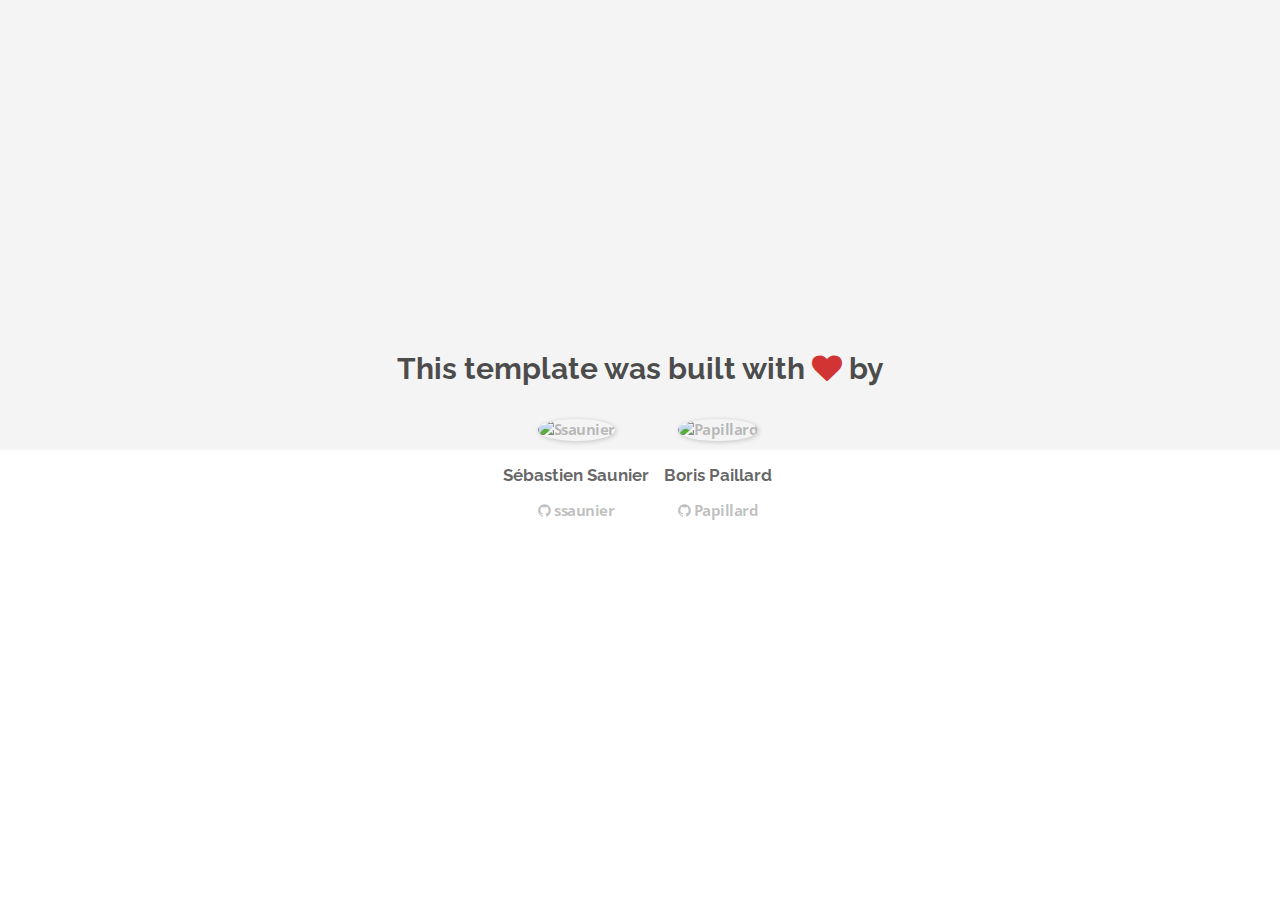
==== about.html @ 23774ea0 "Automated commit at 2017-11-13 10:14:14 UTC by middleman-deploy 2.0.0-alpha" ====
<!doctype html>
<html>
  <head>
    <meta charset="utf-8">
    <meta http-equiv="x-ua-compatible" content="ie=edge">
    <meta name="viewport"
          content="width=device-width, initial-scale=1, shrink-to-fit=no">
    <!-- Use the title from a page's frontmatter if it has one -->
    <title>Le Wagon - Middleman - About</title>
    <link href="stylesheets/application-3c48b980.css" rel="stylesheet" />
    <script src="javascripts/application-93de88c9.js"></script>
    <link href="images/favicon-f15af148.png" rel="icon" type="image/png" />
  </head>
  <body>
    <div id="about">
  <div class="about-content">
    <h1>This template was built with <i class="fa fa-heart"></i> by</h1>
    <ul class="list-inline">
        <li>
<a href="https://kitt.lewagon.com/alumni/ssaunier" target="_blank">            <img src="https://kitt.lewagon.com/placeholder/users/ssaunier" class="img-circle" alt="Ssaunier" />
</a>          <h2>Sébastien Saunier</h2>
          <p>
<a href="https://github.com/ssaunier" target="_blank">              <i class="fa fa-github"></i> ssaunier
</a>          </p>
        </li>
        <li>
<a href="https://kitt.lewagon.com/alumni/Papillard" target="_blank">            <img src="https://kitt.lewagon.com/placeholder/users/Papillard" class="img-circle" alt="Papillard" />
</a>          <h2>Boris Paillard</h2>
          <p>
<a href="https://github.com/Papillard" target="_blank">              <i class="fa fa-github"></i> Papillard
</a>          </p>
        </li>
    </ul>
  </div>
</div>

  </body>
</html>
---- stylesheets/application-3c48b980.css ----
@import url("https://fonts.googleapis.com/css?family=Open+Sans:400,300,700|Raleway:400,100,300,700,500");/*!
 * Bootstrap v3.3.7 (http://getbootstrap.com)
 * Copyright 2011-2016 Twitter, Inc.
 * Licensed under MIT (https://github.com/twbs/bootstrap/blob/master/LICENSE)
 *//*! normalize.css v3.0.3 | MIT License | github.com/necolas/normalize.css */html{font-family:sans-serif;-ms-text-size-adjust:100%;-webkit-text-size-adjust:100%}body{margin:0}article,aside,details,figcaption,figure,footer,header,hgroup,main,menu,nav,section,summary{display:block}audio,canvas,progress,video{display:inline-block;vertical-align:baseline}audio:not([controls]){display:none;height:0}[hidden],template{display:none}a{background-color:transparent}a:active,a:hover{outline:0}abbr[title]{border-bottom:1px dotted}b,strong{font-weight:bold}dfn{font-style:italic}h1{font-size:2em;margin:0.67em 0}mark{background:#ff0;color:#000}small{font-size:80%}sub,sup{font-size:75%;line-height:0;position:relative;vertical-align:baseline}sup{top:-0.5em}sub{bottom:-0.25em}img{border:0}svg:not(:root){overflow:hidden}figure{margin:1em 40px}hr{-webkit-box-sizing:content-box;box-sizing:content-box;height:0}pre{overflow:auto}code,kbd,pre,samp{font-family:monospace, monospace;font-size:1em}button,input,optgroup,select,textarea{color:inherit;font:inherit;margin:0}button{overflow:visible}button,select{text-transform:none}button,html input[type="button"],input[type="reset"],input[type="submit"]{-webkit-appearance:button;cursor:pointer}button[disabled],html input[disabled]{cursor:default}button::-moz-focus-inner,input::-moz-focus-inner{border:0;padding:0}input{line-height:normal}input[type="checkbox"],input[type="radio"]{-webkit-box-sizing:border-box;box-sizing:border-box;padding:0}input[type="number"]::-webkit-inner-spin-button,input[type="number"]::-webkit-outer-spin-button{height:auto}input[type="search"]{-webkit-appearance:textfield;-webkit-box-sizing:content-box;box-sizing:content-box}input[type="search"]::-webkit-search-cancel-button,input[type="search"]::-webkit-search-decoration{-webkit-appearance:none}fieldset{border:1px solid #c0c0c0;margin:0 2px;padding:0.35em 0.625em 0.75em}legend{border:0;padding:0}textarea{overflow:auto}optgroup{font-weight:bold}table{border-collapse:collapse;border-spacing:0}td,th{padding:0}/*! Source: https://github.com/h5bp/html5-boilerplate/blob/master/src/css/main.css */@media print{*,*:before,*:after{background:transparent !important;color:#000 !important;-webkit-box-shadow:none !important;box-shadow:none !important;text-shadow:none !important}a,a:visited{text-decoration:underline}a[href]:after{content:" (" attr(href) ")"}abbr[title]:after{content:" (" attr(title) ")"}a[href^="#"]:after,a[href^="javascript:"]:after{content:""}pre,blockquote{border:1px solid #999;page-break-inside:avoid}thead{display:table-header-group}tr,img{page-break-inside:avoid}img{max-width:100% !important}p,h2,h3{orphans:3;widows:3}h2,h3{page-break-after:avoid}.navbar{display:none}.btn>.caret,.dropup>.btn>.caret{border-top-color:#000 !important}.label{border:1px solid #000}.table{border-collapse:collapse !important}.table td,.table th{background-color:#fff !important}.table-bordered th,.table-bordered td{border:1px solid #ddd !important}}@font-face{font-family:'Glyphicons Halflings';src:url("../assets/bootstrap/glyphicons-halflings-regular-86b6f62b.eot");src:url("../assets/bootstrap/glyphicons-halflings-regular-86b6f62b.eot?#iefix") format("embedded-opentype"),url("../assets/bootstrap/glyphicons-halflings-regular-ca35b697.woff2") format("woff2"),url("../assets/bootstrap/glyphicons-halflings-regular-278e49a8.woff") format("woff"),url("../assets/bootstrap/glyphicons-halflings-regular-44bc1850.ttf") format("truetype"),url("../assets/bootstrap/glyphicons-halflings-regular-de51a849.svg#glyphicons_halflingsregular") format("svg")}.glyphicon{position:relative;top:1px;display:inline-block;font-family:'Glyphicons Halflings';font-style:normal;font-weight:normal;line-height:1;-webkit-font-smoothing:antialiased;-moz-osx-font-smoothing:grayscale}.glyphicon-asterisk:before{content:"\002a"}.glyphicon-plus:before{content:"\002b"}.glyphicon-euro:before,.glyphicon-eur:before{content:"\20ac"}.glyphicon-minus:before{content:"\2212"}.glyphicon-cloud:before{content:"\2601"}.glyphicon-envelope:before{content:"\2709"}.glyphicon-pencil:before{content:"\270f"}.glyphicon-glass:before{content:"\e001"}.glyphicon-music:before{content:"\e002"}.glyphicon-search:before{content:"\e003"}.glyphicon-heart:before{content:"\e005"}.glyphicon-star:before{content:"\e006"}.glyphicon-star-empty:before{content:"\e007"}.glyphicon-user:before{content:"\e008"}.glyphicon-film:before{content:"\e009"}.glyphicon-th-large:before{content:"\e010"}.glyphicon-th:before{content:"\e011"}.glyphicon-th-list:before{content:"\e012"}.glyphicon-ok:before{content:"\e013"}.glyphicon-remove:before{content:"\e014"}.glyphicon-zoom-in:before{content:"\e015"}.glyphicon-zoom-out:before{content:"\e016"}.glyphicon-off:before{content:"\e017"}.glyphicon-signal:before{content:"\e018"}.glyphicon-cog:before{content:"\e019"}.glyphicon-trash:before{content:"\e020"}.glyphicon-home:before{content:"\e021"}.glyphicon-file:before{content:"\e022"}.glyphicon-time:before{content:"\e023"}.glyphicon-road:before{content:"\e024"}.glyphicon-download-alt:before{content:"\e025"}.glyphicon-download:before{content:"\e026"}.glyphicon-upload:before{content:"\e027"}.glyphicon-inbox:before{content:"\e028"}.glyphicon-play-circle:before{content:"\e029"}.glyphicon-repeat:before{content:"\e030"}.glyphicon-refresh:before{content:"\e031"}.glyphicon-list-alt:before{content:"\e032"}.glyphicon-lock:before{content:"\e033"}.glyphicon-flag:before{content:"\e034"}.glyphicon-headphones:before{content:"\e035"}.glyphicon-volume-off:before{content:"\e036"}.glyphicon-volume-down:before{content:"\e037"}.glyphicon-volume-up:before{content:"\e038"}.glyphicon-qrcode:before{content:"\e039"}.glyphicon-barcode:before{content:"\e040"}.glyphicon-tag:before{content:"\e041"}.glyphicon-tags:before{content:"\e042"}.glyphicon-book:before{content:"\e043"}.glyphicon-bookmark:before{content:"\e044"}.glyphicon-print:before{content:"\e045"}.glyphicon-camera:before{content:"\e046"}.glyphicon-font:before{content:"\e047"}.glyphicon-bold:before{content:"\e048"}.glyphicon-italic:before{content:"\e049"}.glyphicon-text-height:before{content:"\e050"}.glyphicon-text-width:before{content:"\e051"}.glyphicon-align-left:before{content:"\e052"}.glyphicon-align-center:before{content:"\e053"}.glyphicon-align-right:before{content:"\e054"}.glyphicon-align-justify:before{content:"\e055"}.glyphicon-list:before{content:"\e056"}.glyphicon-indent-left:before{content:"\e057"}.glyphicon-indent-right:before{content:"\e058"}.glyphicon-facetime-video:before{content:"\e059"}.glyphicon-picture:before{content:"\e060"}.glyphicon-map-marker:before{content:"\e062"}.glyphicon-adjust:before{content:"\e063"}.glyphicon-tint:before{content:"\e064"}.glyphicon-edit:before{content:"\e065"}.glyphicon-share:before{content:"\e066"}.glyphicon-check:before{content:"\e067"}.glyphicon-move:before{content:"\e068"}.glyphicon-step-backward:before{content:"\e069"}.glyphicon-fast-backward:before{content:"\e070"}.glyphicon-backward:before{content:"\e071"}.glyphicon-play:before{content:"\e072"}.glyphicon-pause:before{content:"\e073"}.glyphicon-stop:before{content:"\e074"}.glyphicon-forward:before{content:"\e075"}.glyphicon-fast-forward:before{content:"\e076"}.glyphicon-step-forward:before{content:"\e077"}.glyphicon-eject:before{content:"\e078"}.glyphicon-chevron-left:before{content:"\e079"}.glyphicon-chevron-right:before{content:"\e080"}.glyphicon-plus-sign:before{content:"\e081"}.glyphicon-minus-sign:before{content:"\e082"}.glyphicon-remove-sign:before{content:"\e083"}.glyphicon-ok-sign:before{content:"\e084"}.glyphicon-question-sign:before{content:"\e085"}.glyphicon-info-sign:before{content:"\e086"}.glyphicon-screenshot:before{content:"\e087"}.glyphicon-remove-circle:before{content:"\e088"}.glyphicon-ok-circle:before{content:"\e089"}.glyphicon-ban-circle:before{content:"\e090"}.glyphicon-arrow-left:before{content:"\e091"}.glyphicon-arrow-right:before{content:"\e092"}.glyphicon-arrow-up:before{content:"\e093"}.glyphicon-arrow-down:before{content:"\e094"}.glyphicon-share-alt:before{content:"\e095"}.glyphicon-resize-full:before{content:"\e096"}.glyphicon-resize-small:before{content:"\e097"}.glyphicon-exclamation-sign:before{content:"\e101"}.glyphicon-gift:before{content:"\e102"}.glyphicon-leaf:before{content:"\e103"}.glyphicon-fire:before{content:"\e104"}.glyphicon-eye-open:before{content:"\e105"}.glyphicon-eye-close:before{content:"\e106"}.glyphicon-warning-sign:before{content:"\e107"}.glyphicon-plane:before{content:"\e108"}.glyphicon-calendar:before{content:"\e109"}.glyphicon-random:before{content:"\e110"}.glyphicon-comment:before{content:"\e111"}.glyphicon-magnet:before{content:"\e112"}.glyphicon-chevron-up:before{content:"\e113"}.glyphicon-chevron-down:before{content:"\e114"}.glyphicon-retweet:before{content:"\e115"}.glyphicon-shopping-cart:before{content:"\e116"}.glyphicon-folder-close:before{content:"\e117"}.glyphicon-folder-open:before{content:"\e118"}.glyphicon-resize-vertical:before{content:"\e119"}.glyphicon-resize-horizontal:before{content:"\e120"}.glyphicon-hdd:before{content:"\e121"}.glyphicon-bullhorn:before{content:"\e122"}.glyphicon-bell:before{content:"\e123"}.glyphicon-certificate:before{content:"\e124"}.glyphicon-thumbs-up:before{content:"\e125"}.glyphicon-thumbs-down:before{content:"\e126"}.glyphicon-hand-right:before{content:"\e127"}.glyphicon-hand-left:before{content:"\e128"}.glyphicon-hand-up:before{content:"\e129"}.glyphicon-hand-down:before{content:"\e130"}.glyphicon-circle-arrow-right:before{content:"\e131"}.glyphicon-circle-arrow-left:before{content:"\e132"}.glyphicon-circle-arrow-up:before{content:"\e133"}.glyphicon-circle-arrow-down:before{content:"\e134"}.glyphicon-globe:before{content:"\e135"}.glyphicon-wrench:before{content:"\e136"}.glyphicon-tasks:before{content:"\e137"}.glyphicon-filter:before{content:"\e138"}.glyphicon-briefcase:before{content:"\e139"}.glyphicon-fullscreen:before{content:"\e140"}.glyphicon-dashboard:before{content:"\e141"}.glyphicon-paperclip:before{content:"\e142"}.glyphicon-heart-empty:before{content:"\e143"}.glyphicon-link:before{content:"\e144"}.glyphicon-phone:before{content:"\e145"}.glyphicon-pushpin:before{content:"\e146"}.glyphicon-usd:before{content:"\e148"}.glyphicon-gbp:before{content:"\e149"}.glyphicon-sort:before{content:"\e150"}.glyphicon-sort-by-alphabet:before{content:"\e151"}.glyphicon-sort-by-alphabet-alt:before{content:"\e152"}.glyphicon-sort-by-order:before{content:"\e153"}.glyphicon-sort-by-order-alt:before{content:"\e154"}.glyphicon-sort-by-attributes:before{content:"\e155"}.glyphicon-sort-by-attributes-alt:before{content:"\e156"}.glyphicon-unchecked:before{content:"\e157"}.glyphicon-expand:before{content:"\e158"}.glyphicon-collapse-down:before{content:"\e159"}.glyphicon-collapse-up:before{content:"\e160"}.glyphicon-log-in:before{content:"\e161"}.glyphicon-flash:before{content:"\e162"}.glyphicon-log-out:before{content:"\e163"}.glyphicon-new-window:before{content:"\e164"}.glyphicon-record:before{content:"\e165"}.glyphicon-save:before{content:"\e166"}.glyphicon-open:before{content:"\e167"}.glyphicon-saved:before{content:"\e168"}.glyphicon-import:before{content:"\e169"}.glyphicon-export:before{content:"\e170"}.glyphicon-send:before{content:"\e171"}.glyphicon-floppy-disk:before{content:"\e172"}.glyphicon-floppy-saved:before{content:"\e173"}.glyphicon-floppy-remove:before{content:"\e174"}.glyphicon-floppy-save:before{content:"\e175"}.glyphicon-floppy-open:before{content:"\e176"}.glyphicon-credit-card:before{content:"\e177"}.glyphicon-transfer:before{content:"\e178"}.glyphicon-cutlery:before{content:"\e179"}.glyphicon-header:before{content:"\e180"}.glyphicon-compressed:before{content:"\e181"}.glyphicon-earphone:before{content:"\e182"}.glyphicon-phone-alt:before{content:"\e183"}.glyphicon-tower:before{content:"\e184"}.glyphicon-stats:before{content:"\e185"}.glyphicon-sd-video:before{content:"\e186"}.glyphicon-hd-video:before{content:"\e187"}.glyphicon-subtitles:before{content:"\e188"}.glyphicon-sound-stereo:before{content:"\e189"}.glyphicon-sound-dolby:before{content:"\e190"}.glyphicon-sound-5-1:before{content:"\e191"}.glyphicon-sound-6-1:before{content:"\e192"}.glyphicon-sound-7-1:before{content:"\e193"}.glyphicon-copyright-mark:before{content:"\e194"}.glyphicon-registration-mark:before{content:"\e195"}.glyphicon-cloud-download:before{content:"\e197"}.glyphicon-cloud-upload:before{content:"\e198"}.glyphicon-tree-conifer:before{content:"\e199"}.glyphicon-tree-deciduous:before{content:"\e200"}.glyphicon-cd:before{content:"\e201"}.glyphicon-save-file:before{content:"\e202"}.glyphicon-open-file:before{content:"\e203"}.glyphicon-level-up:before{content:"\e204"}.glyphicon-copy:before{content:"\e205"}.glyphicon-paste:before{content:"\e206"}.glyphicon-alert:before{content:"\e209"}.glyphicon-equalizer:before{content:"\e210"}.glyphicon-king:before{content:"\e211"}.glyphicon-queen:before{content:"\e212"}.glyphicon-pawn:before{content:"\e213"}.glyphicon-bishop:before{content:"\e214"}.glyphicon-knight:before{content:"\e215"}.glyphicon-baby-formula:before{content:"\e216"}.glyphicon-tent:before{content:"\26fa"}.glyphicon-blackboard:before{content:"\e218"}.glyphicon-bed:before{content:"\e219"}.glyphicon-apple:before{content:"\f8ff"}.glyphicon-erase:before{content:"\e221"}.glyphicon-hourglass:before{content:"\231b"}.glyphicon-lamp:before{content:"\e223"}.glyphicon-duplicate:before{content:"\e224"}.glyphicon-piggy-bank:before{content:"\e225"}.glyphicon-scissors:before{content:"\e226"}.glyphicon-bitcoin:before{content:"\e227"}.glyphicon-btc:before{content:"\e227"}.glyphicon-xbt:before{content:"\e227"}.glyphicon-yen:before{content:"\00a5"}.glyphicon-jpy:before{content:"\00a5"}.glyphicon-ruble:before{content:"\20bd"}.glyphicon-rub:before{content:"\20bd"}.glyphicon-scale:before{content:"\e230"}.glyphicon-ice-lolly:before{content:"\e231"}.glyphicon-ice-lolly-tasted:before{content:"\e232"}.glyphicon-education:before{content:"\e233"}.glyphicon-option-horizontal:before{content:"\e234"}.glyphicon-option-vertical:before{content:"\e235"}.glyphicon-menu-hamburger:before{content:"\e236"}.glyphicon-modal-window:before{content:"\e237"}.glyphicon-oil:before{content:"\e238"}.glyphicon-grain:before{content:"\e239"}.glyphicon-sunglasses:before{content:"\e240"}.glyphicon-text-size:before{content:"\e241"}.glyphicon-text-color:before{content:"\e242"}.glyphicon-text-background:before{content:"\e243"}.glyphicon-object-align-top:before{content:"\e244"}.glyphicon-object-align-bottom:before{content:"\e245"}.glyphicon-object-align-horizontal:before{content:"\e246"}.glyphicon-object-align-left:before{content:"\e247"}.glyphicon-object-align-vertical:before{content:"\e248"}.glyphicon-object-align-right:before{content:"\e249"}.glyphicon-triangle-right:before{content:"\e250"}.glyphicon-triangle-left:before{content:"\e251"}.glyphicon-triangle-bottom:before{content:"\e252"}.glyphicon-triangle-top:before{content:"\e253"}.glyphicon-console:before{content:"\e254"}.glyphicon-superscript:before{content:"\e255"}.glyphicon-subscript:before{content:"\e256"}.glyphicon-menu-left:before{content:"\e257"}.glyphicon-menu-right:before{content:"\e258"}.glyphicon-menu-down:before{content:"\e259"}.glyphicon-menu-up:before{content:"\e260"}*{-webkit-box-sizing:border-box;box-sizing:border-box}*:before,*:after{-webkit-box-sizing:border-box;box-sizing:border-box}html{font-size:10px;-webkit-tap-highlight-color:transparent}body{font-family:"Open Sans", "Helvetica", "sans-serif";font-size:18px;line-height:1.42857143;color:#333333;background-color:#F4F4F4}input,button,select,textarea{font-family:inherit;font-size:inherit;line-height:inherit}a{color:#469AE0;text-decoration:none}a:hover,a:focus{color:#1f74ba;text-decoration:underline}a:focus{outline:5px auto -webkit-focus-ring-color;outline-offset:-2px}figure{margin:0}img{vertical-align:middle}.img-responsive{display:block;max-width:100%;height:auto}.img-rounded{border-radius:2px}.img-thumbnail{padding:4px;line-height:1.42857143;background-color:#F4F4F4;border:1px solid #ddd;border-radius:2px;-webkit-transition:all 0.2s ease-in-out;transition:all 0.2s ease-in-out;display:inline-block;max-width:100%;height:auto}.img-circle{border-radius:50%}hr{margin-top:25px;margin-bottom:25px;border:0;border-top:1px solid #eeeeee}.sr-only{position:absolute;width:1px;height:1px;margin:-1px;padding:0;overflow:hidden;clip:rect(0, 0, 0, 0);border:0}.sr-only-focusable:active,.sr-only-focusable:focus{position:static;width:auto;height:auto;margin:0;overflow:visible;clip:auto}[role="button"]{cursor:pointer}h1,h2,h3,h4,h5,h6,.h1,.h2,.h3,.h4,.h5,.h6{font-family:"Raleway", "Helvetica", "sans-serif";font-weight:500;line-height:1.1;color:inherit}h1 small,h1 .small,h2 small,h2 .small,h3 small,h3 .small,h4 small,h4 .small,h5 small,h5 .small,h6 small,h6 .small,.h1 small,.h1 .small,.h2 small,.h2 .small,.h3 small,.h3 .small,.h4 small,.h4 .small,.h5 small,.h5 .small,.h6 small,.h6 .small{font-weight:normal;line-height:1;color:#777777}h1,.h1,h2,.h2,h3,.h3{margin-top:25px;margin-bottom:12.5px}h1 small,h1 .small,.h1 small,.h1 .small,h2 small,h2 .small,.h2 small,.h2 .small,h3 small,h3 .small,.h3 small,.h3 .small{font-size:65%}h4,.h4,h5,.h5,h6,.h6{margin-top:12.5px;margin-bottom:12.5px}h4 small,h4 .small,.h4 small,.h4 .small,h5 small,h5 .small,.h5 small,.h5 .small,h6 small,h6 .small,.h6 small,.h6 .small{font-size:75%}h1,.h1{font-size:46px}h2,.h2{font-size:38px}h3,.h3{font-size:31px}h4,.h4{font-size:23px}h5,.h5{font-size:18px}h6,.h6{font-size:16px}p{margin:0 0 12.5px}.lead{margin-bottom:25px;font-size:20px;font-weight:300;line-height:1.4}@media (min-width: 768px){.lead{font-size:27px}}small,.small{font-size:88%}mark,.mark{background-color:#fcf8e3;padding:.2em}.text-left{text-align:left}.text-right{text-align:right}.text-center{text-align:center}.text-justify{text-align:justify}.text-nowrap{white-space:nowrap}.text-lowercase{text-transform:lowercase}.text-uppercase,.initialism{text-transform:uppercase}.text-capitalize{text-transform:capitalize}.text-muted{color:#777777}.text-primary{color:#469AE0}a.text-primary:hover,a.text-primary:focus{color:#2381d0}.text-success{color:#3c763d}a.text-success:hover,a.text-success:focus{color:#2b542c}.text-info{color:#31708f}a.text-info:hover,a.text-info:focus{color:#245269}.text-warning{color:#8a6d3b}a.text-warning:hover,a.text-warning:focus{color:#66512c}.text-danger{color:#a94442}a.text-danger:hover,a.text-danger:focus{color:#843534}.bg-primary{color:#fff}.bg-primary{background-color:#469AE0}a.bg-primary:hover,a.bg-primary:focus{background-color:#2381d0}.bg-success{background-color:#dff0d8}a.bg-success:hover,a.bg-success:focus{background-color:#c1e2b3}.bg-info{background-color:#d9edf7}a.bg-info:hover,a.bg-info:focus{background-color:#afd9ee}.bg-warning{background-color:#fcf8e3}a.bg-warning:hover,a.bg-warning:focus{background-color:#f7ecb5}.bg-danger{background-color:#f2dede}a.bg-danger:hover,a.bg-danger:focus{background-color:#e4b9b9}.page-header{padding-bottom:11.5px;margin:50px 0 25px;border-bottom:1px solid #eeeeee}ul,ol{margin-top:0;margin-bottom:12.5px}ul ul,ul ol,ol ul,ol ol{margin-bottom:0}.list-unstyled{padding-left:0;list-style:none}.list-inline{padding-left:0;list-style:none;margin-left:-5px}.list-inline>li{display:inline-block;padding-left:5px;padding-right:5px}dl{margin-top:0;margin-bottom:25px}dt,dd{line-height:1.42857143}dt{font-weight:bold}dd{margin-left:0}.dl-horizontal dd:before,.dl-horizontal dd:after{content:" ";display:table}.dl-horizontal dd:after{clear:both}@media (min-width: 768px){.dl-horizontal dt{float:left;width:160px;clear:left;text-align:right;overflow:hidden;text-overflow:ellipsis;white-space:nowrap}.dl-horizontal dd{margin-left:180px}}abbr[title],abbr[data-original-title]{cursor:help;border-bottom:1px dotted #777777}.initialism{font-size:90%}blockquote{padding:12.5px 25px;margin:0 0 25px;font-size:22.5px;border-left:5px solid #eeeeee}blockquote p:last-child,blockquote ul:last-child,blockquote ol:last-child{margin-bottom:0}blockquote footer,blockquote small,blockquote .small{display:block;font-size:80%;line-height:1.42857143;color:#777777}blockquote footer:before,blockquote small:before,blockquote .small:before{content:'\2014 \00A0'}.blockquote-reverse,blockquote.pull-right{padding-right:15px;padding-left:0;border-right:5px solid #eeeeee;border-left:0;text-align:right}.blockquote-reverse footer:before,.blockquote-reverse small:before,.blockquote-reverse .small:before,blockquote.pull-right footer:before,blockquote.pull-right small:before,blockquote.pull-right .small:before{content:''}.blockquote-reverse footer:after,.blockquote-reverse small:after,.blockquote-reverse .small:after,blockquote.pull-right footer:after,blockquote.pull-right small:after,blockquote.pull-right .small:after{content:'\00A0 \2014'}address{margin-bottom:25px;font-style:normal;line-height:1.42857143}code,kbd,pre,samp{font-family:Menlo, Monaco, Consolas, "Courier New", monospace}code{padding:2px 4px;font-size:90%;color:#c7254e;background-color:#f9f2f4;border-radius:2px}kbd{padding:2px 4px;font-size:90%;color:#fff;background-color:#333;border-radius:2px;-webkit-box-shadow:inset 0 -1px 0 rgba(0,0,0,0.25);box-shadow:inset 0 -1px 0 rgba(0,0,0,0.25)}kbd kbd{padding:0;font-size:100%;font-weight:bold;-webkit-box-shadow:none;box-shadow:none}pre{display:block;padding:12px;margin:0 0 12.5px;font-size:17px;line-height:1.42857143;word-break:break-all;word-wrap:break-word;color:#333333;background-color:#f5f5f5;border:1px solid #ccc;border-radius:2px}pre code{padding:0;font-size:inherit;color:inherit;white-space:pre-wrap;background-color:transparent;border-radius:0}.pre-scrollable{max-height:340px;overflow-y:scroll}.container{margin-right:auto;margin-left:auto;padding-left:15px;padding-right:15px}.container:before,.container:after{content:" ";display:table}.container:after{clear:both}@media (min-width: 768px){.container{width:750px}}@media (min-width: 992px){.container{width:970px}}@media (min-width: 1200px){.container{width:1170px}}.container-fluid{margin-right:auto;margin-left:auto;padding-left:15px;padding-right:15px}.container-fluid:before,.container-fluid:after{content:" ";display:table}.container-fluid:after{clear:both}.row{margin-left:-15px;margin-right:-15px}.row:before,.row:after{content:" ";display:table}.row:after{clear:both}.col-xs-1,.col-sm-1,.col-md-1,.col-lg-1,.col-xs-2,.col-sm-2,.col-md-2,.col-lg-2,.col-xs-3,.col-sm-3,.col-md-3,.col-lg-3,.col-xs-4,.col-sm-4,.col-md-4,.col-lg-4,.col-xs-5,.col-sm-5,.col-md-5,.col-lg-5,.col-xs-6,.col-sm-6,.col-md-6,.col-lg-6,.col-xs-7,.col-sm-7,.col-md-7,.col-lg-7,.col-xs-8,.col-sm-8,.col-md-8,.col-lg-8,.col-xs-9,.col-sm-9,.col-md-9,.col-lg-9,.col-xs-10,.col-sm-10,.col-md-10,.col-lg-10,.col-xs-11,.col-sm-11,.col-md-11,.col-lg-11,.col-xs-12,.col-sm-12,.col-md-12,.col-lg-12{position:relative;min-height:1px;padding-left:15px;padding-right:15px}.col-xs-1,.col-xs-2,.col-xs-3,.col-xs-4,.col-xs-5,.col-xs-6,.col-xs-7,.col-xs-8,.col-xs-9,.col-xs-10,.col-xs-11,.col-xs-12{float:left}.col-xs-1{width:8.33333333%}.col-xs-2{width:16.66666667%}.col-xs-3{width:25%}.col-xs-4{width:33.33333333%}.col-xs-5{width:41.66666667%}.col-xs-6{width:50%}.col-xs-7{width:58.33333333%}.col-xs-8{width:66.66666667%}.col-xs-9{width:75%}.col-xs-10{width:83.33333333%}.col-xs-11{width:91.66666667%}.col-xs-12{width:100%}.col-xs-pull-0{right:auto}.col-xs-pull-1{right:8.33333333%}.col-xs-pull-2{right:16.66666667%}.col-xs-pull-3{right:25%}.col-xs-pull-4{right:33.33333333%}.col-xs-pull-5{right:41.66666667%}.col-xs-pull-6{right:50%}.col-xs-pull-7{right:58.33333333%}.col-xs-pull-8{right:66.66666667%}.col-xs-pull-9{right:75%}.col-xs-pull-10{right:83.33333333%}.col-xs-pull-11{right:91.66666667%}.col-xs-pull-12{right:100%}.col-xs-push-0{left:auto}.col-xs-push-1{left:8.33333333%}.col-xs-push-2{left:16.66666667%}.col-xs-push-3{left:25%}.col-xs-push-4{left:33.33333333%}.col-xs-push-5{left:41.66666667%}.col-xs-push-6{left:50%}.col-xs-push-7{left:58.33333333%}.col-xs-push-8{left:66.66666667%}.col-xs-push-9{left:75%}.col-xs-push-10{left:83.33333333%}.col-xs-push-11{left:91.66666667%}.col-xs-push-12{left:100%}.col-xs-offset-0{margin-left:0%}.col-xs-offset-1{margin-left:8.33333333%}.col-xs-offset-2{margin-left:16.66666667%}.col-xs-offset-3{margin-left:25%}.col-xs-offset-4{margin-left:33.33333333%}.col-xs-offset-5{margin-left:41.66666667%}.col-xs-offset-6{margin-left:50%}.col-xs-offset-7{margin-left:58.33333333%}.col-xs-offset-8{margin-left:66.66666667%}.col-xs-offset-9{margin-left:75%}.col-xs-offset-10{margin-left:83.33333333%}.col-xs-offset-11{margin-left:91.66666667%}.col-xs-offset-12{margin-left:100%}@media (min-width: 768px){.col-sm-1,.col-sm-2,.col-sm-3,.col-sm-4,.col-sm-5,.col-sm-6,.col-sm-7,.col-sm-8,.col-sm-9,.col-sm-10,.col-sm-11,.col-sm-12{float:left}.col-sm-1{width:8.33333333%}.col-sm-2{width:16.66666667%}.col-sm-3{width:25%}.col-sm-4{width:33.33333333%}.col-sm-5{width:41.66666667%}.col-sm-6{width:50%}.col-sm-7{width:58.33333333%}.col-sm-8{width:66.66666667%}.col-sm-9{width:75%}.col-sm-10{width:83.33333333%}.col-sm-11{width:91.66666667%}.col-sm-12{width:100%}.col-sm-pull-0{right:auto}.col-sm-pull-1{right:8.33333333%}.col-sm-pull-2{right:16.66666667%}.col-sm-pull-3{right:25%}.col-sm-pull-4{right:33.33333333%}.col-sm-pull-5{right:41.66666667%}.col-sm-pull-6{right:50%}.col-sm-pull-7{right:58.33333333%}.col-sm-pull-8{right:66.66666667%}.col-sm-pull-9{right:75%}.col-sm-pull-10{right:83.33333333%}.col-sm-pull-11{right:91.66666667%}.col-sm-pull-12{right:100%}.col-sm-push-0{left:auto}.col-sm-push-1{left:8.33333333%}.col-sm-push-2{left:16.66666667%}.col-sm-push-3{left:25%}.col-sm-push-4{left:33.33333333%}.col-sm-push-5{left:41.66666667%}.col-sm-push-6{left:50%}.col-sm-push-7{left:58.33333333%}.col-sm-push-8{left:66.66666667%}.col-sm-push-9{left:75%}.col-sm-push-10{left:83.33333333%}.col-sm-push-11{left:91.66666667%}.col-sm-push-12{left:100%}.col-sm-offset-0{margin-left:0%}.col-sm-offset-1{margin-left:8.33333333%}.col-sm-offset-2{margin-left:16.66666667%}.col-sm-offset-3{margin-left:25%}.col-sm-offset-4{margin-left:33.33333333%}.col-sm-offset-5{margin-left:41.66666667%}.col-sm-offset-6{margin-left:50%}.col-sm-offset-7{margin-left:58.33333333%}.col-sm-offset-8{margin-left:66.66666667%}.col-sm-offset-9{margin-left:75%}.col-sm-offset-10{margin-left:83.33333333%}.col-sm-offset-11{margin-left:91.66666667%}.col-sm-offset-12{margin-left:100%}}@media (min-width: 992px){.col-md-1,.col-md-2,.col-md-3,.col-md-4,.col-md-5,.col-md-6,.col-md-7,.col-md-8,.col-md-9,.col-md-10,.col-md-11,.col-md-12{float:left}.col-md-1{width:8.33333333%}.col-md-2{width:16.66666667%}.col-md-3{width:25%}.col-md-4{width:33.33333333%}.col-md-5{width:41.66666667%}.col-md-6{width:50%}.col-md-7{width:58.33333333%}.col-md-8{width:66.66666667%}.col-md-9{width:75%}.col-md-10{width:83.33333333%}.col-md-11{width:91.66666667%}.col-md-12{width:100%}.col-md-pull-0{right:auto}.col-md-pull-1{right:8.33333333%}.col-md-pull-2{right:16.66666667%}.col-md-pull-3{right:25%}.col-md-pull-4{right:33.33333333%}.col-md-pull-5{right:41.66666667%}.col-md-pull-6{right:50%}.col-md-pull-7{right:58.33333333%}.col-md-pull-8{right:66.66666667%}.col-md-pull-9{right:75%}.col-md-pull-10{right:83.33333333%}.col-md-pull-11{right:91.66666667%}.col-md-pull-12{right:100%}.col-md-push-0{left:auto}.col-md-push-1{left:8.33333333%}.col-md-push-2{left:16.66666667%}.col-md-push-3{left:25%}.col-md-push-4{left:33.33333333%}.col-md-push-5{left:41.66666667%}.col-md-push-6{left:50%}.col-md-push-7{left:58.33333333%}.col-md-push-8{left:66.66666667%}.col-md-push-9{left:75%}.col-md-push-10{left:83.33333333%}.col-md-push-11{left:91.66666667%}.col-md-push-12{left:100%}.col-md-offset-0{margin-left:0%}.col-md-offset-1{margin-left:8.33333333%}.col-md-offset-2{margin-left:16.66666667%}.col-md-offset-3{margin-left:25%}.col-md-offset-4{margin-left:33.33333333%}.col-md-offset-5{margin-left:41.66666667%}.col-md-offset-6{margin-left:50%}.col-md-offset-7{margin-left:58.33333333%}.col-md-offset-8{margin-left:66.66666667%}.col-md-offset-9{margin-left:75%}.col-md-offset-10{margin-left:83.33333333%}.col-md-offset-11{margin-left:91.66666667%}.col-md-offset-12{margin-left:100%}}@media (min-width: 1200px){.col-lg-1,.col-lg-2,.col-lg-3,.col-lg-4,.col-lg-5,.col-lg-6,.col-lg-7,.col-lg-8,.col-lg-9,.col-lg-10,.col-lg-11,.col-lg-12{float:left}.col-lg-1{width:8.33333333%}.col-lg-2{width:16.66666667%}.col-lg-3{width:25%}.col-lg-4{width:33.33333333%}.col-lg-5{width:41.66666667%}.col-lg-6{width:50%}.col-lg-7{width:58.33333333%}.col-lg-8{width:66.66666667%}.col-lg-9{width:75%}.col-lg-10{width:83.33333333%}.col-lg-11{width:91.66666667%}.col-lg-12{width:100%}.col-lg-pull-0{right:auto}.col-lg-pull-1{right:8.33333333%}.col-lg-pull-2{right:16.66666667%}.col-lg-pull-3{right:25%}.col-lg-pull-4{right:33.33333333%}.col-lg-pull-5{right:41.66666667%}.col-lg-pull-6{right:50%}.col-lg-pull-7{right:58.33333333%}.col-lg-pull-8{right:66.66666667%}.col-lg-pull-9{right:75%}.col-lg-pull-10{right:83.33333333%}.col-lg-pull-11{right:91.66666667%}.col-lg-pull-12{right:100%}.col-lg-push-0{left:auto}.col-lg-push-1{left:8.33333333%}.col-lg-push-2{left:16.66666667%}.col-lg-push-3{left:25%}.col-lg-push-4{left:33.33333333%}.col-lg-push-5{left:41.66666667%}.col-lg-push-6{left:50%}.col-lg-push-7{left:58.33333333%}.col-lg-push-8{left:66.66666667%}.col-lg-push-9{left:75%}.col-lg-push-10{left:83.33333333%}.col-lg-push-11{left:91.66666667%}.col-lg-push-12{left:100%}.col-lg-offset-0{margin-left:0%}.col-lg-offset-1{margin-left:8.33333333%}.col-lg-offset-2{margin-left:16.66666667%}.col-lg-offset-3{margin-left:25%}.col-lg-offset-4{margin-left:33.33333333%}.col-lg-offset-5{margin-left:41.66666667%}.col-lg-offset-6{margin-left:50%}.col-lg-offset-7{margin-left:58.33333333%}.col-lg-offset-8{margin-left:66.66666667%}.col-lg-offset-9{margin-left:75%}.col-lg-offset-10{margin-left:83.33333333%}.col-lg-offset-11{margin-left:91.66666667%}.col-lg-offset-12{margin-left:100%}}table{background-color:transparent}caption{padding-top:8px;padding-bottom:8px;color:#777777;text-align:left}th{text-align:left}.table{width:100%;max-width:100%;margin-bottom:25px}.table>thead>tr>th,.table>thead>tr>td,.table>tbody>tr>th,.table>tbody>tr>td,.table>tfoot>tr>th,.table>tfoot>tr>td{padding:8px;line-height:1.42857143;vertical-align:top;border-top:1px solid #ddd}.table>thead>tr>th{vertical-align:bottom;border-bottom:2px solid #ddd}.table>caption+thead>tr:first-child>th,.table>caption+thead>tr:first-child>td,.table>colgroup+thead>tr:first-child>th,.table>colgroup+thead>tr:first-child>td,.table>thead:first-child>tr:first-child>th,.table>thead:first-child>tr:first-child>td{border-top:0}.table>tbody+tbody{border-top:2px solid #ddd}.table .table{background-color:#F4F4F4}.table-condensed>thead>tr>th,.table-condensed>thead>tr>td,.table-condensed>tbody>tr>th,.table-condensed>tbody>tr>td,.table-condensed>tfoot>tr>th,.table-condensed>tfoot>tr>td{padding:5px}.table-bordered{border:1px solid #ddd}.table-bordered>thead>tr>th,.table-bordered>thead>tr>td,.table-bordered>tbody>tr>th,.table-bordered>tbody>tr>td,.table-bordered>tfoot>tr>th,.table-bordered>tfoot>tr>td{border:1px solid #ddd}.table-bordered>thead>tr>th,.table-bordered>thead>tr>td{border-bottom-width:2px}.table-striped>tbody>tr:nth-of-type(odd){background-color:#f9f9f9}.table-hover>tbody>tr:hover{background-color:#f5f5f5}table col[class*="col-"]{position:static;float:none;display:table-column}table td[class*="col-"],table th[class*="col-"]{position:static;float:none;display:table-cell}.table>thead>tr>td.active,.table>thead>tr>th.active,.table>thead>tr.active>td,.table>thead>tr.active>th,.table>tbody>tr>td.active,.table>tbody>tr>th.active,.table>tbody>tr.active>td,.table>tbody>tr.active>th,.table>tfoot>tr>td.active,.table>tfoot>tr>th.active,.table>tfoot>tr.active>td,.table>tfoot>tr.active>th{background-color:#f5f5f5}.table-hover>tbody>tr>td.active:hover,.table-hover>tbody>tr>th.active:hover,.table-hover>tbody>tr.active:hover>td,.table-hover>tbody>tr:hover>.active,.table-hover>tbody>tr.active:hover>th{background-color:#e8e8e8}.table>thead>tr>td.success,.table>thead>tr>th.success,.table>thead>tr.success>td,.table>thead>tr.success>th,.table>tbody>tr>td.success,.table>tbody>tr>th.success,.table>tbody>tr.success>td,.table>tbody>tr.success>th,.table>tfoot>tr>td.success,.table>tfoot>tr>th.success,.table>tfoot>tr.success>td,.table>tfoot>tr.success>th{background-color:#dff0d8}.table-hover>tbody>tr>td.success:hover,.table-hover>tbody>tr>th.success:hover,.table-hover>tbody>tr.success:hover>td,.table-hover>tbody>tr:hover>.success,.table-hover>tbody>tr.success:hover>th{background-color:#d0e9c6}.table>thead>tr>td.info,.table>thead>tr>th.info,.table>thead>tr.info>td,.table>thead>tr.info>th,.table>tbody>tr>td.info,.table>tbody>tr>th.info,.table>tbody>tr.info>td,.table>tbody>tr.info>th,.table>tfoot>tr>td.info,.table>tfoot>tr>th.info,.table>tfoot>tr.info>td,.table>tfoot>tr.info>th{background-color:#d9edf7}.table-hover>tbody>tr>td.info:hover,.table-hover>tbody>tr>th.info:hover,.table-hover>tbody>tr.info:hover>td,.table-hover>tbody>tr:hover>.info,.table-hover>tbody>tr.info:hover>th{background-color:#c4e3f3}.table>thead>tr>td.warning,.table>thead>tr>th.warning,.table>thead>tr.warning>td,.table>thead>tr.warning>th,.table>tbody>tr>td.warning,.table>tbody>tr>th.warning,.table>tbody>tr.warning>td,.table>tbody>tr.warning>th,.table>tfoot>tr>td.warning,.table>tfoot>tr>th.warning,.table>tfoot>tr.warning>td,.table>tfoot>tr.warning>th{background-color:#fcf8e3}.table-hover>tbody>tr>td.warning:hover,.table-hover>tbody>tr>th.warning:hover,.table-hover>tbody>tr.warning:hover>td,.table-hover>tbody>tr:hover>.warning,.table-hover>tbody>tr.warning:hover>th{background-color:#faf2cc}.table>thead>tr>td.danger,.table>thead>tr>th.danger,.table>thead>tr.danger>td,.table>thead>tr.danger>th,.table>tbody>tr>td.danger,.table>tbody>tr>th.danger,.table>tbody>tr.danger>td,.table>tbody>tr.danger>th,.table>tfoot>tr>td.danger,.table>tfoot>tr>th.danger,.table>tfoot>tr.danger>td,.table>tfoot>tr.danger>th{background-color:#f2dede}.table-hover>tbody>tr>td.danger:hover,.table-hover>tbody>tr>th.danger:hover,.table-hover>tbody>tr.danger:hover>td,.table-hover>tbody>tr:hover>.danger,.table-hover>tbody>tr.danger:hover>th{background-color:#ebcccc}.table-responsive{overflow-x:auto;min-height:0.01%}@media screen and (max-width: 767px){.table-responsive{width:100%;margin-bottom:18.75px;overflow-y:hidden;-ms-overflow-style:-ms-autohiding-scrollbar;border:1px solid #ddd}.table-responsive>.table{margin-bottom:0}.table-responsive>.table>thead>tr>th,.table-responsive>.table>thead>tr>td,.table-responsive>.table>tbody>tr>th,.table-responsive>.table>tbody>tr>td,.table-responsive>.table>tfoot>tr>th,.table-responsive>.table>tfoot>tr>td{white-space:nowrap}.table-responsive>.table-bordered{border:0}.table-responsive>.table-bordered>thead>tr>th:first-child,.table-responsive>.table-bordered>thead>tr>td:first-child,.table-responsive>.table-bordered>tbody>tr>th:first-child,.table-responsive>.table-bordered>tbody>tr>td:first-child,.table-responsive>.table-bordered>tfoot>tr>th:first-child,.table-responsive>.table-bordered>tfoot>tr>td:first-child{border-left:0}.table-responsive>.table-bordered>thead>tr>th:last-child,.table-responsive>.table-bordered>thead>tr>td:last-child,.table-responsive>.table-bordered>tbody>tr>th:last-child,.table-responsive>.table-bordered>tbody>tr>td:last-child,.table-responsive>.table-bordered>tfoot>tr>th:last-child,.table-responsive>.table-bordered>tfoot>tr>td:last-child{border-right:0}.table-responsive>.table-bordered>tbody>tr:last-child>th,.table-responsive>.table-bordered>tbody>tr:last-child>td,.table-responsive>.table-bordered>tfoot>tr:last-child>th,.table-responsive>.table-bordered>tfoot>tr:last-child>td{border-bottom:0}}fieldset{padding:0;margin:0;border:0;min-width:0}legend{display:block;width:100%;padding:0;margin-bottom:25px;font-size:27px;line-height:inherit;color:#333333;border:0;border-bottom:1px solid #e5e5e5}label{display:inline-block;max-width:100%;margin-bottom:5px;font-weight:bold}input[type="search"]{-webkit-box-sizing:border-box;box-sizing:border-box}input[type="radio"],input[type="checkbox"]{margin:4px 0 0;margin-top:1px \9;line-height:normal}input[type="file"]{display:block}input[type="range"]{display:block;width:100%}select[multiple],select[size]{height:auto}input[type="file"]:focus,input[type="radio"]:focus,input[type="checkbox"]:focus{outline:5px auto -webkit-focus-ring-color;outline-offset:-2px}output{display:block;padding-top:7px;font-size:18px;line-height:1.42857143;color:#000000}.form-control{display:block;width:100%;height:39px;padding:6px 12px;font-size:18px;line-height:1.42857143;color:#000000;background-color:#fff;background-image:none;border:1px solid #ccc;border-radius:2px;-webkit-box-shadow:inset 0 1px 1px rgba(0,0,0,0.075);box-shadow:inset 0 1px 1px rgba(0,0,0,0.075);-webkit-transition:border-color ease-in-out 0.15s, box-shadow ease-in-out 0.15s;-webkit-transition:border-color ease-in-out 0.15s, -webkit-box-shadow ease-in-out 0.15s;transition:border-color ease-in-out 0.15s, -webkit-box-shadow ease-in-out 0.15s;transition:border-color ease-in-out 0.15s, box-shadow ease-in-out 0.15s;transition:border-color ease-in-out 0.15s, box-shadow ease-in-out 0.15s, -webkit-box-shadow ease-in-out 0.15s}.form-control:focus{border-color:#66afe9;outline:0;-webkit-box-shadow:inset 0 1px 1px rgba(0,0,0,0.075),0 0 8px rgba(102,175,233,0.6);box-shadow:inset 0 1px 1px rgba(0,0,0,0.075),0 0 8px rgba(102,175,233,0.6)}.form-control::-moz-placeholder{color:#999;opacity:1}.form-control:-ms-input-placeholder{color:#999}.form-control::-webkit-input-placeholder{color:#999}.form-control::-ms-expand{border:0;background-color:transparent}.form-control[disabled],.form-control[readonly],fieldset[disabled] .form-control{background-color:#eeeeee;opacity:1}.form-control[disabled],fieldset[disabled] .form-control{cursor:not-allowed}textarea.form-control{height:auto}input[type="search"]{-webkit-appearance:none}@media screen and (-webkit-min-device-pixel-ratio: 0){input[type="date"].form-control,input[type="time"].form-control,input[type="datetime-local"].form-control,input[type="month"].form-control{line-height:39px}input[type="date"].input-sm,.input-group-sm>input[type="date"].form-control,.input-group-sm>input[type="date"].input-group-addon,.input-group-sm>.input-group-btn>input[type="date"].btn,.input-group-sm input[type="date"],input[type="time"].input-sm,.input-group-sm>input[type="time"].form-control,.input-group-sm>input[type="time"].input-group-addon,.input-group-sm>.input-group-btn>input[type="time"].btn,.input-group-sm input[type="time"],input[type="datetime-local"].input-sm,.input-group-sm>input[type="datetime-local"].form-control,.input-group-sm>input[type="datetime-local"].input-group-addon,.input-group-sm>.input-group-btn>input[type="datetime-local"].btn,.input-group-sm input[type="datetime-local"],input[type="month"].input-sm,.input-group-sm>input[type="month"].form-control,.input-group-sm>input[type="month"].input-group-addon,.input-group-sm>.input-group-btn>input[type="month"].btn,.input-group-sm input[type="month"]{line-height:36px}input[type="date"].input-lg,.input-group-lg>input[type="date"].form-control,.input-group-lg>input[type="date"].input-group-addon,.input-group-lg>.input-group-btn>input[type="date"].btn,.input-group-lg input[type="date"],input[type="time"].input-lg,.input-group-lg>input[type="time"].form-control,.input-group-lg>input[type="time"].input-group-addon,.input-group-lg>.input-group-btn>input[type="time"].btn,.input-group-lg input[type="time"],input[type="datetime-local"].input-lg,.input-group-lg>input[type="datetime-local"].form-control,.input-group-lg>input[type="datetime-local"].input-group-addon,.input-group-lg>.input-group-btn>input[type="datetime-local"].btn,.input-group-lg input[type="datetime-local"],input[type="month"].input-lg,.input-group-lg>input[type="month"].form-control,.input-group-lg>input[type="month"].input-group-addon,.input-group-lg>.input-group-btn>input[type="month"].btn,.input-group-lg input[type="month"]{line-height:53px}}.form-group{margin-bottom:15px}.radio,.checkbox{position:relative;display:block;margin-top:10px;margin-bottom:10px}.radio label,.checkbox label{min-height:25px;padding-left:20px;margin-bottom:0;font-weight:normal;cursor:pointer}.radio input[type="radio"],.radio-inline input[type="radio"],.checkbox input[type="checkbox"],.checkbox-inline input[type="checkbox"]{position:absolute;margin-left:-20px;margin-top:4px \9}.radio+.radio,.checkbox+.checkbox{margin-top:-5px}.radio-inline,.checkbox-inline{position:relative;display:inline-block;padding-left:20px;margin-bottom:0;vertical-align:middle;font-weight:normal;cursor:pointer}.radio-inline+.radio-inline,.checkbox-inline+.checkbox-inline{margin-top:0;margin-left:10px}input[type="radio"][disabled],input[type="radio"].disabled,fieldset[disabled] input[type="radio"],input[type="checkbox"][disabled],input[type="checkbox"].disabled,fieldset[disabled] input[type="checkbox"]{cursor:not-allowed}.radio-inline.disabled,fieldset[disabled] .radio-inline,.checkbox-inline.disabled,fieldset[disabled] .checkbox-inline{cursor:not-allowed}.radio.disabled label,fieldset[disabled] .radio label,.checkbox.disabled label,fieldset[disabled] .checkbox label{cursor:not-allowed}.form-control-static{padding-top:7px;padding-bottom:7px;margin-bottom:0;min-height:43px}.form-control-static.input-lg,.input-group-lg>.form-control-static.form-control,.input-group-lg>.form-control-static.input-group-addon,.input-group-lg>.input-group-btn>.form-control-static.btn,.form-control-static.input-sm,.input-group-sm>.form-control-static.form-control,.input-group-sm>.form-control-static.input-group-addon,.input-group-sm>.input-group-btn>.form-control-static.btn{padding-left:0;padding-right:0}.input-sm,.input-group-sm>.form-control,.input-group-sm>.input-group-addon,.input-group-sm>.input-group-btn>.btn{height:36px;padding:5px 10px;font-size:16px;line-height:1.5;border-radius:2px}select.input-sm,.input-group-sm>select.form-control,.input-group-sm>select.input-group-addon,.input-group-sm>.input-group-btn>select.btn{height:36px;line-height:36px}textarea.input-sm,.input-group-sm>textarea.form-control,.input-group-sm>textarea.input-group-addon,.input-group-sm>.input-group-btn>textarea.btn,select[multiple].input-sm,.input-group-sm>select[multiple].form-control,.input-group-sm>select[multiple].input-group-addon,.input-group-sm>.input-group-btn>select[multiple].btn{height:auto}.form-group-sm .form-control{height:36px;padding:5px 10px;font-size:16px;line-height:1.5;border-radius:2px}.form-group-sm select.form-control{height:36px;line-height:36px}.form-group-sm textarea.form-control,.form-group-sm select[multiple].form-control{height:auto}.form-group-sm .form-control-static{height:36px;min-height:41px;padding:6px 10px;font-size:16px;line-height:1.5}.input-lg,.input-group-lg>.form-control,.input-group-lg>.input-group-addon,.input-group-lg>.input-group-btn>.btn{height:53px;padding:10px 16px;font-size:23px;line-height:1.3333333;border-radius:2px}select.input-lg,.input-group-lg>select.form-control,.input-group-lg>select.input-group-addon,.input-group-lg>.input-group-btn>select.btn{height:53px;line-height:53px}textarea.input-lg,.input-group-lg>textarea.form-control,.input-group-lg>textarea.input-group-addon,.input-group-lg>.input-group-btn>textarea.btn,select[multiple].input-lg,.input-group-lg>select[multiple].form-control,.input-group-lg>select[multiple].input-group-addon,.input-group-lg>.input-group-btn>select[multiple].btn{height:auto}.form-group-lg .form-control{height:53px;padding:10px 16px;font-size:23px;line-height:1.3333333;border-radius:2px}.form-group-lg select.form-control{height:53px;line-height:53px}.form-group-lg textarea.form-control,.form-group-lg select[multiple].form-control{height:auto}.form-group-lg .form-control-static{height:53px;min-height:48px;padding:11px 16px;font-size:23px;line-height:1.3333333}.has-feedback{position:relative}.has-feedback .form-control{padding-right:48.75px}.form-control-feedback{position:absolute;top:0;right:0;z-index:2;display:block;width:39px;height:39px;line-height:39px;text-align:center;pointer-events:none}.input-lg+.form-control-feedback,.input-group-lg>.form-control+.form-control-feedback,.input-group-lg>.input-group-addon+.form-control-feedback,.input-group-lg>.input-group-btn>.btn+.form-control-feedback,.input-group-lg+.form-control-feedback,.form-group-lg .form-control+.form-control-feedback{width:53px;height:53px;line-height:53px}.input-sm+.form-control-feedback,.input-group-sm>.form-control+.form-control-feedback,.input-group-sm>.input-group-addon+.form-control-feedback,.input-group-sm>.input-group-btn>.btn+.form-control-feedback,.input-group-sm+.form-control-feedback,.form-group-sm .form-control+.form-control-feedback{width:36px;height:36px;line-height:36px}.has-success .help-block,.has-success .control-label,.has-success .radio,.has-success .checkbox,.has-success .radio-inline,.has-success .checkbox-inline,.has-success.radio label,.has-success.checkbox label,.has-success.radio-inline label,.has-success.checkbox-inline label{color:#3c763d}.has-success .form-control{border-color:#3c763d;-webkit-box-shadow:inset 0 1px 1px rgba(0,0,0,0.075);box-shadow:inset 0 1px 1px rgba(0,0,0,0.075)}.has-success .form-control:focus{border-color:#2b542c;-webkit-box-shadow:inset 0 1px 1px rgba(0,0,0,0.075),0 0 6px #67b168;box-shadow:inset 0 1px 1px rgba(0,0,0,0.075),0 0 6px #67b168}.has-success .input-group-addon{color:#3c763d;border-color:#3c763d;background-color:#dff0d8}.has-success .form-control-feedback{color:#3c763d}.has-warning .help-block,.has-warning .control-label,.has-warning .radio,.has-warning .checkbox,.has-warning .radio-inline,.has-warning .checkbox-inline,.has-warning.radio label,.has-warning.checkbox label,.has-warning.radio-inline label,.has-warning.checkbox-inline label{color:#8a6d3b}.has-warning .form-control{border-color:#8a6d3b;-webkit-box-shadow:inset 0 1px 1px rgba(0,0,0,0.075);box-shadow:inset 0 1px 1px rgba(0,0,0,0.075)}.has-warning .form-control:focus{border-color:#66512c;-webkit-box-shadow:inset 0 1px 1px rgba(0,0,0,0.075),0 0 6px #c0a16b;box-shadow:inset 0 1px 1px rgba(0,0,0,0.075),0 0 6px #c0a16b}.has-warning .input-group-addon{color:#8a6d3b;border-color:#8a6d3b;background-color:#fcf8e3}.has-warning .form-control-feedback{color:#8a6d3b}.has-error .help-block,.has-error .control-label,.has-error .radio,.has-error .checkbox,.has-error .radio-inline,.has-error .checkbox-inline,.has-error.radio label,.has-error.checkbox label,.has-error.radio-inline label,.has-error.checkbox-inline label{color:#a94442}.has-error .form-control{border-color:#a94442;-webkit-box-shadow:inset 0 1px 1px rgba(0,0,0,0.075);box-shadow:inset 0 1px 1px rgba(0,0,0,0.075)}.has-error .form-control:focus{border-color:#843534;-webkit-box-shadow:inset 0 1px 1px rgba(0,0,0,0.075),0 0 6px #ce8483;box-shadow:inset 0 1px 1px rgba(0,0,0,0.075),0 0 6px #ce8483}.has-error .input-group-addon{color:#a94442;border-color:#a94442;background-color:#f2dede}.has-error .form-control-feedback{color:#a94442}.has-feedback label ~ .form-control-feedback{top:30px}.has-feedback label.sr-only ~ .form-control-feedback{top:0}.help-block{display:block;margin-top:5px;margin-bottom:10px;color:#737373}@media (min-width: 768px){.form-inline .form-group{display:inline-block;margin-bottom:0;vertical-align:middle}.form-inline .form-control{display:inline-block;width:auto;vertical-align:middle}.form-inline .form-control-static{display:inline-block}.form-inline .input-group{display:inline-table;vertical-align:middle}.form-inline .input-group .input-group-addon,.form-inline .input-group .input-group-btn,.form-inline .input-group .form-control{width:auto}.form-inline .input-group>.form-control{width:100%}.form-inline .control-label{margin-bottom:0;vertical-align:middle}.form-inline .radio,.form-inline .checkbox{display:inline-block;margin-top:0;margin-bottom:0;vertical-align:middle}.form-inline .radio label,.form-inline .checkbox label{padding-left:0}.form-inline .radio input[type="radio"],.form-inline .checkbox input[type="checkbox"]{position:relative;margin-left:0}.form-inline .has-feedback .form-control-feedback{top:0}}.form-horizontal .radio,.form-horizontal .checkbox,.form-horizontal .radio-inline,.form-horizontal .checkbox-inline{margin-top:0;margin-bottom:0;padding-top:7px}.form-horizontal .radio,.form-horizontal .checkbox{min-height:32px}.form-horizontal .form-group{margin-left:-15px;margin-right:-15px}.form-horizontal .form-group:before,.form-horizontal .form-group:after{content:" ";display:table}.form-horizontal .form-group:after{clear:both}@media (min-width: 768px){.form-horizontal .control-label{text-align:right;margin-bottom:0;padding-top:7px}}.form-horizontal .has-feedback .form-control-feedback{right:15px}@media (min-width: 768px){.form-horizontal .form-group-lg .control-label{padding-top:11px;font-size:23px}}@media (min-width: 768px){.form-horizontal .form-group-sm .control-label{padding-top:6px;font-size:16px}}.btn{display:inline-block;margin-bottom:0;font-weight:normal;text-align:center;vertical-align:middle;-ms-touch-action:manipulation;touch-action:manipulation;cursor:pointer;background-image:none;border:1px solid transparent;white-space:nowrap;padding:6px 12px;font-size:18px;line-height:1.42857143;border-radius:2px;-webkit-user-select:none;-moz-user-select:none;-ms-user-select:none;user-select:none}.btn:focus,.btn.focus,.btn:active:focus,.btn:active.focus,.btn.active:focus,.btn.active.focus{outline:5px auto -webkit-focus-ring-color;outline-offset:-2px}.btn:hover,.btn:focus,.btn.focus{color:#333;text-decoration:none}.btn:active,.btn.active{outline:0;background-image:none;-webkit-box-shadow:inset 0 3px 5px rgba(0,0,0,0.125);box-shadow:inset 0 3px 5px rgba(0,0,0,0.125)}.btn.disabled,.btn[disabled],fieldset[disabled] .btn{cursor:not-allowed;opacity:0.65;filter:alpha(opacity=65);-webkit-box-shadow:none;box-shadow:none}a.btn.disabled,fieldset[disabled] a.btn{pointer-events:none}.btn-default{color:#333;background-color:#fff;border-color:#ccc}.btn-default:focus,.btn-default.focus{color:#333;background-color:#e6e6e6;border-color:#8c8c8c}.btn-default:hover{color:#333;background-color:#e6e6e6;border-color:#adadad}.btn-default:active,.btn-default.active,.open>.btn-default.dropdown-toggle{color:#333;background-color:#e6e6e6;border-color:#adadad}.btn-default:active:hover,.btn-default:active:focus,.btn-default:active.focus,.btn-default.active:hover,.btn-default.active:focus,.btn-default.active.focus,.open>.btn-default.dropdown-toggle:hover,.open>.btn-default.dropdown-toggle:focus,.open>.btn-default.dropdown-toggle.focus{color:#333;background-color:#d4d4d4;border-color:#8c8c8c}.btn-default:active,.btn-default.active,.open>.btn-default.dropdown-toggle{background-image:none}.btn-default.disabled:hover,.btn-default.disabled:focus,.btn-default.disabled.focus,.btn-default[disabled]:hover,.btn-default[disabled]:focus,.btn-default[disabled].focus,fieldset[disabled] .btn-default:hover,fieldset[disabled] .btn-default:focus,fieldset[disabled] .btn-default.focus{background-color:#fff;border-color:#ccc}.btn-default .badge{color:#fff;background-color:#333}.btn-primary{color:#fff;background-color:#469AE0;border-color:#308edc}.btn-primary:focus,.btn-primary.focus{color:#fff;background-color:#2381d0;border-color:#144b79}.btn-primary:hover{color:#fff;background-color:#2381d0;border-color:#1e6eb2}.btn-primary:active,.btn-primary.active,.open>.btn-primary.dropdown-toggle{color:#fff;background-color:#2381d0;border-color:#1e6eb2}.btn-primary:active:hover,.btn-primary:active:focus,.btn-primary:active.focus,.btn-primary.active:hover,.btn-primary.active:focus,.btn-primary.active.focus,.open>.btn-primary.dropdown-toggle:hover,.open>.btn-primary.dropdown-toggle:focus,.open>.btn-primary.dropdown-toggle.focus{color:#fff;background-color:#1e6eb2;border-color:#144b79}.btn-primary:active,.btn-primary.active,.open>.btn-primary.dropdown-toggle{background-image:none}.btn-primary.disabled:hover,.btn-primary.disabled:focus,.btn-primary.disabled.focus,.btn-primary[disabled]:hover,.btn-primary[disabled]:focus,.btn-primary[disabled].focus,fieldset[disabled] .btn-primary:hover,fieldset[disabled] .btn-primary:focus,fieldset[disabled] .btn-primary.focus{background-color:#469AE0;border-color:#308edc}.btn-primary .badge{color:#469AE0;background-color:#fff}.btn-success{color:#fff;background-color:#32B796;border-color:#2da386}.btn-success:focus,.btn-success.focus{color:#fff;background-color:#278f75;border-color:#113f34}.btn-success:hover{color:#fff;background-color:#278f75;border-color:#1f735e}.btn-success:active,.btn-success.active,.open>.btn-success.dropdown-toggle{color:#fff;background-color:#278f75;border-color:#1f735e}.btn-success:active:hover,.btn-success:active:focus,.btn-success:active.focus,.btn-success.active:hover,.btn-success.active:focus,.btn-success.active.focus,.open>.btn-success.dropdown-toggle:hover,.open>.btn-success.dropdown-toggle:focus,.open>.btn-success.dropdown-toggle.focus{color:#fff;background-color:#1f735e;border-color:#113f34}.btn-success:active,.btn-success.active,.open>.btn-success.dropdown-toggle{background-image:none}.btn-success.disabled:hover,.btn-success.disabled:focus,.btn-success.disabled.focus,.btn-success[disabled]:hover,.btn-success[disabled]:focus,.btn-success[disabled].focus,fieldset[disabled] .btn-success:hover,fieldset[disabled] .btn-success:focus,fieldset[disabled] .btn-success.focus{background-color:#32B796;border-color:#2da386}.btn-success .badge{color:#32B796;background-color:#fff}.btn-info{color:#fff;background-color:#FDB631;border-color:#fdad18}.btn-info:focus,.btn-info.focus{color:#fff;background-color:#f9a302;border-color:#946101}.btn-info:hover{color:#fff;background-color:#f9a302;border-color:#d58c02}.btn-info:active,.btn-info.active,.open>.btn-info.dropdown-toggle{color:#fff;background-color:#f9a302;border-color:#d58c02}.btn-info:active:hover,.btn-info:active:focus,.btn-info:active.focus,.btn-info.active:hover,.btn-info.active:focus,.btn-info.active.focus,.open>.btn-info.dropdown-toggle:hover,.open>.btn-info.dropdown-toggle:focus,.open>.btn-info.dropdown-toggle.focus{color:#fff;background-color:#d58c02;border-color:#946101}.btn-info:active,.btn-info.active,.open>.btn-info.dropdown-toggle{background-image:none}.btn-info.disabled:hover,.btn-info.disabled:focus,.btn-info.disabled.focus,.btn-info[disabled]:hover,.btn-info[disabled]:focus,.btn-info[disabled].focus,fieldset[disabled] .btn-info:hover,fieldset[disabled] .btn-info:focus,fieldset[disabled] .btn-info.focus{background-color:#FDB631;border-color:#fdad18}.btn-info .badge{color:#FDB631;background-color:#fff}.btn-warning{color:#fff;background-color:#E67E22;border-color:#d67118}.btn-warning:focus,.btn-warning.focus{color:#fff;background-color:#bf6516;border-color:#64350b}.btn-warning:hover{color:#fff;background-color:#bf6516;border-color:#9f5412}.btn-warning:active,.btn-warning.active,.open>.btn-warning.dropdown-toggle{color:#fff;background-color:#bf6516;border-color:#9f5412}.btn-warning:active:hover,.btn-warning:active:focus,.btn-warning:active.focus,.btn-warning.active:hover,.btn-warning.active:focus,.btn-warning.active.focus,.open>.btn-warning.dropdown-toggle:hover,.open>.btn-warning.dropdown-toggle:focus,.open>.btn-warning.dropdown-toggle.focus{color:#fff;background-color:#9f5412;border-color:#64350b}.btn-warning:active,.btn-warning.active,.open>.btn-warning.dropdown-toggle{background-image:none}.btn-warning.disabled:hover,.btn-warning.disabled:focus,.btn-warning.disabled.focus,.btn-warning[disabled]:hover,.btn-warning[disabled]:focus,.btn-warning[disabled].focus,fieldset[disabled] .btn-warning:hover,fieldset[disabled] .btn-warning:focus,fieldset[disabled] .btn-warning.focus{background-color:#E67E22;border-color:#d67118}.btn-warning .badge{color:#E67E22;background-color:#fff}.btn-danger{color:#fff;background-color:#EE5F5B;border-color:#ec4844}.btn-danger:focus,.btn-danger.focus{color:#fff;background-color:#e9322d;border-color:#9f1411}.btn-danger:hover{color:#fff;background-color:#e9322d;border-color:#dc1c17}.btn-danger:active,.btn-danger.active,.open>.btn-danger.dropdown-toggle{color:#fff;background-color:#e9322d;border-color:#dc1c17}.btn-danger:active:hover,.btn-danger:active:focus,.btn-danger:active.focus,.btn-danger.active:hover,.btn-danger.active:focus,.btn-danger.active.focus,.open>.btn-danger.dropdown-toggle:hover,.open>.btn-danger.dropdown-toggle:focus,.open>.btn-danger.dropdown-toggle.focus{color:#fff;background-color:#dc1c17;border-color:#9f1411}.btn-danger:active,.btn-danger.active,.open>.btn-danger.dropdown-toggle{background-image:none}.btn-danger.disabled:hover,.btn-danger.disabled:focus,.btn-danger.disabled.focus,.btn-danger[disabled]:hover,.btn-danger[disabled]:focus,.btn-danger[disabled].focus,fieldset[disabled] .btn-danger:hover,fieldset[disabled] .btn-danger:focus,fieldset[disabled] .btn-danger.focus{background-color:#EE5F5B;border-color:#ec4844}.btn-danger .badge{color:#EE5F5B;background-color:#fff}.btn-link{color:#469AE0;font-weight:normal;border-radius:0}.btn-link,.btn-link:active,.btn-link.active,.btn-link[disabled],fieldset[disabled] .btn-link{background-color:transparent;-webkit-box-shadow:none;box-shadow:none}.btn-link,.btn-link:hover,.btn-link:focus,.btn-link:active{border-color:transparent}.btn-link:hover,.btn-link:focus{color:#1f74ba;text-decoration:underline;background-color:transparent}.btn-link[disabled]:hover,.btn-link[disabled]:focus,fieldset[disabled] .btn-link:hover,fieldset[disabled] .btn-link:focus{color:#777777;text-decoration:none}.btn-lg,.btn-group-lg>.btn{padding:10px 16px;font-size:23px;line-height:1.3333333;border-radius:2px}.btn-sm,.btn-group-sm>.btn{padding:5px 10px;font-size:16px;line-height:1.5;border-radius:2px}.btn-xs,.btn-group-xs>.btn{padding:1px 5px;font-size:16px;line-height:1.5;border-radius:2px}.btn-block{display:block;width:100%}.btn-block+.btn-block{margin-top:5px}input[type="submit"].btn-block,input[type="reset"].btn-block,input[type="button"].btn-block{width:100%}.fade{opacity:0;-webkit-transition:opacity 0.15s linear;transition:opacity 0.15s linear}.fade.in{opacity:1}.collapse{display:none}.collapse.in{display:block}tr.collapse.in{display:table-row}tbody.collapse.in{display:table-row-group}.collapsing{position:relative;height:0;overflow:hidden;-webkit-transition-property:height, visibility;transition-property:height, visibility;-webkit-transition-duration:0.35s;transition-duration:0.35s;-webkit-transition-timing-function:ease;transition-timing-function:ease}.caret{display:inline-block;width:0;height:0;margin-left:2px;vertical-align:middle;border-top:4px dashed;border-top:4px solid \9;border-right:4px solid transparent;border-left:4px solid transparent}.dropup,.dropdown{position:relative}.dropdown-toggle:focus{outline:0}.dropdown-menu{position:absolute;top:100%;left:0;z-index:1000;display:none;float:left;min-width:160px;padding:5px 0;margin:2px 0 0;list-style:none;font-size:18px;text-align:left;background-color:#fff;border:1px solid #ccc;border:1px solid rgba(0,0,0,0.15);border-radius:2px;-webkit-box-shadow:0 6px 12px rgba(0,0,0,0.175);box-shadow:0 6px 12px rgba(0,0,0,0.175);background-clip:padding-box}.dropdown-menu.pull-right{right:0;left:auto}.dropdown-menu .divider{height:1px;margin:11.5px 0;overflow:hidden;background-color:#e5e5e5}.dropdown-menu>li>a{display:block;padding:3px 20px;clear:both;font-weight:normal;line-height:1.42857143;color:#333333;white-space:nowrap}.dropdown-menu>li>a:hover,.dropdown-menu>li>a:focus{text-decoration:none;color:#262626;background-color:#f5f5f5}.dropdown-menu>.active>a,.dropdown-menu>.active>a:hover,.dropdown-menu>.active>a:focus{color:#fff;text-decoration:none;outline:0;background-color:#469AE0}.dropdown-menu>.disabled>a,.dropdown-menu>.disabled>a:hover,.dropdown-menu>.disabled>a:focus{color:#777777}.dropdown-menu>.disabled>a:hover,.dropdown-menu>.disabled>a:focus{text-decoration:none;background-color:transparent;background-image:none;filter:progid:DXImageTransform.Microsoft.gradient(enabled = false);cursor:not-allowed}.open>.dropdown-menu{display:block}.open>a{outline:0}.dropdown-menu-right{left:auto;right:0}.dropdown-menu-left{left:0;right:auto}.dropdown-header{display:block;padding:3px 20px;font-size:16px;line-height:1.42857143;color:#777777;white-space:nowrap}.dropdown-backdrop{position:fixed;left:0;right:0;bottom:0;top:0;z-index:990}.pull-right>.dropdown-menu{right:0;left:auto}.dropup .caret,.navbar-fixed-bottom .dropdown .caret{border-top:0;border-bottom:4px dashed;border-bottom:4px solid \9;content:""}.dropup .dropdown-menu,.navbar-fixed-bottom .dropdown .dropdown-menu{top:auto;bottom:100%;margin-bottom:2px}@media (min-width: 768px){.navbar-right .dropdown-menu{right:0;left:auto}.navbar-right .dropdown-menu-left{left:0;right:auto}}.btn-group,.btn-group-vertical{position:relative;display:inline-block;vertical-align:middle}.btn-group>.btn,.btn-group-vertical>.btn{position:relative;float:left}.btn-group>.btn:hover,.btn-group>.btn:focus,.btn-group>.btn:active,.btn-group>.btn.active,.btn-group-vertical>.btn:hover,.btn-group-vertical>.btn:focus,.btn-group-vertical>.btn:active,.btn-group-vertical>.btn.active{z-index:2}.btn-group .btn+.btn,.btn-group .btn+.btn-group,.btn-group .btn-group+.btn,.btn-group .btn-group+.btn-group{margin-left:-1px}.btn-toolbar{margin-left:-5px}.btn-toolbar:before,.btn-toolbar:after{content:" ";display:table}.btn-toolbar:after{clear:both}.btn-toolbar .btn,.btn-toolbar .btn-group,.btn-toolbar .input-group{float:left}.btn-toolbar>.btn,.btn-toolbar>.btn-group,.btn-toolbar>.input-group{margin-left:5px}.btn-group>.btn:not(:first-child):not(:last-child):not(.dropdown-toggle){border-radius:0}.btn-group>.btn:first-child{margin-left:0}.btn-group>.btn:first-child:not(:last-child):not(.dropdown-toggle){border-bottom-right-radius:0;border-top-right-radius:0}.btn-group>.btn:last-child:not(:first-child),.btn-group>.dropdown-toggle:not(:first-child){border-bottom-left-radius:0;border-top-left-radius:0}.btn-group>.btn-group{float:left}.btn-group>.btn-group:not(:first-child):not(:last-child)>.btn{border-radius:0}.btn-group>.btn-group:first-child:not(:last-child)>.btn:last-child,.btn-group>.btn-group:first-child:not(:last-child)>.dropdown-toggle{border-bottom-right-radius:0;border-top-right-radius:0}.btn-group>.btn-group:last-child:not(:first-child)>.btn:first-child{border-bottom-left-radius:0;border-top-left-radius:0}.btn-group .dropdown-toggle:active,.btn-group.open .dropdown-toggle{outline:0}.btn-group>.btn+.dropdown-toggle{padding-left:8px;padding-right:8px}.btn-group>.btn-lg+.dropdown-toggle,.btn-group-lg.btn-group>.btn+.dropdown-toggle{padding-left:12px;padding-right:12px}.btn-group.open .dropdown-toggle{-webkit-box-shadow:inset 0 3px 5px rgba(0,0,0,0.125);box-shadow:inset 0 3px 5px rgba(0,0,0,0.125)}.btn-group.open .dropdown-toggle.btn-link{-webkit-box-shadow:none;box-shadow:none}.btn .caret{margin-left:0}.btn-lg .caret,.btn-group-lg>.btn .caret{border-width:5px 5px 0;border-bottom-width:0}.dropup .btn-lg .caret,.dropup .btn-group-lg>.btn .caret{border-width:0 5px 5px}.btn-group-vertical>.btn,.btn-group-vertical>.btn-group,.btn-group-vertical>.btn-group>.btn{display:block;float:none;width:100%;max-width:100%}.btn-group-vertical>.btn-group:before,.btn-group-vertical>.btn-group:after{content:" ";display:table}.btn-group-vertical>.btn-group:after{clear:both}.btn-group-vertical>.btn-group>.btn{float:none}.btn-group-vertical>.btn+.btn,.btn-group-vertical>.btn+.btn-group,.btn-group-vertical>.btn-group+.btn,.btn-group-vertical>.btn-group+.btn-group{margin-top:-1px;margin-left:0}.btn-group-vertical>.btn:not(:first-child):not(:last-child){border-radius:0}.btn-group-vertical>.btn:first-child:not(:last-child){border-top-right-radius:2px;border-top-left-radius:2px;border-bottom-right-radius:0;border-bottom-left-radius:0}.btn-group-vertical>.btn:last-child:not(:first-child){border-top-right-radius:0;border-top-left-radius:0;border-bottom-right-radius:2px;border-bottom-left-radius:2px}.btn-group-vertical>.btn-group:not(:first-child):not(:last-child)>.btn{border-radius:0}.btn-group-vertical>.btn-group:first-child:not(:last-child)>.btn:last-child,.btn-group-vertical>.btn-group:first-child:not(:last-child)>.dropdown-toggle{border-bottom-right-radius:0;border-bottom-left-radius:0}.btn-group-vertical>.btn-group:last-child:not(:first-child)>.btn:first-child{border-top-right-radius:0;border-top-left-radius:0}.btn-group-justified{display:table;width:100%;table-layout:fixed;border-collapse:separate}.btn-group-justified>.btn,.btn-group-justified>.btn-group{float:none;display:table-cell;width:1%}.btn-group-justified>.btn-group .btn{width:100%}.btn-group-justified>.btn-group .dropdown-menu{left:auto}[data-toggle="buttons"]>.btn input[type="radio"],[data-toggle="buttons"]>.btn input[type="checkbox"],[data-toggle="buttons"]>.btn-group>.btn input[type="radio"],[data-toggle="buttons"]>.btn-group>.btn input[type="checkbox"]{position:absolute;clip:rect(0, 0, 0, 0);pointer-events:none}.input-group{position:relative;display:table;border-collapse:separate}.input-group[class*="col-"]{float:none;padding-left:0;padding-right:0}.input-group .form-control{position:relative;z-index:2;float:left;width:100%;margin-bottom:0}.input-group .form-control:focus{z-index:3}.input-group-addon,.input-group-btn,.input-group .form-control{display:table-cell}.input-group-addon:not(:first-child):not(:last-child),.input-group-btn:not(:first-child):not(:last-child),.input-group .form-control:not(:first-child):not(:last-child){border-radius:0}.input-group-addon,.input-group-btn{width:1%;white-space:nowrap;vertical-align:middle}.input-group-addon{padding:6px 12px;font-size:18px;font-weight:normal;line-height:1;color:#000000;text-align:center;background-color:#eeeeee;border:1px solid #ccc;border-radius:2px}.input-group-addon.input-sm,.input-group-sm>.input-group-addon,.input-group-sm>.input-group-btn>.input-group-addon.btn{padding:5px 10px;font-size:16px;border-radius:2px}.input-group-addon.input-lg,.input-group-lg>.input-group-addon,.input-group-lg>.input-group-btn>.input-group-addon.btn{padding:10px 16px;font-size:23px;border-radius:2px}.input-group-addon input[type="radio"],.input-group-addon input[type="checkbox"]{margin-top:0}.input-group .form-control:first-child,.input-group-addon:first-child,.input-group-btn:first-child>.btn,.input-group-btn:first-child>.btn-group>.btn,.input-group-btn:first-child>.dropdown-toggle,.input-group-btn:last-child>.btn:not(:last-child):not(.dropdown-toggle),.input-group-btn:last-child>.btn-group:not(:last-child)>.btn{border-bottom-right-radius:0;border-top-right-radius:0}.input-group-addon:first-child{border-right:0}.input-group .form-control:last-child,.input-group-addon:last-child,.input-group-btn:last-child>.btn,.input-group-btn:last-child>.btn-group>.btn,.input-group-btn:last-child>.dropdown-toggle,.input-group-btn:first-child>.btn:not(:first-child),.input-group-btn:first-child>.btn-group:not(:first-child)>.btn{border-bottom-left-radius:0;border-top-left-radius:0}.input-group-addon:last-child{border-left:0}.input-group-btn{position:relative;font-size:0;white-space:nowrap}.input-group-btn>.btn{position:relative}.input-group-btn>.btn+.btn{margin-left:-1px}.input-group-btn>.btn:hover,.input-group-btn>.btn:focus,.input-group-btn>.btn:active{z-index:2}.input-group-btn:first-child>.btn,.input-group-btn:first-child>.btn-group{margin-right:-1px}.input-group-btn:last-child>.btn,.input-group-btn:last-child>.btn-group{z-index:2;margin-left:-1px}.nav{margin-bottom:0;padding-left:0;list-style:none}.nav:before,.nav:after{content:" ";display:table}.nav:after{clear:both}.nav>li{position:relative;display:block}.nav>li>a{position:relative;display:block;padding:10px 15px}.nav>li>a:hover,.nav>li>a:focus{text-decoration:none;background-color:#eeeeee}.nav>li.disabled>a{color:#777777}.nav>li.disabled>a:hover,.nav>li.disabled>a:focus{color:#777777;text-decoration:none;background-color:transparent;cursor:not-allowed}.nav .open>a,.nav .open>a:hover,.nav .open>a:focus{background-color:#eeeeee;border-color:#469AE0}.nav .nav-divider{height:1px;margin:11.5px 0;overflow:hidden;background-color:#e5e5e5}.nav>li>a>img{max-width:none}.nav-tabs{border-bottom:1px solid #ddd}.nav-tabs>li{float:left;margin-bottom:-1px}.nav-tabs>li>a{margin-right:2px;line-height:1.42857143;border:1px solid transparent;border-radius:2px 2px 0 0}.nav-tabs>li>a:hover{border-color:#eeeeee #eeeeee #ddd}.nav-tabs>li.active>a,.nav-tabs>li.active>a:hover,.nav-tabs>li.active>a:focus{color:#000000;background-color:#F4F4F4;border:1px solid #ddd;border-bottom-color:transparent;cursor:default}.nav-pills>li{float:left}.nav-pills>li>a{border-radius:2px}.nav-pills>li+li{margin-left:2px}.nav-pills>li.active>a,.nav-pills>li.active>a:hover,.nav-pills>li.active>a:focus{color:#fff;background-color:#469AE0}.nav-stacked>li{float:none}.nav-stacked>li+li{margin-top:2px;margin-left:0}.nav-justified,.nav-tabs.nav-justified{width:100%}.nav-justified>li,.nav-tabs.nav-justified>li{float:none}.nav-justified>li>a,.nav-tabs.nav-justified>li>a{text-align:center;margin-bottom:5px}.nav-justified>.dropdown .dropdown-menu{top:auto;left:auto}@media (min-width: 768px){.nav-justified>li,.nav-tabs.nav-justified>li{display:table-cell;width:1%}.nav-justified>li>a,.nav-tabs.nav-justified>li>a{margin-bottom:0}}.nav-tabs-justified,.nav-tabs.nav-justified{border-bottom:0}.nav-tabs-justified>li>a,.nav-tabs.nav-justified>li>a{margin-right:0;border-radius:2px}.nav-tabs-justified>.active>a,.nav-tabs.nav-justified>.active>a,.nav-tabs-justified>.active>a:hover,.nav-tabs.nav-justified>.active>a:hover,.nav-tabs-justified>.active>a:focus,.nav-tabs.nav-justified>.active>a:focus{border:1px solid #ddd}@media (min-width: 768px){.nav-tabs-justified>li>a,.nav-tabs.nav-justified>li>a{border-bottom:1px solid #ddd;border-radius:2px 2px 0 0}.nav-tabs-justified>.active>a,.nav-tabs.nav-justified>.active>a,.nav-tabs-justified>.active>a:hover,.nav-tabs.nav-justified>.active>a:hover,.nav-tabs-justified>.active>a:focus,.nav-tabs.nav-justified>.active>a:focus{border-bottom-color:#F4F4F4}}.tab-content>.tab-pane{display:none}.tab-content>.active{display:block}.nav-tabs .dropdown-menu{margin-top:-1px;border-top-right-radius:0;border-top-left-radius:0}.navbar{position:relative;min-height:50px;margin-bottom:25px;border:1px solid transparent}.navbar:before,.navbar:after{content:" ";display:table}.navbar:after{clear:both}@media (min-width: 768px){.navbar{border-radius:2px}}.navbar-header:before,.navbar-header:after{content:" ";display:table}.navbar-header:after{clear:both}@media (min-width: 768px){.navbar-header{float:left}}.navbar-collapse{overflow-x:visible;padding-right:15px;padding-left:15px;border-top:1px solid transparent;-webkit-box-shadow:inset 0 1px 0 rgba(255,255,255,0.1);box-shadow:inset 0 1px 0 rgba(255,255,255,0.1);-webkit-overflow-scrolling:touch}.navbar-collapse:before,.navbar-collapse:after{content:" ";display:table}.navbar-collapse:after{clear:both}.navbar-collapse.in{overflow-y:auto}@media (min-width: 768px){.navbar-collapse{width:auto;border-top:0;-webkit-box-shadow:none;box-shadow:none}.navbar-collapse.collapse{display:block !important;height:auto !important;padding-bottom:0;overflow:visible !important}.navbar-collapse.in{overflow-y:visible}.navbar-fixed-top .navbar-collapse,.navbar-static-top .navbar-collapse,.navbar-fixed-bottom .navbar-collapse{padding-left:0;padding-right:0}}.navbar-fixed-top .navbar-collapse,.navbar-fixed-bottom .navbar-collapse{max-height:340px}@media (max-device-width: 480px) and (orientation: landscape){.navbar-fixed-top .navbar-collapse,.navbar-fixed-bottom .navbar-collapse{max-height:200px}}.container>.navbar-header,.container>.navbar-collapse,.container-fluid>.navbar-header,.container-fluid>.navbar-collapse{margin-right:-15px;margin-left:-15px}@media (min-width: 768px){.container>.navbar-header,.container>.navbar-collapse,.container-fluid>.navbar-header,.container-fluid>.navbar-collapse{margin-right:0;margin-left:0}}.navbar-static-top{z-index:1000;border-width:0 0 1px}@media (min-width: 768px){.navbar-static-top{border-radius:0}}.navbar-fixed-top,.navbar-fixed-bottom{position:fixed;right:0;left:0;z-index:1030}@media (min-width: 768px){.navbar-fixed-top,.navbar-fixed-bottom{border-radius:0}}.navbar-fixed-top{top:0;border-width:0 0 1px}.navbar-fixed-bottom{bottom:0;margin-bottom:0;border-width:1px 0 0}.navbar-brand{float:left;padding:12.5px 15px;font-size:23px;line-height:25px;height:50px}.navbar-brand:hover,.navbar-brand:focus{text-decoration:none}.navbar-brand>img{display:block}@media (min-width: 768px){.navbar>.container .navbar-brand,.navbar>.container-fluid .navbar-brand{margin-left:-15px}}.navbar-toggle{position:relative;float:right;margin-right:15px;padding:9px 10px;margin-top:8px;margin-bottom:8px;background-color:transparent;background-image:none;border:1px solid transparent;border-radius:2px}.navbar-toggle:focus{outline:0}.navbar-toggle .icon-bar{display:block;width:22px;height:2px;border-radius:1px}.navbar-toggle .icon-bar+.icon-bar{margin-top:4px}@media (min-width: 768px){.navbar-toggle{display:none}}.navbar-nav{margin:6.25px -15px}.navbar-nav>li>a{padding-top:10px;padding-bottom:10px;line-height:25px}@media (max-width: 767px){.navbar-nav .open .dropdown-menu{position:static;float:none;width:auto;margin-top:0;background-color:transparent;border:0;-webkit-box-shadow:none;box-shadow:none}.navbar-nav .open .dropdown-menu>li>a,.navbar-nav .open .dropdown-menu .dropdown-header{padding:5px 15px 5px 25px}.navbar-nav .open .dropdown-menu>li>a{line-height:25px}.navbar-nav .open .dropdown-menu>li>a:hover,.navbar-nav .open .dropdown-menu>li>a:focus{background-image:none}}@media (min-width: 768px){.navbar-nav{float:left;margin:0}.navbar-nav>li{float:left}.navbar-nav>li>a{padding-top:12.5px;padding-bottom:12.5px}}.navbar-form{margin-left:-15px;margin-right:-15px;padding:10px 15px;border-top:1px solid transparent;border-bottom:1px solid transparent;-webkit-box-shadow:inset 0 1px 0 rgba(255,255,255,0.1),0 1px 0 rgba(255,255,255,0.1);box-shadow:inset 0 1px 0 rgba(255,255,255,0.1),0 1px 0 rgba(255,255,255,0.1);margin-top:5.5px;margin-bottom:5.5px}@media (min-width: 768px){.navbar-form .form-group{display:inline-block;margin-bottom:0;vertical-align:middle}.navbar-form .form-control{display:inline-block;width:auto;vertical-align:middle}.navbar-form .form-control-static{display:inline-block}.navbar-form .input-group{display:inline-table;vertical-align:middle}.navbar-form .input-group .input-group-addon,.navbar-form .input-group .input-group-btn,.navbar-form .input-group .form-control{width:auto}.navbar-form .input-group>.form-control{width:100%}.navbar-form .control-label{margin-bottom:0;vertical-align:middle}.navbar-form .radio,.navbar-form .checkbox{display:inline-block;margin-top:0;margin-bottom:0;vertical-align:middle}.navbar-form .radio label,.navbar-form .checkbox label{padding-left:0}.navbar-form .radio input[type="radio"],.navbar-form .checkbox input[type="checkbox"]{position:relative;margin-left:0}.navbar-form .has-feedback .form-control-feedback{top:0}}@media (max-width: 767px){.navbar-form .form-group{margin-bottom:5px}.navbar-form .form-group:last-child{margin-bottom:0}}@media (min-width: 768px){.navbar-form{width:auto;border:0;margin-left:0;margin-right:0;padding-top:0;padding-bottom:0;-webkit-box-shadow:none;box-shadow:none}}.navbar-nav>li>.dropdown-menu{margin-top:0;border-top-right-radius:0;border-top-left-radius:0}.navbar-fixed-bottom .navbar-nav>li>.dropdown-menu{margin-bottom:0;border-top-right-radius:2px;border-top-left-radius:2px;border-bottom-right-radius:0;border-bottom-left-radius:0}.navbar-btn{margin-top:5.5px;margin-bottom:5.5px}.navbar-btn.btn-sm,.btn-group-sm>.navbar-btn.btn{margin-top:7px;margin-bottom:7px}.navbar-btn.btn-xs,.btn-group-xs>.navbar-btn.btn{margin-top:14px;margin-bottom:14px}.navbar-text{margin-top:12.5px;margin-bottom:12.5px}@media (min-width: 768px){.navbar-text{float:left;margin-left:15px;margin-right:15px}}@media (min-width: 768px){.navbar-left{float:left !important}.navbar-right{float:right !important;margin-right:-15px}.navbar-right ~ .navbar-right{margin-right:0}}.navbar-default{background-color:#f8f8f8;border-color:#e7e7e7}.navbar-default .navbar-brand{color:#777}.navbar-default .navbar-brand:hover,.navbar-default .navbar-brand:focus{color:#5e5e5e;background-color:transparent}.navbar-default .navbar-text{color:#777}.navbar-default .navbar-nav>li>a{color:#777}.navbar-default .navbar-nav>li>a:hover,.navbar-default .navbar-nav>li>a:focus{color:#333;background-color:transparent}.navbar-default .navbar-nav>.active>a,.navbar-default .navbar-nav>.active>a:hover,.navbar-default .navbar-nav>.active>a:focus{color:#555;background-color:#e7e7e7}.navbar-default .navbar-nav>.disabled>a,.navbar-default .navbar-nav>.disabled>a:hover,.navbar-default .navbar-nav>.disabled>a:focus{color:#ccc;background-color:transparent}.navbar-default .navbar-toggle{border-color:#ddd}.navbar-default .navbar-toggle:hover,.navbar-default .navbar-toggle:focus{background-color:#ddd}.navbar-default .navbar-toggle .icon-bar{background-color:#888}.navbar-default .navbar-collapse,.navbar-default .navbar-form{border-color:#e7e7e7}.navbar-default .navbar-nav>.open>a,.navbar-default .navbar-nav>.open>a:hover,.navbar-default .navbar-nav>.open>a:focus{background-color:#e7e7e7;color:#555}@media (max-width: 767px){.navbar-default .navbar-nav .open .dropdown-menu>li>a{color:#777}.navbar-default .navbar-nav .open .dropdown-menu>li>a:hover,.navbar-default .navbar-nav .open .dropdown-menu>li>a:focus{color:#333;background-color:transparent}.navbar-default .navbar-nav .open .dropdown-menu>.active>a,.navbar-default .navbar-nav .open .dropdown-menu>.active>a:hover,.navbar-default .navbar-nav .open .dropdown-menu>.active>a:focus{color:#555;background-color:#e7e7e7}.navbar-default .navbar-nav .open .dropdown-menu>.disabled>a,.navbar-default .navbar-nav .open .dropdown-menu>.disabled>a:hover,.navbar-default .navbar-nav .open .dropdown-menu>.disabled>a:focus{color:#ccc;background-color:transparent}}.navbar-default .navbar-link{color:#777}.navbar-default .navbar-link:hover{color:#333}.navbar-default .btn-link{color:#777}.navbar-default .btn-link:hover,.navbar-default .btn-link:focus{color:#333}.navbar-default .btn-link[disabled]:hover,.navbar-default .btn-link[disabled]:focus,fieldset[disabled] .navbar-default .btn-link:hover,fieldset[disabled] .navbar-default .btn-link:focus{color:#ccc}.navbar-inverse{background-color:#222;border-color:#090909}.navbar-inverse .navbar-brand{color:#9d9d9d}.navbar-inverse .navbar-brand:hover,.navbar-inverse .navbar-brand:focus{color:#fff;background-color:transparent}.navbar-inverse .navbar-text{color:#9d9d9d}.navbar-inverse .navbar-nav>li>a{color:#9d9d9d}.navbar-inverse .navbar-nav>li>a:hover,.navbar-inverse .navbar-nav>li>a:focus{color:#fff;background-color:transparent}.navbar-inverse .navbar-nav>.active>a,.navbar-inverse .navbar-nav>.active>a:hover,.navbar-inverse .navbar-nav>.active>a:focus{color:#fff;background-color:#090909}.navbar-inverse .navbar-nav>.disabled>a,.navbar-inverse .navbar-nav>.disabled>a:hover,.navbar-inverse .navbar-nav>.disabled>a:focus{color:#444;background-color:transparent}.navbar-inverse .navbar-toggle{border-color:#333}.navbar-inverse .navbar-toggle:hover,.navbar-inverse .navbar-toggle:focus{background-color:#333}.navbar-inverse .navbar-toggle .icon-bar{background-color:#fff}.navbar-inverse .navbar-collapse,.navbar-inverse .navbar-form{border-color:#101010}.navbar-inverse .navbar-nav>.open>a,.navbar-inverse .navbar-nav>.open>a:hover,.navbar-inverse .navbar-nav>.open>a:focus{background-color:#090909;color:#fff}@media (max-width: 767px){.navbar-inverse .navbar-nav .open .dropdown-menu>.dropdown-header{border-color:#090909}.navbar-inverse .navbar-nav .open .dropdown-menu .divider{background-color:#090909}.navbar-inverse .navbar-nav .open .dropdown-menu>li>a{color:#9d9d9d}.navbar-inverse .navbar-nav .open .dropdown-menu>li>a:hover,.navbar-inverse .navbar-nav .open .dropdown-menu>li>a:focus{color:#fff;background-color:transparent}.navbar-inverse .navbar-nav .open .dropdown-menu>.active>a,.navbar-inverse .navbar-nav .open .dropdown-menu>.active>a:hover,.navbar-inverse .navbar-nav .open .dropdown-menu>.active>a:focus{color:#fff;background-color:#090909}.navbar-inverse .navbar-nav .open .dropdown-menu>.disabled>a,.navbar-inverse .navbar-nav .open .dropdown-menu>.disabled>a:hover,.navbar-inverse .navbar-nav .open .dropdown-menu>.disabled>a:focus{color:#444;background-color:transparent}}.navbar-inverse .navbar-link{color:#9d9d9d}.navbar-inverse .navbar-link:hover{color:#fff}.navbar-inverse .btn-link{color:#9d9d9d}.navbar-inverse .btn-link:hover,.navbar-inverse .btn-link:focus{color:#fff}.navbar-inverse .btn-link[disabled]:hover,.navbar-inverse .btn-link[disabled]:focus,fieldset[disabled] .navbar-inverse .btn-link:hover,fieldset[disabled] .navbar-inverse .btn-link:focus{color:#444}.breadcrumb{padding:8px 15px;margin-bottom:25px;list-style:none;background-color:#f5f5f5;border-radius:2px}.breadcrumb>li{display:inline-block}.breadcrumb>li+li:before{content:"/ ";padding:0 5px;color:#ccc}.breadcrumb>.active{color:#777777}.pagination{display:inline-block;padding-left:0;margin:25px 0;border-radius:2px}.pagination>li{display:inline}.pagination>li>a,.pagination>li>span{position:relative;float:left;padding:6px 12px;line-height:1.42857143;text-decoration:none;color:#469AE0;background-color:#fff;border:1px solid #ddd;margin-left:-1px}.pagination>li:first-child>a,.pagination>li:first-child>span{margin-left:0;border-bottom-left-radius:2px;border-top-left-radius:2px}.pagination>li:last-child>a,.pagination>li:last-child>span{border-bottom-right-radius:2px;border-top-right-radius:2px}.pagination>li>a:hover,.pagination>li>a:focus,.pagination>li>span:hover,.pagination>li>span:focus{z-index:2;color:#1f74ba;background-color:#eeeeee;border-color:#ddd}.pagination>.active>a,.pagination>.active>a:hover,.pagination>.active>a:focus,.pagination>.active>span,.pagination>.active>span:hover,.pagination>.active>span:focus{z-index:3;color:#fff;background-color:#469AE0;border-color:#469AE0;cursor:default}.pagination>.disabled>span,.pagination>.disabled>span:hover,.pagination>.disabled>span:focus,.pagination>.disabled>a,.pagination>.disabled>a:hover,.pagination>.disabled>a:focus{color:#777777;background-color:#fff;border-color:#ddd;cursor:not-allowed}.pagination-lg>li>a,.pagination-lg>li>span{padding:10px 16px;font-size:23px;line-height:1.3333333}.pagination-lg>li:first-child>a,.pagination-lg>li:first-child>span{border-bottom-left-radius:2px;border-top-left-radius:2px}.pagination-lg>li:last-child>a,.pagination-lg>li:last-child>span{border-bottom-right-radius:2px;border-top-right-radius:2px}.pagination-sm>li>a,.pagination-sm>li>span{padding:5px 10px;font-size:16px;line-height:1.5}.pagination-sm>li:first-child>a,.pagination-sm>li:first-child>span{border-bottom-left-radius:2px;border-top-left-radius:2px}.pagination-sm>li:last-child>a,.pagination-sm>li:last-child>span{border-bottom-right-radius:2px;border-top-right-radius:2px}.pager{padding-left:0;margin:25px 0;list-style:none;text-align:center}.pager:before,.pager:after{content:" ";display:table}.pager:after{clear:both}.pager li{display:inline}.pager li>a,.pager li>span{display:inline-block;padding:5px 14px;background-color:#fff;border:1px solid #ddd;border-radius:15px}.pager li>a:hover,.pager li>a:focus{text-decoration:none;background-color:#eeeeee}.pager .next>a,.pager .next>span{float:right}.pager .previous>a,.pager .previous>span{float:left}.pager .disabled>a,.pager .disabled>a:hover,.pager .disabled>a:focus,.pager .disabled>span{color:#777777;background-color:#fff;cursor:not-allowed}.label{display:inline;padding:.2em .6em .3em;font-size:75%;font-weight:bold;line-height:1;color:#fff;text-align:center;white-space:nowrap;vertical-align:baseline;border-radius:.25em}.label:empty{display:none}.btn .label{position:relative;top:-1px}a.label:hover,a.label:focus{color:#fff;text-decoration:none;cursor:pointer}.label-default{background-color:#777777}.label-default[href]:hover,.label-default[href]:focus{background-color:#5e5e5e}.label-primary{background-color:#469AE0}.label-primary[href]:hover,.label-primary[href]:focus{background-color:#2381d0}.label-success{background-color:#32B796}.label-success[href]:hover,.label-success[href]:focus{background-color:#278f75}.label-info{background-color:#FDB631}.label-info[href]:hover,.label-info[href]:focus{background-color:#f9a302}.label-warning{background-color:#E67E22}.label-warning[href]:hover,.label-warning[href]:focus{background-color:#bf6516}.label-danger{background-color:#EE5F5B}.label-danger[href]:hover,.label-danger[href]:focus{background-color:#e9322d}.badge{display:inline-block;min-width:10px;padding:3px 7px;font-size:16px;font-weight:bold;color:#fff;line-height:1;vertical-align:middle;white-space:nowrap;text-align:center;background-color:#777777;border-radius:10px}.badge:empty{display:none}.btn .badge{position:relative;top:-1px}.btn-xs .badge,.btn-group-xs>.btn .badge,.btn-group-xs>.btn .badge{top:0;padding:1px 5px}.list-group-item.active>.badge,.nav-pills>.active>a>.badge{color:#469AE0;background-color:#fff}.list-group-item>.badge{float:right}.list-group-item>.badge+.badge{margin-right:5px}.nav-pills>li>a>.badge{margin-left:3px}a.badge:hover,a.badge:focus{color:#fff;text-decoration:none;cursor:pointer}.jumbotron{padding-top:30px;padding-bottom:30px;margin-bottom:30px;color:inherit;background-color:#eeeeee}.jumbotron h1,.jumbotron .h1{color:inherit}.jumbotron p{margin-bottom:15px;font-size:27px;font-weight:200}.jumbotron>hr{border-top-color:#d5d5d5}.container .jumbotron,.container-fluid .jumbotron{border-radius:2px;padding-left:15px;padding-right:15px}.jumbotron .container{max-width:100%}@media screen and (min-width: 768px){.jumbotron{padding-top:48px;padding-bottom:48px}.container .jumbotron,.container-fluid .jumbotron{padding-left:60px;padding-right:60px}.jumbotron h1,.jumbotron .h1{font-size:81px}}.thumbnail{display:block;padding:4px;margin-bottom:25px;line-height:1.42857143;background-color:#F4F4F4;border:1px solid #ddd;border-radius:2px;-webkit-transition:border 0.2s ease-in-out;transition:border 0.2s ease-in-out}.thumbnail>img,.thumbnail a>img{display:block;max-width:100%;height:auto;margin-left:auto;margin-right:auto}.thumbnail .caption{padding:9px;color:#333333}a.thumbnail:hover,a.thumbnail:focus,a.thumbnail.active{border-color:#469AE0}.alert{padding:15px;margin-bottom:25px;border:1px solid transparent;border-radius:2px}.alert h4{margin-top:0;color:inherit}.alert .alert-link{font-weight:bold}.alert>p,.alert>ul{margin-bottom:0}.alert>p+p{margin-top:5px}.alert-dismissable,.alert-dismissible{padding-right:35px}.alert-dismissable .close,.alert-dismissible .close{position:relative;top:-2px;right:-21px;color:inherit}.alert-success{background-color:#dff0d8;border-color:#d6e9c6;color:#3c763d}.alert-success hr{border-top-color:#c9e2b3}.alert-success .alert-link{color:#2b542c}.alert-info{background-color:#d9edf7;border-color:#bce8f1;color:#31708f}.alert-info hr{border-top-color:#a6e1ec}.alert-info .alert-link{color:#245269}.alert-warning{background-color:#fcf8e3;border-color:#faebcc;color:#8a6d3b}.alert-warning hr{border-top-color:#f7e1b5}.alert-warning .alert-link{color:#66512c}.alert-danger{background-color:#f2dede;border-color:#ebccd1;color:#a94442}.alert-danger hr{border-top-color:#e4b9c0}.alert-danger .alert-link{color:#843534}@-webkit-keyframes progress-bar-stripes{from{background-position:40px 0}to{background-position:0 0}}@keyframes progress-bar-stripes{from{background-position:40px 0}to{background-position:0 0}}.progress{overflow:hidden;height:25px;margin-bottom:25px;background-color:#f5f5f5;border-radius:2px;-webkit-box-shadow:inset 0 1px 2px rgba(0,0,0,0.1);box-shadow:inset 0 1px 2px rgba(0,0,0,0.1)}.progress-bar{float:left;width:0%;height:100%;font-size:16px;line-height:25px;color:#fff;text-align:center;background-color:#469AE0;-webkit-box-shadow:inset 0 -1px 0 rgba(0,0,0,0.15);box-shadow:inset 0 -1px 0 rgba(0,0,0,0.15);-webkit-transition:width 0.6s ease;transition:width 0.6s ease}.progress-striped .progress-bar,.progress-bar-striped{background-image:linear-gradient(45deg, rgba(255,255,255,0.15) 25%, transparent 25%, transparent 50%, rgba(255,255,255,0.15) 50%, rgba(255,255,255,0.15) 75%, transparent 75%, transparent);background-size:40px 40px}.progress.active .progress-bar,.progress-bar.active{-webkit-animation:progress-bar-stripes 2s linear infinite;animation:progress-bar-stripes 2s linear infinite}.progress-bar-success{background-color:#32B796}.progress-striped .progress-bar-success{background-image:linear-gradient(45deg, rgba(255,255,255,0.15) 25%, transparent 25%, transparent 50%, rgba(255,255,255,0.15) 50%, rgba(255,255,255,0.15) 75%, transparent 75%, transparent)}.progress-bar-info{background-color:#FDB631}.progress-striped .progress-bar-info{background-image:linear-gradient(45deg, rgba(255,255,255,0.15) 25%, transparent 25%, transparent 50%, rgba(255,255,255,0.15) 50%, rgba(255,255,255,0.15) 75%, transparent 75%, transparent)}.progress-bar-warning{background-color:#E67E22}.progress-striped .progress-bar-warning{background-image:linear-gradient(45deg, rgba(255,255,255,0.15) 25%, transparent 25%, transparent 50%, rgba(255,255,255,0.15) 50%, rgba(255,255,255,0.15) 75%, transparent 75%, transparent)}.progress-bar-danger{background-color:#EE5F5B}.progress-striped .progress-bar-danger{background-image:linear-gradient(45deg, rgba(255,255,255,0.15) 25%, transparent 25%, transparent 50%, rgba(255,255,255,0.15) 50%, rgba(255,255,255,0.15) 75%, transparent 75%, transparent)}.media{margin-top:15px}.media:first-child{margin-top:0}.media,.media-body{zoom:1;overflow:hidden}.media-body{width:10000px}.media-object{display:block}.media-object.img-thumbnail{max-width:none}.media-right,.media>.pull-right{padding-left:10px}.media-left,.media>.pull-left{padding-right:10px}.media-left,.media-right,.media-body{display:table-cell;vertical-align:top}.media-middle{vertical-align:middle}.media-bottom{vertical-align:bottom}.media-heading{margin-top:0;margin-bottom:5px}.media-list{padding-left:0;list-style:none}.list-group{margin-bottom:20px;padding-left:0}.list-group-item{position:relative;display:block;padding:10px 15px;margin-bottom:-1px;background-color:#fff;border:1px solid #ddd}.list-group-item:first-child{border-top-right-radius:2px;border-top-left-radius:2px}.list-group-item:last-child{margin-bottom:0;border-bottom-right-radius:2px;border-bottom-left-radius:2px}a.list-group-item,button.list-group-item{color:#555}a.list-group-item .list-group-item-heading,button.list-group-item .list-group-item-heading{color:#333}a.list-group-item:hover,a.list-group-item:focus,button.list-group-item:hover,button.list-group-item:focus{text-decoration:none;color:#555;background-color:#f5f5f5}button.list-group-item{width:100%;text-align:left}.list-group-item.disabled,.list-group-item.disabled:hover,.list-group-item.disabled:focus{background-color:#eeeeee;color:#777777;cursor:not-allowed}.list-group-item.disabled .list-group-item-heading,.list-group-item.disabled:hover .list-group-item-heading,.list-group-item.disabled:focus .list-group-item-heading{color:inherit}.list-group-item.disabled .list-group-item-text,.list-group-item.disabled:hover .list-group-item-text,.list-group-item.disabled:focus .list-group-item-text{color:#777777}.list-group-item.active,.list-group-item.active:hover,.list-group-item.active:focus{z-index:2;color:#fff;background-color:#469AE0;border-color:#469AE0}.list-group-item.active .list-group-item-heading,.list-group-item.active .list-group-item-heading>small,.list-group-item.active .list-group-item-heading>.small,.list-group-item.active:hover .list-group-item-heading,.list-group-item.active:hover .list-group-item-heading>small,.list-group-item.active:hover .list-group-item-heading>.small,.list-group-item.active:focus .list-group-item-heading,.list-group-item.active:focus .list-group-item-heading>small,.list-group-item.active:focus .list-group-item-heading>.small{color:inherit}.list-group-item.active .list-group-item-text,.list-group-item.active:hover .list-group-item-text,.list-group-item.active:focus .list-group-item-text{color:#f5f9fd}.list-group-item-success{color:#3c763d;background-color:#dff0d8}a.list-group-item-success,button.list-group-item-success{color:#3c763d}a.list-group-item-success .list-group-item-heading,button.list-group-item-success .list-group-item-heading{color:inherit}a.list-group-item-success:hover,a.list-group-item-success:focus,button.list-group-item-success:hover,button.list-group-item-success:focus{color:#3c763d;background-color:#d0e9c6}a.list-group-item-success.active,a.list-group-item-success.active:hover,a.list-group-item-success.active:focus,button.list-group-item-success.active,button.list-group-item-success.active:hover,button.list-group-item-success.active:focus{color:#fff;background-color:#3c763d;border-color:#3c763d}.list-group-item-info{color:#31708f;background-color:#d9edf7}a.list-group-item-info,button.list-group-item-info{color:#31708f}a.list-group-item-info .list-group-item-heading,button.list-group-item-info .list-group-item-heading{color:inherit}a.list-group-item-info:hover,a.list-group-item-info:focus,button.list-group-item-info:hover,button.list-group-item-info:focus{color:#31708f;background-color:#c4e3f3}a.list-group-item-info.active,a.list-group-item-info.active:hover,a.list-group-item-info.active:focus,button.list-group-item-info.active,button.list-group-item-info.active:hover,button.list-group-item-info.active:focus{color:#fff;background-color:#31708f;border-color:#31708f}.list-group-item-warning{color:#8a6d3b;background-color:#fcf8e3}a.list-group-item-warning,button.list-group-item-warning{color:#8a6d3b}a.list-group-item-warning .list-group-item-heading,button.list-group-item-warning .list-group-item-heading{color:inherit}a.list-group-item-warning:hover,a.list-group-item-warning:focus,button.list-group-item-warning:hover,button.list-group-item-warning:focus{color:#8a6d3b;background-color:#faf2cc}a.list-group-item-warning.active,a.list-group-item-warning.active:hover,a.list-group-item-warning.active:focus,button.list-group-item-warning.active,button.list-group-item-warning.active:hover,button.list-group-item-warning.active:focus{color:#fff;background-color:#8a6d3b;border-color:#8a6d3b}.list-group-item-danger{color:#a94442;background-color:#f2dede}a.list-group-item-danger,button.list-group-item-danger{color:#a94442}a.list-group-item-danger .list-group-item-heading,button.list-group-item-danger .list-group-item-heading{color:inherit}a.list-group-item-danger:hover,a.list-group-item-danger:focus,button.list-group-item-danger:hover,button.list-group-item-danger:focus{color:#a94442;background-color:#ebcccc}a.list-group-item-danger.active,a.list-group-item-danger.active:hover,a.list-group-item-danger.active:focus,button.list-group-item-danger.active,button.list-group-item-danger.active:hover,button.list-group-item-danger.active:focus{color:#fff;background-color:#a94442;border-color:#a94442}.list-group-item-heading{margin-top:0;margin-bottom:5px}.list-group-item-text{margin-bottom:0;line-height:1.3}.panel{margin-bottom:25px;background-color:#fff;border:1px solid transparent;border-radius:2px;-webkit-box-shadow:0 1px 1px rgba(0,0,0,0.05);box-shadow:0 1px 1px rgba(0,0,0,0.05)}.panel-body{padding:15px}.panel-body:before,.panel-body:after{content:" ";display:table}.panel-body:after{clear:both}.panel-heading{padding:10px 15px;border-bottom:1px solid transparent;border-top-right-radius:1px;border-top-left-radius:1px}.panel-heading>.dropdown .dropdown-toggle{color:inherit}.panel-title{margin-top:0;margin-bottom:0;font-size:21px;color:inherit}.panel-title>a,.panel-title>small,.panel-title>.small,.panel-title>small>a,.panel-title>.small>a{color:inherit}.panel-footer{padding:10px 15px;background-color:#f5f5f5;border-top:1px solid #ddd;border-bottom-right-radius:1px;border-bottom-left-radius:1px}.panel>.list-group,.panel>.panel-collapse>.list-group{margin-bottom:0}.panel>.list-group .list-group-item,.panel>.panel-collapse>.list-group .list-group-item{border-width:1px 0;border-radius:0}.panel>.list-group:first-child .list-group-item:first-child,.panel>.panel-collapse>.list-group:first-child .list-group-item:first-child{border-top:0;border-top-right-radius:1px;border-top-left-radius:1px}.panel>.list-group:last-child .list-group-item:last-child,.panel>.panel-collapse>.list-group:last-child .list-group-item:last-child{border-bottom:0;border-bottom-right-radius:1px;border-bottom-left-radius:1px}.panel>.panel-heading+.panel-collapse>.list-group .list-group-item:first-child{border-top-right-radius:0;border-top-left-radius:0}.panel-heading+.list-group .list-group-item:first-child{border-top-width:0}.list-group+.panel-footer{border-top-width:0}.panel>.table,.panel>.table-responsive>.table,.panel>.panel-collapse>.table{margin-bottom:0}.panel>.table caption,.panel>.table-responsive>.table caption,.panel>.panel-collapse>.table caption{padding-left:15px;padding-right:15px}.panel>.table:first-child,.panel>.table-responsive:first-child>.table:first-child{border-top-right-radius:1px;border-top-left-radius:1px}.panel>.table:first-child>thead:first-child>tr:first-child,.panel>.table:first-child>tbody:first-child>tr:first-child,.panel>.table-responsive:first-child>.table:first-child>thead:first-child>tr:first-child,.panel>.table-responsive:first-child>.table:first-child>tbody:first-child>tr:first-child{border-top-left-radius:1px;border-top-right-radius:1px}.panel>.table:first-child>thead:first-child>tr:first-child td:first-child,.panel>.table:first-child>thead:first-child>tr:first-child th:first-child,.panel>.table:first-child>tbody:first-child>tr:first-child td:first-child,.panel>.table:first-child>tbody:first-child>tr:first-child th:first-child,.panel>.table-responsive:first-child>.table:first-child>thead:first-child>tr:first-child td:first-child,.panel>.table-responsive:first-child>.table:first-child>thead:first-child>tr:first-child th:first-child,.panel>.table-responsive:first-child>.table:first-child>tbody:first-child>tr:first-child td:first-child,.panel>.table-responsive:first-child>.table:first-child>tbody:first-child>tr:first-child th:first-child{border-top-left-radius:1px}.panel>.table:first-child>thead:first-child>tr:first-child td:last-child,.panel>.table:first-child>thead:first-child>tr:first-child th:last-child,.panel>.table:first-child>tbody:first-child>tr:first-child td:last-child,.panel>.table:first-child>tbody:first-child>tr:first-child th:last-child,.panel>.table-responsive:first-child>.table:first-child>thead:first-child>tr:first-child td:last-child,.panel>.table-responsive:first-child>.table:first-child>thead:first-child>tr:first-child th:last-child,.panel>.table-responsive:first-child>.table:first-child>tbody:first-child>tr:first-child td:last-child,.panel>.table-responsive:first-child>.table:first-child>tbody:first-child>tr:first-child th:last-child{border-top-right-radius:1px}.panel>.table:last-child,.panel>.table-responsive:last-child>.table:last-child{border-bottom-right-radius:1px;border-bottom-left-radius:1px}.panel>.table:last-child>tbody:last-child>tr:last-child,.panel>.table:last-child>tfoot:last-child>tr:last-child,.panel>.table-responsive:last-child>.table:last-child>tbody:last-child>tr:last-child,.panel>.table-responsive:last-child>.table:last-child>tfoot:last-child>tr:last-child{border-bottom-left-radius:1px;border-bottom-right-radius:1px}.panel>.table:last-child>tbody:last-child>tr:last-child td:first-child,.panel>.table:last-child>tbody:last-child>tr:last-child th:first-child,.panel>.table:last-child>tfoot:last-child>tr:last-child td:first-child,.panel>.table:last-child>tfoot:last-child>tr:last-child th:first-child,.panel>.table-responsive:last-child>.table:last-child>tbody:last-child>tr:last-child td:first-child,.panel>.table-responsive:last-child>.table:last-child>tbody:last-child>tr:last-child th:first-child,.panel>.table-responsive:last-child>.table:last-child>tfoot:last-child>tr:last-child td:first-child,.panel>.table-responsive:last-child>.table:last-child>tfoot:last-child>tr:last-child th:first-child{border-bottom-left-radius:1px}.panel>.table:last-child>tbody:last-child>tr:last-child td:last-child,.panel>.table:last-child>tbody:last-child>tr:last-child th:last-child,.panel>.table:last-child>tfoot:last-child>tr:last-child td:last-child,.panel>.table:last-child>tfoot:last-child>tr:last-child th:last-child,.panel>.table-responsive:last-child>.table:last-child>tbody:last-child>tr:last-child td:last-child,.panel>.table-responsive:last-child>.table:last-child>tbody:last-child>tr:last-child th:last-child,.panel>.table-responsive:last-child>.table:last-child>tfoot:last-child>tr:last-child td:last-child,.panel>.table-responsive:last-child>.table:last-child>tfoot:last-child>tr:last-child th:last-child{border-bottom-right-radius:1px}.panel>.panel-body+.table,.panel>.panel-body+.table-responsive,.panel>.table+.panel-body,.panel>.table-responsive+.panel-body{border-top:1px solid #ddd}.panel>.table>tbody:first-child>tr:first-child th,.panel>.table>tbody:first-child>tr:first-child td{border-top:0}.panel>.table-bordered,.panel>.table-responsive>.table-bordered{border:0}.panel>.table-bordered>thead>tr>th:first-child,.panel>.table-bordered>thead>tr>td:first-child,.panel>.table-bordered>tbody>tr>th:first-child,.panel>.table-bordered>tbody>tr>td:first-child,.panel>.table-bordered>tfoot>tr>th:first-child,.panel>.table-bordered>tfoot>tr>td:first-child,.panel>.table-responsive>.table-bordered>thead>tr>th:first-child,.panel>.table-responsive>.table-bordered>thead>tr>td:first-child,.panel>.table-responsive>.table-bordered>tbody>tr>th:first-child,.panel>.table-responsive>.table-bordered>tbody>tr>td:first-child,.panel>.table-responsive>.table-bordered>tfoot>tr>th:first-child,.panel>.table-responsive>.table-bordered>tfoot>tr>td:first-child{border-left:0}.panel>.table-bordered>thead>tr>th:last-child,.panel>.table-bordered>thead>tr>td:last-child,.panel>.table-bordered>tbody>tr>th:last-child,.panel>.table-bordered>tbody>tr>td:last-child,.panel>.table-bordered>tfoot>tr>th:last-child,.panel>.table-bordered>tfoot>tr>td:last-child,.panel>.table-responsive>.table-bordered>thead>tr>th:last-child,.panel>.table-responsive>.table-bordered>thead>tr>td:last-child,.panel>.table-responsive>.table-bordered>tbody>tr>th:last-child,.panel>.table-responsive>.table-bordered>tbody>tr>td:last-child,.panel>.table-responsive>.table-bordered>tfoot>tr>th:last-child,.panel>.table-responsive>.table-bordered>tfoot>tr>td:last-child{border-right:0}.panel>.table-bordered>thead>tr:first-child>td,.panel>.table-bordered>thead>tr:first-child>th,.panel>.table-bordered>tbody>tr:first-child>td,.panel>.table-bordered>tbody>tr:first-child>th,.panel>.table-responsive>.table-bordered>thead>tr:first-child>td,.panel>.table-responsive>.table-bordered>thead>tr:first-child>th,.panel>.table-responsive>.table-bordered>tbody>tr:first-child>td,.panel>.table-responsive>.table-bordered>tbody>tr:first-child>th{border-bottom:0}.panel>.table-bordered>tbody>tr:last-child>td,.panel>.table-bordered>tbody>tr:last-child>th,.panel>.table-bordered>tfoot>tr:last-child>td,.panel>.table-bordered>tfoot>tr:last-child>th,.panel>.table-responsive>.table-bordered>tbody>tr:last-child>td,.panel>.table-responsive>.table-bordered>tbody>tr:last-child>th,.panel>.table-responsive>.table-bordered>tfoot>tr:last-child>td,.panel>.table-responsive>.table-bordered>tfoot>tr:last-child>th{border-bottom:0}.panel>.table-responsive{border:0;margin-bottom:0}.panel-group{margin-bottom:25px}.panel-group .panel{margin-bottom:0;border-radius:2px}.panel-group .panel+.panel{margin-top:5px}.panel-group .panel-heading{border-bottom:0}.panel-group .panel-heading+.panel-collapse>.panel-body,.panel-group .panel-heading+.panel-collapse>.list-group{border-top:1px solid #ddd}.panel-group .panel-footer{border-top:0}.panel-group .panel-footer+.panel-collapse .panel-body{border-bottom:1px solid #ddd}.panel-default{border-color:#ddd}.panel-default>.panel-heading{color:#333333;background-color:#f5f5f5;border-color:#ddd}.panel-default>.panel-heading+.panel-collapse>.panel-body{border-top-color:#ddd}.panel-default>.panel-heading .badge{color:#f5f5f5;background-color:#333333}.panel-default>.panel-footer+.panel-collapse>.panel-body{border-bottom-color:#ddd}.panel-primary{border-color:#469AE0}.panel-primary>.panel-heading{color:#fff;background-color:#469AE0;border-color:#469AE0}.panel-primary>.panel-heading+.panel-collapse>.panel-body{border-top-color:#469AE0}.panel-primary>.panel-heading .badge{color:#469AE0;background-color:#fff}.panel-primary>.panel-footer+.panel-collapse>.panel-body{border-bottom-color:#469AE0}.panel-success{border-color:#d6e9c6}.panel-success>.panel-heading{color:#3c763d;background-color:#dff0d8;border-color:#d6e9c6}.panel-success>.panel-heading+.panel-collapse>.panel-body{border-top-color:#d6e9c6}.panel-success>.panel-heading .badge{color:#dff0d8;background-color:#3c763d}.panel-success>.panel-footer+.panel-collapse>.panel-body{border-bottom-color:#d6e9c6}.panel-info{border-color:#bce8f1}.panel-info>.panel-heading{color:#31708f;background-color:#d9edf7;border-color:#bce8f1}.panel-info>.panel-heading+.panel-collapse>.panel-body{border-top-color:#bce8f1}.panel-info>.panel-heading .badge{color:#d9edf7;background-color:#31708f}.panel-info>.panel-footer+.panel-collapse>.panel-body{border-bottom-color:#bce8f1}.panel-warning{border-color:#faebcc}.panel-warning>.panel-heading{color:#8a6d3b;background-color:#fcf8e3;border-color:#faebcc}.panel-warning>.panel-heading+.panel-collapse>.panel-body{border-top-color:#faebcc}.panel-warning>.panel-heading .badge{color:#fcf8e3;background-color:#8a6d3b}.panel-warning>.panel-footer+.panel-collapse>.panel-body{border-bottom-color:#faebcc}.panel-danger{border-color:#ebccd1}.panel-danger>.panel-heading{color:#a94442;background-color:#f2dede;border-color:#ebccd1}.panel-danger>.panel-heading+.panel-collapse>.panel-body{border-top-color:#ebccd1}.panel-danger>.panel-heading .badge{color:#f2dede;background-color:#a94442}.panel-danger>.panel-footer+.panel-collapse>.panel-body{border-bottom-color:#ebccd1}.embed-responsive{position:relative;display:block;height:0;padding:0;overflow:hidden}.embed-responsive .embed-responsive-item,.embed-responsive iframe,.embed-responsive embed,.embed-responsive object,.embed-responsive video{position:absolute;top:0;left:0;bottom:0;height:100%;width:100%;border:0}.embed-responsive-16by9{padding-bottom:56.25%}.embed-responsive-4by3{padding-bottom:75%}.well{min-height:20px;padding:19px;margin-bottom:20px;background-color:#f5f5f5;border:1px solid #e3e3e3;border-radius:2px;-webkit-box-shadow:inset 0 1px 1px rgba(0,0,0,0.05);box-shadow:inset 0 1px 1px rgba(0,0,0,0.05)}.well blockquote{border-color:#ddd;border-color:rgba(0,0,0,0.15)}.well-lg{padding:24px;border-radius:2px}.well-sm{padding:9px;border-radius:2px}.close{float:right;font-size:27px;font-weight:bold;line-height:1;color:#000;text-shadow:0 1px 0 #fff;opacity:0.2;filter:alpha(opacity=20)}.close:hover,.close:focus{color:#000;text-decoration:none;cursor:pointer;opacity:0.5;filter:alpha(opacity=50)}button.close{padding:0;cursor:pointer;background:transparent;border:0;-webkit-appearance:none}.modal-open{overflow:hidden}.modal{display:none;overflow:hidden;position:fixed;top:0;right:0;bottom:0;left:0;z-index:1050;-webkit-overflow-scrolling:touch;outline:0}.modal.fade .modal-dialog{-webkit-transform:translate(0, -25%);transform:translate(0, -25%);-webkit-transition:-webkit-transform 0.3s ease-out;transition:-webkit-transform 0.3s ease-out;transition:transform 0.3s ease-out;transition:transform 0.3s ease-out, -webkit-transform 0.3s ease-out}.modal.in .modal-dialog{-webkit-transform:translate(0, 0);transform:translate(0, 0)}.modal-open .modal{overflow-x:hidden;overflow-y:auto}.modal-dialog{position:relative;width:auto;margin:10px}.modal-content{position:relative;background-color:#fff;border:1px solid #999;border:1px solid rgba(0,0,0,0.2);border-radius:2px;-webkit-box-shadow:0 3px 9px rgba(0,0,0,0.5);box-shadow:0 3px 9px rgba(0,0,0,0.5);background-clip:padding-box;outline:0}.modal-backdrop{position:fixed;top:0;right:0;bottom:0;left:0;z-index:1040;background-color:#000}.modal-backdrop.fade{opacity:0;filter:alpha(opacity=0)}.modal-backdrop.in{opacity:0.5;filter:alpha(opacity=50)}.modal-header{padding:15px;border-bottom:1px solid #e5e5e5}.modal-header:before,.modal-header:after{content:" ";display:table}.modal-header:after{clear:both}.modal-header .close{margin-top:-2px}.modal-title{margin:0;line-height:1.42857143}.modal-body{position:relative;padding:15px}.modal-footer{padding:15px;text-align:right;border-top:1px solid #e5e5e5}.modal-footer:before,.modal-footer:after{content:" ";display:table}.modal-footer:after{clear:both}.modal-footer .btn+.btn{margin-left:5px;margin-bottom:0}.modal-footer .btn-group .btn+.btn{margin-left:-1px}.modal-footer .btn-block+.btn-block{margin-left:0}.modal-scrollbar-measure{position:absolute;top:-9999px;width:50px;height:50px;overflow:scroll}@media (min-width: 768px){.modal-dialog{width:600px;margin:30px auto}.modal-content{-webkit-box-shadow:0 5px 15px rgba(0,0,0,0.5);box-shadow:0 5px 15px rgba(0,0,0,0.5)}.modal-sm{width:300px}}@media (min-width: 992px){.modal-lg{width:900px}}.tooltip{position:absolute;z-index:1070;display:block;font-family:"Open Sans", "Helvetica", "sans-serif";font-style:normal;font-weight:normal;letter-spacing:normal;line-break:auto;line-height:1.42857143;text-align:left;text-align:start;text-decoration:none;text-shadow:none;text-transform:none;white-space:normal;word-break:normal;word-spacing:normal;word-wrap:normal;font-size:16px;opacity:0;filter:alpha(opacity=0)}.tooltip.in{opacity:0.9;filter:alpha(opacity=90)}.tooltip.top{margin-top:-3px;padding:5px 0}.tooltip.right{margin-left:3px;padding:0 5px}.tooltip.bottom{margin-top:3px;padding:5px 0}.tooltip.left{margin-left:-3px;padding:0 5px}.tooltip-inner{max-width:200px;padding:3px 8px;color:#fff;text-align:center;background-color:#000;border-radius:2px}.tooltip-arrow{position:absolute;width:0;height:0;border-color:transparent;border-style:solid}.tooltip.top .tooltip-arrow{bottom:0;left:50%;margin-left:-5px;border-width:5px 5px 0;border-top-color:#000}.tooltip.top-left .tooltip-arrow{bottom:0;right:5px;margin-bottom:-5px;border-width:5px 5px 0;border-top-color:#000}.tooltip.top-right .tooltip-arrow{bottom:0;left:5px;margin-bottom:-5px;border-width:5px 5px 0;border-top-color:#000}.tooltip.right .tooltip-arrow{top:50%;left:0;margin-top:-5px;border-width:5px 5px 5px 0;border-right-color:#000}.tooltip.left .tooltip-arrow{top:50%;right:0;margin-top:-5px;border-width:5px 0 5px 5px;border-left-color:#000}.tooltip.bottom .tooltip-arrow{top:0;left:50%;margin-left:-5px;border-width:0 5px 5px;border-bottom-color:#000}.tooltip.bottom-left .tooltip-arrow{top:0;right:5px;margin-top:-5px;border-width:0 5px 5px;border-bottom-color:#000}.tooltip.bottom-right .tooltip-arrow{top:0;left:5px;margin-top:-5px;border-width:0 5px 5px;border-bottom-color:#000}.popover{position:absolute;top:0;left:0;z-index:1060;display:none;max-width:276px;padding:1px;font-family:"Open Sans", "Helvetica", "sans-serif";font-style:normal;font-weight:normal;letter-spacing:normal;line-break:auto;line-height:1.42857143;text-align:left;text-align:start;text-decoration:none;text-shadow:none;text-transform:none;white-space:normal;word-break:normal;word-spacing:normal;word-wrap:normal;font-size:18px;background-color:#fff;background-clip:padding-box;border:1px solid #ccc;border:1px solid rgba(0,0,0,0.2);border-radius:2px;-webkit-box-shadow:0 5px 10px rgba(0,0,0,0.2);box-shadow:0 5px 10px rgba(0,0,0,0.2)}.popover.top{margin-top:-10px}.popover.right{margin-left:10px}.popover.bottom{margin-top:10px}.popover.left{margin-left:-10px}.popover-title{margin:0;padding:8px 14px;font-size:18px;background-color:#f7f7f7;border-bottom:1px solid #ebebeb;border-radius:1px 1px 0 0}.popover-content{padding:9px 14px}.popover>.arrow,.popover>.arrow:after{position:absolute;display:block;width:0;height:0;border-color:transparent;border-style:solid}.popover>.arrow{border-width:11px}.popover>.arrow:after{border-width:10px;content:""}.popover.top>.arrow{left:50%;margin-left:-11px;border-bottom-width:0;border-top-color:#999999;border-top-color:rgba(0,0,0,0.25);bottom:-11px}.popover.top>.arrow:after{content:" ";bottom:1px;margin-left:-10px;border-bottom-width:0;border-top-color:#fff}.popover.right>.arrow{top:50%;left:-11px;margin-top:-11px;border-left-width:0;border-right-color:#999999;border-right-color:rgba(0,0,0,0.25)}.popover.right>.arrow:after{content:" ";left:1px;bottom:-10px;border-left-width:0;border-right-color:#fff}.popover.bottom>.arrow{left:50%;margin-left:-11px;border-top-width:0;border-bottom-color:#999999;border-bottom-color:rgba(0,0,0,0.25);top:-11px}.popover.bottom>.arrow:after{content:" ";top:1px;margin-left:-10px;border-top-width:0;border-bottom-color:#fff}.popover.left>.arrow{top:50%;right:-11px;margin-top:-11px;border-right-width:0;border-left-color:#999999;border-left-color:rgba(0,0,0,0.25)}.popover.left>.arrow:after{content:" ";right:1px;border-right-width:0;border-left-color:#fff;bottom:-10px}.carousel{position:relative}.carousel-inner{position:relative;overflow:hidden;width:100%}.carousel-inner>.item{display:none;position:relative;-webkit-transition:0.6s ease-in-out left;transition:0.6s ease-in-out left}.carousel-inner>.item>img,.carousel-inner>.item>a>img{display:block;max-width:100%;height:auto;line-height:1}@media all and (transform-3d), (-webkit-transform-3d){.carousel-inner>.item{-webkit-transition:-webkit-transform 0.6s ease-in-out;transition:-webkit-transform 0.6s ease-in-out;transition:transform 0.6s ease-in-out;transition:transform 0.6s ease-in-out, -webkit-transform 0.6s ease-in-out;-webkit-backface-visibility:hidden;backface-visibility:hidden;-webkit-perspective:1000px;perspective:1000px}.carousel-inner>.item.next,.carousel-inner>.item.active.right{-webkit-transform:translate3d(100%, 0, 0);transform:translate3d(100%, 0, 0);left:0}.carousel-inner>.item.prev,.carousel-inner>.item.active.left{-webkit-transform:translate3d(-100%, 0, 0);transform:translate3d(-100%, 0, 0);left:0}.carousel-inner>.item.next.left,.carousel-inner>.item.prev.right,.carousel-inner>.item.active{-webkit-transform:translate3d(0, 0, 0);transform:translate3d(0, 0, 0);left:0}}.carousel-inner>.active,.carousel-inner>.next,.carousel-inner>.prev{display:block}.carousel-inner>.active{left:0}.carousel-inner>.next,.carousel-inner>.prev{position:absolute;top:0;width:100%}.carousel-inner>.next{left:100%}.carousel-inner>.prev{left:-100%}.carousel-inner>.next.left,.carousel-inner>.prev.right{left:0}.carousel-inner>.active.left{left:-100%}.carousel-inner>.active.right{left:100%}.carousel-control{position:absolute;top:0;left:0;bottom:0;width:15%;opacity:0.5;filter:alpha(opacity=50);font-size:20px;color:#fff;text-align:center;text-shadow:0 1px 2px rgba(0,0,0,0.6);background-color:transparent}.carousel-control.left{background-image:-webkit-gradient(linear, left top, right top, from(rgba(0,0,0,0.5)), to(rgba(0,0,0,0.0001)));background-image:linear-gradient(to right, rgba(0,0,0,0.5) 0%, rgba(0,0,0,0.0001) 100%);background-repeat:repeat-x;filter:progid:DXImageTransform.Microsoft.gradient(startColorstr='#80000000', endColorstr='#00000000', GradientType=1)}.carousel-control.right{left:auto;right:0;background-image:-webkit-gradient(linear, left top, right top, from(rgba(0,0,0,0.0001)), to(rgba(0,0,0,0.5)));background-image:linear-gradient(to right, rgba(0,0,0,0.0001) 0%, rgba(0,0,0,0.5) 100%);background-repeat:repeat-x;filter:progid:DXImageTransform.Microsoft.gradient(startColorstr='#00000000', endColorstr='#80000000', GradientType=1)}.carousel-control:hover,.carousel-control:focus{outline:0;color:#fff;text-decoration:none;opacity:0.9;filter:alpha(opacity=90)}.carousel-control .icon-prev,.carousel-control .icon-next,.carousel-control .glyphicon-chevron-left,.carousel-control .glyphicon-chevron-right{position:absolute;top:50%;margin-top:-10px;z-index:5;display:inline-block}.carousel-control .icon-prev,.carousel-control .glyphicon-chevron-left{left:50%;margin-left:-10px}.carousel-control .icon-next,.carousel-control .glyphicon-chevron-right{right:50%;margin-right:-10px}.carousel-control .icon-prev,.carousel-control .icon-next{width:20px;height:20px;line-height:1;font-family:serif}.carousel-control .icon-prev:before{content:'\2039'}.carousel-control .icon-next:before{content:'\203a'}.carousel-indicators{position:absolute;bottom:10px;left:50%;z-index:15;width:60%;margin-left:-30%;padding-left:0;list-style:none;text-align:center}.carousel-indicators li{display:inline-block;width:10px;height:10px;margin:1px;text-indent:-999px;border:1px solid #fff;border-radius:10px;cursor:pointer;background-color:#000 \9;background-color:transparent}.carousel-indicators .active{margin:0;width:12px;height:12px;background-color:#fff}.carousel-caption{position:absolute;left:15%;right:15%;bottom:20px;z-index:10;padding-top:20px;padding-bottom:20px;color:#fff;text-align:center;text-shadow:0 1px 2px rgba(0,0,0,0.6)}.carousel-caption .btn{text-shadow:none}@media screen and (min-width: 768px){.carousel-control .glyphicon-chevron-left,.carousel-control .glyphicon-chevron-right,.carousel-control .icon-prev,.carousel-control .icon-next{width:30px;height:30px;margin-top:-10px;font-size:30px}.carousel-control .glyphicon-chevron-left,.carousel-control .icon-prev{margin-left:-10px}.carousel-control .glyphicon-chevron-right,.carousel-control .icon-next{margin-right:-10px}.carousel-caption{left:20%;right:20%;padding-bottom:30px}.carousel-indicators{bottom:20px}}.clearfix:before,.clearfix:after{content:" ";display:table}.clearfix:after{clear:both}.center-block{display:block;margin-left:auto;margin-right:auto}.pull-right{float:right !important}.pull-left{float:left !important}.hide{display:none !important}.show{display:block !important}.invisible{visibility:hidden}.text-hide{font:0/0 a;color:transparent;text-shadow:none;background-color:transparent;border:0}.hidden{display:none !important}.affix{position:fixed}@-ms-viewport{width:device-width}.visible-xs{display:none !important}.visible-sm{display:none !important}.visible-md{display:none !important}.visible-lg{display:none !important}.visible-xs-block,.visible-xs-inline,.visible-xs-inline-block,.visible-sm-block,.visible-sm-inline,.visible-sm-inline-block,.visible-md-block,.visible-md-inline,.visible-md-inline-block,.visible-lg-block,.visible-lg-inline,.visible-lg-inline-block{display:none !important}@media (max-width: 767px){.visible-xs{display:block !important}table.visible-xs{display:table !important}tr.visible-xs{display:table-row !important}th.visible-xs,td.visible-xs{display:table-cell !important}}@media (max-width: 767px){.visible-xs-block{display:block !important}}@media (max-width: 767px){.visible-xs-inline{display:inline !important}}@media (max-width: 767px){.visible-xs-inline-block{display:inline-block !important}}@media (min-width: 768px) and (max-width: 991px){.visible-sm{display:block !important}table.visible-sm{display:table !important}tr.visible-sm{display:table-row !important}th.visible-sm,td.visible-sm{display:table-cell !important}}@media (min-width: 768px) and (max-width: 991px){.visible-sm-block{display:block !important}}@media (min-width: 768px) and (max-width: 991px){.visible-sm-inline{display:inline !important}}@media (min-width: 768px) and (max-width: 991px){.visible-sm-inline-block{display:inline-block !important}}@media (min-width: 992px) and (max-width: 1199px){.visible-md{display:block !important}table.visible-md{display:table !important}tr.visible-md{display:table-row !important}th.visible-md,td.visible-md{display:table-cell !important}}@media (min-width: 992px) and (max-width: 1199px){.visible-md-block{display:block !important}}@media (min-width: 992px) and (max-width: 1199px){.visible-md-inline{display:inline !important}}@media (min-width: 992px) and (max-width: 1199px){.visible-md-inline-block{display:inline-block !important}}@media (min-width: 1200px){.visible-lg{display:block !important}table.visible-lg{display:table !important}tr.visible-lg{display:table-row !important}th.visible-lg,td.visible-lg{display:table-cell !important}}@media (min-width: 1200px){.visible-lg-block{display:block !important}}@media (min-width: 1200px){.visible-lg-inline{display:inline !important}}@media (min-width: 1200px){.visible-lg-inline-block{display:inline-block !important}}@media (max-width: 767px){.hidden-xs{display:none !important}}@media (min-width: 768px) and (max-width: 991px){.hidden-sm{display:none !important}}@media (min-width: 992px) and (max-width: 1199px){.hidden-md{display:none !important}}@media (min-width: 1200px){.hidden-lg{display:none !important}}.visible-print{display:none !important}@media print{.visible-print{display:block !important}table.visible-print{display:table !important}tr.visible-print{display:table-row !important}th.visible-print,td.visible-print{display:table-cell !important}}.visible-print-block{display:none !important}@media print{.visible-print-block{display:block !important}}.visible-print-inline{display:none !important}@media print{.visible-print-inline{display:inline !important}}.visible-print-inline-block{display:none !important}@media print{.visible-print-inline-block{display:inline-block !important}}@media print{.hidden-print{display:none !important}}/*!
 *  Font Awesome 4.2.0 by @davegandy - http://fontawesome.io - @fontawesome
 *  License - http://fontawesome.io/license (Font: SIL OFL 1.1, CSS: MIT License)
 */@font-face{font-family:'FontAwesome';src:url(../assets/fontawesome-webfont-01839790.eot?v=4.2.0);src:url(../assets/fontawesome-webfont-01839790.eot?#iefix&v=4.2.0) format("embedded-opentype"),url(../assets/fontawesome-webfont-7d65e022.woff?v=4.2.0) format("woff"),url(../assets/fontawesome-webfont-6225ccc4.ttf?v=4.2.0) format("truetype"),url(../assets/fontawesome-webfont-cd980eab.svg?v=4.2.0#fontawesomeregular) format("svg");font-weight:normal;font-style:normal}.fa{display:inline-block;font:normal normal normal 14px/1 FontAwesome;font-size:inherit;text-rendering:auto;-webkit-font-smoothing:antialiased;-moz-osx-font-smoothing:grayscale}.fa-lg{font-size:1.33333333em;line-height:0.75em;vertical-align:-15%}.fa-2x{font-size:2em}.fa-3x{font-size:3em}.fa-4x{font-size:4em}.fa-5x{font-size:5em}.fa-fw{width:1.28571429em;text-align:center}.fa-ul{padding-left:0;margin-left:2.14285714em;list-style-type:none}.fa-ul>li{position:relative}.fa-li{position:absolute;left:-2.14285714em;width:2.14285714em;top:0.14285714em;text-align:center}.fa-li.fa-lg{left:-1.85714286em}.fa-border{padding:.2em .25em .15em;border:solid 0.08em #eee;border-radius:.1em}.pull-right{float:right}.pull-left{float:left}.fa.pull-left{margin-right:.3em}.fa.pull-right{margin-left:.3em}.fa-spin{-webkit-animation:fa-spin 2s infinite linear;animation:fa-spin 2s infinite linear}@-webkit-keyframes fa-spin{0%{-webkit-transform:rotate(0deg);transform:rotate(0deg)}100%{-webkit-transform:rotate(359deg);transform:rotate(359deg)}}@keyframes fa-spin{0%{-webkit-transform:rotate(0deg);transform:rotate(0deg)}100%{-webkit-transform:rotate(359deg);transform:rotate(359deg)}}.fa-rotate-90{filter:progid:DXImageTransform.Microsoft.BasicImage(rotation=1);-webkit-transform:rotate(90deg);transform:rotate(90deg)}.fa-rotate-180{filter:progid:DXImageTransform.Microsoft.BasicImage(rotation=2);-webkit-transform:rotate(180deg);transform:rotate(180deg)}.fa-rotate-270{filter:progid:DXImageTransform.Microsoft.BasicImage(rotation=3);-webkit-transform:rotate(270deg);transform:rotate(270deg)}.fa-flip-horizontal{filter:progid:DXImageTransform.Microsoft.BasicImage(rotation=0);-webkit-transform:scale(-1, 1);transform:scale(-1, 1)}.fa-flip-vertical{filter:progid:DXImageTransform.Microsoft.BasicImage(rotation=2);-webkit-transform:scale(1, -1);transform:scale(1, -1)}:root .fa-rotate-90,:root .fa-rotate-180,:root .fa-rotate-270,:root .fa-flip-horizontal,:root .fa-flip-vertical{-webkit-filter:none;filter:none}.fa-stack{position:relative;display:inline-block;width:2em;height:2em;line-height:2em;vertical-align:middle}.fa-stack-1x,.fa-stack-2x{position:absolute;left:0;width:100%;text-align:center}.fa-stack-1x{line-height:inherit}.fa-stack-2x{font-size:2em}.fa-inverse{color:#fff}.fa-glass:before{content:""}.fa-music:before{content:""}.fa-search:before{content:""}.fa-envelope-o:before{content:""}.fa-heart:before{content:""}.fa-star:before{content:""}.fa-star-o:before{content:""}.fa-user:before{content:""}.fa-film:before{content:""}.fa-th-large:before{content:""}.fa-th:before{content:""}.fa-th-list:before{content:""}.fa-check:before{content:""}.fa-remove:before,.fa-close:before,.fa-times:before{content:""}.fa-search-plus:before{content:""}.fa-search-minus:before{content:""}.fa-power-off:before{content:""}.fa-signal:before{content:""}.fa-gear:before,.fa-cog:before{content:""}.fa-trash-o:before{content:""}.fa-home:before{content:""}.fa-file-o:before{content:""}.fa-clock-o:before{content:""}.fa-road:before{content:""}.fa-download:before{content:""}.fa-arrow-circle-o-down:before{content:""}.fa-arrow-circle-o-up:before{content:""}.fa-inbox:before{content:""}.fa-play-circle-o:before{content:""}.fa-rotate-right:before,.fa-repeat:before{content:""}.fa-refresh:before{content:""}.fa-list-alt:before{content:""}.fa-lock:before{content:""}.fa-flag:before{content:""}.fa-headphones:before{content:""}.fa-volume-off:before{content:""}.fa-volume-down:before{content:""}.fa-volume-up:before{content:""}.fa-qrcode:before{content:""}.fa-barcode:before{content:""}.fa-tag:before{content:""}.fa-tags:before{content:""}.fa-book:before{content:""}.fa-bookmark:before{content:""}.fa-print:before{content:""}.fa-camera:before{content:""}.fa-font:before{content:""}.fa-bold:before{content:""}.fa-italic:before{content:""}.fa-text-height:before{content:""}.fa-text-width:before{content:""}.fa-align-left:before{content:""}.fa-align-center:before{content:""}.fa-align-right:before{content:""}.fa-align-justify:before{content:""}.fa-list:before{content:""}.fa-dedent:before,.fa-outdent:before{content:""}.fa-indent:before{content:""}.fa-video-camera:before{content:""}.fa-photo:before,.fa-image:before,.fa-picture-o:before{content:""}.fa-pencil:before{content:""}.fa-map-marker:before{content:""}.fa-adjust:before{content:""}.fa-tint:before{content:""}.fa-edit:before,.fa-pencil-square-o:before{content:""}.fa-share-square-o:before{content:""}.fa-check-square-o:before{content:""}.fa-arrows:before{content:""}.fa-step-backward:before{content:""}.fa-fast-backward:before{content:""}.fa-backward:before{content:""}.fa-play:before{content:""}.fa-pause:before{content:""}.fa-stop:before{content:""}.fa-forward:before{content:""}.fa-fast-forward:before{content:""}.fa-step-forward:before{content:""}.fa-eject:before{content:""}.fa-chevron-left:before{content:""}.fa-chevron-right:before{content:""}.fa-plus-circle:before{content:""}.fa-minus-circle:before{content:""}.fa-times-circle:before{content:""}.fa-check-circle:before{content:""}.fa-question-circle:before{content:""}.fa-info-circle:before{content:""}.fa-crosshairs:before{content:""}.fa-times-circle-o:before{content:""}.fa-check-circle-o:before{content:""}.fa-ban:before{content:""}.fa-arrow-left:before{content:""}.fa-arrow-right:before{content:""}.fa-arrow-up:before{content:""}.fa-arrow-down:before{content:""}.fa-mail-forward:before,.fa-share:before{content:""}.fa-expand:before{content:""}.fa-compress:before{content:""}.fa-plus:before{content:""}.fa-minus:before{content:""}.fa-asterisk:before{content:""}.fa-exclamation-circle:before{content:""}.fa-gift:before{content:""}.fa-leaf:before{content:""}.fa-fire:before{content:""}.fa-eye:before{content:""}.fa-eye-slash:before{content:""}.fa-warning:before,.fa-exclamation-triangle:before{content:""}.fa-plane:before{content:""}.fa-calendar:before{content:""}.fa-random:before{content:""}.fa-comment:before{content:""}.fa-magnet:before{content:""}.fa-chevron-up:before{content:""}.fa-chevron-down:before{content:""}.fa-retweet:before{content:""}.fa-shopping-cart:before{content:""}.fa-folder:before{content:""}.fa-folder-open:before{content:""}.fa-arrows-v:before{content:""}.fa-arrows-h:before{content:""}.fa-bar-chart-o:before,.fa-bar-chart:before{content:""}.fa-twitter-square:before{content:""}.fa-facebook-square:before{content:""}.fa-camera-retro:before{content:""}.fa-key:before{content:""}.fa-gears:before,.fa-cogs:before{content:""}.fa-comments:before{content:""}.fa-thumbs-o-up:before{content:""}.fa-thumbs-o-down:before{content:""}.fa-star-half:before{content:""}.fa-heart-o:before{content:""}.fa-sign-out:before{content:""}.fa-linkedin-square:before{content:""}.fa-thumb-tack:before{content:""}.fa-external-link:before{content:""}.fa-sign-in:before{content:""}.fa-trophy:before{content:""}.fa-github-square:before{content:""}.fa-upload:before{content:""}.fa-lemon-o:before{content:""}.fa-phone:before{content:""}.fa-square-o:before{content:""}.fa-bookmark-o:before{content:""}.fa-phone-square:before{content:""}.fa-twitter:before{content:""}.fa-facebook:before{content:""}.fa-github:before{content:""}.fa-unlock:before{content:""}.fa-credit-card:before{content:""}.fa-rss:before{content:""}.fa-hdd-o:before{content:""}.fa-bullhorn:before{content:""}.fa-bell:before{content:""}.fa-certificate:before{content:""}.fa-hand-o-right:before{content:""}.fa-hand-o-left:before{content:""}.fa-hand-o-up:before{content:""}.fa-hand-o-down:before{content:""}.fa-arrow-circle-left:before{content:""}.fa-arrow-circle-right:before{content:""}.fa-arrow-circle-up:before{content:""}.fa-arrow-circle-down:before{content:""}.fa-globe:before{content:""}.fa-wrench:before{content:""}.fa-tasks:before{content:""}.fa-filter:before{content:""}.fa-briefcase:before{content:""}.fa-arrows-alt:before{content:""}.fa-group:before,.fa-users:before{content:""}.fa-chain:before,.fa-link:before{content:""}.fa-cloud:before{content:""}.fa-flask:before{content:""}.fa-cut:before,.fa-scissors:before{content:""}.fa-copy:before,.fa-files-o:before{content:""}.fa-paperclip:before{content:""}.fa-save:before,.fa-floppy-o:before{content:""}.fa-square:before{content:""}.fa-navicon:before,.fa-reorder:before,.fa-bars:before{content:""}.fa-list-ul:before{content:""}.fa-list-ol:before{content:""}.fa-strikethrough:before{content:""}.fa-underline:before{content:""}.fa-table:before{content:""}.fa-magic:before{content:""}.fa-truck:before{content:""}.fa-pinterest:before{content:""}.fa-pinterest-square:before{content:""}.fa-google-plus-square:before{content:""}.fa-google-plus:before{content:""}.fa-money:before{content:""}.fa-caret-down:before{content:""}.fa-caret-up:before{content:""}.fa-caret-left:before{content:""}.fa-caret-right:before{content:""}.fa-columns:before{content:""}.fa-unsorted:before,.fa-sort:before{content:""}.fa-sort-down:before,.fa-sort-desc:before{content:""}.fa-sort-up:before,.fa-sort-asc:before{content:""}.fa-envelope:before{content:""}.fa-linkedin:before{content:""}.fa-rotate-left:before,.fa-undo:before{content:""}.fa-legal:before,.fa-gavel:before{content:""}.fa-dashboard:before,.fa-tachometer:before{content:""}.fa-comment-o:before{content:""}.fa-comments-o:before{content:""}.fa-flash:before,.fa-bolt:before{content:""}.fa-sitemap:before{content:""}.fa-umbrella:before{content:""}.fa-paste:before,.fa-clipboard:before{content:""}.fa-lightbulb-o:before{content:""}.fa-exchange:before{content:""}.fa-cloud-download:before{content:""}.fa-cloud-upload:before{content:""}.fa-user-md:before{content:""}.fa-stethoscope:before{content:""}.fa-suitcase:before{content:""}.fa-bell-o:before{content:""}.fa-coffee:before{content:""}.fa-cutlery:before{content:""}.fa-file-text-o:before{content:""}.fa-building-o:before{content:""}.fa-hospital-o:before{content:""}.fa-ambulance:before{content:""}.fa-medkit:before{content:""}.fa-fighter-jet:before{content:""}.fa-beer:before{content:""}.fa-h-square:before{content:""}.fa-plus-square:before{content:""}.fa-angle-double-left:before{content:""}.fa-angle-double-right:before{content:""}.fa-angle-double-up:before{content:""}.fa-angle-double-down:before{content:""}.fa-angle-left:before{content:""}.fa-angle-right:before{content:""}.fa-angle-up:before{content:""}.fa-angle-down:before{content:""}.fa-desktop:before{content:""}.fa-laptop:before{content:""}.fa-tablet:before{content:""}.fa-mobile-phone:before,.fa-mobile:before{content:""}.fa-circle-o:before{content:""}.fa-quote-left:before{content:""}.fa-quote-right:before{content:""}.fa-spinner:before{content:""}.fa-circle:before{content:""}.fa-mail-reply:before,.fa-reply:before{content:""}.fa-github-alt:before{content:""}.fa-folder-o:before{content:""}.fa-folder-open-o:before{content:""}.fa-smile-o:before{content:""}.fa-frown-o:before{content:""}.fa-meh-o:before{content:""}.fa-gamepad:before{content:""}.fa-keyboard-o:before{content:""}.fa-flag-o:before{content:""}.fa-flag-checkered:before{content:""}.fa-terminal:before{content:""}.fa-code:before{content:""}.fa-mail-reply-all:before,.fa-reply-all:before{content:""}.fa-star-half-empty:before,.fa-star-half-full:before,.fa-star-half-o:before{content:""}.fa-location-arrow:before{content:""}.fa-crop:before{content:""}.fa-code-fork:before{content:""}.fa-unlink:before,.fa-chain-broken:before{content:""}.fa-question:before{content:""}.fa-info:before{content:""}.fa-exclamation:before{content:""}.fa-superscript:before{content:""}.fa-subscript:before{content:""}.fa-eraser:before{content:""}.fa-puzzle-piece:before{content:""}.fa-microphone:before{content:""}.fa-microphone-slash:before{content:""}.fa-shield:before{content:""}.fa-calendar-o:before{content:""}.fa-fire-extinguisher:before{content:""}.fa-rocket:before{content:""}.fa-maxcdn:before{content:""}.fa-chevron-circle-left:before{content:""}.fa-chevron-circle-right:before{content:""}.fa-chevron-circle-up:before{content:""}.fa-chevron-circle-down:before{content:""}.fa-html5:before{content:""}.fa-css3:before{content:""}.fa-anchor:before{content:""}.fa-unlock-alt:before{content:""}.fa-bullseye:before{content:""}.fa-ellipsis-h:before{content:""}.fa-ellipsis-v:before{content:""}.fa-rss-square:before{content:""}.fa-play-circle:before{content:""}.fa-ticket:before{content:""}.fa-minus-square:before{content:""}.fa-minus-square-o:before{content:""}.fa-level-up:before{content:""}.fa-level-down:before{content:""}.fa-check-square:before{content:""}.fa-pencil-square:before{content:""}.fa-external-link-square:before{content:""}.fa-share-square:before{content:""}.fa-compass:before{content:""}.fa-toggle-down:before,.fa-caret-square-o-down:before{content:""}.fa-toggle-up:before,.fa-caret-square-o-up:before{content:""}.fa-toggle-right:before,.fa-caret-square-o-right:before{content:""}.fa-euro:before,.fa-eur:before{content:""}.fa-gbp:before{content:""}.fa-dollar:before,.fa-usd:before{content:""}.fa-rupee:before,.fa-inr:before{content:""}.fa-cny:before,.fa-rmb:before,.fa-yen:before,.fa-jpy:before{content:""}.fa-ruble:before,.fa-rouble:before,.fa-rub:before{content:""}.fa-won:before,.fa-krw:before{content:""}.fa-bitcoin:before,.fa-btc:before{content:""}.fa-file:before{content:""}.fa-file-text:before{content:""}.fa-sort-alpha-asc:before{content:""}.fa-sort-alpha-desc:before{content:""}.fa-sort-amount-asc:before{content:""}.fa-sort-amount-desc:before{content:""}.fa-sort-numeric-asc:before{content:""}.fa-sort-numeric-desc:before{content:""}.fa-thumbs-up:before{content:""}.fa-thumbs-down:before{content:""}.fa-youtube-square:before{content:""}.fa-youtube:before{content:""}.fa-xing:before{content:""}.fa-xing-square:before{content:""}.fa-youtube-play:before{content:""}.fa-dropbox:before{content:""}.fa-stack-overflow:before{content:""}.fa-instagram:before{content:""}.fa-flickr:before{content:""}.fa-adn:before{content:""}.fa-bitbucket:before{content:""}.fa-bitbucket-square:before{content:""}.fa-tumblr:before{content:""}.fa-tumblr-square:before{content:""}.fa-long-arrow-down:before{content:""}.fa-long-arrow-up:before{content:""}.fa-long-arrow-left:before{content:""}.fa-long-arrow-right:before{content:""}.fa-apple:before{content:""}.fa-windows:before{content:""}.fa-android:before{content:""}.fa-linux:before{content:""}.fa-dribbble:before{content:""}.fa-skype:before{content:""}.fa-foursquare:before{content:""}.fa-trello:before{content:""}.fa-female:before{content:""}.fa-male:before{content:""}.fa-gittip:before{content:""}.fa-sun-o:before{content:""}.fa-moon-o:before{content:""}.fa-archive:before{content:""}.fa-bug:before{content:""}.fa-vk:before{content:""}.fa-weibo:before{content:""}.fa-renren:before{content:""}.fa-pagelines:before{content:""}.fa-stack-exchange:before{content:""}.fa-arrow-circle-o-right:before{content:""}.fa-arrow-circle-o-left:before{content:""}.fa-toggle-left:before,.fa-caret-square-o-left:before{content:""}.fa-dot-circle-o:before{content:""}.fa-wheelchair:before{content:""}.fa-vimeo-square:before{content:""}.fa-turkish-lira:before,.fa-try:before{content:""}.fa-plus-square-o:before{content:""}.fa-space-shuttle:before{content:""}.fa-slack:before{content:""}.fa-envelope-square:before{content:""}.fa-wordpress:before{content:""}.fa-openid:before{content:""}.fa-institution:before,.fa-bank:before,.fa-university:before{content:""}.fa-mortar-board:before,.fa-graduation-cap:before{content:""}.fa-yahoo:before{content:""}.fa-google:before{content:""}.fa-reddit:before{content:""}.fa-reddit-square:before{content:""}.fa-stumbleupon-circle:before{content:""}.fa-stumbleupon:before{content:""}.fa-delicious:before{content:""}.fa-digg:before{content:""}.fa-pied-piper:before{content:""}.fa-pied-piper-alt:before{content:""}.fa-drupal:before{content:""}.fa-joomla:before{content:""}.fa-language:before{content:""}.fa-fax:before{content:""}.fa-building:before{content:""}.fa-child:before{content:""}.fa-paw:before{content:""}.fa-spoon:before{content:""}.fa-cube:before{content:""}.fa-cubes:before{content:""}.fa-behance:before{content:""}.fa-behance-square:before{content:""}.fa-steam:before{content:""}.fa-steam-square:before{content:""}.fa-recycle:before{content:""}.fa-automobile:before,.fa-car:before{content:""}.fa-cab:before,.fa-taxi:before{content:""}.fa-tree:before{content:""}.fa-spotify:before{content:""}.fa-deviantart:before{content:""}.fa-soundcloud:before{content:""}.fa-database:before{content:""}.fa-file-pdf-o:before{content:""}.fa-file-word-o:before{content:""}.fa-file-excel-o:before{content:""}.fa-file-powerpoint-o:before{content:""}.fa-file-photo-o:before,.fa-file-picture-o:before,.fa-file-image-o:before{content:""}.fa-file-zip-o:before,.fa-file-archive-o:before{content:""}.fa-file-sound-o:before,.fa-file-audio-o:before{content:""}.fa-file-movie-o:before,.fa-file-video-o:before{content:""}.fa-file-code-o:before{content:""}.fa-vine:before{content:""}.fa-codepen:before{content:""}.fa-jsfiddle:before{content:""}.fa-life-bouy:before,.fa-life-buoy:before,.fa-life-saver:before,.fa-support:before,.fa-life-ring:before{content:""}.fa-circle-o-notch:before{content:""}.fa-ra:before,.fa-rebel:before{content:""}.fa-ge:before,.fa-empire:before{content:""}.fa-git-square:before{content:""}.fa-git:before{content:""}.fa-hacker-news:before{content:""}.fa-tencent-weibo:before{content:""}.fa-qq:before{content:""}.fa-wechat:before,.fa-weixin:before{content:""}.fa-send:before,.fa-paper-plane:before{content:""}.fa-send-o:before,.fa-paper-plane-o:before{content:""}.fa-history:before{content:""}.fa-circle-thin:before{content:""}.fa-header:before{content:""}.fa-paragraph:before{content:""}.fa-sliders:before{content:""}.fa-share-alt:before{content:""}.fa-share-alt-square:before{content:""}.fa-bomb:before{content:""}.fa-soccer-ball-o:before,.fa-futbol-o:before{content:""}.fa-tty:before{content:""}.fa-binoculars:before{content:""}.fa-plug:before{content:""}.fa-slideshare:before{content:""}.fa-twitch:before{content:""}.fa-yelp:before{content:""}.fa-newspaper-o:before{content:""}.fa-wifi:before{content:""}.fa-calculator:before{content:""}.fa-paypal:before{content:""}.fa-google-wallet:before{content:""}.fa-cc-visa:before{content:""}.fa-cc-mastercard:before{content:""}.fa-cc-discover:before{content:""}.fa-cc-amex:before{content:""}.fa-cc-paypal:before{content:""}.fa-cc-stripe:before{content:""}.fa-bell-slash:before{content:""}.fa-bell-slash-o:before{content:""}.fa-trash:before{content:""}.fa-copyright:before{content:""}.fa-at:before{content:""}.fa-eyedropper:before{content:""}.fa-paint-brush:before{content:""}.fa-birthday-cake:before{content:""}.fa-area-chart:before{content:""}.fa-pie-chart:before{content:""}.fa-line-chart:before{content:""}.fa-lastfm:before{content:""}.fa-lastfm-square:before{content:""}.fa-toggle-off:before{content:""}.fa-toggle-on:before{content:""}.fa-bicycle:before{content:""}.fa-bus:before{content:""}.fa-ioxhost:before{content:""}.fa-angellist:before{content:""}.fa-cc:before{content:""}.fa-shekel:before,.fa-sheqel:before,.fa-ils:before{content:""}.fa-meanpath:before{content:""}.alert{margin:0;text-align:center;color:white}.alert-info{background:#32B796}.alert-warning{background:#EE5F5B}.navbar-wagon{-webkit-box-shadow:0 1px 5px 0 rgba(0,0,0,0.07),0 1px 0 0 rgba(0,0,0,0.03);box-shadow:0 1px 5px 0 rgba(0,0,0,0.07),0 1px 0 0 rgba(0,0,0,0.03);background:white;-webkit-transition:all 0.3s ease;transition:all 0.3s ease;height:70px;padding:0px 30px;display:-webkit-box;display:-ms-flexbox;display:flex;-webkit-box-align:center;-ms-flex-align:center;align-items:center;-webkit-box-pack:justify;-ms-flex-pack:justify;justify-content:space-between}.navbar-wagon-brand img{height:50px}.navbar-wagon .avatar{height:35px;width:35px;border-radius:50%}.navbar-wagon-right{display:-webkit-box;display:-ms-flexbox;display:flex;-webkit-box-align:center;-ms-flex-align:center;align-items:center;-webkit-box-pack:justify;-ms-flex-pack:justify;justify-content:space-between}.navbar-wagon-item{cursor:pointer;padding:0 20px}.navbar-wagon-link{color:#616668;font-size:14px}.navbar-wagon-link:hover{color:#da552f;text-decoration:none}.navbar-wagon-dropdown-menu{margin-top:15px;-webkit-box-shadow:1px 1px 4px #E6E6E6;box-shadow:1px 1px 4px #E6E6E6;border-color:#E6E6E6}.navbar-wagon-dropdown-menu li>a{-webkit-transition:color 0.3s ease;transition:color 0.3s ease;font-weight:lighter !important;color:#999999 !important;font-size:15px !important;line-height:22px !important;padding:10px 20px}.navbar-wagon-dropdown-menu li>a:hover{background:transparent !important;color:black !important}.navbar-wagon-dropdown-menu:before{content:' ';height:10px;width:10px;position:absolute;right:10px;top:-6px;background-color:white;-webkit-transform:rotate(45deg);transform:rotate(45deg);border-left:1px solid #E6E6E6;border-top:1px solid #E6E6E6}#home{background-color:#D23333;color:white;height:100vh;display:-webkit-box;display:-ms-flexbox;display:flex;-webkit-box-align:center;-ms-flex-align:center;align-items:center;-ms-flex-pack:distribute;justify-content:space-around;text-align:center}#home p{margin-top:1.5em}#home a{color:rgba(0,0,0,0.4);font-weight:bold;font-size:16px}#about{height:100vh;display:-webkit-box;display:-ms-flexbox;display:flex;-webkit-box-align:center;-ms-flex-align:center;align-items:center;-ms-flex-pack:distribute;justify-content:space-around;text-align:center;background-image:-webkit-gradient(linear, left bottom, left top, color-stop(50%, #fff), color-stop(50%, #F4F4F4));background-image:linear-gradient(0deg, #fff 50%, #F4F4F4 50%)}#about img{width:150px;-webkit-box-shadow:1px 1px 5px rgba(0,0,0,0.2);box-shadow:1px 1px 5px rgba(0,0,0,0.2)}#about h1{font-size:30px;font-weight:bolder;margin-bottom:30px;margin-top:0px;color:rgba(0,0,0,0.7)}#about h2{font-size:17px;font-weight:bold;color:rgba(0,0,0,0.6)}#about a{color:rgba(0,0,0,0.25);font-weight:bold;letter-spacing:-0.5px;font-size:15px}#about .fa-heart{color:#D23333}
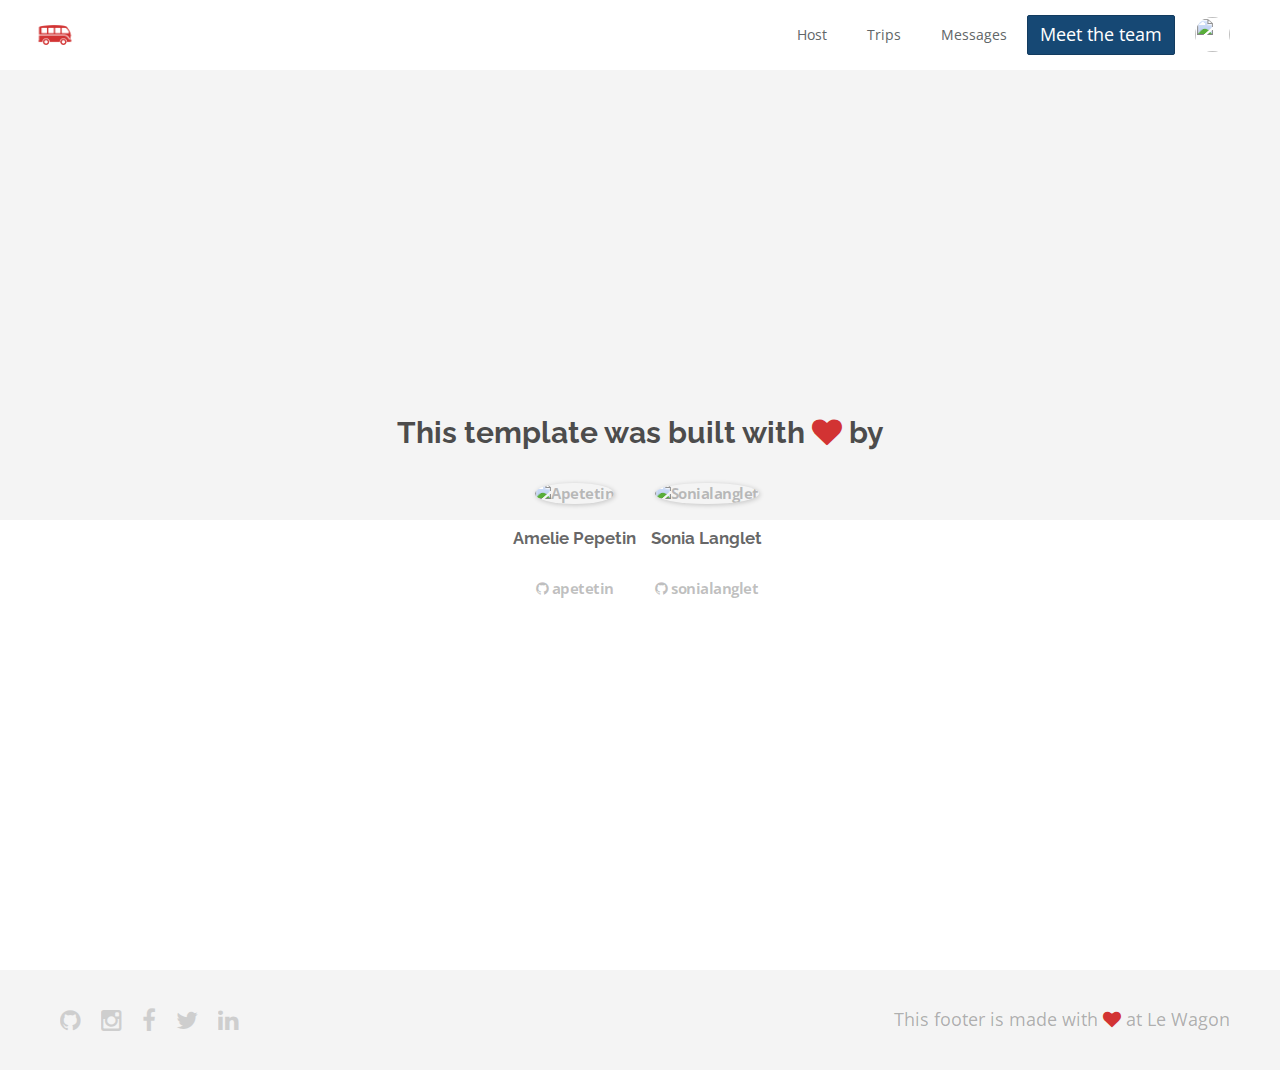
==== commit 34d48bad: "Automated commit at 2017-11-13 13:43:27 UTC by middleman-deploy 2.0.0-alpha" ====
--- a/about.html
+++ b/about.html
@@ -7,32 +7,93 @@
           content="width=device-width, initial-scale=1, shrink-to-fit=no">
     <!-- Use the title from a page's frontmatter if it has one -->
     <title>Le Wagon - Middleman - About</title>
-    <link href="stylesheets/application-3c48b980.css" rel="stylesheet" />
+    <link href="stylesheets/application-100fdf0b.css" rel="stylesheet" />
     <script src="javascripts/application-93de88c9.js"></script>
     <link href="images/favicon-f15af148.png" rel="icon" type="image/png" />
   </head>
   <body>
+
+    <div class="navbar-wagon">
+  <!-- Logo -->
+  <a href="/" class="navbar-wagon-brand">
+  <img src="images/logo-acc9c0ec.png" id="logo" alt="Logo" />
+
+  </a>
+
+  <!-- Right Navigation -->
+  <div class="navbar-wagon-right hidden-xs hidden-sm">
+
+    <a href="" class="navbar-wagon-item navbar-wagon-link">Host</a>
+    <a href="" class="navbar-wagon-item navbar-wagon-link">Trips</a>
+    <a href="" class="navbar-wagon-item navbar-wagon-link">Messages</a>
+
+    <a href="team.html" class="btn btn-primary">Meet the team</a>
+
+
+    <!-- Profile picture with dropdown list -->
+    <div class="navbar-wagon-item">
+      <div class="dropdown">
+        <img src="https://kitt.lewagon.com/placeholder/users/ssaunier" class="avatar dropdown-toggle" id="navbar-wagon-menu" data-toggle="dropdown">
+
+        <ul class="dropdown-menu dropdown-menu-right navbar-wagon-dropdown-menu">
+          <li><a href="#">Profile</a></li>
+          <li><a href="#">Dashboard</a></li>
+          <li><a href="#">Log Out</a></li>
+        </ul>
+      </div>
+    </div>
+  </div>
+
+  <!-- Dropdown appearing on mobile only -->
+  <div class="navbar-wagon-item hidden-md hidden-lg">
+    <div class="dropdown">
+      <i class="fa fa-bars dropdown-toggle" data-toggle="dropdown"></i>
+      <ul class="dropdown-menu dropdown-menu-right navbar-wagon-dropdown-menu">
+        <li><a href="#">Host</a></li>
+        <li><a href="#">Trips</a></li>
+        <li><a href="#">Messagese</a></li>
+      </ul>
+    </div>
+  </div>
+</div>
+
+
+
     <div id="about">
   <div class="about-content">
     <h1>This template was built with <i class="fa fa-heart"></i> by</h1>
     <ul class="list-inline">
         <li>
-<a href="https://kitt.lewagon.com/alumni/ssaunier" target="_blank">            <img src="https://kitt.lewagon.com/placeholder/users/ssaunier" class="img-circle" alt="Ssaunier" />
-</a>          <h2>Sébastien Saunier</h2>
+<a href="https://kitt.lewagon.com/alumni/apetetin" target="_blank">            <img src="https://kitt.lewagon.com/placeholder/users/apetetin" class="img-circle" alt="Apetetin" />
+</a>          <h2>Amelie Pepetin</h2>
           <p>
-<a href="https://github.com/ssaunier" target="_blank">              <i class="fa fa-github"></i> ssaunier
+<a href="https://github.com/apetetin" target="_blank">              <i class="fa fa-github"></i> apetetin
 </a>          </p>
         </li>
         <li>
-<a href="https://kitt.lewagon.com/alumni/Papillard" target="_blank">            <img src="https://kitt.lewagon.com/placeholder/users/Papillard" class="img-circle" alt="Papillard" />
-</a>          <h2>Boris Paillard</h2>
+<a href="https://kitt.lewagon.com/alumni/sonialanglet" target="_blank">            <img src="https://kitt.lewagon.com/placeholder/users/sonialanglet" class="img-circle" alt="Sonialanglet" />
+</a>          <h2>Sonia Langlet</h2>
           <p>
-<a href="https://github.com/Papillard" target="_blank">              <i class="fa fa-github"></i> Papillard
+<a href="https://github.com/sonialanglet" target="_blank">              <i class="fa fa-github"></i> sonialanglet
 </a>          </p>
         </li>
     </ul>
   </div>
 </div>
 
+    <div class="footer">
+  <div class="footer-links">
+    <a href="#"><i class="fa fa-github"></i></a>
+    <a href="#"><i class="fa fa-instagram"></i></a>
+    <a href="#"><i class="fa fa-facebook"></i></a>
+    <a href="#"><i class="fa fa-twitter"></i></a>
+    <a href="#"><i class="fa fa-linkedin"></i></a>
+  </div>
+  <div class="footer-copyright">
+    This footer is made with <i class="fa fa-heart"></i> at Le Wagon
+  </div>
+</div>
+
+
   </body>
 </html>
--- a/stylesheets/application-100fdf0b.css
+++ b/stylesheets/application-100fdf0b.css
@@ -0,0 +1,8 @@
+@import url("https://fonts.googleapis.com/css?family=Open+Sans:400,300,700|Raleway:400,100,300,700,500");/*!
+ * Bootstrap v3.3.7 (http://getbootstrap.com)
+ * Copyright 2011-2016 Twitter, Inc.
+ * Licensed under MIT (https://github.com/twbs/bootstrap/blob/master/LICENSE)
+ *//*! normalize.css v3.0.3 | MIT License | github.com/necolas/normalize.css */html{font-family:sans-serif;-ms-text-size-adjust:100%;-webkit-text-size-adjust:100%}body{margin:0}article,aside,details,figcaption,figure,footer,header,hgroup,main,menu,nav,section,summary{display:block}audio,canvas,progress,video{display:inline-block;vertical-align:baseline}audio:not([controls]){display:none;height:0}[hidden],template{display:none}a{background-color:transparent}a:active,a:hover{outline:0}abbr[title]{border-bottom:1px dotted}b,strong{font-weight:bold}dfn{font-style:italic}h1{font-size:2em;margin:0.67em 0}mark{background:#ff0;color:#000}small{font-size:80%}sub,sup{font-size:75%;line-height:0;position:relative;vertical-align:baseline}sup{top:-0.5em}sub{bottom:-0.25em}img{border:0}svg:not(:root){overflow:hidden}figure{margin:1em 40px}hr{-webkit-box-sizing:content-box;box-sizing:content-box;height:0}pre{overflow:auto}code,kbd,pre,samp{font-family:monospace, monospace;font-size:1em}button,input,optgroup,select,textarea{color:inherit;font:inherit;margin:0}button{overflow:visible}button,select{text-transform:none}button,html input[type="button"],input[type="reset"],input[type="submit"]{-webkit-appearance:button;cursor:pointer}button[disabled],html input[disabled]{cursor:default}button::-moz-focus-inner,input::-moz-focus-inner{border:0;padding:0}input{line-height:normal}input[type="checkbox"],input[type="radio"]{-webkit-box-sizing:border-box;box-sizing:border-box;padding:0}input[type="number"]::-webkit-inner-spin-button,input[type="number"]::-webkit-outer-spin-button{height:auto}input[type="search"]{-webkit-appearance:textfield;-webkit-box-sizing:content-box;box-sizing:content-box}input[type="search"]::-webkit-search-cancel-button,input[type="search"]::-webkit-search-decoration{-webkit-appearance:none}fieldset{border:1px solid #c0c0c0;margin:0 2px;padding:0.35em 0.625em 0.75em}legend{border:0;padding:0}textarea{overflow:auto}optgroup{font-weight:bold}table{border-collapse:collapse;border-spacing:0}td,th{padding:0}/*! Source: https://github.com/h5bp/html5-boilerplate/blob/master/src/css/main.css */@media print{*,*:before,*:after{background:transparent !important;color:#000 !important;-webkit-box-shadow:none !important;box-shadow:none !important;text-shadow:none !important}a,a:visited{text-decoration:underline}a[href]:after{content:" (" attr(href) ")"}abbr[title]:after{content:" (" attr(title) ")"}a[href^="#"]:after,a[href^="javascript:"]:after{content:""}pre,blockquote{border:1px solid #999;page-break-inside:avoid}thead{display:table-header-group}tr,img{page-break-inside:avoid}img{max-width:100% !important}p,h2,h3{orphans:3;widows:3}h2,h3{page-break-after:avoid}.navbar{display:none}.btn>.caret,.dropup>.btn>.caret{border-top-color:#000 !important}.label{border:1px solid #000}.table{border-collapse:collapse !important}.table td,.table th{background-color:#fff !important}.table-bordered th,.table-bordered td{border:1px solid #ddd !important}}@font-face{font-family:'Glyphicons Halflings';src:url("../assets/bootstrap/glyphicons-halflings-regular-86b6f62b.eot");src:url("../assets/bootstrap/glyphicons-halflings-regular-86b6f62b.eot?#iefix") format("embedded-opentype"),url("../assets/bootstrap/glyphicons-halflings-regular-ca35b697.woff2") format("woff2"),url("../assets/bootstrap/glyphicons-halflings-regular-278e49a8.woff") format("woff"),url("../assets/bootstrap/glyphicons-halflings-regular-44bc1850.ttf") format("truetype"),url("../assets/bootstrap/glyphicons-halflings-regular-de51a849.svg#glyphicons_halflingsregular") format("svg")}.glyphicon{position:relative;top:1px;display:inline-block;font-family:'Glyphicons Halflings';font-style:normal;font-weight:normal;line-height:1;-webkit-font-smoothing:antialiased;-moz-osx-font-smoothing:grayscale}.glyphicon-asterisk:before{content:"\002a"}.glyphicon-plus:before{content:"\002b"}.glyphicon-euro:before,.glyphicon-eur:before{content:"\20ac"}.glyphicon-minus:before{content:"\2212"}.glyphicon-cloud:before{content:"\2601"}.glyphicon-envelope:before{content:"\2709"}.glyphicon-pencil:before{content:"\270f"}.glyphicon-glass:before{content:"\e001"}.glyphicon-music:before{content:"\e002"}.glyphicon-search:before{content:"\e003"}.glyphicon-heart:before{content:"\e005"}.glyphicon-star:before{content:"\e006"}.glyphicon-star-empty:before{content:"\e007"}.glyphicon-user:before{content:"\e008"}.glyphicon-film:before{content:"\e009"}.glyphicon-th-large:before{content:"\e010"}.glyphicon-th:before{content:"\e011"}.glyphicon-th-list:before{content:"\e012"}.glyphicon-ok:before{content:"\e013"}.glyphicon-remove:before{content:"\e014"}.glyphicon-zoom-in:before{content:"\e015"}.glyphicon-zoom-out:before{content:"\e016"}.glyphicon-off:before{content:"\e017"}.glyphicon-signal:before{content:"\e018"}.glyphicon-cog:before{content:"\e019"}.glyphicon-trash:before{content:"\e020"}.glyphicon-home:before{content:"\e021"}.glyphicon-file:before{content:"\e022"}.glyphicon-time:before{content:"\e023"}.glyphicon-road:before{content:"\e024"}.glyphicon-download-alt:before{content:"\e025"}.glyphicon-download:before{content:"\e026"}.glyphicon-upload:before{content:"\e027"}.glyphicon-inbox:before{content:"\e028"}.glyphicon-play-circle:before{content:"\e029"}.glyphicon-repeat:before{content:"\e030"}.glyphicon-refresh:before{content:"\e031"}.glyphicon-list-alt:before{content:"\e032"}.glyphicon-lock:before{content:"\e033"}.glyphicon-flag:before{content:"\e034"}.glyphicon-headphones:before{content:"\e035"}.glyphicon-volume-off:before{content:"\e036"}.glyphicon-volume-down:before{content:"\e037"}.glyphicon-volume-up:before{content:"\e038"}.glyphicon-qrcode:before{content:"\e039"}.glyphicon-barcode:before{content:"\e040"}.glyphicon-tag:before{content:"\e041"}.glyphicon-tags:before{content:"\e042"}.glyphicon-book:before{content:"\e043"}.glyphicon-bookmark:before{content:"\e044"}.glyphicon-print:before{content:"\e045"}.glyphicon-camera:before{content:"\e046"}.glyphicon-font:before{content:"\e047"}.glyphicon-bold:before{content:"\e048"}.glyphicon-italic:before{content:"\e049"}.glyphicon-text-height:before{content:"\e050"}.glyphicon-text-width:before{content:"\e051"}.glyphicon-align-left:before{content:"\e052"}.glyphicon-align-center:before{content:"\e053"}.glyphicon-align-right:before{content:"\e054"}.glyphicon-align-justify:before{content:"\e055"}.glyphicon-list:before{content:"\e056"}.glyphicon-indent-left:before{content:"\e057"}.glyphicon-indent-right:before{content:"\e058"}.glyphicon-facetime-video:before{content:"\e059"}.glyphicon-picture:before{content:"\e060"}.glyphicon-map-marker:before{content:"\e062"}.glyphicon-adjust:before{content:"\e063"}.glyphicon-tint:before{content:"\e064"}.glyphicon-edit:before{content:"\e065"}.glyphicon-share:before{content:"\e066"}.glyphicon-check:before{content:"\e067"}.glyphicon-move:before{content:"\e068"}.glyphicon-step-backward:before{content:"\e069"}.glyphicon-fast-backward:before{content:"\e070"}.glyphicon-backward:before{content:"\e071"}.glyphicon-play:before{content:"\e072"}.glyphicon-pause:before{content:"\e073"}.glyphicon-stop:before{content:"\e074"}.glyphicon-forward:before{content:"\e075"}.glyphicon-fast-forward:before{content:"\e076"}.glyphicon-step-forward:before{content:"\e077"}.glyphicon-eject:before{content:"\e078"}.glyphicon-chevron-left:before{content:"\e079"}.glyphicon-chevron-right:before{content:"\e080"}.glyphicon-plus-sign:before{content:"\e081"}.glyphicon-minus-sign:before{content:"\e082"}.glyphicon-remove-sign:before{content:"\e083"}.glyphicon-ok-sign:before{content:"\e084"}.glyphicon-question-sign:before{content:"\e085"}.glyphicon-info-sign:before{content:"\e086"}.glyphicon-screenshot:before{content:"\e087"}.glyphicon-remove-circle:before{content:"\e088"}.glyphicon-ok-circle:before{content:"\e089"}.glyphicon-ban-circle:before{content:"\e090"}.glyphicon-arrow-left:before{content:"\e091"}.glyphicon-arrow-right:before{content:"\e092"}.glyphicon-arrow-up:before{content:"\e093"}.glyphicon-arrow-down:before{content:"\e094"}.glyphicon-share-alt:before{content:"\e095"}.glyphicon-resize-full:before{content:"\e096"}.glyphicon-resize-small:before{content:"\e097"}.glyphicon-exclamation-sign:before{content:"\e101"}.glyphicon-gift:before{content:"\e102"}.glyphicon-leaf:before{content:"\e103"}.glyphicon-fire:before{content:"\e104"}.glyphicon-eye-open:before{content:"\e105"}.glyphicon-eye-close:before{content:"\e106"}.glyphicon-warning-sign:before{content:"\e107"}.glyphicon-plane:before{content:"\e108"}.glyphicon-calendar:before{content:"\e109"}.glyphicon-random:before{content:"\e110"}.glyphicon-comment:before{content:"\e111"}.glyphicon-magnet:before{content:"\e112"}.glyphicon-chevron-up:before{content:"\e113"}.glyphicon-chevron-down:before{content:"\e114"}.glyphicon-retweet:before{content:"\e115"}.glyphicon-shopping-cart:before{content:"\e116"}.glyphicon-folder-close:before{content:"\e117"}.glyphicon-folder-open:before{content:"\e118"}.glyphicon-resize-vertical:before{content:"\e119"}.glyphicon-resize-horizontal:before{content:"\e120"}.glyphicon-hdd:before{content:"\e121"}.glyphicon-bullhorn:before{content:"\e122"}.glyphicon-bell:before{content:"\e123"}.glyphicon-certificate:before{content:"\e124"}.glyphicon-thumbs-up:before{content:"\e125"}.glyphicon-thumbs-down:before{content:"\e126"}.glyphicon-hand-right:before{content:"\e127"}.glyphicon-hand-left:before{content:"\e128"}.glyphicon-hand-up:before{content:"\e129"}.glyphicon-hand-down:before{content:"\e130"}.glyphicon-circle-arrow-right:before{content:"\e131"}.glyphicon-circle-arrow-left:before{content:"\e132"}.glyphicon-circle-arrow-up:before{content:"\e133"}.glyphicon-circle-arrow-down:before{content:"\e134"}.glyphicon-globe:before{content:"\e135"}.glyphicon-wrench:before{content:"\e136"}.glyphicon-tasks:before{content:"\e137"}.glyphicon-filter:before{content:"\e138"}.glyphicon-briefcase:before{content:"\e139"}.glyphicon-fullscreen:before{content:"\e140"}.glyphicon-dashboard:before{content:"\e141"}.glyphicon-paperclip:before{content:"\e142"}.glyphicon-heart-empty:before{content:"\e143"}.glyphicon-link:before{content:"\e144"}.glyphicon-phone:before{content:"\e145"}.glyphicon-pushpin:before{content:"\e146"}.glyphicon-usd:before{content:"\e148"}.glyphicon-gbp:before{content:"\e149"}.glyphicon-sort:before{content:"\e150"}.glyphicon-sort-by-alphabet:before{content:"\e151"}.glyphicon-sort-by-alphabet-alt:before{content:"\e152"}.glyphicon-sort-by-order:before{content:"\e153"}.glyphicon-sort-by-order-alt:before{content:"\e154"}.glyphicon-sort-by-attributes:before{content:"\e155"}.glyphicon-sort-by-attributes-alt:before{content:"\e156"}.glyphicon-unchecked:before{content:"\e157"}.glyphicon-expand:before{content:"\e158"}.glyphicon-collapse-down:before{content:"\e159"}.glyphicon-collapse-up:before{content:"\e160"}.glyphicon-log-in:before{content:"\e161"}.glyphicon-flash:before{content:"\e162"}.glyphicon-log-out:before{content:"\e163"}.glyphicon-new-window:before{content:"\e164"}.glyphicon-record:before{content:"\e165"}.glyphicon-save:before{content:"\e166"}.glyphicon-open:before{content:"\e167"}.glyphicon-saved:before{content:"\e168"}.glyphicon-import:before{content:"\e169"}.glyphicon-export:before{content:"\e170"}.glyphicon-send:before{content:"\e171"}.glyphicon-floppy-disk:before{content:"\e172"}.glyphicon-floppy-saved:before{content:"\e173"}.glyphicon-floppy-remove:before{content:"\e174"}.glyphicon-floppy-save:before{content:"\e175"}.glyphicon-floppy-open:before{content:"\e176"}.glyphicon-credit-card:before{content:"\e177"}.glyphicon-transfer:before{content:"\e178"}.glyphicon-cutlery:before{content:"\e179"}.glyphicon-header:before{content:"\e180"}.glyphicon-compressed:before{content:"\e181"}.glyphicon-earphone:before{content:"\e182"}.glyphicon-phone-alt:before{content:"\e183"}.glyphicon-tower:before{content:"\e184"}.glyphicon-stats:before{content:"\e185"}.glyphicon-sd-video:before{content:"\e186"}.glyphicon-hd-video:before{content:"\e187"}.glyphicon-subtitles:before{content:"\e188"}.glyphicon-sound-stereo:before{content:"\e189"}.glyphicon-sound-dolby:before{content:"\e190"}.glyphicon-sound-5-1:before{content:"\e191"}.glyphicon-sound-6-1:before{content:"\e192"}.glyphicon-sound-7-1:before{content:"\e193"}.glyphicon-copyright-mark:before{content:"\e194"}.glyphicon-registration-mark:before{content:"\e195"}.glyphicon-cloud-download:before{content:"\e197"}.glyphicon-cloud-upload:before{content:"\e198"}.glyphicon-tree-conifer:before{content:"\e199"}.glyphicon-tree-deciduous:before{content:"\e200"}.glyphicon-cd:before{content:"\e201"}.glyphicon-save-file:before{content:"\e202"}.glyphicon-open-file:before{content:"\e203"}.glyphicon-level-up:before{content:"\e204"}.glyphicon-copy:before{content:"\e205"}.glyphicon-paste:before{content:"\e206"}.glyphicon-alert:before{content:"\e209"}.glyphicon-equalizer:before{content:"\e210"}.glyphicon-king:before{content:"\e211"}.glyphicon-queen:before{content:"\e212"}.glyphicon-pawn:before{content:"\e213"}.glyphicon-bishop:before{content:"\e214"}.glyphicon-knight:before{content:"\e215"}.glyphicon-baby-formula:before{content:"\e216"}.glyphicon-tent:before{content:"\26fa"}.glyphicon-blackboard:before{content:"\e218"}.glyphicon-bed:before{content:"\e219"}.glyphicon-apple:before{content:"\f8ff"}.glyphicon-erase:before{content:"\e221"}.glyphicon-hourglass:before{content:"\231b"}.glyphicon-lamp:before{content:"\e223"}.glyphicon-duplicate:before{content:"\e224"}.glyphicon-piggy-bank:before{content:"\e225"}.glyphicon-scissors:before{content:"\e226"}.glyphicon-bitcoin:before{content:"\e227"}.glyphicon-btc:before{content:"\e227"}.glyphicon-xbt:before{content:"\e227"}.glyphicon-yen:before{content:"\00a5"}.glyphicon-jpy:before{content:"\00a5"}.glyphicon-ruble:before{content:"\20bd"}.glyphicon-rub:before{content:"\20bd"}.glyphicon-scale:before{content:"\e230"}.glyphicon-ice-lolly:before{content:"\e231"}.glyphicon-ice-lolly-tasted:before{content:"\e232"}.glyphicon-education:before{content:"\e233"}.glyphicon-option-horizontal:before{content:"\e234"}.glyphicon-option-vertical:before{content:"\e235"}.glyphicon-menu-hamburger:before{content:"\e236"}.glyphicon-modal-window:before{content:"\e237"}.glyphicon-oil:before{content:"\e238"}.glyphicon-grain:before{content:"\e239"}.glyphicon-sunglasses:before{content:"\e240"}.glyphicon-text-size:before{content:"\e241"}.glyphicon-text-color:before{content:"\e242"}.glyphicon-text-background:before{content:"\e243"}.glyphicon-object-align-top:before{content:"\e244"}.glyphicon-object-align-bottom:before{content:"\e245"}.glyphicon-object-align-horizontal:before{content:"\e246"}.glyphicon-object-align-left:before{content:"\e247"}.glyphicon-object-align-vertical:before{content:"\e248"}.glyphicon-object-align-right:before{content:"\e249"}.glyphicon-triangle-right:before{content:"\e250"}.glyphicon-triangle-left:before{content:"\e251"}.glyphicon-triangle-bottom:before{content:"\e252"}.glyphicon-triangle-top:before{content:"\e253"}.glyphicon-console:before{content:"\e254"}.glyphicon-superscript:before{content:"\e255"}.glyphicon-subscript:before{content:"\e256"}.glyphicon-menu-left:before{content:"\e257"}.glyphicon-menu-right:before{content:"\e258"}.glyphicon-menu-down:before{content:"\e259"}.glyphicon-menu-up:before{content:"\e260"}*{-webkit-box-sizing:border-box;box-sizing:border-box}*:before,*:after{-webkit-box-sizing:border-box;box-sizing:border-box}html{font-size:10px;-webkit-tap-highlight-color:transparent}body{font-family:"Open Sans", "Helvetica", "sans-serif";font-size:18px;line-height:1.42857143;color:#9a9a9a;background-color:#F4F4F4}input,button,select,textarea{font-family:inherit;font-size:inherit;line-height:inherit}a{color:#164874;text-decoration:none}a:hover,a:focus{color:#0a2034;text-decoration:underline}a:focus{outline:5px auto -webkit-focus-ring-color;outline-offset:-2px}figure{margin:0}img{vertical-align:middle}.img-responsive{display:block;max-width:100%;height:auto}.img-rounded{border-radius:2px}.img-thumbnail{padding:4px;line-height:1.42857143;background-color:#F4F4F4;border:1px solid #ddd;border-radius:2px;-webkit-transition:all 0.2s ease-in-out;transition:all 0.2s ease-in-out;display:inline-block;max-width:100%;height:auto}.img-circle{border-radius:50%}hr{margin-top:25px;margin-bottom:25px;border:0;border-top:1px solid white}.sr-only{position:absolute;width:1px;height:1px;margin:-1px;padding:0;overflow:hidden;clip:rect(0, 0, 0, 0);border:0}.sr-only-focusable:active,.sr-only-focusable:focus{position:static;width:auto;height:auto;margin:0;overflow:visible;clip:auto}[role="button"]{cursor:pointer}h1,h2,h3,h4,h5,h6,.h1,.h2,.h3,.h4,.h5,.h6{font-family:"Raleway", "Helvetica", "sans-serif";font-weight:500;line-height:1.1;color:inherit}h1 small,h1 .small,h2 small,h2 .small,h3 small,h3 .small,h4 small,h4 .small,h5 small,h5 .small,h6 small,h6 .small,.h1 small,.h1 .small,.h2 small,.h2 .small,.h3 small,.h3 .small,.h4 small,.h4 .small,.h5 small,.h5 .small,.h6 small,.h6 .small{font-weight:normal;line-height:1;color:#dedede}h1,.h1,h2,.h2,h3,.h3{margin-top:25px;margin-bottom:12.5px}h1 small,h1 .small,.h1 small,.h1 .small,h2 small,h2 .small,.h2 small,.h2 .small,h3 small,h3 .small,.h3 small,.h3 .small{font-size:65%}h4,.h4,h5,.h5,h6,.h6{margin-top:12.5px;margin-bottom:12.5px}h4 small,h4 .small,.h4 small,.h4 .small,h5 small,h5 .small,.h5 small,.h5 .small,h6 small,h6 .small,.h6 small,.h6 .small{font-size:75%}h1,.h1{font-size:46px}h2,.h2{font-size:38px}h3,.h3{font-size:31px}h4,.h4{font-size:23px}h5,.h5{font-size:18px}h6,.h6{font-size:16px}p{margin:0 0 12.5px}.lead{margin-bottom:25px;font-size:20px;font-weight:300;line-height:1.4}@media (min-width: 768px){.lead{font-size:27px}}small,.small{font-size:88%}mark,.mark{background-color:#fcf8e3;padding:.2em}.text-left{text-align:left}.text-right{text-align:right}.text-center{text-align:center}.text-justify{text-align:justify}.text-nowrap{white-space:nowrap}.text-lowercase{text-transform:lowercase}.text-uppercase,.initialism{text-transform:uppercase}.text-capitalize{text-transform:capitalize}.text-muted{color:#dedede}.text-primary{color:#164874}a.text-primary:hover,a.text-primary:focus{color:#0e2d49}.text-success{color:#3c763d}a.text-success:hover,a.text-success:focus{color:#2b542c}.text-info{color:#31708f}a.text-info:hover,a.text-info:focus{color:#245269}.text-warning{color:#8a6d3b}a.text-warning:hover,a.text-warning:focus{color:#66512c}.text-danger{color:#a94442}a.text-danger:hover,a.text-danger:focus{color:#843534}.bg-primary{color:#fff}.bg-primary{background-color:#164874}a.bg-primary:hover,a.bg-primary:focus{background-color:#0e2d49}.bg-success{background-color:#dff0d8}a.bg-success:hover,a.bg-success:focus{background-color:#c1e2b3}.bg-info{background-color:#d9edf7}a.bg-info:hover,a.bg-info:focus{background-color:#afd9ee}.bg-warning{background-color:#fcf8e3}a.bg-warning:hover,a.bg-warning:focus{background-color:#f7ecb5}.bg-danger{background-color:#f2dede}a.bg-danger:hover,a.bg-danger:focus{background-color:#e4b9b9}.page-header{padding-bottom:11.5px;margin:50px 0 25px;border-bottom:1px solid white}ul,ol{margin-top:0;margin-bottom:12.5px}ul ul,ul ol,ol ul,ol ol{margin-bottom:0}.list-unstyled{padding-left:0;list-style:none}.list-inline{padding-left:0;list-style:none;margin-left:-5px}.list-inline>li{display:inline-block;padding-left:5px;padding-right:5px}dl{margin-top:0;margin-bottom:25px}dt,dd{line-height:1.42857143}dt{font-weight:bold}dd{margin-left:0}.dl-horizontal dd:before,.dl-horizontal dd:after{content:" ";display:table}.dl-horizontal dd:after{clear:both}@media (min-width: 768px){.dl-horizontal dt{float:left;width:160px;clear:left;text-align:right;overflow:hidden;text-overflow:ellipsis;white-space:nowrap}.dl-horizontal dd{margin-left:180px}}abbr[title],abbr[data-original-title]{cursor:help;border-bottom:1px dotted #dedede}.initialism{font-size:90%}blockquote{padding:12.5px 25px;margin:0 0 25px;font-size:22.5px;border-left:5px solid white}blockquote p:last-child,blockquote ul:last-child,blockquote ol:last-child{margin-bottom:0}blockquote footer,blockquote small,blockquote .small{display:block;font-size:80%;line-height:1.42857143;color:#dedede}blockquote footer:before,blockquote small:before,blockquote .small:before{content:'\2014 \00A0'}.blockquote-reverse,blockquote.pull-right{padding-right:15px;padding-left:0;border-right:5px solid white;border-left:0;text-align:right}.blockquote-reverse footer:before,.blockquote-reverse small:before,.blockquote-reverse .small:before,blockquote.pull-right footer:before,blockquote.pull-right small:before,blockquote.pull-right .small:before{content:''}.blockquote-reverse footer:after,.blockquote-reverse small:after,.blockquote-reverse .small:after,blockquote.pull-right footer:after,blockquote.pull-right small:after,blockquote.pull-right .small:after{content:'\00A0 \2014'}address{margin-bottom:25px;font-style:normal;line-height:1.42857143}code,kbd,pre,samp{font-family:Menlo, Monaco, Consolas, "Courier New", monospace}code{padding:2px 4px;font-size:90%;color:#c7254e;background-color:#f9f2f4;border-radius:2px}kbd{padding:2px 4px;font-size:90%;color:#fff;background-color:#333;border-radius:2px;-webkit-box-shadow:inset 0 -1px 0 rgba(0,0,0,0.25);box-shadow:inset 0 -1px 0 rgba(0,0,0,0.25)}kbd kbd{padding:0;font-size:100%;font-weight:bold;-webkit-box-shadow:none;box-shadow:none}pre{display:block;padding:12px;margin:0 0 12.5px;font-size:17px;line-height:1.42857143;word-break:break-all;word-wrap:break-word;color:#9a9a9a;background-color:#f5f5f5;border:1px solid #ccc;border-radius:2px}pre code{padding:0;font-size:inherit;color:inherit;white-space:pre-wrap;background-color:transparent;border-radius:0}.pre-scrollable{max-height:340px;overflow-y:scroll}.container{margin-right:auto;margin-left:auto;padding-left:15px;padding-right:15px}.container:before,.container:after{content:" ";display:table}.container:after{clear:both}@media (min-width: 768px){.container{width:750px}}@media (min-width: 992px){.container{width:970px}}@media (min-width: 1200px){.container{width:1170px}}.container-fluid{margin-right:auto;margin-left:auto;padding-left:15px;padding-right:15px}.container-fluid:before,.container-fluid:after{content:" ";display:table}.container-fluid:after{clear:both}.row{margin-left:-15px;margin-right:-15px}.row:before,.row:after{content:" ";display:table}.row:after{clear:both}.col-xs-1,.col-sm-1,.col-md-1,.col-lg-1,.col-xs-2,.col-sm-2,.col-md-2,.col-lg-2,.col-xs-3,.col-sm-3,.col-md-3,.col-lg-3,.col-xs-4,.col-sm-4,.col-md-4,.col-lg-4,.col-xs-5,.col-sm-5,.col-md-5,.col-lg-5,.col-xs-6,.col-sm-6,.col-md-6,.col-lg-6,.col-xs-7,.col-sm-7,.col-md-7,.col-lg-7,.col-xs-8,.col-sm-8,.col-md-8,.col-lg-8,.col-xs-9,.col-sm-9,.col-md-9,.col-lg-9,.col-xs-10,.col-sm-10,.col-md-10,.col-lg-10,.col-xs-11,.col-sm-11,.col-md-11,.col-lg-11,.col-xs-12,.col-sm-12,.col-md-12,.col-lg-12{position:relative;min-height:1px;padding-left:15px;padding-right:15px}.col-xs-1,.col-xs-2,.col-xs-3,.col-xs-4,.col-xs-5,.col-xs-6,.col-xs-7,.col-xs-8,.col-xs-9,.col-xs-10,.col-xs-11,.col-xs-12{float:left}.col-xs-1{width:8.33333333%}.col-xs-2{width:16.66666667%}.col-xs-3{width:25%}.col-xs-4{width:33.33333333%}.col-xs-5{width:41.66666667%}.col-xs-6{width:50%}.col-xs-7{width:58.33333333%}.col-xs-8{width:66.66666667%}.col-xs-9{width:75%}.col-xs-10{width:83.33333333%}.col-xs-11{width:91.66666667%}.col-xs-12{width:100%}.col-xs-pull-0{right:auto}.col-xs-pull-1{right:8.33333333%}.col-xs-pull-2{right:16.66666667%}.col-xs-pull-3{right:25%}.col-xs-pull-4{right:33.33333333%}.col-xs-pull-5{right:41.66666667%}.col-xs-pull-6{right:50%}.col-xs-pull-7{right:58.33333333%}.col-xs-pull-8{right:66.66666667%}.col-xs-pull-9{right:75%}.col-xs-pull-10{right:83.33333333%}.col-xs-pull-11{right:91.66666667%}.col-xs-pull-12{right:100%}.col-xs-push-0{left:auto}.col-xs-push-1{left:8.33333333%}.col-xs-push-2{left:16.66666667%}.col-xs-push-3{left:25%}.col-xs-push-4{left:33.33333333%}.col-xs-push-5{left:41.66666667%}.col-xs-push-6{left:50%}.col-xs-push-7{left:58.33333333%}.col-xs-push-8{left:66.66666667%}.col-xs-push-9{left:75%}.col-xs-push-10{left:83.33333333%}.col-xs-push-11{left:91.66666667%}.col-xs-push-12{left:100%}.col-xs-offset-0{margin-left:0%}.col-xs-offset-1{margin-left:8.33333333%}.col-xs-offset-2{margin-left:16.66666667%}.col-xs-offset-3{margin-left:25%}.col-xs-offset-4{margin-left:33.33333333%}.col-xs-offset-5{margin-left:41.66666667%}.col-xs-offset-6{margin-left:50%}.col-xs-offset-7{margin-left:58.33333333%}.col-xs-offset-8{margin-left:66.66666667%}.col-xs-offset-9{margin-left:75%}.col-xs-offset-10{margin-left:83.33333333%}.col-xs-offset-11{margin-left:91.66666667%}.col-xs-offset-12{margin-left:100%}@media (min-width: 768px){.col-sm-1,.col-sm-2,.col-sm-3,.col-sm-4,.col-sm-5,.col-sm-6,.col-sm-7,.col-sm-8,.col-sm-9,.col-sm-10,.col-sm-11,.col-sm-12{float:left}.col-sm-1{width:8.33333333%}.col-sm-2{width:16.66666667%}.col-sm-3{width:25%}.col-sm-4{width:33.33333333%}.col-sm-5{width:41.66666667%}.col-sm-6{width:50%}.col-sm-7{width:58.33333333%}.col-sm-8{width:66.66666667%}.col-sm-9{width:75%}.col-sm-10{width:83.33333333%}.col-sm-11{width:91.66666667%}.col-sm-12{width:100%}.col-sm-pull-0{right:auto}.col-sm-pull-1{right:8.33333333%}.col-sm-pull-2{right:16.66666667%}.col-sm-pull-3{right:25%}.col-sm-pull-4{right:33.33333333%}.col-sm-pull-5{right:41.66666667%}.col-sm-pull-6{right:50%}.col-sm-pull-7{right:58.33333333%}.col-sm-pull-8{right:66.66666667%}.col-sm-pull-9{right:75%}.col-sm-pull-10{right:83.33333333%}.col-sm-pull-11{right:91.66666667%}.col-sm-pull-12{right:100%}.col-sm-push-0{left:auto}.col-sm-push-1{left:8.33333333%}.col-sm-push-2{left:16.66666667%}.col-sm-push-3{left:25%}.col-sm-push-4{left:33.33333333%}.col-sm-push-5{left:41.66666667%}.col-sm-push-6{left:50%}.col-sm-push-7{left:58.33333333%}.col-sm-push-8{left:66.66666667%}.col-sm-push-9{left:75%}.col-sm-push-10{left:83.33333333%}.col-sm-push-11{left:91.66666667%}.col-sm-push-12{left:100%}.col-sm-offset-0{margin-left:0%}.col-sm-offset-1{margin-left:8.33333333%}.col-sm-offset-2{margin-left:16.66666667%}.col-sm-offset-3{margin-left:25%}.col-sm-offset-4{margin-left:33.33333333%}.col-sm-offset-5{margin-left:41.66666667%}.col-sm-offset-6{margin-left:50%}.col-sm-offset-7{margin-left:58.33333333%}.col-sm-offset-8{margin-left:66.66666667%}.col-sm-offset-9{margin-left:75%}.col-sm-offset-10{margin-left:83.33333333%}.col-sm-offset-11{margin-left:91.66666667%}.col-sm-offset-12{margin-left:100%}}@media (min-width: 992px){.col-md-1,.col-md-2,.col-md-3,.col-md-4,.col-md-5,.col-md-6,.col-md-7,.col-md-8,.col-md-9,.col-md-10,.col-md-11,.col-md-12{float:left}.col-md-1{width:8.33333333%}.col-md-2{width:16.66666667%}.col-md-3{width:25%}.col-md-4{width:33.33333333%}.col-md-5{width:41.66666667%}.col-md-6{width:50%}.col-md-7{width:58.33333333%}.col-md-8{width:66.66666667%}.col-md-9{width:75%}.col-md-10{width:83.33333333%}.col-md-11{width:91.66666667%}.col-md-12{width:100%}.col-md-pull-0{right:auto}.col-md-pull-1{right:8.33333333%}.col-md-pull-2{right:16.66666667%}.col-md-pull-3{right:25%}.col-md-pull-4{right:33.33333333%}.col-md-pull-5{right:41.66666667%}.col-md-pull-6{right:50%}.col-md-pull-7{right:58.33333333%}.col-md-pull-8{right:66.66666667%}.col-md-pull-9{right:75%}.col-md-pull-10{right:83.33333333%}.col-md-pull-11{right:91.66666667%}.col-md-pull-12{right:100%}.col-md-push-0{left:auto}.col-md-push-1{left:8.33333333%}.col-md-push-2{left:16.66666667%}.col-md-push-3{left:25%}.col-md-push-4{left:33.33333333%}.col-md-push-5{left:41.66666667%}.col-md-push-6{left:50%}.col-md-push-7{left:58.33333333%}.col-md-push-8{left:66.66666667%}.col-md-push-9{left:75%}.col-md-push-10{left:83.33333333%}.col-md-push-11{left:91.66666667%}.col-md-push-12{left:100%}.col-md-offset-0{margin-left:0%}.col-md-offset-1{margin-left:8.33333333%}.col-md-offset-2{margin-left:16.66666667%}.col-md-offset-3{margin-left:25%}.col-md-offset-4{margin-left:33.33333333%}.col-md-offset-5{margin-left:41.66666667%}.col-md-offset-6{margin-left:50%}.col-md-offset-7{margin-left:58.33333333%}.col-md-offset-8{margin-left:66.66666667%}.col-md-offset-9{margin-left:75%}.col-md-offset-10{margin-left:83.33333333%}.col-md-offset-11{margin-left:91.66666667%}.col-md-offset-12{margin-left:100%}}@media (min-width: 1200px){.col-lg-1,.col-lg-2,.col-lg-3,.col-lg-4,.col-lg-5,.col-lg-6,.col-lg-7,.col-lg-8,.col-lg-9,.col-lg-10,.col-lg-11,.col-lg-12{float:left}.col-lg-1{width:8.33333333%}.col-lg-2{width:16.66666667%}.col-lg-3{width:25%}.col-lg-4{width:33.33333333%}.col-lg-5{width:41.66666667%}.col-lg-6{width:50%}.col-lg-7{width:58.33333333%}.col-lg-8{width:66.66666667%}.col-lg-9{width:75%}.col-lg-10{width:83.33333333%}.col-lg-11{width:91.66666667%}.col-lg-12{width:100%}.col-lg-pull-0{right:auto}.col-lg-pull-1{right:8.33333333%}.col-lg-pull-2{right:16.66666667%}.col-lg-pull-3{right:25%}.col-lg-pull-4{right:33.33333333%}.col-lg-pull-5{right:41.66666667%}.col-lg-pull-6{right:50%}.col-lg-pull-7{right:58.33333333%}.col-lg-pull-8{right:66.66666667%}.col-lg-pull-9{right:75%}.col-lg-pull-10{right:83.33333333%}.col-lg-pull-11{right:91.66666667%}.col-lg-pull-12{right:100%}.col-lg-push-0{left:auto}.col-lg-push-1{left:8.33333333%}.col-lg-push-2{left:16.66666667%}.col-lg-push-3{left:25%}.col-lg-push-4{left:33.33333333%}.col-lg-push-5{left:41.66666667%}.col-lg-push-6{left:50%}.col-lg-push-7{left:58.33333333%}.col-lg-push-8{left:66.66666667%}.col-lg-push-9{left:75%}.col-lg-push-10{left:83.33333333%}.col-lg-push-11{left:91.66666667%}.col-lg-push-12{left:100%}.col-lg-offset-0{margin-left:0%}.col-lg-offset-1{margin-left:8.33333333%}.col-lg-offset-2{margin-left:16.66666667%}.col-lg-offset-3{margin-left:25%}.col-lg-offset-4{margin-left:33.33333333%}.col-lg-offset-5{margin-left:41.66666667%}.col-lg-offset-6{margin-left:50%}.col-lg-offset-7{margin-left:58.33333333%}.col-lg-offset-8{margin-left:66.66666667%}.col-lg-offset-9{margin-left:75%}.col-lg-offset-10{margin-left:83.33333333%}.col-lg-offset-11{margin-left:91.66666667%}.col-lg-offset-12{margin-left:100%}}table{background-color:transparent}caption{padding-top:8px;padding-bottom:8px;color:#dedede;text-align:left}th{text-align:left}.table{width:100%;max-width:100%;margin-bottom:25px}.table>thead>tr>th,.table>thead>tr>td,.table>tbody>tr>th,.table>tbody>tr>td,.table>tfoot>tr>th,.table>tfoot>tr>td{padding:8px;line-height:1.42857143;vertical-align:top;border-top:1px solid #ddd}.table>thead>tr>th{vertical-align:bottom;border-bottom:2px solid #ddd}.table>caption+thead>tr:first-child>th,.table>caption+thead>tr:first-child>td,.table>colgroup+thead>tr:first-child>th,.table>colgroup+thead>tr:first-child>td,.table>thead:first-child>tr:first-child>th,.table>thead:first-child>tr:first-child>td{border-top:0}.table>tbody+tbody{border-top:2px solid #ddd}.table .table{background-color:#F4F4F4}.table-condensed>thead>tr>th,.table-condensed>thead>tr>td,.table-condensed>tbody>tr>th,.table-condensed>tbody>tr>td,.table-condensed>tfoot>tr>th,.table-condensed>tfoot>tr>td{padding:5px}.table-bordered{border:1px solid #ddd}.table-bordered>thead>tr>th,.table-bordered>thead>tr>td,.table-bordered>tbody>tr>th,.table-bordered>tbody>tr>td,.table-bordered>tfoot>tr>th,.table-bordered>tfoot>tr>td{border:1px solid #ddd}.table-bordered>thead>tr>th,.table-bordered>thead>tr>td{border-bottom-width:2px}.table-striped>tbody>tr:nth-of-type(odd){background-color:#f9f9f9}.table-hover>tbody>tr:hover{background-color:#f5f5f5}table col[class*="col-"]{position:static;float:none;display:table-column}table td[class*="col-"],table th[class*="col-"]{position:static;float:none;display:table-cell}.table>thead>tr>td.active,.table>thead>tr>th.active,.table>thead>tr.active>td,.table>thead>tr.active>th,.table>tbody>tr>td.active,.table>tbody>tr>th.active,.table>tbody>tr.active>td,.table>tbody>tr.active>th,.table>tfoot>tr>td.active,.table>tfoot>tr>th.active,.table>tfoot>tr.active>td,.table>tfoot>tr.active>th{background-color:#f5f5f5}.table-hover>tbody>tr>td.active:hover,.table-hover>tbody>tr>th.active:hover,.table-hover>tbody>tr.active:hover>td,.table-hover>tbody>tr:hover>.active,.table-hover>tbody>tr.active:hover>th{background-color:#e8e8e8}.table>thead>tr>td.success,.table>thead>tr>th.success,.table>thead>tr.success>td,.table>thead>tr.success>th,.table>tbody>tr>td.success,.table>tbody>tr>th.success,.table>tbody>tr.success>td,.table>tbody>tr.success>th,.table>tfoot>tr>td.success,.table>tfoot>tr>th.success,.table>tfoot>tr.success>td,.table>tfoot>tr.success>th{background-color:#dff0d8}.table-hover>tbody>tr>td.success:hover,.table-hover>tbody>tr>th.success:hover,.table-hover>tbody>tr.success:hover>td,.table-hover>tbody>tr:hover>.success,.table-hover>tbody>tr.success:hover>th{background-color:#d0e9c6}.table>thead>tr>td.info,.table>thead>tr>th.info,.table>thead>tr.info>td,.table>thead>tr.info>th,.table>tbody>tr>td.info,.table>tbody>tr>th.info,.table>tbody>tr.info>td,.table>tbody>tr.info>th,.table>tfoot>tr>td.info,.table>tfoot>tr>th.info,.table>tfoot>tr.info>td,.table>tfoot>tr.info>th{background-color:#d9edf7}.table-hover>tbody>tr>td.info:hover,.table-hover>tbody>tr>th.info:hover,.table-hover>tbody>tr.info:hover>td,.table-hover>tbody>tr:hover>.info,.table-hover>tbody>tr.info:hover>th{background-color:#c4e3f3}.table>thead>tr>td.warning,.table>thead>tr>th.warning,.table>thead>tr.warning>td,.table>thead>tr.warning>th,.table>tbody>tr>td.warning,.table>tbody>tr>th.warning,.table>tbody>tr.warning>td,.table>tbody>tr.warning>th,.table>tfoot>tr>td.warning,.table>tfoot>tr>th.warning,.table>tfoot>tr.warning>td,.table>tfoot>tr.warning>th{background-color:#fcf8e3}.table-hover>tbody>tr>td.warning:hover,.table-hover>tbody>tr>th.warning:hover,.table-hover>tbody>tr.warning:hover>td,.table-hover>tbody>tr:hover>.warning,.table-hover>tbody>tr.warning:hover>th{background-color:#faf2cc}.table>thead>tr>td.danger,.table>thead>tr>th.danger,.table>thead>tr.danger>td,.table>thead>tr.danger>th,.table>tbody>tr>td.danger,.table>tbody>tr>th.danger,.table>tbody>tr.danger>td,.table>tbody>tr.danger>th,.table>tfoot>tr>td.danger,.table>tfoot>tr>th.danger,.table>tfoot>tr.danger>td,.table>tfoot>tr.danger>th{background-color:#f2dede}.table-hover>tbody>tr>td.danger:hover,.table-hover>tbody>tr>th.danger:hover,.table-hover>tbody>tr.danger:hover>td,.table-hover>tbody>tr:hover>.danger,.table-hover>tbody>tr.danger:hover>th{background-color:#ebcccc}.table-responsive{overflow-x:auto;min-height:0.01%}@media screen and (max-width: 767px){.table-responsive{width:100%;margin-bottom:18.75px;overflow-y:hidden;-ms-overflow-style:-ms-autohiding-scrollbar;border:1px solid #ddd}.table-responsive>.table{margin-bottom:0}.table-responsive>.table>thead>tr>th,.table-responsive>.table>thead>tr>td,.table-responsive>.table>tbody>tr>th,.table-responsive>.table>tbody>tr>td,.table-responsive>.table>tfoot>tr>th,.table-responsive>.table>tfoot>tr>td{white-space:nowrap}.table-responsive>.table-bordered{border:0}.table-responsive>.table-bordered>thead>tr>th:first-child,.table-responsive>.table-bordered>thead>tr>td:first-child,.table-responsive>.table-bordered>tbody>tr>th:first-child,.table-responsive>.table-bordered>tbody>tr>td:first-child,.table-responsive>.table-bordered>tfoot>tr>th:first-child,.table-responsive>.table-bordered>tfoot>tr>td:first-child{border-left:0}.table-responsive>.table-bordered>thead>tr>th:last-child,.table-responsive>.table-bordered>thead>tr>td:last-child,.table-responsive>.table-bordered>tbody>tr>th:last-child,.table-responsive>.table-bordered>tbody>tr>td:last-child,.table-responsive>.table-bordered>tfoot>tr>th:last-child,.table-responsive>.table-bordered>tfoot>tr>td:last-child{border-right:0}.table-responsive>.table-bordered>tbody>tr:last-child>th,.table-responsive>.table-bordered>tbody>tr:last-child>td,.table-responsive>.table-bordered>tfoot>tr:last-child>th,.table-responsive>.table-bordered>tfoot>tr:last-child>td{border-bottom:0}}fieldset{padding:0;margin:0;border:0;min-width:0}legend{display:block;width:100%;padding:0;margin-bottom:25px;font-size:27px;line-height:inherit;color:#9a9a9a;border:0;border-bottom:1px solid #e5e5e5}label{display:inline-block;max-width:100%;margin-bottom:5px;font-weight:bold}input[type="search"]{-webkit-box-sizing:border-box;box-sizing:border-box}input[type="radio"],input[type="checkbox"]{margin:4px 0 0;margin-top:1px \9;line-height:normal}input[type="file"]{display:block}input[type="range"]{display:block;width:100%}select[multiple],select[size]{height:auto}input[type="file"]:focus,input[type="radio"]:focus,input[type="checkbox"]:focus{outline:5px auto -webkit-focus-ring-color;outline-offset:-2px}output{display:block;padding-top:7px;font-size:18px;line-height:1.42857143;color:#676767}.form-control{display:block;width:100%;height:39px;padding:6px 12px;font-size:18px;line-height:1.42857143;color:#676767;background-color:#fff;background-image:none;border:1px solid #ccc;border-radius:2px;-webkit-box-shadow:inset 0 1px 1px rgba(0,0,0,0.075);box-shadow:inset 0 1px 1px rgba(0,0,0,0.075);-webkit-transition:border-color ease-in-out 0.15s, box-shadow ease-in-out 0.15s;-webkit-transition:border-color ease-in-out 0.15s, -webkit-box-shadow ease-in-out 0.15s;transition:border-color ease-in-out 0.15s, -webkit-box-shadow ease-in-out 0.15s;transition:border-color ease-in-out 0.15s, box-shadow ease-in-out 0.15s;transition:border-color ease-in-out 0.15s, box-shadow ease-in-out 0.15s, -webkit-box-shadow ease-in-out 0.15s}.form-control:focus{border-color:#66afe9;outline:0;-webkit-box-shadow:inset 0 1px 1px rgba(0,0,0,0.075),0 0 8px rgba(102,175,233,0.6);box-shadow:inset 0 1px 1px rgba(0,0,0,0.075),0 0 8px rgba(102,175,233,0.6)}.form-control::-moz-placeholder{color:#999;opacity:1}.form-control:-ms-input-placeholder{color:#999}.form-control::-webkit-input-placeholder{color:#999}.form-control::-ms-expand{border:0;background-color:transparent}.form-control[disabled],.form-control[readonly],fieldset[disabled] .form-control{background-color:white;opacity:1}.form-control[disabled],fieldset[disabled] .form-control{cursor:not-allowed}textarea.form-control{height:auto}input[type="search"]{-webkit-appearance:none}@media screen and (-webkit-min-device-pixel-ratio: 0){input[type="date"].form-control,input[type="time"].form-control,input[type="datetime-local"].form-control,input[type="month"].form-control{line-height:39px}input[type="date"].input-sm,.input-group-sm>input[type="date"].form-control,.input-group-sm>input[type="date"].input-group-addon,.input-group-sm>.input-group-btn>input[type="date"].btn,.input-group-sm input[type="date"],input[type="time"].input-sm,.input-group-sm>input[type="time"].form-control,.input-group-sm>input[type="time"].input-group-addon,.input-group-sm>.input-group-btn>input[type="time"].btn,.input-group-sm input[type="time"],input[type="datetime-local"].input-sm,.input-group-sm>input[type="datetime-local"].form-control,.input-group-sm>input[type="datetime-local"].input-group-addon,.input-group-sm>.input-group-btn>input[type="datetime-local"].btn,.input-group-sm input[type="datetime-local"],input[type="month"].input-sm,.input-group-sm>input[type="month"].form-control,.input-group-sm>input[type="month"].input-group-addon,.input-group-sm>.input-group-btn>input[type="month"].btn,.input-group-sm input[type="month"]{line-height:36px}input[type="date"].input-lg,.input-group-lg>input[type="date"].form-control,.input-group-lg>input[type="date"].input-group-addon,.input-group-lg>.input-group-btn>input[type="date"].btn,.input-group-lg input[type="date"],input[type="time"].input-lg,.input-group-lg>input[type="time"].form-control,.input-group-lg>input[type="time"].input-group-addon,.input-group-lg>.input-group-btn>input[type="time"].btn,.input-group-lg input[type="time"],input[type="datetime-local"].input-lg,.input-group-lg>input[type="datetime-local"].form-control,.input-group-lg>input[type="datetime-local"].input-group-addon,.input-group-lg>.input-group-btn>input[type="datetime-local"].btn,.input-group-lg input[type="datetime-local"],input[type="month"].input-lg,.input-group-lg>input[type="month"].form-control,.input-group-lg>input[type="month"].input-group-addon,.input-group-lg>.input-group-btn>input[type="month"].btn,.input-group-lg input[type="month"]{line-height:53px}}.form-group{margin-bottom:15px}.radio,.checkbox{position:relative;display:block;margin-top:10px;margin-bottom:10px}.radio label,.checkbox label{min-height:25px;padding-left:20px;margin-bottom:0;font-weight:normal;cursor:pointer}.radio input[type="radio"],.radio-inline input[type="radio"],.checkbox input[type="checkbox"],.checkbox-inline input[type="checkbox"]{position:absolute;margin-left:-20px;margin-top:4px \9}.radio+.radio,.checkbox+.checkbox{margin-top:-5px}.radio-inline,.checkbox-inline{position:relative;display:inline-block;padding-left:20px;margin-bottom:0;vertical-align:middle;font-weight:normal;cursor:pointer}.radio-inline+.radio-inline,.checkbox-inline+.checkbox-inline{margin-top:0;margin-left:10px}input[type="radio"][disabled],input[type="radio"].disabled,fieldset[disabled] input[type="radio"],input[type="checkbox"][disabled],input[type="checkbox"].disabled,fieldset[disabled] input[type="checkbox"]{cursor:not-allowed}.radio-inline.disabled,fieldset[disabled] .radio-inline,.checkbox-inline.disabled,fieldset[disabled] .checkbox-inline{cursor:not-allowed}.radio.disabled label,fieldset[disabled] .radio label,.checkbox.disabled label,fieldset[disabled] .checkbox label{cursor:not-allowed}.form-control-static{padding-top:7px;padding-bottom:7px;margin-bottom:0;min-height:43px}.form-control-static.input-lg,.input-group-lg>.form-control-static.form-control,.input-group-lg>.form-control-static.input-group-addon,.input-group-lg>.input-group-btn>.form-control-static.btn,.form-control-static.input-sm,.input-group-sm>.form-control-static.form-control,.input-group-sm>.form-control-static.input-group-addon,.input-group-sm>.input-group-btn>.form-control-static.btn{padding-left:0;padding-right:0}.input-sm,.input-group-sm>.form-control,.input-group-sm>.input-group-addon,.input-group-sm>.input-group-btn>.btn{height:36px;padding:5px 10px;font-size:16px;line-height:1.5;border-radius:2px}select.input-sm,.input-group-sm>select.form-control,.input-group-sm>select.input-group-addon,.input-group-sm>.input-group-btn>select.btn{height:36px;line-height:36px}textarea.input-sm,.input-group-sm>textarea.form-control,.input-group-sm>textarea.input-group-addon,.input-group-sm>.input-group-btn>textarea.btn,select[multiple].input-sm,.input-group-sm>select[multiple].form-control,.input-group-sm>select[multiple].input-group-addon,.input-group-sm>.input-group-btn>select[multiple].btn{height:auto}.form-group-sm .form-control{height:36px;padding:5px 10px;font-size:16px;line-height:1.5;border-radius:2px}.form-group-sm select.form-control{height:36px;line-height:36px}.form-group-sm textarea.form-control,.form-group-sm select[multiple].form-control{height:auto}.form-group-sm .form-control-static{height:36px;min-height:41px;padding:6px 10px;font-size:16px;line-height:1.5}.input-lg,.input-group-lg>.form-control,.input-group-lg>.input-group-addon,.input-group-lg>.input-group-btn>.btn{height:53px;padding:10px 16px;font-size:23px;line-height:1.3333333;border-radius:2px}select.input-lg,.input-group-lg>select.form-control,.input-group-lg>select.input-group-addon,.input-group-lg>.input-group-btn>select.btn{height:53px;line-height:53px}textarea.input-lg,.input-group-lg>textarea.form-control,.input-group-lg>textarea.input-group-addon,.input-group-lg>.input-group-btn>textarea.btn,select[multiple].input-lg,.input-group-lg>select[multiple].form-control,.input-group-lg>select[multiple].input-group-addon,.input-group-lg>.input-group-btn>select[multiple].btn{height:auto}.form-group-lg .form-control{height:53px;padding:10px 16px;font-size:23px;line-height:1.3333333;border-radius:2px}.form-group-lg select.form-control{height:53px;line-height:53px}.form-group-lg textarea.form-control,.form-group-lg select[multiple].form-control{height:auto}.form-group-lg .form-control-static{height:53px;min-height:48px;padding:11px 16px;font-size:23px;line-height:1.3333333}.has-feedback{position:relative}.has-feedback .form-control{padding-right:48.75px}.form-control-feedback{position:absolute;top:0;right:0;z-index:2;display:block;width:39px;height:39px;line-height:39px;text-align:center;pointer-events:none}.input-lg+.form-control-feedback,.input-group-lg>.form-control+.form-control-feedback,.input-group-lg>.input-group-addon+.form-control-feedback,.input-group-lg>.input-group-btn>.btn+.form-control-feedback,.input-group-lg+.form-control-feedback,.form-group-lg .form-control+.form-control-feedback{width:53px;height:53px;line-height:53px}.input-sm+.form-control-feedback,.input-group-sm>.form-control+.form-control-feedback,.input-group-sm>.input-group-addon+.form-control-feedback,.input-group-sm>.input-group-btn>.btn+.form-control-feedback,.input-group-sm+.form-control-feedback,.form-group-sm .form-control+.form-control-feedback{width:36px;height:36px;line-height:36px}.has-success .help-block,.has-success .control-label,.has-success .radio,.has-success .checkbox,.has-success .radio-inline,.has-success .checkbox-inline,.has-success.radio label,.has-success.checkbox label,.has-success.radio-inline label,.has-success.checkbox-inline label{color:#3c763d}.has-success .form-control{border-color:#3c763d;-webkit-box-shadow:inset 0 1px 1px rgba(0,0,0,0.075);box-shadow:inset 0 1px 1px rgba(0,0,0,0.075)}.has-success .form-control:focus{border-color:#2b542c;-webkit-box-shadow:inset 0 1px 1px rgba(0,0,0,0.075),0 0 6px #67b168;box-shadow:inset 0 1px 1px rgba(0,0,0,0.075),0 0 6px #67b168}.has-success .input-group-addon{color:#3c763d;border-color:#3c763d;background-color:#dff0d8}.has-success .form-control-feedback{color:#3c763d}.has-warning .help-block,.has-warning .control-label,.has-warning .radio,.has-warning .checkbox,.has-warning .radio-inline,.has-warning .checkbox-inline,.has-warning.radio label,.has-warning.checkbox label,.has-warning.radio-inline label,.has-warning.checkbox-inline label{color:#8a6d3b}.has-warning .form-control{border-color:#8a6d3b;-webkit-box-shadow:inset 0 1px 1px rgba(0,0,0,0.075);box-shadow:inset 0 1px 1px rgba(0,0,0,0.075)}.has-warning .form-control:focus{border-color:#66512c;-webkit-box-shadow:inset 0 1px 1px rgba(0,0,0,0.075),0 0 6px #c0a16b;box-shadow:inset 0 1px 1px rgba(0,0,0,0.075),0 0 6px #c0a16b}.has-warning .input-group-addon{color:#8a6d3b;border-color:#8a6d3b;background-color:#fcf8e3}.has-warning .form-control-feedback{color:#8a6d3b}.has-error .help-block,.has-error .control-label,.has-error .radio,.has-error .checkbox,.has-error .radio-inline,.has-error .checkbox-inline,.has-error.radio label,.has-error.checkbox label,.has-error.radio-inline label,.has-error.checkbox-inline label{color:#a94442}.has-error .form-control{border-color:#a94442;-webkit-box-shadow:inset 0 1px 1px rgba(0,0,0,0.075);box-shadow:inset 0 1px 1px rgba(0,0,0,0.075)}.has-error .form-control:focus{border-color:#843534;-webkit-box-shadow:inset 0 1px 1px rgba(0,0,0,0.075),0 0 6px #ce8483;box-shadow:inset 0 1px 1px rgba(0,0,0,0.075),0 0 6px #ce8483}.has-error .input-group-addon{color:#a94442;border-color:#a94442;background-color:#f2dede}.has-error .form-control-feedback{color:#a94442}.has-feedback label ~ .form-control-feedback{top:30px}.has-feedback label.sr-only ~ .form-control-feedback{top:0}.help-block{display:block;margin-top:5px;margin-bottom:10px;color:#dadada}@media (min-width: 768px){.form-inline .form-group{display:inline-block;margin-bottom:0;vertical-align:middle}.form-inline .form-control{display:inline-block;width:auto;vertical-align:middle}.form-inline .form-control-static{display:inline-block}.form-inline .input-group{display:inline-table;vertical-align:middle}.form-inline .input-group .input-group-addon,.form-inline .input-group .input-group-btn,.form-inline .input-group .form-control{width:auto}.form-inline .input-group>.form-control{width:100%}.form-inline .control-label{margin-bottom:0;vertical-align:middle}.form-inline .radio,.form-inline .checkbox{display:inline-block;margin-top:0;margin-bottom:0;vertical-align:middle}.form-inline .radio label,.form-inline .checkbox label{padding-left:0}.form-inline .radio input[type="radio"],.form-inline .checkbox input[type="checkbox"]{position:relative;margin-left:0}.form-inline .has-feedback .form-control-feedback{top:0}}.form-horizontal .radio,.form-horizontal .checkbox,.form-horizontal .radio-inline,.form-horizontal .checkbox-inline{margin-top:0;margin-bottom:0;padding-top:7px}.form-horizontal .radio,.form-horizontal .checkbox{min-height:32px}.form-horizontal .form-group{margin-left:-15px;margin-right:-15px}.form-horizontal .form-group:before,.form-horizontal .form-group:after{content:" ";display:table}.form-horizontal .form-group:after{clear:both}@media (min-width: 768px){.form-horizontal .control-label{text-align:right;margin-bottom:0;padding-top:7px}}.form-horizontal .has-feedback .form-control-feedback{right:15px}@media (min-width: 768px){.form-horizontal .form-group-lg .control-label{padding-top:11px;font-size:23px}}@media (min-width: 768px){.form-horizontal .form-group-sm .control-label{padding-top:6px;font-size:16px}}.btn{display:inline-block;margin-bottom:0;font-weight:normal;text-align:center;vertical-align:middle;-ms-touch-action:manipulation;touch-action:manipulation;cursor:pointer;background-image:none;border:1px solid transparent;white-space:nowrap;padding:6px 12px;font-size:18px;line-height:1.42857143;border-radius:2px;-webkit-user-select:none;-moz-user-select:none;-ms-user-select:none;user-select:none}.btn:focus,.btn.focus,.btn:active:focus,.btn:active.focus,.btn.active:focus,.btn.active.focus{outline:5px auto -webkit-focus-ring-color;outline-offset:-2px}.btn:hover,.btn:focus,.btn.focus{color:#333;text-decoration:none}.btn:active,.btn.active{outline:0;background-image:none;-webkit-box-shadow:inset 0 3px 5px rgba(0,0,0,0.125);box-shadow:inset 0 3px 5px rgba(0,0,0,0.125)}.btn.disabled,.btn[disabled],fieldset[disabled] .btn{cursor:not-allowed;opacity:0.65;filter:alpha(opacity=65);-webkit-box-shadow:none;box-shadow:none}a.btn.disabled,fieldset[disabled] a.btn{pointer-events:none}.btn-default{color:#333;background-color:#fff;border-color:#ccc}.btn-default:focus,.btn-default.focus{color:#333;background-color:#e6e6e6;border-color:#8c8c8c}.btn-default:hover{color:#333;background-color:#e6e6e6;border-color:#adadad}.btn-default:active,.btn-default.active,.open>.btn-default.dropdown-toggle{color:#333;background-color:#e6e6e6;border-color:#adadad}.btn-default:active:hover,.btn-default:active:focus,.btn-default:active.focus,.btn-default.active:hover,.btn-default.active:focus,.btn-default.active.focus,.open>.btn-default.dropdown-toggle:hover,.open>.btn-default.dropdown-toggle:focus,.open>.btn-default.dropdown-toggle.focus{color:#333;background-color:#d4d4d4;border-color:#8c8c8c}.btn-default:active,.btn-default.active,.open>.btn-default.dropdown-toggle{background-image:none}.btn-default.disabled:hover,.btn-default.disabled:focus,.btn-default.disabled.focus,.btn-default[disabled]:hover,.btn-default[disabled]:focus,.btn-default[disabled].focus,fieldset[disabled] .btn-default:hover,fieldset[disabled] .btn-default:focus,fieldset[disabled] .btn-default.focus{background-color:#fff;border-color:#ccc}.btn-default .badge{color:#fff;background-color:#333}.btn-primary{color:#fff;background-color:#164874;border-color:#123b5f}.btn-primary:focus,.btn-primary.focus{color:#fff;background-color:#0e2d49;border-color:black}.btn-primary:hover{color:#fff;background-color:#0e2d49;border-color:#081b2b}.btn-primary:active,.btn-primary.active,.open>.btn-primary.dropdown-toggle{color:#fff;background-color:#0e2d49;border-color:#081b2b}.btn-primary:active:hover,.btn-primary:active:focus,.btn-primary:active.focus,.btn-primary.active:hover,.btn-primary.active:focus,.btn-primary.active.focus,.open>.btn-primary.dropdown-toggle:hover,.open>.btn-primary.dropdown-toggle:focus,.open>.btn-primary.dropdown-toggle.focus{color:#fff;background-color:#081b2b;border-color:black}.btn-primary:active,.btn-primary.active,.open>.btn-primary.dropdown-toggle{background-image:none}.btn-primary.disabled:hover,.btn-primary.disabled:focus,.btn-primary.disabled.focus,.btn-primary[disabled]:hover,.btn-primary[disabled]:focus,.btn-primary[disabled].focus,fieldset[disabled] .btn-primary:hover,fieldset[disabled] .btn-primary:focus,fieldset[disabled] .btn-primary.focus{background-color:#164874;border-color:#123b5f}.btn-primary .badge{color:#164874;background-color:#fff}.btn-success{color:#fff;background-color:#32B796;border-color:#2da386}.btn-success:focus,.btn-success.focus{color:#fff;background-color:#278f75;border-color:#113f34}.btn-success:hover{color:#fff;background-color:#278f75;border-color:#1f735e}.btn-success:active,.btn-success.active,.open>.btn-success.dropdown-toggle{color:#fff;background-color:#278f75;border-color:#1f735e}.btn-success:active:hover,.btn-success:active:focus,.btn-success:active.focus,.btn-success.active:hover,.btn-success.active:focus,.btn-success.active.focus,.open>.btn-success.dropdown-toggle:hover,.open>.btn-success.dropdown-toggle:focus,.open>.btn-success.dropdown-toggle.focus{color:#fff;background-color:#1f735e;border-color:#113f34}.btn-success:active,.btn-success.active,.open>.btn-success.dropdown-toggle{background-image:none}.btn-success.disabled:hover,.btn-success.disabled:focus,.btn-success.disabled.focus,.btn-success[disabled]:hover,.btn-success[disabled]:focus,.btn-success[disabled].focus,fieldset[disabled] .btn-success:hover,fieldset[disabled] .btn-success:focus,fieldset[disabled] .btn-success.focus{background-color:#32B796;border-color:#2da386}.btn-success .badge{color:#32B796;background-color:#fff}.btn-info{color:#fff;background-color:#FDB631;border-color:#fdad18}.btn-info:focus,.btn-info.focus{color:#fff;background-color:#f9a302;border-color:#946101}.btn-info:hover{color:#fff;background-color:#f9a302;border-color:#d58c02}.btn-info:active,.btn-info.active,.open>.btn-info.dropdown-toggle{color:#fff;background-color:#f9a302;border-color:#d58c02}.btn-info:active:hover,.btn-info:active:focus,.btn-info:active.focus,.btn-info.active:hover,.btn-info.active:focus,.btn-info.active.focus,.open>.btn-info.dropdown-toggle:hover,.open>.btn-info.dropdown-toggle:focus,.open>.btn-info.dropdown-toggle.focus{color:#fff;background-color:#d58c02;border-color:#946101}.btn-info:active,.btn-info.active,.open>.btn-info.dropdown-toggle{background-image:none}.btn-info.disabled:hover,.btn-info.disabled:focus,.btn-info.disabled.focus,.btn-info[disabled]:hover,.btn-info[disabled]:focus,.btn-info[disabled].focus,fieldset[disabled] .btn-info:hover,fieldset[disabled] .btn-info:focus,fieldset[disabled] .btn-info.focus{background-color:#FDB631;border-color:#fdad18}.btn-info .badge{color:#FDB631;background-color:#fff}.btn-warning{color:#fff;background-color:#E67E22;border-color:#d67118}.btn-warning:focus,.btn-warning.focus{color:#fff;background-color:#bf6516;border-color:#64350b}.btn-warning:hover{color:#fff;background-color:#bf6516;border-color:#9f5412}.btn-warning:active,.btn-warning.active,.open>.btn-warning.dropdown-toggle{color:#fff;background-color:#bf6516;border-color:#9f5412}.btn-warning:active:hover,.btn-warning:active:focus,.btn-warning:active.focus,.btn-warning.active:hover,.btn-warning.active:focus,.btn-warning.active.focus,.open>.btn-warning.dropdown-toggle:hover,.open>.btn-warning.dropdown-toggle:focus,.open>.btn-warning.dropdown-toggle.focus{color:#fff;background-color:#9f5412;border-color:#64350b}.btn-warning:active,.btn-warning.active,.open>.btn-warning.dropdown-toggle{background-image:none}.btn-warning.disabled:hover,.btn-warning.disabled:focus,.btn-warning.disabled.focus,.btn-warning[disabled]:hover,.btn-warning[disabled]:focus,.btn-warning[disabled].focus,fieldset[disabled] .btn-warning:hover,fieldset[disabled] .btn-warning:focus,fieldset[disabled] .btn-warning.focus{background-color:#E67E22;border-color:#d67118}.btn-warning .badge{color:#E67E22;background-color:#fff}.btn-danger{color:#fff;background-color:#EE5F5B;border-color:#ec4844}.btn-danger:focus,.btn-danger.focus{color:#fff;background-color:#e9322d;border-color:#9f1411}.btn-danger:hover{color:#fff;background-color:#e9322d;border-color:#dc1c17}.btn-danger:active,.btn-danger.active,.open>.btn-danger.dropdown-toggle{color:#fff;background-color:#e9322d;border-color:#dc1c17}.btn-danger:active:hover,.btn-danger:active:focus,.btn-danger:active.focus,.btn-danger.active:hover,.btn-danger.active:focus,.btn-danger.active.focus,.open>.btn-danger.dropdown-toggle:hover,.open>.btn-danger.dropdown-toggle:focus,.open>.btn-danger.dropdown-toggle.focus{color:#fff;background-color:#dc1c17;border-color:#9f1411}.btn-danger:active,.btn-danger.active,.open>.btn-danger.dropdown-toggle{background-image:none}.btn-danger.disabled:hover,.btn-danger.disabled:focus,.btn-danger.disabled.focus,.btn-danger[disabled]:hover,.btn-danger[disabled]:focus,.btn-danger[disabled].focus,fieldset[disabled] .btn-danger:hover,fieldset[disabled] .btn-danger:focus,fieldset[disabled] .btn-danger.focus{background-color:#EE5F5B;border-color:#ec4844}.btn-danger .badge{color:#EE5F5B;background-color:#fff}.btn-link{color:#164874;font-weight:normal;border-radius:0}.btn-link,.btn-link:active,.btn-link.active,.btn-link[disabled],fieldset[disabled] .btn-link{background-color:transparent;-webkit-box-shadow:none;box-shadow:none}.btn-link,.btn-link:hover,.btn-link:focus,.btn-link:active{border-color:transparent}.btn-link:hover,.btn-link:focus{color:#0a2034;text-decoration:underline;background-color:transparent}.btn-link[disabled]:hover,.btn-link[disabled]:focus,fieldset[disabled] .btn-link:hover,fieldset[disabled] .btn-link:focus{color:#dedede;text-decoration:none}.btn-lg,.btn-group-lg>.btn{padding:10px 16px;font-size:23px;line-height:1.3333333;border-radius:2px}.btn-sm,.btn-group-sm>.btn{padding:5px 10px;font-size:16px;line-height:1.5;border-radius:2px}.btn-xs,.btn-group-xs>.btn{padding:1px 5px;font-size:16px;line-height:1.5;border-radius:2px}.btn-block{display:block;width:100%}.btn-block+.btn-block{margin-top:5px}input[type="submit"].btn-block,input[type="reset"].btn-block,input[type="button"].btn-block{width:100%}.fade{opacity:0;-webkit-transition:opacity 0.15s linear;transition:opacity 0.15s linear}.fade.in{opacity:1}.collapse{display:none}.collapse.in{display:block}tr.collapse.in{display:table-row}tbody.collapse.in{display:table-row-group}.collapsing{position:relative;height:0;overflow:hidden;-webkit-transition-property:height, visibility;transition-property:height, visibility;-webkit-transition-duration:0.35s;transition-duration:0.35s;-webkit-transition-timing-function:ease;transition-timing-function:ease}.caret{display:inline-block;width:0;height:0;margin-left:2px;vertical-align:middle;border-top:4px dashed;border-top:4px solid \9;border-right:4px solid transparent;border-left:4px solid transparent}.dropup,.dropdown{position:relative}.dropdown-toggle:focus{outline:0}.dropdown-menu{position:absolute;top:100%;left:0;z-index:1000;display:none;float:left;min-width:160px;padding:5px 0;margin:2px 0 0;list-style:none;font-size:18px;text-align:left;background-color:#fff;border:1px solid #ccc;border:1px solid rgba(0,0,0,0.15);border-radius:2px;-webkit-box-shadow:0 6px 12px rgba(0,0,0,0.175);box-shadow:0 6px 12px rgba(0,0,0,0.175);background-clip:padding-box}.dropdown-menu.pull-right{right:0;left:auto}.dropdown-menu .divider{height:1px;margin:11.5px 0;overflow:hidden;background-color:#e5e5e5}.dropdown-menu>li>a{display:block;padding:3px 20px;clear:both;font-weight:normal;line-height:1.42857143;color:#9a9a9a;white-space:nowrap}.dropdown-menu>li>a:hover,.dropdown-menu>li>a:focus{text-decoration:none;color:#8d8d8d;background-color:#f5f5f5}.dropdown-menu>.active>a,.dropdown-menu>.active>a:hover,.dropdown-menu>.active>a:focus{color:#fff;text-decoration:none;outline:0;background-color:#164874}.dropdown-menu>.disabled>a,.dropdown-menu>.disabled>a:hover,.dropdown-menu>.disabled>a:focus{color:#dedede}.dropdown-menu>.disabled>a:hover,.dropdown-menu>.disabled>a:focus{text-decoration:none;background-color:transparent;background-image:none;filter:progid:DXImageTransform.Microsoft.gradient(enabled = false);cursor:not-allowed}.open>.dropdown-menu{display:block}.open>a{outline:0}.dropdown-menu-right{left:auto;right:0}.dropdown-menu-left{left:0;right:auto}.dropdown-header{display:block;padding:3px 20px;font-size:16px;line-height:1.42857143;color:#dedede;white-space:nowrap}.dropdown-backdrop{position:fixed;left:0;right:0;bottom:0;top:0;z-index:990}.pull-right>.dropdown-menu{right:0;left:auto}.dropup .caret,.navbar-fixed-bottom .dropdown .caret{border-top:0;border-bottom:4px dashed;border-bottom:4px solid \9;content:""}.dropup .dropdown-menu,.navbar-fixed-bottom .dropdown .dropdown-menu{top:auto;bottom:100%;margin-bottom:2px}@media (min-width: 768px){.navbar-right .dropdown-menu{right:0;left:auto}.navbar-right .dropdown-menu-left{left:0;right:auto}}.btn-group,.btn-group-vertical{position:relative;display:inline-block;vertical-align:middle}.btn-group>.btn,.btn-group-vertical>.btn{position:relative;float:left}.btn-group>.btn:hover,.btn-group>.btn:focus,.btn-group>.btn:active,.btn-group>.btn.active,.btn-group-vertical>.btn:hover,.btn-group-vertical>.btn:focus,.btn-group-vertical>.btn:active,.btn-group-vertical>.btn.active{z-index:2}.btn-group .btn+.btn,.btn-group .btn+.btn-group,.btn-group .btn-group+.btn,.btn-group .btn-group+.btn-group{margin-left:-1px}.btn-toolbar{margin-left:-5px}.btn-toolbar:before,.btn-toolbar:after{content:" ";display:table}.btn-toolbar:after{clear:both}.btn-toolbar .btn,.btn-toolbar .btn-group,.btn-toolbar .input-group{float:left}.btn-toolbar>.btn,.btn-toolbar>.btn-group,.btn-toolbar>.input-group{margin-left:5px}.btn-group>.btn:not(:first-child):not(:last-child):not(.dropdown-toggle){border-radius:0}.btn-group>.btn:first-child{margin-left:0}.btn-group>.btn:first-child:not(:last-child):not(.dropdown-toggle){border-bottom-right-radius:0;border-top-right-radius:0}.btn-group>.btn:last-child:not(:first-child),.btn-group>.dropdown-toggle:not(:first-child){border-bottom-left-radius:0;border-top-left-radius:0}.btn-group>.btn-group{float:left}.btn-group>.btn-group:not(:first-child):not(:last-child)>.btn{border-radius:0}.btn-group>.btn-group:first-child:not(:last-child)>.btn:last-child,.btn-group>.btn-group:first-child:not(:last-child)>.dropdown-toggle{border-bottom-right-radius:0;border-top-right-radius:0}.btn-group>.btn-group:last-child:not(:first-child)>.btn:first-child{border-bottom-left-radius:0;border-top-left-radius:0}.btn-group .dropdown-toggle:active,.btn-group.open .dropdown-toggle{outline:0}.btn-group>.btn+.dropdown-toggle{padding-left:8px;padding-right:8px}.btn-group>.btn-lg+.dropdown-toggle,.btn-group-lg.btn-group>.btn+.dropdown-toggle{padding-left:12px;padding-right:12px}.btn-group.open .dropdown-toggle{-webkit-box-shadow:inset 0 3px 5px rgba(0,0,0,0.125);box-shadow:inset 0 3px 5px rgba(0,0,0,0.125)}.btn-group.open .dropdown-toggle.btn-link{-webkit-box-shadow:none;box-shadow:none}.btn .caret{margin-left:0}.btn-lg .caret,.btn-group-lg>.btn .caret{border-width:5px 5px 0;border-bottom-width:0}.dropup .btn-lg .caret,.dropup .btn-group-lg>.btn .caret{border-width:0 5px 5px}.btn-group-vertical>.btn,.btn-group-vertical>.btn-group,.btn-group-vertical>.btn-group>.btn{display:block;float:none;width:100%;max-width:100%}.btn-group-vertical>.btn-group:before,.btn-group-vertical>.btn-group:after{content:" ";display:table}.btn-group-vertical>.btn-group:after{clear:both}.btn-group-vertical>.btn-group>.btn{float:none}.btn-group-vertical>.btn+.btn,.btn-group-vertical>.btn+.btn-group,.btn-group-vertical>.btn-group+.btn,.btn-group-vertical>.btn-group+.btn-group{margin-top:-1px;margin-left:0}.btn-group-vertical>.btn:not(:first-child):not(:last-child){border-radius:0}.btn-group-vertical>.btn:first-child:not(:last-child){border-top-right-radius:2px;border-top-left-radius:2px;border-bottom-right-radius:0;border-bottom-left-radius:0}.btn-group-vertical>.btn:last-child:not(:first-child){border-top-right-radius:0;border-top-left-radius:0;border-bottom-right-radius:2px;border-bottom-left-radius:2px}.btn-group-vertical>.btn-group:not(:first-child):not(:last-child)>.btn{border-radius:0}.btn-group-vertical>.btn-group:first-child:not(:last-child)>.btn:last-child,.btn-group-vertical>.btn-group:first-child:not(:last-child)>.dropdown-toggle{border-bottom-right-radius:0;border-bottom-left-radius:0}.btn-group-vertical>.btn-group:last-child:not(:first-child)>.btn:first-child{border-top-right-radius:0;border-top-left-radius:0}.btn-group-justified{display:table;width:100%;table-layout:fixed;border-collapse:separate}.btn-group-justified>.btn,.btn-group-justified>.btn-group{float:none;display:table-cell;width:1%}.btn-group-justified>.btn-group .btn{width:100%}.btn-group-justified>.btn-group .dropdown-menu{left:auto}[data-toggle="buttons"]>.btn input[type="radio"],[data-toggle="buttons"]>.btn input[type="checkbox"],[data-toggle="buttons"]>.btn-group>.btn input[type="radio"],[data-toggle="buttons"]>.btn-group>.btn input[type="checkbox"]{position:absolute;clip:rect(0, 0, 0, 0);pointer-events:none}.input-group{position:relative;display:table;border-collapse:separate}.input-group[class*="col-"]{float:none;padding-left:0;padding-right:0}.input-group .form-control{position:relative;z-index:2;float:left;width:100%;margin-bottom:0}.input-group .form-control:focus{z-index:3}.input-group-addon,.input-group-btn,.input-group .form-control{display:table-cell}.input-group-addon:not(:first-child):not(:last-child),.input-group-btn:not(:first-child):not(:last-child),.input-group .form-control:not(:first-child):not(:last-child){border-radius:0}.input-group-addon,.input-group-btn{width:1%;white-space:nowrap;vertical-align:middle}.input-group-addon{padding:6px 12px;font-size:18px;font-weight:normal;line-height:1;color:#676767;text-align:center;background-color:white;border:1px solid #ccc;border-radius:2px}.input-group-addon.input-sm,.input-group-sm>.input-group-addon,.input-group-sm>.input-group-btn>.input-group-addon.btn{padding:5px 10px;font-size:16px;border-radius:2px}.input-group-addon.input-lg,.input-group-lg>.input-group-addon,.input-group-lg>.input-group-btn>.input-group-addon.btn{padding:10px 16px;font-size:23px;border-radius:2px}.input-group-addon input[type="radio"],.input-group-addon input[type="checkbox"]{margin-top:0}.input-group .form-control:first-child,.input-group-addon:first-child,.input-group-btn:first-child>.btn,.input-group-btn:first-child>.btn-group>.btn,.input-group-btn:first-child>.dropdown-toggle,.input-group-btn:last-child>.btn:not(:last-child):not(.dropdown-toggle),.input-group-btn:last-child>.btn-group:not(:last-child)>.btn{border-bottom-right-radius:0;border-top-right-radius:0}.input-group-addon:first-child{border-right:0}.input-group .form-control:last-child,.input-group-addon:last-child,.input-group-btn:last-child>.btn,.input-group-btn:last-child>.btn-group>.btn,.input-group-btn:last-child>.dropdown-toggle,.input-group-btn:first-child>.btn:not(:first-child),.input-group-btn:first-child>.btn-group:not(:first-child)>.btn{border-bottom-left-radius:0;border-top-left-radius:0}.input-group-addon:last-child{border-left:0}.input-group-btn{position:relative;font-size:0;white-space:nowrap}.input-group-btn>.btn{position:relative}.input-group-btn>.btn+.btn{margin-left:-1px}.input-group-btn>.btn:hover,.input-group-btn>.btn:focus,.input-group-btn>.btn:active{z-index:2}.input-group-btn:first-child>.btn,.input-group-btn:first-child>.btn-group{margin-right:-1px}.input-group-btn:last-child>.btn,.input-group-btn:last-child>.btn-group{z-index:2;margin-left:-1px}.nav{margin-bottom:0;padding-left:0;list-style:none}.nav:before,.nav:after{content:" ";display:table}.nav:after{clear:both}.nav>li{position:relative;display:block}.nav>li>a{position:relative;display:block;padding:10px 15px}.nav>li>a:hover,.nav>li>a:focus{text-decoration:none;background-color:white}.nav>li.disabled>a{color:#dedede}.nav>li.disabled>a:hover,.nav>li.disabled>a:focus{color:#dedede;text-decoration:none;background-color:transparent;cursor:not-allowed}.nav .open>a,.nav .open>a:hover,.nav .open>a:focus{background-color:white;border-color:#164874}.nav .nav-divider{height:1px;margin:11.5px 0;overflow:hidden;background-color:#e5e5e5}.nav>li>a>img{max-width:none}.nav-tabs{border-bottom:1px solid #ddd}.nav-tabs>li{float:left;margin-bottom:-1px}.nav-tabs>li>a{margin-right:2px;line-height:1.42857143;border:1px solid transparent;border-radius:2px 2px 0 0}.nav-tabs>li>a:hover{border-color:white white #ddd}.nav-tabs>li.active>a,.nav-tabs>li.active>a:hover,.nav-tabs>li.active>a:focus{color:#676767;background-color:#F4F4F4;border:1px solid #ddd;border-bottom-color:transparent;cursor:default}.nav-pills>li{float:left}.nav-pills>li>a{border-radius:2px}.nav-pills>li+li{margin-left:2px}.nav-pills>li.active>a,.nav-pills>li.active>a:hover,.nav-pills>li.active>a:focus{color:#fff;background-color:#164874}.nav-stacked>li{float:none}.nav-stacked>li+li{margin-top:2px;margin-left:0}.nav-justified,.nav-tabs.nav-justified{width:100%}.nav-justified>li,.nav-tabs.nav-justified>li{float:none}.nav-justified>li>a,.nav-tabs.nav-justified>li>a{text-align:center;margin-bottom:5px}.nav-justified>.dropdown .dropdown-menu{top:auto;left:auto}@media (min-width: 768px){.nav-justified>li,.nav-tabs.nav-justified>li{display:table-cell;width:1%}.nav-justified>li>a,.nav-tabs.nav-justified>li>a{margin-bottom:0}}.nav-tabs-justified,.nav-tabs.nav-justified{border-bottom:0}.nav-tabs-justified>li>a,.nav-tabs.nav-justified>li>a{margin-right:0;border-radius:2px}.nav-tabs-justified>.active>a,.nav-tabs.nav-justified>.active>a,.nav-tabs-justified>.active>a:hover,.nav-tabs.nav-justified>.active>a:hover,.nav-tabs-justified>.active>a:focus,.nav-tabs.nav-justified>.active>a:focus{border:1px solid #ddd}@media (min-width: 768px){.nav-tabs-justified>li>a,.nav-tabs.nav-justified>li>a{border-bottom:1px solid #ddd;border-radius:2px 2px 0 0}.nav-tabs-justified>.active>a,.nav-tabs.nav-justified>.active>a,.nav-tabs-justified>.active>a:hover,.nav-tabs.nav-justified>.active>a:hover,.nav-tabs-justified>.active>a:focus,.nav-tabs.nav-justified>.active>a:focus{border-bottom-color:#F4F4F4}}.tab-content>.tab-pane{display:none}.tab-content>.active{display:block}.nav-tabs .dropdown-menu{margin-top:-1px;border-top-right-radius:0;border-top-left-radius:0}.navbar{position:relative;min-height:50px;margin-bottom:25px;border:1px solid transparent}.navbar:before,.navbar:after{content:" ";display:table}.navbar:after{clear:both}@media (min-width: 768px){.navbar{border-radius:2px}}.navbar-header:before,.navbar-header:after{content:" ";display:table}.navbar-header:after{clear:both}@media (min-width: 768px){.navbar-header{float:left}}.navbar-collapse{overflow-x:visible;padding-right:15px;padding-left:15px;border-top:1px solid transparent;-webkit-box-shadow:inset 0 1px 0 rgba(255,255,255,0.1);box-shadow:inset 0 1px 0 rgba(255,255,255,0.1);-webkit-overflow-scrolling:touch}.navbar-collapse:before,.navbar-collapse:after{content:" ";display:table}.navbar-collapse:after{clear:both}.navbar-collapse.in{overflow-y:auto}@media (min-width: 768px){.navbar-collapse{width:auto;border-top:0;-webkit-box-shadow:none;box-shadow:none}.navbar-collapse.collapse{display:block !important;height:auto !important;padding-bottom:0;overflow:visible !important}.navbar-collapse.in{overflow-y:visible}.navbar-fixed-top .navbar-collapse,.navbar-static-top .navbar-collapse,.navbar-fixed-bottom .navbar-collapse{padding-left:0;padding-right:0}}.navbar-fixed-top .navbar-collapse,.navbar-fixed-bottom .navbar-collapse{max-height:340px}@media (max-device-width: 480px) and (orientation: landscape){.navbar-fixed-top .navbar-collapse,.navbar-fixed-bottom .navbar-collapse{max-height:200px}}.container>.navbar-header,.container>.navbar-collapse,.container-fluid>.navbar-header,.container-fluid>.navbar-collapse{margin-right:-15px;margin-left:-15px}@media (min-width: 768px){.container>.navbar-header,.container>.navbar-collapse,.container-fluid>.navbar-header,.container-fluid>.navbar-collapse{margin-right:0;margin-left:0}}.navbar-static-top{z-index:1000;border-width:0 0 1px}@media (min-width: 768px){.navbar-static-top{border-radius:0}}.navbar-fixed-top,.navbar-fixed-bottom{position:fixed;right:0;left:0;z-index:1030}@media (min-width: 768px){.navbar-fixed-top,.navbar-fixed-bottom{border-radius:0}}.navbar-fixed-top{top:0;border-width:0 0 1px}.navbar-fixed-bottom{bottom:0;margin-bottom:0;border-width:1px 0 0}.navbar-brand{float:left;padding:12.5px 15px;font-size:23px;line-height:25px;height:50px}.navbar-brand:hover,.navbar-brand:focus{text-decoration:none}.navbar-brand>img{display:block}@media (min-width: 768px){.navbar>.container .navbar-brand,.navbar>.container-fluid .navbar-brand{margin-left:-15px}}.navbar-toggle{position:relative;float:right;margin-right:15px;padding:9px 10px;margin-top:8px;margin-bottom:8px;background-color:transparent;background-image:none;border:1px solid transparent;border-radius:2px}.navbar-toggle:focus{outline:0}.navbar-toggle .icon-bar{display:block;width:22px;height:2px;border-radius:1px}.navbar-toggle .icon-bar+.icon-bar{margin-top:4px}@media (min-width: 768px){.navbar-toggle{display:none}}.navbar-nav{margin:6.25px -15px}.navbar-nav>li>a{padding-top:10px;padding-bottom:10px;line-height:25px}@media (max-width: 767px){.navbar-nav .open .dropdown-menu{position:static;float:none;width:auto;margin-top:0;background-color:transparent;border:0;-webkit-box-shadow:none;box-shadow:none}.navbar-nav .open .dropdown-menu>li>a,.navbar-nav .open .dropdown-menu .dropdown-header{padding:5px 15px 5px 25px}.navbar-nav .open .dropdown-menu>li>a{line-height:25px}.navbar-nav .open .dropdown-menu>li>a:hover,.navbar-nav .open .dropdown-menu>li>a:focus{background-image:none}}@media (min-width: 768px){.navbar-nav{float:left;margin:0}.navbar-nav>li{float:left}.navbar-nav>li>a{padding-top:12.5px;padding-bottom:12.5px}}.navbar-form{margin-left:-15px;margin-right:-15px;padding:10px 15px;border-top:1px solid transparent;border-bottom:1px solid transparent;-webkit-box-shadow:inset 0 1px 0 rgba(255,255,255,0.1),0 1px 0 rgba(255,255,255,0.1);box-shadow:inset 0 1px 0 rgba(255,255,255,0.1),0 1px 0 rgba(255,255,255,0.1);margin-top:5.5px;margin-bottom:5.5px}@media (min-width: 768px){.navbar-form .form-group{display:inline-block;margin-bottom:0;vertical-align:middle}.navbar-form .form-control{display:inline-block;width:auto;vertical-align:middle}.navbar-form .form-control-static{display:inline-block}.navbar-form .input-group{display:inline-table;vertical-align:middle}.navbar-form .input-group .input-group-addon,.navbar-form .input-group .input-group-btn,.navbar-form .input-group .form-control{width:auto}.navbar-form .input-group>.form-control{width:100%}.navbar-form .control-label{margin-bottom:0;vertical-align:middle}.navbar-form .radio,.navbar-form .checkbox{display:inline-block;margin-top:0;margin-bottom:0;vertical-align:middle}.navbar-form .radio label,.navbar-form .checkbox label{padding-left:0}.navbar-form .radio input[type="radio"],.navbar-form .checkbox input[type="checkbox"]{position:relative;margin-left:0}.navbar-form .has-feedback .form-control-feedback{top:0}}@media (max-width: 767px){.navbar-form .form-group{margin-bottom:5px}.navbar-form .form-group:last-child{margin-bottom:0}}@media (min-width: 768px){.navbar-form{width:auto;border:0;margin-left:0;margin-right:0;padding-top:0;padding-bottom:0;-webkit-box-shadow:none;box-shadow:none}}.navbar-nav>li>.dropdown-menu{margin-top:0;border-top-right-radius:0;border-top-left-radius:0}.navbar-fixed-bottom .navbar-nav>li>.dropdown-menu{margin-bottom:0;border-top-right-radius:2px;border-top-left-radius:2px;border-bottom-right-radius:0;border-bottom-left-radius:0}.navbar-btn{margin-top:5.5px;margin-bottom:5.5px}.navbar-btn.btn-sm,.btn-group-sm>.navbar-btn.btn{margin-top:7px;margin-bottom:7px}.navbar-btn.btn-xs,.btn-group-xs>.navbar-btn.btn{margin-top:14px;margin-bottom:14px}.navbar-text{margin-top:12.5px;margin-bottom:12.5px}@media (min-width: 768px){.navbar-text{float:left;margin-left:15px;margin-right:15px}}@media (min-width: 768px){.navbar-left{float:left !important}.navbar-right{float:right !important;margin-right:-15px}.navbar-right ~ .navbar-right{margin-right:0}}.navbar-default{background-color:#f8f8f8;border-color:#e7e7e7}.navbar-default .navbar-brand{color:#777}.navbar-default .navbar-brand:hover,.navbar-default .navbar-brand:focus{color:#5e5e5e;background-color:transparent}.navbar-default .navbar-text{color:#777}.navbar-default .navbar-nav>li>a{color:#777}.navbar-default .navbar-nav>li>a:hover,.navbar-default .navbar-nav>li>a:focus{color:#333;background-color:transparent}.navbar-default .navbar-nav>.active>a,.navbar-default .navbar-nav>.active>a:hover,.navbar-default .navbar-nav>.active>a:focus{color:#555;background-color:#e7e7e7}.navbar-default .navbar-nav>.disabled>a,.navbar-default .navbar-nav>.disabled>a:hover,.navbar-default .navbar-nav>.disabled>a:focus{color:#ccc;background-color:transparent}.navbar-default .navbar-toggle{border-color:#ddd}.navbar-default .navbar-toggle:hover,.navbar-default .navbar-toggle:focus{background-color:#ddd}.navbar-default .navbar-toggle .icon-bar{background-color:#888}.navbar-default .navbar-collapse,.navbar-default .navbar-form{border-color:#e7e7e7}.navbar-default .navbar-nav>.open>a,.navbar-default .navbar-nav>.open>a:hover,.navbar-default .navbar-nav>.open>a:focus{background-color:#e7e7e7;color:#555}@media (max-width: 767px){.navbar-default .navbar-nav .open .dropdown-menu>li>a{color:#777}.navbar-default .navbar-nav .open .dropdown-menu>li>a:hover,.navbar-default .navbar-nav .open .dropdown-menu>li>a:focus{color:#333;background-color:transparent}.navbar-default .navbar-nav .open .dropdown-menu>.active>a,.navbar-default .navbar-nav .open .dropdown-menu>.active>a:hover,.navbar-default .navbar-nav .open .dropdown-menu>.active>a:focus{color:#555;background-color:#e7e7e7}.navbar-default .navbar-nav .open .dropdown-menu>.disabled>a,.navbar-default .navbar-nav .open .dropdown-menu>.disabled>a:hover,.navbar-default .navbar-nav .open .dropdown-menu>.disabled>a:focus{color:#ccc;background-color:transparent}}.navbar-default .navbar-link{color:#777}.navbar-default .navbar-link:hover{color:#333}.navbar-default .btn-link{color:#777}.navbar-default .btn-link:hover,.navbar-default .btn-link:focus{color:#333}.navbar-default .btn-link[disabled]:hover,.navbar-default .btn-link[disabled]:focus,fieldset[disabled] .navbar-default .btn-link:hover,fieldset[disabled] .navbar-default .btn-link:focus{color:#ccc}.navbar-inverse{background-color:#222;border-color:#090909}.navbar-inverse .navbar-brand{color:white}.navbar-inverse .navbar-brand:hover,.navbar-inverse .navbar-brand:focus{color:#fff;background-color:transparent}.navbar-inverse .navbar-text{color:white}.navbar-inverse .navbar-nav>li>a{color:white}.navbar-inverse .navbar-nav>li>a:hover,.navbar-inverse .navbar-nav>li>a:focus{color:#fff;background-color:transparent}.navbar-inverse .navbar-nav>.active>a,.navbar-inverse .navbar-nav>.active>a:hover,.navbar-inverse .navbar-nav>.active>a:focus{color:#fff;background-color:#090909}.navbar-inverse .navbar-nav>.disabled>a,.navbar-inverse .navbar-nav>.disabled>a:hover,.navbar-inverse .navbar-nav>.disabled>a:focus{color:#444;background-color:transparent}.navbar-inverse .navbar-toggle{border-color:#333}.navbar-inverse .navbar-toggle:hover,.navbar-inverse .navbar-toggle:focus{background-color:#333}.navbar-inverse .navbar-toggle .icon-bar{background-color:#fff}.navbar-inverse .navbar-collapse,.navbar-inverse .navbar-form{border-color:#101010}.navbar-inverse .navbar-nav>.open>a,.navbar-inverse .navbar-nav>.open>a:hover,.navbar-inverse .navbar-nav>.open>a:focus{background-color:#090909;color:#fff}@media (max-width: 767px){.navbar-inverse .navbar-nav .open .dropdown-menu>.dropdown-header{border-color:#090909}.navbar-inverse .navbar-nav .open .dropdown-menu .divider{background-color:#090909}.navbar-inverse .navbar-nav .open .dropdown-menu>li>a{color:white}.navbar-inverse .navbar-nav .open .dropdown-menu>li>a:hover,.navbar-inverse .navbar-nav .open .dropdown-menu>li>a:focus{color:#fff;background-color:transparent}.navbar-inverse .navbar-nav .open .dropdown-menu>.active>a,.navbar-inverse .navbar-nav .open .dropdown-menu>.active>a:hover,.navbar-inverse .navbar-nav .open .dropdown-menu>.active>a:focus{color:#fff;background-color:#090909}.navbar-inverse .navbar-nav .open .dropdown-menu>.disabled>a,.navbar-inverse .navbar-nav .open .dropdown-menu>.disabled>a:hover,.navbar-inverse .navbar-nav .open .dropdown-menu>.disabled>a:focus{color:#444;background-color:transparent}}.navbar-inverse .navbar-link{color:white}.navbar-inverse .navbar-link:hover{color:#fff}.navbar-inverse .btn-link{color:white}.navbar-inverse .btn-link:hover,.navbar-inverse .btn-link:focus{color:#fff}.navbar-inverse .btn-link[disabled]:hover,.navbar-inverse .btn-link[disabled]:focus,fieldset[disabled] .navbar-inverse .btn-link:hover,fieldset[disabled] .navbar-inverse .btn-link:focus{color:#444}.breadcrumb{padding:8px 15px;margin-bottom:25px;list-style:none;background-color:#f5f5f5;border-radius:2px}.breadcrumb>li{display:inline-block}.breadcrumb>li+li:before{content:"/ ";padding:0 5px;color:#ccc}.breadcrumb>.active{color:#dedede}.pagination{display:inline-block;padding-left:0;margin:25px 0;border-radius:2px}.pagination>li{display:inline}.pagination>li>a,.pagination>li>span{position:relative;float:left;padding:6px 12px;line-height:1.42857143;text-decoration:none;color:#164874;background-color:#fff;border:1px solid #ddd;margin-left:-1px}.pagination>li:first-child>a,.pagination>li:first-child>span{margin-left:0;border-bottom-left-radius:2px;border-top-left-radius:2px}.pagination>li:last-child>a,.pagination>li:last-child>span{border-bottom-right-radius:2px;border-top-right-radius:2px}.pagination>li>a:hover,.pagination>li>a:focus,.pagination>li>span:hover,.pagination>li>span:focus{z-index:2;color:#0a2034;background-color:white;border-color:#ddd}.pagination>.active>a,.pagination>.active>a:hover,.pagination>.active>a:focus,.pagination>.active>span,.pagination>.active>span:hover,.pagination>.active>span:focus{z-index:3;color:#fff;background-color:#164874;border-color:#164874;cursor:default}.pagination>.disabled>span,.pagination>.disabled>span:hover,.pagination>.disabled>span:focus,.pagination>.disabled>a,.pagination>.disabled>a:hover,.pagination>.disabled>a:focus{color:#dedede;background-color:#fff;border-color:#ddd;cursor:not-allowed}.pagination-lg>li>a,.pagination-lg>li>span{padding:10px 16px;font-size:23px;line-height:1.3333333}.pagination-lg>li:first-child>a,.pagination-lg>li:first-child>span{border-bottom-left-radius:2px;border-top-left-radius:2px}.pagination-lg>li:last-child>a,.pagination-lg>li:last-child>span{border-bottom-right-radius:2px;border-top-right-radius:2px}.pagination-sm>li>a,.pagination-sm>li>span{padding:5px 10px;font-size:16px;line-height:1.5}.pagination-sm>li:first-child>a,.pagination-sm>li:first-child>span{border-bottom-left-radius:2px;border-top-left-radius:2px}.pagination-sm>li:last-child>a,.pagination-sm>li:last-child>span{border-bottom-right-radius:2px;border-top-right-radius:2px}.pager{padding-left:0;margin:25px 0;list-style:none;text-align:center}.pager:before,.pager:after{content:" ";display:table}.pager:after{clear:both}.pager li{display:inline}.pager li>a,.pager li>span{display:inline-block;padding:5px 14px;background-color:#fff;border:1px solid #ddd;border-radius:15px}.pager li>a:hover,.pager li>a:focus{text-decoration:none;background-color:white}.pager .next>a,.pager .next>span{float:right}.pager .previous>a,.pager .previous>span{float:left}.pager .disabled>a,.pager .disabled>a:hover,.pager .disabled>a:focus,.pager .disabled>span{color:#dedede;background-color:#fff;cursor:not-allowed}.label{display:inline;padding:.2em .6em .3em;font-size:75%;font-weight:bold;line-height:1;color:#fff;text-align:center;white-space:nowrap;vertical-align:baseline;border-radius:.25em}.label:empty{display:none}.btn .label{position:relative;top:-1px}a.label:hover,a.label:focus{color:#fff;text-decoration:none;cursor:pointer}.label-default{background-color:#dedede}.label-default[href]:hover,.label-default[href]:focus{background-color:#c5c5c5}.label-primary{background-color:#164874}.label-primary[href]:hover,.label-primary[href]:focus{background-color:#0e2d49}.label-success{background-color:#32B796}.label-success[href]:hover,.label-success[href]:focus{background-color:#278f75}.label-info{background-color:#FDB631}.label-info[href]:hover,.label-info[href]:focus{background-color:#f9a302}.label-warning{background-color:#E67E22}.label-warning[href]:hover,.label-warning[href]:focus{background-color:#bf6516}.label-danger{background-color:#EE5F5B}.label-danger[href]:hover,.label-danger[href]:focus{background-color:#e9322d}.badge{display:inline-block;min-width:10px;padding:3px 7px;font-size:16px;font-weight:bold;color:#fff;line-height:1;vertical-align:middle;white-space:nowrap;text-align:center;background-color:#dedede;border-radius:10px}.badge:empty{display:none}.btn .badge{position:relative;top:-1px}.btn-xs .badge,.btn-group-xs>.btn .badge,.btn-group-xs>.btn .badge{top:0;padding:1px 5px}.list-group-item.active>.badge,.nav-pills>.active>a>.badge{color:#164874;background-color:#fff}.list-group-item>.badge{float:right}.list-group-item>.badge+.badge{margin-right:5px}.nav-pills>li>a>.badge{margin-left:3px}a.badge:hover,a.badge:focus{color:#fff;text-decoration:none;cursor:pointer}.jumbotron{padding-top:30px;padding-bottom:30px;margin-bottom:30px;color:inherit;background-color:white}.jumbotron h1,.jumbotron .h1{color:inherit}.jumbotron p{margin-bottom:15px;font-size:27px;font-weight:200}.jumbotron>hr{border-top-color:#e6e6e6}.container .jumbotron,.container-fluid .jumbotron{border-radius:2px;padding-left:15px;padding-right:15px}.jumbotron .container{max-width:100%}@media screen and (min-width: 768px){.jumbotron{padding-top:48px;padding-bottom:48px}.container .jumbotron,.container-fluid .jumbotron{padding-left:60px;padding-right:60px}.jumbotron h1,.jumbotron .h1{font-size:81px}}.thumbnail{display:block;padding:4px;margin-bottom:25px;line-height:1.42857143;background-color:#F4F4F4;border:1px solid #ddd;border-radius:2px;-webkit-transition:border 0.2s ease-in-out;transition:border 0.2s ease-in-out}.thumbnail>img,.thumbnail a>img{display:block;max-width:100%;height:auto;margin-left:auto;margin-right:auto}.thumbnail .caption{padding:9px;color:#9a9a9a}a.thumbnail:hover,a.thumbnail:focus,a.thumbnail.active{border-color:#164874}.alert{padding:15px;margin-bottom:25px;border:1px solid transparent;border-radius:2px}.alert h4{margin-top:0;color:inherit}.alert .alert-link{font-weight:bold}.alert>p,.alert>ul{margin-bottom:0}.alert>p+p{margin-top:5px}.alert-dismissable,.alert-dismissible{padding-right:35px}.alert-dismissable .close,.alert-dismissible .close{position:relative;top:-2px;right:-21px;color:inherit}.alert-success{background-color:#dff0d8;border-color:#d6e9c6;color:#3c763d}.alert-success hr{border-top-color:#c9e2b3}.alert-success .alert-link{color:#2b542c}.alert-info{background-color:#d9edf7;border-color:#bce8f1;color:#31708f}.alert-info hr{border-top-color:#a6e1ec}.alert-info .alert-link{color:#245269}.alert-warning{background-color:#fcf8e3;border-color:#faebcc;color:#8a6d3b}.alert-warning hr{border-top-color:#f7e1b5}.alert-warning .alert-link{color:#66512c}.alert-danger{background-color:#f2dede;border-color:#ebccd1;color:#a94442}.alert-danger hr{border-top-color:#e4b9c0}.alert-danger .alert-link{color:#843534}@-webkit-keyframes progress-bar-stripes{from{background-position:40px 0}to{background-position:0 0}}@keyframes progress-bar-stripes{from{background-position:40px 0}to{background-position:0 0}}.progress{overflow:hidden;height:25px;margin-bottom:25px;background-color:#f5f5f5;border-radius:2px;-webkit-box-shadow:inset 0 1px 2px rgba(0,0,0,0.1);box-shadow:inset 0 1px 2px rgba(0,0,0,0.1)}.progress-bar{float:left;width:0%;height:100%;font-size:16px;line-height:25px;color:#fff;text-align:center;background-color:#164874;-webkit-box-shadow:inset 0 -1px 0 rgba(0,0,0,0.15);box-shadow:inset 0 -1px 0 rgba(0,0,0,0.15);-webkit-transition:width 0.6s ease;transition:width 0.6s ease}.progress-striped .progress-bar,.progress-bar-striped{background-image:linear-gradient(45deg, rgba(255,255,255,0.15) 25%, transparent 25%, transparent 50%, rgba(255,255,255,0.15) 50%, rgba(255,255,255,0.15) 75%, transparent 75%, transparent);background-size:40px 40px}.progress.active .progress-bar,.progress-bar.active{-webkit-animation:progress-bar-stripes 2s linear infinite;animation:progress-bar-stripes 2s linear infinite}.progress-bar-success{background-color:#32B796}.progress-striped .progress-bar-success{background-image:linear-gradient(45deg, rgba(255,255,255,0.15) 25%, transparent 25%, transparent 50%, rgba(255,255,255,0.15) 50%, rgba(255,255,255,0.15) 75%, transparent 75%, transparent)}.progress-bar-info{background-color:#FDB631}.progress-striped .progress-bar-info{background-image:linear-gradient(45deg, rgba(255,255,255,0.15) 25%, transparent 25%, transparent 50%, rgba(255,255,255,0.15) 50%, rgba(255,255,255,0.15) 75%, transparent 75%, transparent)}.progress-bar-warning{background-color:#E67E22}.progress-striped .progress-bar-warning{background-image:linear-gradient(45deg, rgba(255,255,255,0.15) 25%, transparent 25%, transparent 50%, rgba(255,255,255,0.15) 50%, rgba(255,255,255,0.15) 75%, transparent 75%, transparent)}.progress-bar-danger{background-color:#EE5F5B}.progress-striped .progress-bar-danger{background-image:linear-gradient(45deg, rgba(255,255,255,0.15) 25%, transparent 25%, transparent 50%, rgba(255,255,255,0.15) 50%, rgba(255,255,255,0.15) 75%, transparent 75%, transparent)}.media{margin-top:15px}.media:first-child{margin-top:0}.media,.media-body{zoom:1;overflow:hidden}.media-body{width:10000px}.media-object{display:block}.media-object.img-thumbnail{max-width:none}.media-right,.media>.pull-right{padding-left:10px}.media-left,.media>.pull-left{padding-right:10px}.media-left,.media-right,.media-body{display:table-cell;vertical-align:top}.media-middle{vertical-align:middle}.media-bottom{vertical-align:bottom}.media-heading{margin-top:0;margin-bottom:5px}.media-list{padding-left:0;list-style:none}.list-group{margin-bottom:20px;padding-left:0}.list-group-item{position:relative;display:block;padding:10px 15px;margin-bottom:-1px;background-color:#fff;border:1px solid #ddd}.list-group-item:first-child{border-top-right-radius:2px;border-top-left-radius:2px}.list-group-item:last-child{margin-bottom:0;border-bottom-right-radius:2px;border-bottom-left-radius:2px}a.list-group-item,button.list-group-item{color:#555}a.list-group-item .list-group-item-heading,button.list-group-item .list-group-item-heading{color:#333}a.list-group-item:hover,a.list-group-item:focus,button.list-group-item:hover,button.list-group-item:focus{text-decoration:none;color:#555;background-color:#f5f5f5}button.list-group-item{width:100%;text-align:left}.list-group-item.disabled,.list-group-item.disabled:hover,.list-group-item.disabled:focus{background-color:white;color:#dedede;cursor:not-allowed}.list-group-item.disabled .list-group-item-heading,.list-group-item.disabled:hover .list-group-item-heading,.list-group-item.disabled:focus .list-group-item-heading{color:inherit}.list-group-item.disabled .list-group-item-text,.list-group-item.disabled:hover .list-group-item-text,.list-group-item.disabled:focus .list-group-item-text{color:#dedede}.list-group-item.active,.list-group-item.active:hover,.list-group-item.active:focus{z-index:2;color:#fff;background-color:#164874;border-color:#164874}.list-group-item.active .list-group-item-heading,.list-group-item.active .list-group-item-heading>small,.list-group-item.active .list-group-item-heading>.small,.list-group-item.active:hover .list-group-item-heading,.list-group-item.active:hover .list-group-item-heading>small,.list-group-item.active:hover .list-group-item-heading>.small,.list-group-item.active:focus .list-group-item-heading,.list-group-item.active:focus .list-group-item-heading>small,.list-group-item.active:focus .list-group-item-heading>.small{color:inherit}.list-group-item.active .list-group-item-text,.list-group-item.active:hover .list-group-item-text,.list-group-item.active:focus .list-group-item-text{color:#72afe4}.list-group-item-success{color:#3c763d;background-color:#dff0d8}a.list-group-item-success,button.list-group-item-success{color:#3c763d}a.list-group-item-success .list-group-item-heading,button.list-group-item-success .list-group-item-heading{color:inherit}a.list-group-item-success:hover,a.list-group-item-success:focus,button.list-group-item-success:hover,button.list-group-item-success:focus{color:#3c763d;background-color:#d0e9c6}a.list-group-item-success.active,a.list-group-item-success.active:hover,a.list-group-item-success.active:focus,button.list-group-item-success.active,button.list-group-item-success.active:hover,button.list-group-item-success.active:focus{color:#fff;background-color:#3c763d;border-color:#3c763d}.list-group-item-info{color:#31708f;background-color:#d9edf7}a.list-group-item-info,button.list-group-item-info{color:#31708f}a.list-group-item-info .list-group-item-heading,button.list-group-item-info .list-group-item-heading{color:inherit}a.list-group-item-info:hover,a.list-group-item-info:focus,button.list-group-item-info:hover,button.list-group-item-info:focus{color:#31708f;background-color:#c4e3f3}a.list-group-item-info.active,a.list-group-item-info.active:hover,a.list-group-item-info.active:focus,button.list-group-item-info.active,button.list-group-item-info.active:hover,button.list-group-item-info.active:focus{color:#fff;background-color:#31708f;border-color:#31708f}.list-group-item-warning{color:#8a6d3b;background-color:#fcf8e3}a.list-group-item-warning,button.list-group-item-warning{color:#8a6d3b}a.list-group-item-warning .list-group-item-heading,button.list-group-item-warning .list-group-item-heading{color:inherit}a.list-group-item-warning:hover,a.list-group-item-warning:focus,button.list-group-item-warning:hover,button.list-group-item-warning:focus{color:#8a6d3b;background-color:#faf2cc}a.list-group-item-warning.active,a.list-group-item-warning.active:hover,a.list-group-item-warning.active:focus,button.list-group-item-warning.active,button.list-group-item-warning.active:hover,button.list-group-item-warning.active:focus{color:#fff;background-color:#8a6d3b;border-color:#8a6d3b}.list-group-item-danger{color:#a94442;background-color:#f2dede}a.list-group-item-danger,button.list-group-item-danger{color:#a94442}a.list-group-item-danger .list-group-item-heading,button.list-group-item-danger .list-group-item-heading{color:inherit}a.list-group-item-danger:hover,a.list-group-item-danger:focus,button.list-group-item-danger:hover,button.list-group-item-danger:focus{color:#a94442;background-color:#ebcccc}a.list-group-item-danger.active,a.list-group-item-danger.active:hover,a.list-group-item-danger.active:focus,button.list-group-item-danger.active,button.list-group-item-danger.active:hover,button.list-group-item-danger.active:focus{color:#fff;background-color:#a94442;border-color:#a94442}.list-group-item-heading{margin-top:0;margin-bottom:5px}.list-group-item-text{margin-bottom:0;line-height:1.3}.panel{margin-bottom:25px;background-color:#fff;border:1px solid transparent;border-radius:2px;-webkit-box-shadow:0 1px 1px rgba(0,0,0,0.05);box-shadow:0 1px 1px rgba(0,0,0,0.05)}.panel-body{padding:15px}.panel-body:before,.panel-body:after{content:" ";display:table}.panel-body:after{clear:both}.panel-heading{padding:10px 15px;border-bottom:1px solid transparent;border-top-right-radius:1px;border-top-left-radius:1px}.panel-heading>.dropdown .dropdown-toggle{color:inherit}.panel-title{margin-top:0;margin-bottom:0;font-size:21px;color:inherit}.panel-title>a,.panel-title>small,.panel-title>.small,.panel-title>small>a,.panel-title>.small>a{color:inherit}.panel-footer{padding:10px 15px;background-color:#f5f5f5;border-top:1px solid #ddd;border-bottom-right-radius:1px;border-bottom-left-radius:1px}.panel>.list-group,.panel>.panel-collapse>.list-group{margin-bottom:0}.panel>.list-group .list-group-item,.panel>.panel-collapse>.list-group .list-group-item{border-width:1px 0;border-radius:0}.panel>.list-group:first-child .list-group-item:first-child,.panel>.panel-collapse>.list-group:first-child .list-group-item:first-child{border-top:0;border-top-right-radius:1px;border-top-left-radius:1px}.panel>.list-group:last-child .list-group-item:last-child,.panel>.panel-collapse>.list-group:last-child .list-group-item:last-child{border-bottom:0;border-bottom-right-radius:1px;border-bottom-left-radius:1px}.panel>.panel-heading+.panel-collapse>.list-group .list-group-item:first-child{border-top-right-radius:0;border-top-left-radius:0}.panel-heading+.list-group .list-group-item:first-child{border-top-width:0}.list-group+.panel-footer{border-top-width:0}.panel>.table,.panel>.table-responsive>.table,.panel>.panel-collapse>.table{margin-bottom:0}.panel>.table caption,.panel>.table-responsive>.table caption,.panel>.panel-collapse>.table caption{padding-left:15px;padding-right:15px}.panel>.table:first-child,.panel>.table-responsive:first-child>.table:first-child{border-top-right-radius:1px;border-top-left-radius:1px}.panel>.table:first-child>thead:first-child>tr:first-child,.panel>.table:first-child>tbody:first-child>tr:first-child,.panel>.table-responsive:first-child>.table:first-child>thead:first-child>tr:first-child,.panel>.table-responsive:first-child>.table:first-child>tbody:first-child>tr:first-child{border-top-left-radius:1px;border-top-right-radius:1px}.panel>.table:first-child>thead:first-child>tr:first-child td:first-child,.panel>.table:first-child>thead:first-child>tr:first-child th:first-child,.panel>.table:first-child>tbody:first-child>tr:first-child td:first-child,.panel>.table:first-child>tbody:first-child>tr:first-child th:first-child,.panel>.table-responsive:first-child>.table:first-child>thead:first-child>tr:first-child td:first-child,.panel>.table-responsive:first-child>.table:first-child>thead:first-child>tr:first-child th:first-child,.panel>.table-responsive:first-child>.table:first-child>tbody:first-child>tr:first-child td:first-child,.panel>.table-responsive:first-child>.table:first-child>tbody:first-child>tr:first-child th:first-child{border-top-left-radius:1px}.panel>.table:first-child>thead:first-child>tr:first-child td:last-child,.panel>.table:first-child>thead:first-child>tr:first-child th:last-child,.panel>.table:first-child>tbody:first-child>tr:first-child td:last-child,.panel>.table:first-child>tbody:first-child>tr:first-child th:last-child,.panel>.table-responsive:first-child>.table:first-child>thead:first-child>tr:first-child td:last-child,.panel>.table-responsive:first-child>.table:first-child>thead:first-child>tr:first-child th:last-child,.panel>.table-responsive:first-child>.table:first-child>tbody:first-child>tr:first-child td:last-child,.panel>.table-responsive:first-child>.table:first-child>tbody:first-child>tr:first-child th:last-child{border-top-right-radius:1px}.panel>.table:last-child,.panel>.table-responsive:last-child>.table:last-child{border-bottom-right-radius:1px;border-bottom-left-radius:1px}.panel>.table:last-child>tbody:last-child>tr:last-child,.panel>.table:last-child>tfoot:last-child>tr:last-child,.panel>.table-responsive:last-child>.table:last-child>tbody:last-child>tr:last-child,.panel>.table-responsive:last-child>.table:last-child>tfoot:last-child>tr:last-child{border-bottom-left-radius:1px;border-bottom-right-radius:1px}.panel>.table:last-child>tbody:last-child>tr:last-child td:first-child,.panel>.table:last-child>tbody:last-child>tr:last-child th:first-child,.panel>.table:last-child>tfoot:last-child>tr:last-child td:first-child,.panel>.table:last-child>tfoot:last-child>tr:last-child th:first-child,.panel>.table-responsive:last-child>.table:last-child>tbody:last-child>tr:last-child td:first-child,.panel>.table-responsive:last-child>.table:last-child>tbody:last-child>tr:last-child th:first-child,.panel>.table-responsive:last-child>.table:last-child>tfoot:last-child>tr:last-child td:first-child,.panel>.table-responsive:last-child>.table:last-child>tfoot:last-child>tr:last-child th:first-child{border-bottom-left-radius:1px}.panel>.table:last-child>tbody:last-child>tr:last-child td:last-child,.panel>.table:last-child>tbody:last-child>tr:last-child th:last-child,.panel>.table:last-child>tfoot:last-child>tr:last-child td:last-child,.panel>.table:last-child>tfoot:last-child>tr:last-child th:last-child,.panel>.table-responsive:last-child>.table:last-child>tbody:last-child>tr:last-child td:last-child,.panel>.table-responsive:last-child>.table:last-child>tbody:last-child>tr:last-child th:last-child,.panel>.table-responsive:last-child>.table:last-child>tfoot:last-child>tr:last-child td:last-child,.panel>.table-responsive:last-child>.table:last-child>tfoot:last-child>tr:last-child th:last-child{border-bottom-right-radius:1px}.panel>.panel-body+.table,.panel>.panel-body+.table-responsive,.panel>.table+.panel-body,.panel>.table-responsive+.panel-body{border-top:1px solid #ddd}.panel>.table>tbody:first-child>tr:first-child th,.panel>.table>tbody:first-child>tr:first-child td{border-top:0}.panel>.table-bordered,.panel>.table-responsive>.table-bordered{border:0}.panel>.table-bordered>thead>tr>th:first-child,.panel>.table-bordered>thead>tr>td:first-child,.panel>.table-bordered>tbody>tr>th:first-child,.panel>.table-bordered>tbody>tr>td:first-child,.panel>.table-bordered>tfoot>tr>th:first-child,.panel>.table-bordered>tfoot>tr>td:first-child,.panel>.table-responsive>.table-bordered>thead>tr>th:first-child,.panel>.table-responsive>.table-bordered>thead>tr>td:first-child,.panel>.table-responsive>.table-bordered>tbody>tr>th:first-child,.panel>.table-responsive>.table-bordered>tbody>tr>td:first-child,.panel>.table-responsive>.table-bordered>tfoot>tr>th:first-child,.panel>.table-responsive>.table-bordered>tfoot>tr>td:first-child{border-left:0}.panel>.table-bordered>thead>tr>th:last-child,.panel>.table-bordered>thead>tr>td:last-child,.panel>.table-bordered>tbody>tr>th:last-child,.panel>.table-bordered>tbody>tr>td:last-child,.panel>.table-bordered>tfoot>tr>th:last-child,.panel>.table-bordered>tfoot>tr>td:last-child,.panel>.table-responsive>.table-bordered>thead>tr>th:last-child,.panel>.table-responsive>.table-bordered>thead>tr>td:last-child,.panel>.table-responsive>.table-bordered>tbody>tr>th:last-child,.panel>.table-responsive>.table-bordered>tbody>tr>td:last-child,.panel>.table-responsive>.table-bordered>tfoot>tr>th:last-child,.panel>.table-responsive>.table-bordered>tfoot>tr>td:last-child{border-right:0}.panel>.table-bordered>thead>tr:first-child>td,.panel>.table-bordered>thead>tr:first-child>th,.panel>.table-bordered>tbody>tr:first-child>td,.panel>.table-bordered>tbody>tr:first-child>th,.panel>.table-responsive>.table-bordered>thead>tr:first-child>td,.panel>.table-responsive>.table-bordered>thead>tr:first-child>th,.panel>.table-responsive>.table-bordered>tbody>tr:first-child>td,.panel>.table-responsive>.table-bordered>tbody>tr:first-child>th{border-bottom:0}.panel>.table-bordered>tbody>tr:last-child>td,.panel>.table-bordered>tbody>tr:last-child>th,.panel>.table-bordered>tfoot>tr:last-child>td,.panel>.table-bordered>tfoot>tr:last-child>th,.panel>.table-responsive>.table-bordered>tbody>tr:last-child>td,.panel>.table-responsive>.table-bordered>tbody>tr:last-child>th,.panel>.table-responsive>.table-bordered>tfoot>tr:last-child>td,.panel>.table-responsive>.table-bordered>tfoot>tr:last-child>th{border-bottom:0}.panel>.table-responsive{border:0;margin-bottom:0}.panel-group{margin-bottom:25px}.panel-group .panel{margin-bottom:0;border-radius:2px}.panel-group .panel+.panel{margin-top:5px}.panel-group .panel-heading{border-bottom:0}.panel-group .panel-heading+.panel-collapse>.panel-body,.panel-group .panel-heading+.panel-collapse>.list-group{border-top:1px solid #ddd}.panel-group .panel-footer{border-top:0}.panel-group .panel-footer+.panel-collapse .panel-body{border-bottom:1px solid #ddd}.panel-default{border-color:#ddd}.panel-default>.panel-heading{color:#9a9a9a;background-color:#f5f5f5;border-color:#ddd}.panel-default>.panel-heading+.panel-collapse>.panel-body{border-top-color:#ddd}.panel-default>.panel-heading .badge{color:#f5f5f5;background-color:#9a9a9a}.panel-default>.panel-footer+.panel-collapse>.panel-body{border-bottom-color:#ddd}.panel-primary{border-color:#164874}.panel-primary>.panel-heading{color:#fff;background-color:#164874;border-color:#164874}.panel-primary>.panel-heading+.panel-collapse>.panel-body{border-top-color:#164874}.panel-primary>.panel-heading .badge{color:#164874;background-color:#fff}.panel-primary>.panel-footer+.panel-collapse>.panel-body{border-bottom-color:#164874}.panel-success{border-color:#d6e9c6}.panel-success>.panel-heading{color:#3c763d;background-color:#dff0d8;border-color:#d6e9c6}.panel-success>.panel-heading+.panel-collapse>.panel-body{border-top-color:#d6e9c6}.panel-success>.panel-heading .badge{color:#dff0d8;background-color:#3c763d}.panel-success>.panel-footer+.panel-collapse>.panel-body{border-bottom-color:#d6e9c6}.panel-info{border-color:#bce8f1}.panel-info>.panel-heading{color:#31708f;background-color:#d9edf7;border-color:#bce8f1}.panel-info>.panel-heading+.panel-collapse>.panel-body{border-top-color:#bce8f1}.panel-info>.panel-heading .badge{color:#d9edf7;background-color:#31708f}.panel-info>.panel-footer+.panel-collapse>.panel-body{border-bottom-color:#bce8f1}.panel-warning{border-color:#faebcc}.panel-warning>.panel-heading{color:#8a6d3b;background-color:#fcf8e3;border-color:#faebcc}.panel-warning>.panel-heading+.panel-collapse>.panel-body{border-top-color:#faebcc}.panel-warning>.panel-heading .badge{color:#fcf8e3;background-color:#8a6d3b}.panel-warning>.panel-footer+.panel-collapse>.panel-body{border-bottom-color:#faebcc}.panel-danger{border-color:#ebccd1}.panel-danger>.panel-heading{color:#a94442;background-color:#f2dede;border-color:#ebccd1}.panel-danger>.panel-heading+.panel-collapse>.panel-body{border-top-color:#ebccd1}.panel-danger>.panel-heading .badge{color:#f2dede;background-color:#a94442}.panel-danger>.panel-footer+.panel-collapse>.panel-body{border-bottom-color:#ebccd1}.embed-responsive{position:relative;display:block;height:0;padding:0;overflow:hidden}.embed-responsive .embed-responsive-item,.embed-responsive iframe,.embed-responsive embed,.embed-responsive object,.embed-responsive video{position:absolute;top:0;left:0;bottom:0;height:100%;width:100%;border:0}.embed-responsive-16by9{padding-bottom:56.25%}.embed-responsive-4by3{padding-bottom:75%}.well{min-height:20px;padding:19px;margin-bottom:20px;background-color:#f5f5f5;border:1px solid #e3e3e3;border-radius:2px;-webkit-box-shadow:inset 0 1px 1px rgba(0,0,0,0.05);box-shadow:inset 0 1px 1px rgba(0,0,0,0.05)}.well blockquote{border-color:#ddd;border-color:rgba(0,0,0,0.15)}.well-lg{padding:24px;border-radius:2px}.well-sm{padding:9px;border-radius:2px}.close{float:right;font-size:27px;font-weight:bold;line-height:1;color:#000;text-shadow:0 1px 0 #fff;opacity:0.2;filter:alpha(opacity=20)}.close:hover,.close:focus{color:#000;text-decoration:none;cursor:pointer;opacity:0.5;filter:alpha(opacity=50)}button.close{padding:0;cursor:pointer;background:transparent;border:0;-webkit-appearance:none}.modal-open{overflow:hidden}.modal{display:none;overflow:hidden;position:fixed;top:0;right:0;bottom:0;left:0;z-index:1050;-webkit-overflow-scrolling:touch;outline:0}.modal.fade .modal-dialog{-webkit-transform:translate(0, -25%);transform:translate(0, -25%);-webkit-transition:-webkit-transform 0.3s ease-out;transition:-webkit-transform 0.3s ease-out;transition:transform 0.3s ease-out;transition:transform 0.3s ease-out, -webkit-transform 0.3s ease-out}.modal.in .modal-dialog{-webkit-transform:translate(0, 0);transform:translate(0, 0)}.modal-open .modal{overflow-x:hidden;overflow-y:auto}.modal-dialog{position:relative;width:auto;margin:10px}.modal-content{position:relative;background-color:#fff;border:1px solid #999;border:1px solid rgba(0,0,0,0.2);border-radius:2px;-webkit-box-shadow:0 3px 9px rgba(0,0,0,0.5);box-shadow:0 3px 9px rgba(0,0,0,0.5);background-clip:padding-box;outline:0}.modal-backdrop{position:fixed;top:0;right:0;bottom:0;left:0;z-index:1040;background-color:#000}.modal-backdrop.fade{opacity:0;filter:alpha(opacity=0)}.modal-backdrop.in{opacity:0.5;filter:alpha(opacity=50)}.modal-header{padding:15px;border-bottom:1px solid #e5e5e5}.modal-header:before,.modal-header:after{content:" ";display:table}.modal-header:after{clear:both}.modal-header .close{margin-top:-2px}.modal-title{margin:0;line-height:1.42857143}.modal-body{position:relative;padding:15px}.modal-footer{padding:15px;text-align:right;border-top:1px solid #e5e5e5}.modal-footer:before,.modal-footer:after{content:" ";display:table}.modal-footer:after{clear:both}.modal-footer .btn+.btn{margin-left:5px;margin-bottom:0}.modal-footer .btn-group .btn+.btn{margin-left:-1px}.modal-footer .btn-block+.btn-block{margin-left:0}.modal-scrollbar-measure{position:absolute;top:-9999px;width:50px;height:50px;overflow:scroll}@media (min-width: 768px){.modal-dialog{width:600px;margin:30px auto}.modal-content{-webkit-box-shadow:0 5px 15px rgba(0,0,0,0.5);box-shadow:0 5px 15px rgba(0,0,0,0.5)}.modal-sm{width:300px}}@media (min-width: 992px){.modal-lg{width:900px}}.tooltip{position:absolute;z-index:1070;display:block;font-family:"Open Sans", "Helvetica", "sans-serif";font-style:normal;font-weight:normal;letter-spacing:normal;line-break:auto;line-height:1.42857143;text-align:left;text-align:start;text-decoration:none;text-shadow:none;text-transform:none;white-space:normal;word-break:normal;word-spacing:normal;word-wrap:normal;font-size:16px;opacity:0;filter:alpha(opacity=0)}.tooltip.in{opacity:0.9;filter:alpha(opacity=90)}.tooltip.top{margin-top:-3px;padding:5px 0}.tooltip.right{margin-left:3px;padding:0 5px}.tooltip.bottom{margin-top:3px;padding:5px 0}.tooltip.left{margin-left:-3px;padding:0 5px}.tooltip-inner{max-width:200px;padding:3px 8px;color:#fff;text-align:center;background-color:#000;border-radius:2px}.tooltip-arrow{position:absolute;width:0;height:0;border-color:transparent;border-style:solid}.tooltip.top .tooltip-arrow{bottom:0;left:50%;margin-left:-5px;border-width:5px 5px 0;border-top-color:#000}.tooltip.top-left .tooltip-arrow{bottom:0;right:5px;margin-bottom:-5px;border-width:5px 5px 0;border-top-color:#000}.tooltip.top-right .tooltip-arrow{bottom:0;left:5px;margin-bottom:-5px;border-width:5px 5px 0;border-top-color:#000}.tooltip.right .tooltip-arrow{top:50%;left:0;margin-top:-5px;border-width:5px 5px 5px 0;border-right-color:#000}.tooltip.left .tooltip-arrow{top:50%;right:0;margin-top:-5px;border-width:5px 0 5px 5px;border-left-color:#000}.tooltip.bottom .tooltip-arrow{top:0;left:50%;margin-left:-5px;border-width:0 5px 5px;border-bottom-color:#000}.tooltip.bottom-left .tooltip-arrow{top:0;right:5px;margin-top:-5px;border-width:0 5px 5px;border-bottom-color:#000}.tooltip.bottom-right .tooltip-arrow{top:0;left:5px;margin-top:-5px;border-width:0 5px 5px;border-bottom-color:#000}.popover{position:absolute;top:0;left:0;z-index:1060;display:none;max-width:276px;padding:1px;font-family:"Open Sans", "Helvetica", "sans-serif";font-style:normal;font-weight:normal;letter-spacing:normal;line-break:auto;line-height:1.42857143;text-align:left;text-align:start;text-decoration:none;text-shadow:none;text-transform:none;white-space:normal;word-break:normal;word-spacing:normal;word-wrap:normal;font-size:18px;background-color:#fff;background-clip:padding-box;border:1px solid #ccc;border:1px solid rgba(0,0,0,0.2);border-radius:2px;-webkit-box-shadow:0 5px 10px rgba(0,0,0,0.2);box-shadow:0 5px 10px rgba(0,0,0,0.2)}.popover.top{margin-top:-10px}.popover.right{margin-left:10px}.popover.bottom{margin-top:10px}.popover.left{margin-left:-10px}.popover-title{margin:0;padding:8px 14px;font-size:18px;background-color:#f7f7f7;border-bottom:1px solid #ebebeb;border-radius:1px 1px 0 0}.popover-content{padding:9px 14px}.popover>.arrow,.popover>.arrow:after{position:absolute;display:block;width:0;height:0;border-color:transparent;border-style:solid}.popover>.arrow{border-width:11px}.popover>.arrow:after{border-width:10px;content:""}.popover.top>.arrow{left:50%;margin-left:-11px;border-bottom-width:0;border-top-color:#999999;border-top-color:rgba(0,0,0,0.25);bottom:-11px}.popover.top>.arrow:after{content:" ";bottom:1px;margin-left:-10px;border-bottom-width:0;border-top-color:#fff}.popover.right>.arrow{top:50%;left:-11px;margin-top:-11px;border-left-width:0;border-right-color:#999999;border-right-color:rgba(0,0,0,0.25)}.popover.right>.arrow:after{content:" ";left:1px;bottom:-10px;border-left-width:0;border-right-color:#fff}.popover.bottom>.arrow{left:50%;margin-left:-11px;border-top-width:0;border-bottom-color:#999999;border-bottom-color:rgba(0,0,0,0.25);top:-11px}.popover.bottom>.arrow:after{content:" ";top:1px;margin-left:-10px;border-top-width:0;border-bottom-color:#fff}.popover.left>.arrow{top:50%;right:-11px;margin-top:-11px;border-right-width:0;border-left-color:#999999;border-left-color:rgba(0,0,0,0.25)}.popover.left>.arrow:after{content:" ";right:1px;border-right-width:0;border-left-color:#fff;bottom:-10px}.carousel{position:relative}.carousel-inner{position:relative;overflow:hidden;width:100%}.carousel-inner>.item{display:none;position:relative;-webkit-transition:0.6s ease-in-out left;transition:0.6s ease-in-out left}.carousel-inner>.item>img,.carousel-inner>.item>a>img{display:block;max-width:100%;height:auto;line-height:1}@media all and (transform-3d), (-webkit-transform-3d){.carousel-inner>.item{-webkit-transition:-webkit-transform 0.6s ease-in-out;transition:-webkit-transform 0.6s ease-in-out;transition:transform 0.6s ease-in-out;transition:transform 0.6s ease-in-out, -webkit-transform 0.6s ease-in-out;-webkit-backface-visibility:hidden;backface-visibility:hidden;-webkit-perspective:1000px;perspective:1000px}.carousel-inner>.item.next,.carousel-inner>.item.active.right{-webkit-transform:translate3d(100%, 0, 0);transform:translate3d(100%, 0, 0);left:0}.carousel-inner>.item.prev,.carousel-inner>.item.active.left{-webkit-transform:translate3d(-100%, 0, 0);transform:translate3d(-100%, 0, 0);left:0}.carousel-inner>.item.next.left,.carousel-inner>.item.prev.right,.carousel-inner>.item.active{-webkit-transform:translate3d(0, 0, 0);transform:translate3d(0, 0, 0);left:0}}.carousel-inner>.active,.carousel-inner>.next,.carousel-inner>.prev{display:block}.carousel-inner>.active{left:0}.carousel-inner>.next,.carousel-inner>.prev{position:absolute;top:0;width:100%}.carousel-inner>.next{left:100%}.carousel-inner>.prev{left:-100%}.carousel-inner>.next.left,.carousel-inner>.prev.right{left:0}.carousel-inner>.active.left{left:-100%}.carousel-inner>.active.right{left:100%}.carousel-control{position:absolute;top:0;left:0;bottom:0;width:15%;opacity:0.5;filter:alpha(opacity=50);font-size:20px;color:#fff;text-align:center;text-shadow:0 1px 2px rgba(0,0,0,0.6);background-color:transparent}.carousel-control.left{background-image:-webkit-gradient(linear, left top, right top, from(rgba(0,0,0,0.5)), to(rgba(0,0,0,0.0001)));background-image:linear-gradient(to right, rgba(0,0,0,0.5) 0%, rgba(0,0,0,0.0001) 100%);background-repeat:repeat-x;filter:progid:DXImageTransform.Microsoft.gradient(startColorstr='#80000000', endColorstr='#00000000', GradientType=1)}.carousel-control.right{left:auto;right:0;background-image:-webkit-gradient(linear, left top, right top, from(rgba(0,0,0,0.0001)), to(rgba(0,0,0,0.5)));background-image:linear-gradient(to right, rgba(0,0,0,0.0001) 0%, rgba(0,0,0,0.5) 100%);background-repeat:repeat-x;filter:progid:DXImageTransform.Microsoft.gradient(startColorstr='#00000000', endColorstr='#80000000', GradientType=1)}.carousel-control:hover,.carousel-control:focus{outline:0;color:#fff;text-decoration:none;opacity:0.9;filter:alpha(opacity=90)}.carousel-control .icon-prev,.carousel-control .icon-next,.carousel-control .glyphicon-chevron-left,.carousel-control .glyphicon-chevron-right{position:absolute;top:50%;margin-top:-10px;z-index:5;display:inline-block}.carousel-control .icon-prev,.carousel-control .glyphicon-chevron-left{left:50%;margin-left:-10px}.carousel-control .icon-next,.carousel-control .glyphicon-chevron-right{right:50%;margin-right:-10px}.carousel-control .icon-prev,.carousel-control .icon-next{width:20px;height:20px;line-height:1;font-family:serif}.carousel-control .icon-prev:before{content:'\2039'}.carousel-control .icon-next:before{content:'\203a'}.carousel-indicators{position:absolute;bottom:10px;left:50%;z-index:15;width:60%;margin-left:-30%;padding-left:0;list-style:none;text-align:center}.carousel-indicators li{display:inline-block;width:10px;height:10px;margin:1px;text-indent:-999px;border:1px solid #fff;border-radius:10px;cursor:pointer;background-color:#000 \9;background-color:transparent}.carousel-indicators .active{margin:0;width:12px;height:12px;background-color:#fff}.carousel-caption{position:absolute;left:15%;right:15%;bottom:20px;z-index:10;padding-top:20px;padding-bottom:20px;color:#fff;text-align:center;text-shadow:0 1px 2px rgba(0,0,0,0.6)}.carousel-caption .btn{text-shadow:none}@media screen and (min-width: 768px){.carousel-control .glyphicon-chevron-left,.carousel-control .glyphicon-chevron-right,.carousel-control .icon-prev,.carousel-control .icon-next{width:30px;height:30px;margin-top:-10px;font-size:30px}.carousel-control .glyphicon-chevron-left,.carousel-control .icon-prev{margin-left:-10px}.carousel-control .glyphicon-chevron-right,.carousel-control .icon-next{margin-right:-10px}.carousel-caption{left:20%;right:20%;padding-bottom:30px}.carousel-indicators{bottom:20px}}.clearfix:before,.clearfix:after{content:" ";display:table}.clearfix:after{clear:both}.center-block{display:block;margin-left:auto;margin-right:auto}.pull-right{float:right !important}.pull-left{float:left !important}.hide{display:none !important}.show{display:block !important}.invisible{visibility:hidden}.text-hide{font:0/0 a;color:transparent;text-shadow:none;background-color:transparent;border:0}.hidden{display:none !important}.affix{position:fixed}@-ms-viewport{width:device-width}.visible-xs{display:none !important}.visible-sm{display:none !important}.visible-md{display:none !important}.visible-lg{display:none !important}.visible-xs-block,.visible-xs-inline,.visible-xs-inline-block,.visible-sm-block,.visible-sm-inline,.visible-sm-inline-block,.visible-md-block,.visible-md-inline,.visible-md-inline-block,.visible-lg-block,.visible-lg-inline,.visible-lg-inline-block{display:none !important}@media (max-width: 767px){.visible-xs{display:block !important}table.visible-xs{display:table !important}tr.visible-xs{display:table-row !important}th.visible-xs,td.visible-xs{display:table-cell !important}}@media (max-width: 767px){.visible-xs-block{display:block !important}}@media (max-width: 767px){.visible-xs-inline{display:inline !important}}@media (max-width: 767px){.visible-xs-inline-block{display:inline-block !important}}@media (min-width: 768px) and (max-width: 991px){.visible-sm{display:block !important}table.visible-sm{display:table !important}tr.visible-sm{display:table-row !important}th.visible-sm,td.visible-sm{display:table-cell !important}}@media (min-width: 768px) and (max-width: 991px){.visible-sm-block{display:block !important}}@media (min-width: 768px) and (max-width: 991px){.visible-sm-inline{display:inline !important}}@media (min-width: 768px) and (max-width: 991px){.visible-sm-inline-block{display:inline-block !important}}@media (min-width: 992px) and (max-width: 1199px){.visible-md{display:block !important}table.visible-md{display:table !important}tr.visible-md{display:table-row !important}th.visible-md,td.visible-md{display:table-cell !important}}@media (min-width: 992px) and (max-width: 1199px){.visible-md-block{display:block !important}}@media (min-width: 992px) and (max-width: 1199px){.visible-md-inline{display:inline !important}}@media (min-width: 992px) and (max-width: 1199px){.visible-md-inline-block{display:inline-block !important}}@media (min-width: 1200px){.visible-lg{display:block !important}table.visible-lg{display:table !important}tr.visible-lg{display:table-row !important}th.visible-lg,td.visible-lg{display:table-cell !important}}@media (min-width: 1200px){.visible-lg-block{display:block !important}}@media (min-width: 1200px){.visible-lg-inline{display:inline !important}}@media (min-width: 1200px){.visible-lg-inline-block{display:inline-block !important}}@media (max-width: 767px){.hidden-xs{display:none !important}}@media (min-width: 768px) and (max-width: 991px){.hidden-sm{display:none !important}}@media (min-width: 992px) and (max-width: 1199px){.hidden-md{display:none !important}}@media (min-width: 1200px){.hidden-lg{display:none !important}}.visible-print{display:none !important}@media print{.visible-print{display:block !important}table.visible-print{display:table !important}tr.visible-print{display:table-row !important}th.visible-print,td.visible-print{display:table-cell !important}}.visible-print-block{display:none !important}@media print{.visible-print-block{display:block !important}}.visible-print-inline{display:none !important}@media print{.visible-print-inline{display:inline !important}}.visible-print-inline-block{display:none !important}@media print{.visible-print-inline-block{display:inline-block !important}}@media print{.hidden-print{display:none !important}}/*!
+ *  Font Awesome 4.2.0 by @davegandy - http://fontawesome.io - @fontawesome
+ *  License - http://fontawesome.io/license (Font: SIL OFL 1.1, CSS: MIT License)
+ */@font-face{font-family:'FontAwesome';src:url(../assets/fontawesome-webfont-01839790.eot?v=4.2.0);src:url(../assets/fontawesome-webfont-01839790.eot?#iefix&v=4.2.0) format("embedded-opentype"),url(../assets/fontawesome-webfont-7d65e022.woff?v=4.2.0) format("woff"),url(../assets/fontawesome-webfont-6225ccc4.ttf?v=4.2.0) format("truetype"),url(../assets/fontawesome-webfont-cd980eab.svg?v=4.2.0#fontawesomeregular) format("svg");font-weight:normal;font-style:normal}.fa{display:inline-block;font:normal normal normal 14px/1 FontAwesome;font-size:inherit;text-rendering:auto;-webkit-font-smoothing:antialiased;-moz-osx-font-smoothing:grayscale}.fa-lg{font-size:1.33333333em;line-height:0.75em;vertical-align:-15%}.fa-2x{font-size:2em}.fa-3x{font-size:3em}.fa-4x{font-size:4em}.fa-5x{font-size:5em}.fa-fw{width:1.28571429em;text-align:center}.fa-ul{padding-left:0;margin-left:2.14285714em;list-style-type:none}.fa-ul>li{position:relative}.fa-li{position:absolute;left:-2.14285714em;width:2.14285714em;top:0.14285714em;text-align:center}.fa-li.fa-lg{left:-1.85714286em}.fa-border{padding:.2em .25em .15em;border:solid 0.08em #eee;border-radius:.1em}.pull-right{float:right}.pull-left{float:left}.fa.pull-left{margin-right:.3em}.fa.pull-right{margin-left:.3em}.fa-spin{-webkit-animation:fa-spin 2s infinite linear;animation:fa-spin 2s infinite linear}@-webkit-keyframes fa-spin{0%{-webkit-transform:rotate(0deg);transform:rotate(0deg)}100%{-webkit-transform:rotate(359deg);transform:rotate(359deg)}}@keyframes fa-spin{0%{-webkit-transform:rotate(0deg);transform:rotate(0deg)}100%{-webkit-transform:rotate(359deg);transform:rotate(359deg)}}.fa-rotate-90{filter:progid:DXImageTransform.Microsoft.BasicImage(rotation=1);-webkit-transform:rotate(90deg);transform:rotate(90deg)}.fa-rotate-180{filter:progid:DXImageTransform.Microsoft.BasicImage(rotation=2);-webkit-transform:rotate(180deg);transform:rotate(180deg)}.fa-rotate-270{filter:progid:DXImageTransform.Microsoft.BasicImage(rotation=3);-webkit-transform:rotate(270deg);transform:rotate(270deg)}.fa-flip-horizontal{filter:progid:DXImageTransform.Microsoft.BasicImage(rotation=0);-webkit-transform:scale(-1, 1);transform:scale(-1, 1)}.fa-flip-vertical{filter:progid:DXImageTransform.Microsoft.BasicImage(rotation=2);-webkit-transform:scale(1, -1);transform:scale(1, -1)}:root .fa-rotate-90,:root .fa-rotate-180,:root .fa-rotate-270,:root .fa-flip-horizontal,:root .fa-flip-vertical{-webkit-filter:none;filter:none}.fa-stack{position:relative;display:inline-block;width:2em;height:2em;line-height:2em;vertical-align:middle}.fa-stack-1x,.fa-stack-2x{position:absolute;left:0;width:100%;text-align:center}.fa-stack-1x{line-height:inherit}.fa-stack-2x{font-size:2em}.fa-inverse{color:#fff}.fa-glass:before{content:""}.fa-music:before{content:""}.fa-search:before{content:""}.fa-envelope-o:before{content:""}.fa-heart:before{content:""}.fa-star:before{content:""}.fa-star-o:before{content:""}.fa-user:before{content:""}.fa-film:before{content:""}.fa-th-large:before{content:""}.fa-th:before{content:""}.fa-th-list:before{content:""}.fa-check:before{content:""}.fa-remove:before,.fa-close:before,.fa-times:before{content:""}.fa-search-plus:before{content:""}.fa-search-minus:before{content:""}.fa-power-off:before{content:""}.fa-signal:before{content:""}.fa-gear:before,.fa-cog:before{content:""}.fa-trash-o:before{content:""}.fa-home:before{content:""}.fa-file-o:before{content:""}.fa-clock-o:before{content:""}.fa-road:before{content:""}.fa-download:before{content:""}.fa-arrow-circle-o-down:before{content:""}.fa-arrow-circle-o-up:before{content:""}.fa-inbox:before{content:""}.fa-play-circle-o:before{content:""}.fa-rotate-right:before,.fa-repeat:before{content:""}.fa-refresh:before{content:""}.fa-list-alt:before{content:""}.fa-lock:before{content:""}.fa-flag:before{content:""}.fa-headphones:before{content:""}.fa-volume-off:before{content:""}.fa-volume-down:before{content:""}.fa-volume-up:before{content:""}.fa-qrcode:before{content:""}.fa-barcode:before{content:""}.fa-tag:before{content:""}.fa-tags:before{content:""}.fa-book:before{content:""}.fa-bookmark:before{content:""}.fa-print:before{content:""}.fa-camera:before{content:""}.fa-font:before{content:""}.fa-bold:before{content:""}.fa-italic:before{content:""}.fa-text-height:before{content:""}.fa-text-width:before{content:""}.fa-align-left:before{content:""}.fa-align-center:before{content:""}.fa-align-right:before{content:""}.fa-align-justify:before{content:""}.fa-list:before{content:""}.fa-dedent:before,.fa-outdent:before{content:""}.fa-indent:before{content:""}.fa-video-camera:before{content:""}.fa-photo:before,.fa-image:before,.fa-picture-o:before{content:""}.fa-pencil:before{content:""}.fa-map-marker:before{content:""}.fa-adjust:before{content:""}.fa-tint:before{content:""}.fa-edit:before,.fa-pencil-square-o:before{content:""}.fa-share-square-o:before{content:""}.fa-check-square-o:before{content:""}.fa-arrows:before{content:""}.fa-step-backward:before{content:""}.fa-fast-backward:before{content:""}.fa-backward:before{content:""}.fa-play:before{content:""}.fa-pause:before{content:""}.fa-stop:before{content:""}.fa-forward:before{content:""}.fa-fast-forward:before{content:""}.fa-step-forward:before{content:""}.fa-eject:before{content:""}.fa-chevron-left:before{content:""}.fa-chevron-right:before{content:""}.fa-plus-circle:before{content:""}.fa-minus-circle:before{content:""}.fa-times-circle:before{content:""}.fa-check-circle:before{content:""}.fa-question-circle:before{content:""}.fa-info-circle:before{content:""}.fa-crosshairs:before{content:""}.fa-times-circle-o:before{content:""}.fa-check-circle-o:before{content:""}.fa-ban:before{content:""}.fa-arrow-left:before{content:""}.fa-arrow-right:before{content:""}.fa-arrow-up:before{content:""}.fa-arrow-down:before{content:""}.fa-mail-forward:before,.fa-share:before{content:""}.fa-expand:before{content:""}.fa-compress:before{content:""}.fa-plus:before{content:""}.fa-minus:before{content:""}.fa-asterisk:before{content:""}.fa-exclamation-circle:before{content:""}.fa-gift:before{content:""}.fa-leaf:before{content:""}.fa-fire:before{content:""}.fa-eye:before{content:""}.fa-eye-slash:before{content:""}.fa-warning:before,.fa-exclamation-triangle:before{content:""}.fa-plane:before{content:""}.fa-calendar:before{content:""}.fa-random:before{content:""}.fa-comment:before{content:""}.fa-magnet:before{content:""}.fa-chevron-up:before{content:""}.fa-chevron-down:before{content:""}.fa-retweet:before{content:""}.fa-shopping-cart:before{content:""}.fa-folder:before{content:""}.fa-folder-open:before{content:""}.fa-arrows-v:before{content:""}.fa-arrows-h:before{content:""}.fa-bar-chart-o:before,.fa-bar-chart:before{content:""}.fa-twitter-square:before{content:""}.fa-facebook-square:before{content:""}.fa-camera-retro:before{content:""}.fa-key:before{content:""}.fa-gears:before,.fa-cogs:before{content:""}.fa-comments:before{content:""}.fa-thumbs-o-up:before{content:""}.fa-thumbs-o-down:before{content:""}.fa-star-half:before{content:""}.fa-heart-o:before{content:""}.fa-sign-out:before{content:""}.fa-linkedin-square:before{content:""}.fa-thumb-tack:before{content:""}.fa-external-link:before{content:""}.fa-sign-in:before{content:""}.fa-trophy:before{content:""}.fa-github-square:before{content:""}.fa-upload:before{content:""}.fa-lemon-o:before{content:""}.fa-phone:before{content:""}.fa-square-o:before{content:""}.fa-bookmark-o:before{content:""}.fa-phone-square:before{content:""}.fa-twitter:before{content:""}.fa-facebook:before{content:""}.fa-github:before{content:""}.fa-unlock:before{content:""}.fa-credit-card:before{content:""}.fa-rss:before{content:""}.fa-hdd-o:before{content:""}.fa-bullhorn:before{content:""}.fa-bell:before{content:""}.fa-certificate:before{content:""}.fa-hand-o-right:before{content:""}.fa-hand-o-left:before{content:""}.fa-hand-o-up:before{content:""}.fa-hand-o-down:before{content:""}.fa-arrow-circle-left:before{content:""}.fa-arrow-circle-right:before{content:""}.fa-arrow-circle-up:before{content:""}.fa-arrow-circle-down:before{content:""}.fa-globe:before{content:""}.fa-wrench:before{content:""}.fa-tasks:before{content:""}.fa-filter:before{content:""}.fa-briefcase:before{content:""}.fa-arrows-alt:before{content:""}.fa-group:before,.fa-users:before{content:""}.fa-chain:before,.fa-link:before{content:""}.fa-cloud:before{content:""}.fa-flask:before{content:""}.fa-cut:before,.fa-scissors:before{content:""}.fa-copy:before,.fa-files-o:before{content:""}.fa-paperclip:before{content:""}.fa-save:before,.fa-floppy-o:before{content:""}.fa-square:before{content:""}.fa-navicon:before,.fa-reorder:before,.fa-bars:before{content:""}.fa-list-ul:before{content:""}.fa-list-ol:before{content:""}.fa-strikethrough:before{content:""}.fa-underline:before{content:""}.fa-table:before{content:""}.fa-magic:before{content:""}.fa-truck:before{content:""}.fa-pinterest:before{content:""}.fa-pinterest-square:before{content:""}.fa-google-plus-square:before{content:""}.fa-google-plus:before{content:""}.fa-money:before{content:""}.fa-caret-down:before{content:""}.fa-caret-up:before{content:""}.fa-caret-left:before{content:""}.fa-caret-right:before{content:""}.fa-columns:before{content:""}.fa-unsorted:before,.fa-sort:before{content:""}.fa-sort-down:before,.fa-sort-desc:before{content:""}.fa-sort-up:before,.fa-sort-asc:before{content:""}.fa-envelope:before{content:""}.fa-linkedin:before{content:""}.fa-rotate-left:before,.fa-undo:before{content:""}.fa-legal:before,.fa-gavel:before{content:""}.fa-dashboard:before,.fa-tachometer:before{content:""}.fa-comment-o:before{content:""}.fa-comments-o:before{content:""}.fa-flash:before,.fa-bolt:before{content:""}.fa-sitemap:before{content:""}.fa-umbrella:before{content:""}.fa-paste:before,.fa-clipboard:before{content:""}.fa-lightbulb-o:before{content:""}.fa-exchange:before{content:""}.fa-cloud-download:before{content:""}.fa-cloud-upload:before{content:""}.fa-user-md:before{content:""}.fa-stethoscope:before{content:""}.fa-suitcase:before{content:""}.fa-bell-o:before{content:""}.fa-coffee:before{content:""}.fa-cutlery:before{content:""}.fa-file-text-o:before{content:""}.fa-building-o:before{content:""}.fa-hospital-o:before{content:""}.fa-ambulance:before{content:""}.fa-medkit:before{content:""}.fa-fighter-jet:before{content:""}.fa-beer:before{content:""}.fa-h-square:before{content:""}.fa-plus-square:before{content:""}.fa-angle-double-left:before{content:""}.fa-angle-double-right:before{content:""}.fa-angle-double-up:before{content:""}.fa-angle-double-down:before{content:""}.fa-angle-left:before{content:""}.fa-angle-right:before{content:""}.fa-angle-up:before{content:""}.fa-angle-down:before{content:""}.fa-desktop:before{content:""}.fa-laptop:before{content:""}.fa-tablet:before{content:""}.fa-mobile-phone:before,.fa-mobile:before{content:""}.fa-circle-o:before{content:""}.fa-quote-left:before{content:""}.fa-quote-right:before{content:""}.fa-spinner:before{content:""}.fa-circle:before{content:""}.fa-mail-reply:before,.fa-reply:before{content:""}.fa-github-alt:before{content:""}.fa-folder-o:before{content:""}.fa-folder-open-o:before{content:""}.fa-smile-o:before{content:""}.fa-frown-o:before{content:""}.fa-meh-o:before{content:""}.fa-gamepad:before{content:""}.fa-keyboard-o:before{content:""}.fa-flag-o:before{content:""}.fa-flag-checkered:before{content:""}.fa-terminal:before{content:""}.fa-code:before{content:""}.fa-mail-reply-all:before,.fa-reply-all:before{content:""}.fa-star-half-empty:before,.fa-star-half-full:before,.fa-star-half-o:before{content:""}.fa-location-arrow:before{content:""}.fa-crop:before{content:""}.fa-code-fork:before{content:""}.fa-unlink:before,.fa-chain-broken:before{content:""}.fa-question:before{content:""}.fa-info:before{content:""}.fa-exclamation:before{content:""}.fa-superscript:before{content:""}.fa-subscript:before{content:""}.fa-eraser:before{content:""}.fa-puzzle-piece:before{content:""}.fa-microphone:before{content:""}.fa-microphone-slash:before{content:""}.fa-shield:before{content:""}.fa-calendar-o:before{content:""}.fa-fire-extinguisher:before{content:""}.fa-rocket:before{content:""}.fa-maxcdn:before{content:""}.fa-chevron-circle-left:before{content:""}.fa-chevron-circle-right:before{content:""}.fa-chevron-circle-up:before{content:""}.fa-chevron-circle-down:before{content:""}.fa-html5:before{content:""}.fa-css3:before{content:""}.fa-anchor:before{content:""}.fa-unlock-alt:before{content:""}.fa-bullseye:before{content:""}.fa-ellipsis-h:before{content:""}.fa-ellipsis-v:before{content:""}.fa-rss-square:before{content:""}.fa-play-circle:before{content:""}.fa-ticket:before{content:""}.fa-minus-square:before{content:""}.fa-minus-square-o:before{content:""}.fa-level-up:before{content:""}.fa-level-down:before{content:""}.fa-check-square:before{content:""}.fa-pencil-square:before{content:""}.fa-external-link-square:before{content:""}.fa-share-square:before{content:""}.fa-compass:before{content:""}.fa-toggle-down:before,.fa-caret-square-o-down:before{content:""}.fa-toggle-up:before,.fa-caret-square-o-up:before{content:""}.fa-toggle-right:before,.fa-caret-square-o-right:before{content:""}.fa-euro:before,.fa-eur:before{content:""}.fa-gbp:before{content:""}.fa-dollar:before,.fa-usd:before{content:""}.fa-rupee:before,.fa-inr:before{content:""}.fa-cny:before,.fa-rmb:before,.fa-yen:before,.fa-jpy:before{content:""}.fa-ruble:before,.fa-rouble:before,.fa-rub:before{content:""}.fa-won:before,.fa-krw:before{content:""}.fa-bitcoin:before,.fa-btc:before{content:""}.fa-file:before{content:""}.fa-file-text:before{content:""}.fa-sort-alpha-asc:before{content:""}.fa-sort-alpha-desc:before{content:""}.fa-sort-amount-asc:before{content:""}.fa-sort-amount-desc:before{content:""}.fa-sort-numeric-asc:before{content:""}.fa-sort-numeric-desc:before{content:""}.fa-thumbs-up:before{content:""}.fa-thumbs-down:before{content:""}.fa-youtube-square:before{content:""}.fa-youtube:before{content:""}.fa-xing:before{content:""}.fa-xing-square:before{content:""}.fa-youtube-play:before{content:""}.fa-dropbox:before{content:""}.fa-stack-overflow:before{content:""}.fa-instagram:before{content:""}.fa-flickr:before{content:""}.fa-adn:before{content:""}.fa-bitbucket:before{content:""}.fa-bitbucket-square:before{content:""}.fa-tumblr:before{content:""}.fa-tumblr-square:before{content:""}.fa-long-arrow-down:before{content:""}.fa-long-arrow-up:before{content:""}.fa-long-arrow-left:before{content:""}.fa-long-arrow-right:before{content:""}.fa-apple:before{content:""}.fa-windows:before{content:""}.fa-android:before{content:""}.fa-linux:before{content:""}.fa-dribbble:before{content:""}.fa-skype:before{content:""}.fa-foursquare:before{content:""}.fa-trello:before{content:""}.fa-female:before{content:""}.fa-male:before{content:""}.fa-gittip:before{content:""}.fa-sun-o:before{content:""}.fa-moon-o:before{content:""}.fa-archive:before{content:""}.fa-bug:before{content:""}.fa-vk:before{content:""}.fa-weibo:before{content:""}.fa-renren:before{content:""}.fa-pagelines:before{content:""}.fa-stack-exchange:before{content:""}.fa-arrow-circle-o-right:before{content:""}.fa-arrow-circle-o-left:before{content:""}.fa-toggle-left:before,.fa-caret-square-o-left:before{content:""}.fa-dot-circle-o:before{content:""}.fa-wheelchair:before{content:""}.fa-vimeo-square:before{content:""}.fa-turkish-lira:before,.fa-try:before{content:""}.fa-plus-square-o:before{content:""}.fa-space-shuttle:before{content:""}.fa-slack:before{content:""}.fa-envelope-square:before{content:""}.fa-wordpress:before{content:""}.fa-openid:before{content:""}.fa-institution:before,.fa-bank:before,.fa-university:before{content:""}.fa-mortar-board:before,.fa-graduation-cap:before{content:""}.fa-yahoo:before{content:""}.fa-google:before{content:""}.fa-reddit:before{content:""}.fa-reddit-square:before{content:""}.fa-stumbleupon-circle:before{content:""}.fa-stumbleupon:before{content:""}.fa-delicious:before{content:""}.fa-digg:before{content:""}.fa-pied-piper:before{content:""}.fa-pied-piper-alt:before{content:""}.fa-drupal:before{content:""}.fa-joomla:before{content:""}.fa-language:before{content:""}.fa-fax:before{content:""}.fa-building:before{content:""}.fa-child:before{content:""}.fa-paw:before{content:""}.fa-spoon:before{content:""}.fa-cube:before{content:""}.fa-cubes:before{content:""}.fa-behance:before{content:""}.fa-behance-square:before{content:""}.fa-steam:before{content:""}.fa-steam-square:before{content:""}.fa-recycle:before{content:""}.fa-automobile:before,.fa-car:before{content:""}.fa-cab:before,.fa-taxi:before{content:""}.fa-tree:before{content:""}.fa-spotify:before{content:""}.fa-deviantart:before{content:""}.fa-soundcloud:before{content:""}.fa-database:before{content:""}.fa-file-pdf-o:before{content:""}.fa-file-word-o:before{content:""}.fa-file-excel-o:before{content:""}.fa-file-powerpoint-o:before{content:""}.fa-file-photo-o:before,.fa-file-picture-o:before,.fa-file-image-o:before{content:""}.fa-file-zip-o:before,.fa-file-archive-o:before{content:""}.fa-file-sound-o:before,.fa-file-audio-o:before{content:""}.fa-file-movie-o:before,.fa-file-video-o:before{content:""}.fa-file-code-o:before{content:""}.fa-vine:before{content:""}.fa-codepen:before{content:""}.fa-jsfiddle:before{content:""}.fa-life-bouy:before,.fa-life-buoy:before,.fa-life-saver:before,.fa-support:before,.fa-life-ring:before{content:""}.fa-circle-o-notch:before{content:""}.fa-ra:before,.fa-rebel:before{content:""}.fa-ge:before,.fa-empire:before{content:""}.fa-git-square:before{content:""}.fa-git:before{content:""}.fa-hacker-news:before{content:""}.fa-tencent-weibo:before{content:""}.fa-qq:before{content:""}.fa-wechat:before,.fa-weixin:before{content:""}.fa-send:before,.fa-paper-plane:before{content:""}.fa-send-o:before,.fa-paper-plane-o:before{content:""}.fa-history:before{content:""}.fa-circle-thin:before{content:""}.fa-header:before{content:""}.fa-paragraph:before{content:""}.fa-sliders:before{content:""}.fa-share-alt:before{content:""}.fa-share-alt-square:before{content:""}.fa-bomb:before{content:""}.fa-soccer-ball-o:before,.fa-futbol-o:before{content:""}.fa-tty:before{content:""}.fa-binoculars:before{content:""}.fa-plug:before{content:""}.fa-slideshare:before{content:""}.fa-twitch:before{content:""}.fa-yelp:before{content:""}.fa-newspaper-o:before{content:""}.fa-wifi:before{content:""}.fa-calculator:before{content:""}.fa-paypal:before{content:""}.fa-google-wallet:before{content:""}.fa-cc-visa:before{content:""}.fa-cc-mastercard:before{content:""}.fa-cc-discover:before{content:""}.fa-cc-amex:before{content:""}.fa-cc-paypal:before{content:""}.fa-cc-stripe:before{content:""}.fa-bell-slash:before{content:""}.fa-bell-slash-o:before{content:""}.fa-trash:before{content:""}.fa-copyright:before{content:""}.fa-at:before{content:""}.fa-eyedropper:before{content:""}.fa-paint-brush:before{content:""}.fa-birthday-cake:before{content:""}.fa-area-chart:before{content:""}.fa-pie-chart:before{content:""}.fa-line-chart:before{content:""}.fa-lastfm:before{content:""}.fa-lastfm-square:before{content:""}.fa-toggle-off:before{content:""}.fa-toggle-on:before{content:""}.fa-bicycle:before{content:""}.fa-bus:before{content:""}.fa-ioxhost:before{content:""}.fa-angellist:before{content:""}.fa-cc:before{content:""}.fa-shekel:before,.fa-sheqel:before,.fa-ils:before{content:""}.fa-meanpath:before{content:""}.alert{margin:0;text-align:center;color:white}.alert-info{background:#32B796}.alert-warning{background:#EE5F5B}.navbar-wagon{-webkit-box-shadow:0 1px 5px 0 rgba(0,0,0,0.07),0 1px 0 0 rgba(0,0,0,0.03);box-shadow:0 1px 5px 0 rgba(0,0,0,0.07),0 1px 0 0 rgba(0,0,0,0.03);background:white;-webkit-transition:all 0.3s ease;transition:all 0.3s ease;height:70px;padding:0px 30px;display:-webkit-box;display:-ms-flexbox;display:flex;-webkit-box-align:center;-ms-flex-align:center;align-items:center;-webkit-box-pack:justify;-ms-flex-pack:justify;justify-content:space-between}.navbar-wagon-brand img{height:50px}.navbar-wagon .avatar{height:35px;width:35px;border-radius:50%}.navbar-wagon-right{display:-webkit-box;display:-ms-flexbox;display:flex;-webkit-box-align:center;-ms-flex-align:center;align-items:center;-webkit-box-pack:justify;-ms-flex-pack:justify;justify-content:space-between}.navbar-wagon-item{cursor:pointer;padding:0 20px}.navbar-wagon-link{color:#616668;font-size:14px}.navbar-wagon-link:hover{color:#da552f;text-decoration:none}.navbar-wagon-dropdown-menu{margin-top:15px;-webkit-box-shadow:1px 1px 4px #E6E6E6;box-shadow:1px 1px 4px #E6E6E6;border-color:#E6E6E6}.navbar-wagon-dropdown-menu li>a{-webkit-transition:color 0.3s ease;transition:color 0.3s ease;font-weight:lighter !important;color:#999999 !important;font-size:15px !important;line-height:22px !important;padding:10px 20px}.navbar-wagon-dropdown-menu li>a:hover{background:transparent !important;color:black !important}.navbar-wagon-dropdown-menu:before{content:' ';height:10px;width:10px;position:absolute;right:10px;top:-6px;background-color:white;-webkit-transform:rotate(45deg);transform:rotate(45deg);border-left:1px solid #E6E6E6;border-top:1px solid #E6E6E6}.footer{background:#F4F4F4;display:-webkit-box;display:-ms-flexbox;display:flex;-webkit-box-align:center;-ms-flex-align:center;align-items:center;-webkit-box-pack:justify;-ms-flex-pack:justify;justify-content:space-between;height:100px;padding:0px 50px;color:rgba(0,0,0,0.3)}.footer-links{display:-webkit-box;display:-ms-flexbox;display:flex;-webkit-box-align:center;-ms-flex-align:center;align-items:center}.footer-links a{color:black;opacity:0.15;text-decoration:none;font-size:24px;padding:0px 10px}.footer-links a:hover{opacity:1}.footer .fa-heart{color:#D23333}.banner{color:white;text-align:center;height:100vh;background-size:cover !important;display:-webkit-box;display:-ms-flexbox;display:flex;-webkit-box-align:center;-ms-flex-align:center;align-items:center;-webkit-box-pack:center;-ms-flex-pack:center;justify-content:center;margin-bottom:40px}.banner h1{font-size:50px;font-weight:bold;text-shadow:0px 1px rgba(0,0,0,0.2)}.banner p{font-size:25px;font-weight:lighter;color:white;opacity:0.6;margin-bottom:30px}.card{height:175px;text-shadow:0 1px 3px rgba(0,0,0,0.6);background-size:cover !important;background-position:center;color:white;position:relative}.card-user{position:absolute;right:10px;top:10px;width:40px;border-radius:50%}.card-category{position:absolute;top:10px;left:10px;font-size:15px;text-transform:uppercase}.card-description{position:absolute;bottom:10px;left:10px}.card-description h2{font-size:24px}.card-description p{font-size:14px;opacity:0.7;font-weight:lighter}.card-link{position:absolute;top:0;bottom:0;right:0;width:100%;z-index:2;background:black;opacity:0}.card-link:hover{opacity:0.1}.avatar-md{width:100px;height:100px}#home{background-color:#D23333;color:white;height:100vh;display:-webkit-box;display:-ms-flexbox;display:flex;-webkit-box-align:center;-ms-flex-align:center;align-items:center;-ms-flex-pack:distribute;justify-content:space-around;text-align:center}#home p{margin-top:1.5em}#home a{color:rgba(0,0,0,0.4);font-weight:bold;font-size:16px}p{font-size:14px}h2{font-size:30px;font-weight:bold;color:#2b3940;text-align:center;margin-bottom:30px}h3{font-size:18px;font-weight:bold;color:#2b3940}.fa fa-heart{color:red}#about{height:100vh;display:-webkit-box;display:-ms-flexbox;display:flex;-webkit-box-align:center;-ms-flex-align:center;align-items:center;-ms-flex-pack:distribute;justify-content:space-around;text-align:center;background-image:-webkit-gradient(linear, left bottom, left top, color-stop(50%, #fff), color-stop(50%, #F4F4F4));background-image:linear-gradient(0deg, #fff 50%, #F4F4F4 50%)}#about img{width:150px;-webkit-box-shadow:1px 1px 5px rgba(0,0,0,0.2);box-shadow:1px 1px 5px rgba(0,0,0,0.2)}#about h1{font-size:30px;font-weight:bolder;margin-bottom:30px;margin-top:0px;color:rgba(0,0,0,0.7)}#about h2{font-size:17px;font-weight:bold;color:rgba(0,0,0,0.6)}#about a{color:rgba(0,0,0,0.25);font-weight:bold;letter-spacing:-0.5px;font-size:15px}#about .fa-heart{color:#D23333}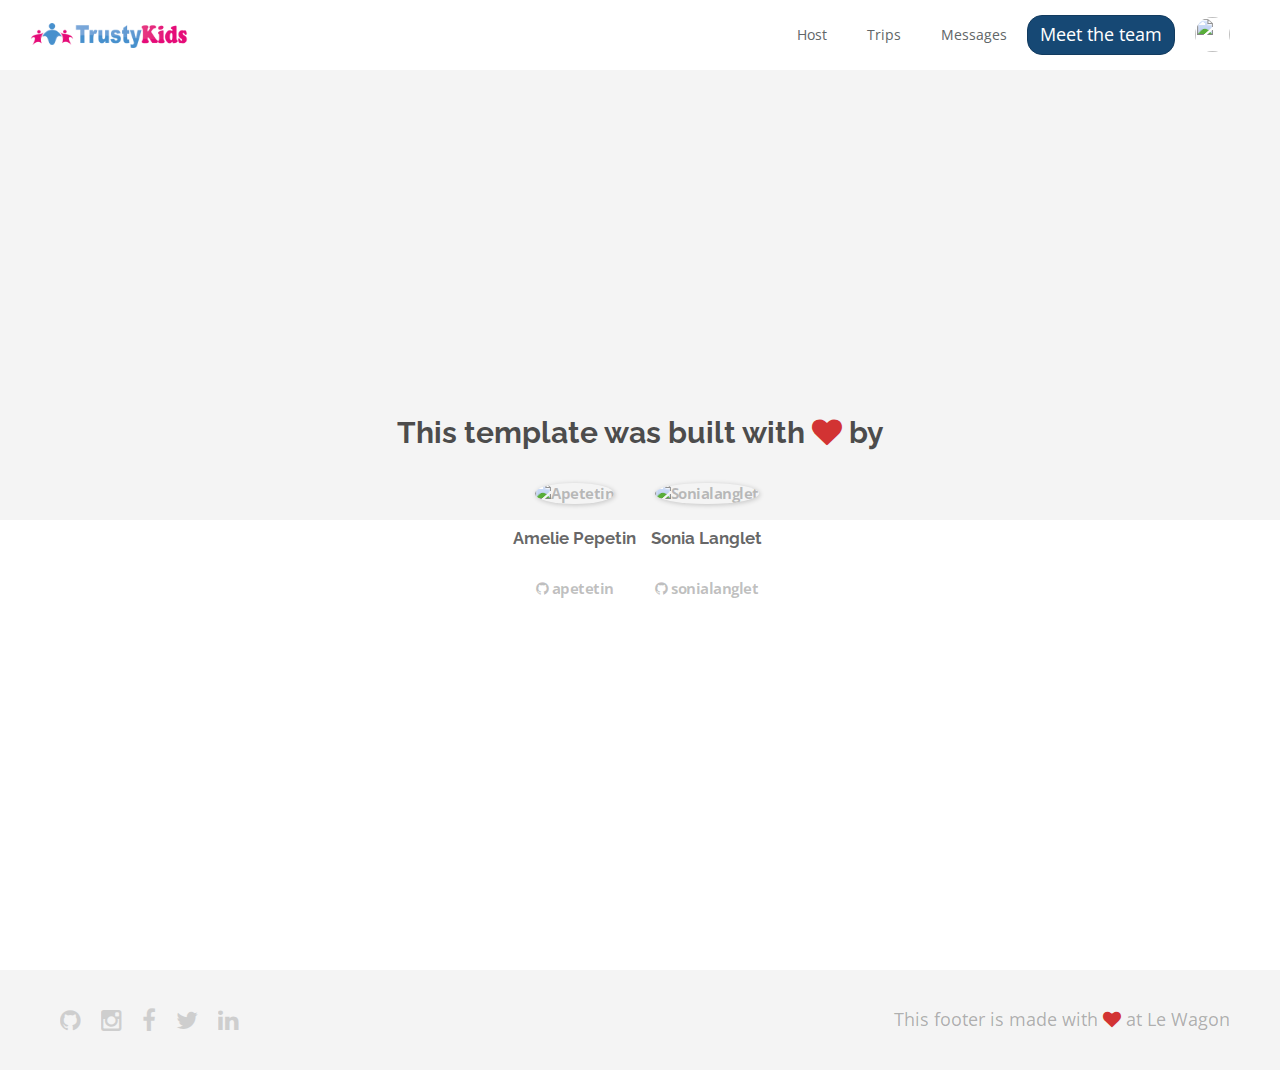
==== commit 99a9bdd5: "Automated commit at 2017-11-13 15:17:01 UTC by middleman-deploy 2.0.0-alpha" ====
--- a/about.html
+++ b/about.html
@@ -7,7 +7,7 @@
           content="width=device-width, initial-scale=1, shrink-to-fit=no">
     <!-- Use the title from a page's frontmatter if it has one -->
     <title>Le Wagon - Middleman - About</title>
-    <link href="stylesheets/application-100fdf0b.css" rel="stylesheet" />
+    <link href="stylesheets/application-d24edf3d.css" rel="stylesheet" />
     <script src="javascripts/application-93de88c9.js"></script>
     <link href="images/favicon-f15af148.png" rel="icon" type="image/png" />
   </head>
@@ -16,7 +16,7 @@
     <div class="navbar-wagon">
   <!-- Logo -->
   <a href="/" class="navbar-wagon-brand">
-  <img src="images/logo-acc9c0ec.png" id="logo" alt="Logo" />
+  <img src="images/trustykids-9807e381.png" id="logo" alt="Trustykids" />
 
   </a>
 
@@ -49,8 +49,8 @@
     <div class="dropdown">
       <i class="fa fa-bars dropdown-toggle" data-toggle="dropdown"></i>
       <ul class="dropdown-menu dropdown-menu-right navbar-wagon-dropdown-menu">
-        <li><a href="#">Host</a></li>
-        <li><a href="#">Trips</a></li>
+        <li><a href="#">Presentation</a></li>
+        <li><a href="#">FAQ</a></li>
         <li><a href="#">Messagese</a></li>
       </ul>
     </div>
--- a/stylesheets/application-d24edf3d.css
+++ b/stylesheets/application-d24edf3d.css
@@ -0,0 +1,8 @@
+@import url("https://fonts.googleapis.com/css?family=Open+Sans:400,300,700|Raleway:400,100,300,700,500");/*!
+ * Bootstrap v3.3.7 (http://getbootstrap.com)
+ * Copyright 2011-2016 Twitter, Inc.
+ * Licensed under MIT (https://github.com/twbs/bootstrap/blob/master/LICENSE)
+ *//*! normalize.css v3.0.3 | MIT License | github.com/necolas/normalize.css */html{font-family:sans-serif;-ms-text-size-adjust:100%;-webkit-text-size-adjust:100%}body{margin:0}article,aside,details,figcaption,figure,footer,header,hgroup,main,menu,nav,section,summary{display:block}audio,canvas,progress,video{display:inline-block;vertical-align:baseline}audio:not([controls]){display:none;height:0}[hidden],template{display:none}a{background-color:transparent}a:active,a:hover{outline:0}abbr[title]{border-bottom:1px dotted}b,strong{font-weight:bold}dfn{font-style:italic}h1{font-size:2em;margin:0.67em 0}mark{background:#ff0;color:#000}small{font-size:80%}sub,sup{font-size:75%;line-height:0;position:relative;vertical-align:baseline}sup{top:-0.5em}sub{bottom:-0.25em}img{border:0}svg:not(:root){overflow:hidden}figure{margin:1em 40px}hr{-webkit-box-sizing:content-box;box-sizing:content-box;height:0}pre{overflow:auto}code,kbd,pre,samp{font-family:monospace, monospace;font-size:1em}button,input,optgroup,select,textarea{color:inherit;font:inherit;margin:0}button{overflow:visible}button,select{text-transform:none}button,html input[type="button"],input[type="reset"],input[type="submit"]{-webkit-appearance:button;cursor:pointer}button[disabled],html input[disabled]{cursor:default}button::-moz-focus-inner,input::-moz-focus-inner{border:0;padding:0}input{line-height:normal}input[type="checkbox"],input[type="radio"]{-webkit-box-sizing:border-box;box-sizing:border-box;padding:0}input[type="number"]::-webkit-inner-spin-button,input[type="number"]::-webkit-outer-spin-button{height:auto}input[type="search"]{-webkit-appearance:textfield;-webkit-box-sizing:content-box;box-sizing:content-box}input[type="search"]::-webkit-search-cancel-button,input[type="search"]::-webkit-search-decoration{-webkit-appearance:none}fieldset{border:1px solid #c0c0c0;margin:0 2px;padding:0.35em 0.625em 0.75em}legend{border:0;padding:0}textarea{overflow:auto}optgroup{font-weight:bold}table{border-collapse:collapse;border-spacing:0}td,th{padding:0}/*! Source: https://github.com/h5bp/html5-boilerplate/blob/master/src/css/main.css */@media print{*,*:before,*:after{background:transparent !important;color:#000 !important;-webkit-box-shadow:none !important;box-shadow:none !important;text-shadow:none !important}a,a:visited{text-decoration:underline}a[href]:after{content:" (" attr(href) ")"}abbr[title]:after{content:" (" attr(title) ")"}a[href^="#"]:after,a[href^="javascript:"]:after{content:""}pre,blockquote{border:1px solid #999;page-break-inside:avoid}thead{display:table-header-group}tr,img{page-break-inside:avoid}img{max-width:100% !important}p,h2,h3{orphans:3;widows:3}h2,h3{page-break-after:avoid}.navbar{display:none}.btn>.caret,.dropup>.btn>.caret{border-top-color:#000 !important}.label{border:1px solid #000}.table{border-collapse:collapse !important}.table td,.table th{background-color:#fff !important}.table-bordered th,.table-bordered td{border:1px solid #ddd !important}}@font-face{font-family:'Glyphicons Halflings';src:url("../assets/bootstrap/glyphicons-halflings-regular-86b6f62b.eot");src:url("../assets/bootstrap/glyphicons-halflings-regular-86b6f62b.eot?#iefix") format("embedded-opentype"),url("../assets/bootstrap/glyphicons-halflings-regular-ca35b697.woff2") format("woff2"),url("../assets/bootstrap/glyphicons-halflings-regular-278e49a8.woff") format("woff"),url("../assets/bootstrap/glyphicons-halflings-regular-44bc1850.ttf") format("truetype"),url("../assets/bootstrap/glyphicons-halflings-regular-de51a849.svg#glyphicons_halflingsregular") format("svg")}.glyphicon{position:relative;top:1px;display:inline-block;font-family:'Glyphicons Halflings';font-style:normal;font-weight:normal;line-height:1;-webkit-font-smoothing:antialiased;-moz-osx-font-smoothing:grayscale}.glyphicon-asterisk:before{content:"\002a"}.glyphicon-plus:before{content:"\002b"}.glyphicon-euro:before,.glyphicon-eur:before{content:"\20ac"}.glyphicon-minus:before{content:"\2212"}.glyphicon-cloud:before{content:"\2601"}.glyphicon-envelope:before{content:"\2709"}.glyphicon-pencil:before{content:"\270f"}.glyphicon-glass:before{content:"\e001"}.glyphicon-music:before{content:"\e002"}.glyphicon-search:before{content:"\e003"}.glyphicon-heart:before{content:"\e005"}.glyphicon-star:before{content:"\e006"}.glyphicon-star-empty:before{content:"\e007"}.glyphicon-user:before{content:"\e008"}.glyphicon-film:before{content:"\e009"}.glyphicon-th-large:before{content:"\e010"}.glyphicon-th:before{content:"\e011"}.glyphicon-th-list:before{content:"\e012"}.glyphicon-ok:before{content:"\e013"}.glyphicon-remove:before{content:"\e014"}.glyphicon-zoom-in:before{content:"\e015"}.glyphicon-zoom-out:before{content:"\e016"}.glyphicon-off:before{content:"\e017"}.glyphicon-signal:before{content:"\e018"}.glyphicon-cog:before{content:"\e019"}.glyphicon-trash:before{content:"\e020"}.glyphicon-home:before{content:"\e021"}.glyphicon-file:before{content:"\e022"}.glyphicon-time:before{content:"\e023"}.glyphicon-road:before{content:"\e024"}.glyphicon-download-alt:before{content:"\e025"}.glyphicon-download:before{content:"\e026"}.glyphicon-upload:before{content:"\e027"}.glyphicon-inbox:before{content:"\e028"}.glyphicon-play-circle:before{content:"\e029"}.glyphicon-repeat:before{content:"\e030"}.glyphicon-refresh:before{content:"\e031"}.glyphicon-list-alt:before{content:"\e032"}.glyphicon-lock:before{content:"\e033"}.glyphicon-flag:before{content:"\e034"}.glyphicon-headphones:before{content:"\e035"}.glyphicon-volume-off:before{content:"\e036"}.glyphicon-volume-down:before{content:"\e037"}.glyphicon-volume-up:before{content:"\e038"}.glyphicon-qrcode:before{content:"\e039"}.glyphicon-barcode:before{content:"\e040"}.glyphicon-tag:before{content:"\e041"}.glyphicon-tags:before{content:"\e042"}.glyphicon-book:before{content:"\e043"}.glyphicon-bookmark:before{content:"\e044"}.glyphicon-print:before{content:"\e045"}.glyphicon-camera:before{content:"\e046"}.glyphicon-font:before{content:"\e047"}.glyphicon-bold:before{content:"\e048"}.glyphicon-italic:before{content:"\e049"}.glyphicon-text-height:before{content:"\e050"}.glyphicon-text-width:before{content:"\e051"}.glyphicon-align-left:before{content:"\e052"}.glyphicon-align-center:before{content:"\e053"}.glyphicon-align-right:before{content:"\e054"}.glyphicon-align-justify:before{content:"\e055"}.glyphicon-list:before{content:"\e056"}.glyphicon-indent-left:before{content:"\e057"}.glyphicon-indent-right:before{content:"\e058"}.glyphicon-facetime-video:before{content:"\e059"}.glyphicon-picture:before{content:"\e060"}.glyphicon-map-marker:before{content:"\e062"}.glyphicon-adjust:before{content:"\e063"}.glyphicon-tint:before{content:"\e064"}.glyphicon-edit:before{content:"\e065"}.glyphicon-share:before{content:"\e066"}.glyphicon-check:before{content:"\e067"}.glyphicon-move:before{content:"\e068"}.glyphicon-step-backward:before{content:"\e069"}.glyphicon-fast-backward:before{content:"\e070"}.glyphicon-backward:before{content:"\e071"}.glyphicon-play:before{content:"\e072"}.glyphicon-pause:before{content:"\e073"}.glyphicon-stop:before{content:"\e074"}.glyphicon-forward:before{content:"\e075"}.glyphicon-fast-forward:before{content:"\e076"}.glyphicon-step-forward:before{content:"\e077"}.glyphicon-eject:before{content:"\e078"}.glyphicon-chevron-left:before{content:"\e079"}.glyphicon-chevron-right:before{content:"\e080"}.glyphicon-plus-sign:before{content:"\e081"}.glyphicon-minus-sign:before{content:"\e082"}.glyphicon-remove-sign:before{content:"\e083"}.glyphicon-ok-sign:before{content:"\e084"}.glyphicon-question-sign:before{content:"\e085"}.glyphicon-info-sign:before{content:"\e086"}.glyphicon-screenshot:before{content:"\e087"}.glyphicon-remove-circle:before{content:"\e088"}.glyphicon-ok-circle:before{content:"\e089"}.glyphicon-ban-circle:before{content:"\e090"}.glyphicon-arrow-left:before{content:"\e091"}.glyphicon-arrow-right:before{content:"\e092"}.glyphicon-arrow-up:before{content:"\e093"}.glyphicon-arrow-down:before{content:"\e094"}.glyphicon-share-alt:before{content:"\e095"}.glyphicon-resize-full:before{content:"\e096"}.glyphicon-resize-small:before{content:"\e097"}.glyphicon-exclamation-sign:before{content:"\e101"}.glyphicon-gift:before{content:"\e102"}.glyphicon-leaf:before{content:"\e103"}.glyphicon-fire:before{content:"\e104"}.glyphicon-eye-open:before{content:"\e105"}.glyphicon-eye-close:before{content:"\e106"}.glyphicon-warning-sign:before{content:"\e107"}.glyphicon-plane:before{content:"\e108"}.glyphicon-calendar:before{content:"\e109"}.glyphicon-random:before{content:"\e110"}.glyphicon-comment:before{content:"\e111"}.glyphicon-magnet:before{content:"\e112"}.glyphicon-chevron-up:before{content:"\e113"}.glyphicon-chevron-down:before{content:"\e114"}.glyphicon-retweet:before{content:"\e115"}.glyphicon-shopping-cart:before{content:"\e116"}.glyphicon-folder-close:before{content:"\e117"}.glyphicon-folder-open:before{content:"\e118"}.glyphicon-resize-vertical:before{content:"\e119"}.glyphicon-resize-horizontal:before{content:"\e120"}.glyphicon-hdd:before{content:"\e121"}.glyphicon-bullhorn:before{content:"\e122"}.glyphicon-bell:before{content:"\e123"}.glyphicon-certificate:before{content:"\e124"}.glyphicon-thumbs-up:before{content:"\e125"}.glyphicon-thumbs-down:before{content:"\e126"}.glyphicon-hand-right:before{content:"\e127"}.glyphicon-hand-left:before{content:"\e128"}.glyphicon-hand-up:before{content:"\e129"}.glyphicon-hand-down:before{content:"\e130"}.glyphicon-circle-arrow-right:before{content:"\e131"}.glyphicon-circle-arrow-left:before{content:"\e132"}.glyphicon-circle-arrow-up:before{content:"\e133"}.glyphicon-circle-arrow-down:before{content:"\e134"}.glyphicon-globe:before{content:"\e135"}.glyphicon-wrench:before{content:"\e136"}.glyphicon-tasks:before{content:"\e137"}.glyphicon-filter:before{content:"\e138"}.glyphicon-briefcase:before{content:"\e139"}.glyphicon-fullscreen:before{content:"\e140"}.glyphicon-dashboard:before{content:"\e141"}.glyphicon-paperclip:before{content:"\e142"}.glyphicon-heart-empty:before{content:"\e143"}.glyphicon-link:before{content:"\e144"}.glyphicon-phone:before{content:"\e145"}.glyphicon-pushpin:before{content:"\e146"}.glyphicon-usd:before{content:"\e148"}.glyphicon-gbp:before{content:"\e149"}.glyphicon-sort:before{content:"\e150"}.glyphicon-sort-by-alphabet:before{content:"\e151"}.glyphicon-sort-by-alphabet-alt:before{content:"\e152"}.glyphicon-sort-by-order:before{content:"\e153"}.glyphicon-sort-by-order-alt:before{content:"\e154"}.glyphicon-sort-by-attributes:before{content:"\e155"}.glyphicon-sort-by-attributes-alt:before{content:"\e156"}.glyphicon-unchecked:before{content:"\e157"}.glyphicon-expand:before{content:"\e158"}.glyphicon-collapse-down:before{content:"\e159"}.glyphicon-collapse-up:before{content:"\e160"}.glyphicon-log-in:before{content:"\e161"}.glyphicon-flash:before{content:"\e162"}.glyphicon-log-out:before{content:"\e163"}.glyphicon-new-window:before{content:"\e164"}.glyphicon-record:before{content:"\e165"}.glyphicon-save:before{content:"\e166"}.glyphicon-open:before{content:"\e167"}.glyphicon-saved:before{content:"\e168"}.glyphicon-import:before{content:"\e169"}.glyphicon-export:before{content:"\e170"}.glyphicon-send:before{content:"\e171"}.glyphicon-floppy-disk:before{content:"\e172"}.glyphicon-floppy-saved:before{content:"\e173"}.glyphicon-floppy-remove:before{content:"\e174"}.glyphicon-floppy-save:before{content:"\e175"}.glyphicon-floppy-open:before{content:"\e176"}.glyphicon-credit-card:before{content:"\e177"}.glyphicon-transfer:before{content:"\e178"}.glyphicon-cutlery:before{content:"\e179"}.glyphicon-header:before{content:"\e180"}.glyphicon-compressed:before{content:"\e181"}.glyphicon-earphone:before{content:"\e182"}.glyphicon-phone-alt:before{content:"\e183"}.glyphicon-tower:before{content:"\e184"}.glyphicon-stats:before{content:"\e185"}.glyphicon-sd-video:before{content:"\e186"}.glyphicon-hd-video:before{content:"\e187"}.glyphicon-subtitles:before{content:"\e188"}.glyphicon-sound-stereo:before{content:"\e189"}.glyphicon-sound-dolby:before{content:"\e190"}.glyphicon-sound-5-1:before{content:"\e191"}.glyphicon-sound-6-1:before{content:"\e192"}.glyphicon-sound-7-1:before{content:"\e193"}.glyphicon-copyright-mark:before{content:"\e194"}.glyphicon-registration-mark:before{content:"\e195"}.glyphicon-cloud-download:before{content:"\e197"}.glyphicon-cloud-upload:before{content:"\e198"}.glyphicon-tree-conifer:before{content:"\e199"}.glyphicon-tree-deciduous:before{content:"\e200"}.glyphicon-cd:before{content:"\e201"}.glyphicon-save-file:before{content:"\e202"}.glyphicon-open-file:before{content:"\e203"}.glyphicon-level-up:before{content:"\e204"}.glyphicon-copy:before{content:"\e205"}.glyphicon-paste:before{content:"\e206"}.glyphicon-alert:before{content:"\e209"}.glyphicon-equalizer:before{content:"\e210"}.glyphicon-king:before{content:"\e211"}.glyphicon-queen:before{content:"\e212"}.glyphicon-pawn:before{content:"\e213"}.glyphicon-bishop:before{content:"\e214"}.glyphicon-knight:before{content:"\e215"}.glyphicon-baby-formula:before{content:"\e216"}.glyphicon-tent:before{content:"\26fa"}.glyphicon-blackboard:before{content:"\e218"}.glyphicon-bed:before{content:"\e219"}.glyphicon-apple:before{content:"\f8ff"}.glyphicon-erase:before{content:"\e221"}.glyphicon-hourglass:before{content:"\231b"}.glyphicon-lamp:before{content:"\e223"}.glyphicon-duplicate:before{content:"\e224"}.glyphicon-piggy-bank:before{content:"\e225"}.glyphicon-scissors:before{content:"\e226"}.glyphicon-bitcoin:before{content:"\e227"}.glyphicon-btc:before{content:"\e227"}.glyphicon-xbt:before{content:"\e227"}.glyphicon-yen:before{content:"\00a5"}.glyphicon-jpy:before{content:"\00a5"}.glyphicon-ruble:before{content:"\20bd"}.glyphicon-rub:before{content:"\20bd"}.glyphicon-scale:before{content:"\e230"}.glyphicon-ice-lolly:before{content:"\e231"}.glyphicon-ice-lolly-tasted:before{content:"\e232"}.glyphicon-education:before{content:"\e233"}.glyphicon-option-horizontal:before{content:"\e234"}.glyphicon-option-vertical:before{content:"\e235"}.glyphicon-menu-hamburger:before{content:"\e236"}.glyphicon-modal-window:before{content:"\e237"}.glyphicon-oil:before{content:"\e238"}.glyphicon-grain:before{content:"\e239"}.glyphicon-sunglasses:before{content:"\e240"}.glyphicon-text-size:before{content:"\e241"}.glyphicon-text-color:before{content:"\e242"}.glyphicon-text-background:before{content:"\e243"}.glyphicon-object-align-top:before{content:"\e244"}.glyphicon-object-align-bottom:before{content:"\e245"}.glyphicon-object-align-horizontal:before{content:"\e246"}.glyphicon-object-align-left:before{content:"\e247"}.glyphicon-object-align-vertical:before{content:"\e248"}.glyphicon-object-align-right:before{content:"\e249"}.glyphicon-triangle-right:before{content:"\e250"}.glyphicon-triangle-left:before{content:"\e251"}.glyphicon-triangle-bottom:before{content:"\e252"}.glyphicon-triangle-top:before{content:"\e253"}.glyphicon-console:before{content:"\e254"}.glyphicon-superscript:before{content:"\e255"}.glyphicon-subscript:before{content:"\e256"}.glyphicon-menu-left:before{content:"\e257"}.glyphicon-menu-right:before{content:"\e258"}.glyphicon-menu-down:before{content:"\e259"}.glyphicon-menu-up:before{content:"\e260"}*{-webkit-box-sizing:border-box;box-sizing:border-box}*:before,*:after{-webkit-box-sizing:border-box;box-sizing:border-box}html{font-size:10px;-webkit-tap-highlight-color:transparent}body{font-family:"Open Sans", "Helvetica", "sans-serif";font-size:18px;line-height:1.42857143;color:#9a9a9a;background-color:#F4F4F4}input,button,select,textarea{font-family:inherit;font-size:inherit;line-height:inherit}a{color:#164874;text-decoration:none}a:hover,a:focus{color:#0a2034;text-decoration:underline}a:focus{outline:5px auto -webkit-focus-ring-color;outline-offset:-2px}figure{margin:0}img{vertical-align:middle}.img-responsive{display:block;max-width:100%;height:auto}.img-rounded{border-radius:2px}.img-thumbnail{padding:4px;line-height:1.42857143;background-color:#F4F4F4;border:1px solid #ddd;border-radius:15px;-webkit-transition:all 0.2s ease-in-out;transition:all 0.2s ease-in-out;display:inline-block;max-width:100%;height:auto}.img-circle{border-radius:50%}hr{margin-top:25px;margin-bottom:25px;border:0;border-top:1px solid white}.sr-only{position:absolute;width:1px;height:1px;margin:-1px;padding:0;overflow:hidden;clip:rect(0, 0, 0, 0);border:0}.sr-only-focusable:active,.sr-only-focusable:focus{position:static;width:auto;height:auto;margin:0;overflow:visible;clip:auto}[role="button"]{cursor:pointer}h1,h2,h3,h4,h5,h6,.h1,.h2,.h3,.h4,.h5,.h6{font-family:"Raleway", "Helvetica", "sans-serif";font-weight:500;line-height:1.1;color:inherit}h1 small,h1 .small,h2 small,h2 .small,h3 small,h3 .small,h4 small,h4 .small,h5 small,h5 .small,h6 small,h6 .small,.h1 small,.h1 .small,.h2 small,.h2 .small,.h3 small,.h3 .small,.h4 small,.h4 .small,.h5 small,.h5 .small,.h6 small,.h6 .small{font-weight:normal;line-height:1;color:#dedede}h1,.h1,h2,.h2,h3,.h3{margin-top:25px;margin-bottom:12.5px}h1 small,h1 .small,.h1 small,.h1 .small,h2 small,h2 .small,.h2 small,.h2 .small,h3 small,h3 .small,.h3 small,.h3 .small{font-size:65%}h4,.h4,h5,.h5,h6,.h6{margin-top:12.5px;margin-bottom:12.5px}h4 small,h4 .small,.h4 small,.h4 .small,h5 small,h5 .small,.h5 small,.h5 .small,h6 small,h6 .small,.h6 small,.h6 .small{font-size:75%}h1,.h1{font-size:46px}h2,.h2{font-size:38px}h3,.h3{font-size:31px}h4,.h4{font-size:23px}h5,.h5{font-size:18px}h6,.h6{font-size:16px}p{margin:0 0 12.5px}.lead{margin-bottom:25px;font-size:20px;font-weight:300;line-height:1.4}@media (min-width: 768px){.lead{font-size:27px}}small,.small{font-size:88%}mark,.mark{background-color:#fcf8e3;padding:.2em}.text-left{text-align:left}.text-right{text-align:right}.text-center{text-align:center}.text-justify{text-align:justify}.text-nowrap{white-space:nowrap}.text-lowercase{text-transform:lowercase}.text-uppercase,.initialism{text-transform:uppercase}.text-capitalize{text-transform:capitalize}.text-muted{color:#dedede}.text-primary{color:#164874}a.text-primary:hover,a.text-primary:focus{color:#0e2d49}.text-success{color:#3c763d}a.text-success:hover,a.text-success:focus{color:#2b542c}.text-info{color:#31708f}a.text-info:hover,a.text-info:focus{color:#245269}.text-warning{color:#8a6d3b}a.text-warning:hover,a.text-warning:focus{color:#66512c}.text-danger{color:#a94442}a.text-danger:hover,a.text-danger:focus{color:#843534}.bg-primary{color:#fff}.bg-primary{background-color:#164874}a.bg-primary:hover,a.bg-primary:focus{background-color:#0e2d49}.bg-success{background-color:#dff0d8}a.bg-success:hover,a.bg-success:focus{background-color:#c1e2b3}.bg-info{background-color:#d9edf7}a.bg-info:hover,a.bg-info:focus{background-color:#afd9ee}.bg-warning{background-color:#fcf8e3}a.bg-warning:hover,a.bg-warning:focus{background-color:#f7ecb5}.bg-danger{background-color:#f2dede}a.bg-danger:hover,a.bg-danger:focus{background-color:#e4b9b9}.page-header{padding-bottom:11.5px;margin:50px 0 25px;border-bottom:1px solid white}ul,ol{margin-top:0;margin-bottom:12.5px}ul ul,ul ol,ol ul,ol ol{margin-bottom:0}.list-unstyled{padding-left:0;list-style:none}.list-inline{padding-left:0;list-style:none;margin-left:-5px}.list-inline>li{display:inline-block;padding-left:5px;padding-right:5px}dl{margin-top:0;margin-bottom:25px}dt,dd{line-height:1.42857143}dt{font-weight:bold}dd{margin-left:0}.dl-horizontal dd:before,.dl-horizontal dd:after{content:" ";display:table}.dl-horizontal dd:after{clear:both}@media (min-width: 768px){.dl-horizontal dt{float:left;width:160px;clear:left;text-align:right;overflow:hidden;text-overflow:ellipsis;white-space:nowrap}.dl-horizontal dd{margin-left:180px}}abbr[title],abbr[data-original-title]{cursor:help;border-bottom:1px dotted #dedede}.initialism{font-size:90%}blockquote{padding:12.5px 25px;margin:0 0 25px;font-size:22.5px;border-left:5px solid white}blockquote p:last-child,blockquote ul:last-child,blockquote ol:last-child{margin-bottom:0}blockquote footer,blockquote small,blockquote .small{display:block;font-size:80%;line-height:1.42857143;color:#dedede}blockquote footer:before,blockquote small:before,blockquote .small:before{content:'\2014 \00A0'}.blockquote-reverse,blockquote.pull-right{padding-right:15px;padding-left:0;border-right:5px solid white;border-left:0;text-align:right}.blockquote-reverse footer:before,.blockquote-reverse small:before,.blockquote-reverse .small:before,blockquote.pull-right footer:before,blockquote.pull-right small:before,blockquote.pull-right .small:before{content:''}.blockquote-reverse footer:after,.blockquote-reverse small:after,.blockquote-reverse .small:after,blockquote.pull-right footer:after,blockquote.pull-right small:after,blockquote.pull-right .small:after{content:'\00A0 \2014'}address{margin-bottom:25px;font-style:normal;line-height:1.42857143}code,kbd,pre,samp{font-family:Menlo, Monaco, Consolas, "Courier New", monospace}code{padding:2px 4px;font-size:90%;color:#c7254e;background-color:#f9f2f4;border-radius:15px}kbd{padding:2px 4px;font-size:90%;color:#fff;background-color:#333;border-radius:2px;-webkit-box-shadow:inset 0 -1px 0 rgba(0,0,0,0.25);box-shadow:inset 0 -1px 0 rgba(0,0,0,0.25)}kbd kbd{padding:0;font-size:100%;font-weight:bold;-webkit-box-shadow:none;box-shadow:none}pre{display:block;padding:12px;margin:0 0 12.5px;font-size:17px;line-height:1.42857143;word-break:break-all;word-wrap:break-word;color:#9a9a9a;background-color:#f5f5f5;border:1px solid #ccc;border-radius:15px}pre code{padding:0;font-size:inherit;color:inherit;white-space:pre-wrap;background-color:transparent;border-radius:0}.pre-scrollable{max-height:340px;overflow-y:scroll}.container{margin-right:auto;margin-left:auto;padding-left:15px;padding-right:15px}.container:before,.container:after{content:" ";display:table}.container:after{clear:both}@media (min-width: 768px){.container{width:750px}}@media (min-width: 992px){.container{width:970px}}@media (min-width: 1200px){.container{width:1170px}}.container-fluid{margin-right:auto;margin-left:auto;padding-left:15px;padding-right:15px}.container-fluid:before,.container-fluid:after{content:" ";display:table}.container-fluid:after{clear:both}.row{margin-left:-15px;margin-right:-15px}.row:before,.row:after{content:" ";display:table}.row:after{clear:both}.col-xs-1,.col-sm-1,.col-md-1,.col-lg-1,.col-xs-2,.col-sm-2,.col-md-2,.col-lg-2,.col-xs-3,.col-sm-3,.col-md-3,.col-lg-3,.col-xs-4,.col-sm-4,.col-md-4,.col-lg-4,.col-xs-5,.col-sm-5,.col-md-5,.col-lg-5,.col-xs-6,.col-sm-6,.col-md-6,.col-lg-6,.col-xs-7,.col-sm-7,.col-md-7,.col-lg-7,.col-xs-8,.col-sm-8,.col-md-8,.col-lg-8,.col-xs-9,.col-sm-9,.col-md-9,.col-lg-9,.col-xs-10,.col-sm-10,.col-md-10,.col-lg-10,.col-xs-11,.col-sm-11,.col-md-11,.col-lg-11,.col-xs-12,.col-sm-12,.col-md-12,.col-lg-12{position:relative;min-height:1px;padding-left:15px;padding-right:15px}.col-xs-1,.col-xs-2,.col-xs-3,.col-xs-4,.col-xs-5,.col-xs-6,.col-xs-7,.col-xs-8,.col-xs-9,.col-xs-10,.col-xs-11,.col-xs-12{float:left}.col-xs-1{width:8.33333333%}.col-xs-2{width:16.66666667%}.col-xs-3{width:25%}.col-xs-4{width:33.33333333%}.col-xs-5{width:41.66666667%}.col-xs-6{width:50%}.col-xs-7{width:58.33333333%}.col-xs-8{width:66.66666667%}.col-xs-9{width:75%}.col-xs-10{width:83.33333333%}.col-xs-11{width:91.66666667%}.col-xs-12{width:100%}.col-xs-pull-0{right:auto}.col-xs-pull-1{right:8.33333333%}.col-xs-pull-2{right:16.66666667%}.col-xs-pull-3{right:25%}.col-xs-pull-4{right:33.33333333%}.col-xs-pull-5{right:41.66666667%}.col-xs-pull-6{right:50%}.col-xs-pull-7{right:58.33333333%}.col-xs-pull-8{right:66.66666667%}.col-xs-pull-9{right:75%}.col-xs-pull-10{right:83.33333333%}.col-xs-pull-11{right:91.66666667%}.col-xs-pull-12{right:100%}.col-xs-push-0{left:auto}.col-xs-push-1{left:8.33333333%}.col-xs-push-2{left:16.66666667%}.col-xs-push-3{left:25%}.col-xs-push-4{left:33.33333333%}.col-xs-push-5{left:41.66666667%}.col-xs-push-6{left:50%}.col-xs-push-7{left:58.33333333%}.col-xs-push-8{left:66.66666667%}.col-xs-push-9{left:75%}.col-xs-push-10{left:83.33333333%}.col-xs-push-11{left:91.66666667%}.col-xs-push-12{left:100%}.col-xs-offset-0{margin-left:0%}.col-xs-offset-1{margin-left:8.33333333%}.col-xs-offset-2{margin-left:16.66666667%}.col-xs-offset-3{margin-left:25%}.col-xs-offset-4{margin-left:33.33333333%}.col-xs-offset-5{margin-left:41.66666667%}.col-xs-offset-6{margin-left:50%}.col-xs-offset-7{margin-left:58.33333333%}.col-xs-offset-8{margin-left:66.66666667%}.col-xs-offset-9{margin-left:75%}.col-xs-offset-10{margin-left:83.33333333%}.col-xs-offset-11{margin-left:91.66666667%}.col-xs-offset-12{margin-left:100%}@media (min-width: 768px){.col-sm-1,.col-sm-2,.col-sm-3,.col-sm-4,.col-sm-5,.col-sm-6,.col-sm-7,.col-sm-8,.col-sm-9,.col-sm-10,.col-sm-11,.col-sm-12{float:left}.col-sm-1{width:8.33333333%}.col-sm-2{width:16.66666667%}.col-sm-3{width:25%}.col-sm-4{width:33.33333333%}.col-sm-5{width:41.66666667%}.col-sm-6{width:50%}.col-sm-7{width:58.33333333%}.col-sm-8{width:66.66666667%}.col-sm-9{width:75%}.col-sm-10{width:83.33333333%}.col-sm-11{width:91.66666667%}.col-sm-12{width:100%}.col-sm-pull-0{right:auto}.col-sm-pull-1{right:8.33333333%}.col-sm-pull-2{right:16.66666667%}.col-sm-pull-3{right:25%}.col-sm-pull-4{right:33.33333333%}.col-sm-pull-5{right:41.66666667%}.col-sm-pull-6{right:50%}.col-sm-pull-7{right:58.33333333%}.col-sm-pull-8{right:66.66666667%}.col-sm-pull-9{right:75%}.col-sm-pull-10{right:83.33333333%}.col-sm-pull-11{right:91.66666667%}.col-sm-pull-12{right:100%}.col-sm-push-0{left:auto}.col-sm-push-1{left:8.33333333%}.col-sm-push-2{left:16.66666667%}.col-sm-push-3{left:25%}.col-sm-push-4{left:33.33333333%}.col-sm-push-5{left:41.66666667%}.col-sm-push-6{left:50%}.col-sm-push-7{left:58.33333333%}.col-sm-push-8{left:66.66666667%}.col-sm-push-9{left:75%}.col-sm-push-10{left:83.33333333%}.col-sm-push-11{left:91.66666667%}.col-sm-push-12{left:100%}.col-sm-offset-0{margin-left:0%}.col-sm-offset-1{margin-left:8.33333333%}.col-sm-offset-2{margin-left:16.66666667%}.col-sm-offset-3{margin-left:25%}.col-sm-offset-4{margin-left:33.33333333%}.col-sm-offset-5{margin-left:41.66666667%}.col-sm-offset-6{margin-left:50%}.col-sm-offset-7{margin-left:58.33333333%}.col-sm-offset-8{margin-left:66.66666667%}.col-sm-offset-9{margin-left:75%}.col-sm-offset-10{margin-left:83.33333333%}.col-sm-offset-11{margin-left:91.66666667%}.col-sm-offset-12{margin-left:100%}}@media (min-width: 992px){.col-md-1,.col-md-2,.col-md-3,.col-md-4,.col-md-5,.col-md-6,.col-md-7,.col-md-8,.col-md-9,.col-md-10,.col-md-11,.col-md-12{float:left}.col-md-1{width:8.33333333%}.col-md-2{width:16.66666667%}.col-md-3{width:25%}.col-md-4{width:33.33333333%}.col-md-5{width:41.66666667%}.col-md-6{width:50%}.col-md-7{width:58.33333333%}.col-md-8{width:66.66666667%}.col-md-9{width:75%}.col-md-10{width:83.33333333%}.col-md-11{width:91.66666667%}.col-md-12{width:100%}.col-md-pull-0{right:auto}.col-md-pull-1{right:8.33333333%}.col-md-pull-2{right:16.66666667%}.col-md-pull-3{right:25%}.col-md-pull-4{right:33.33333333%}.col-md-pull-5{right:41.66666667%}.col-md-pull-6{right:50%}.col-md-pull-7{right:58.33333333%}.col-md-pull-8{right:66.66666667%}.col-md-pull-9{right:75%}.col-md-pull-10{right:83.33333333%}.col-md-pull-11{right:91.66666667%}.col-md-pull-12{right:100%}.col-md-push-0{left:auto}.col-md-push-1{left:8.33333333%}.col-md-push-2{left:16.66666667%}.col-md-push-3{left:25%}.col-md-push-4{left:33.33333333%}.col-md-push-5{left:41.66666667%}.col-md-push-6{left:50%}.col-md-push-7{left:58.33333333%}.col-md-push-8{left:66.66666667%}.col-md-push-9{left:75%}.col-md-push-10{left:83.33333333%}.col-md-push-11{left:91.66666667%}.col-md-push-12{left:100%}.col-md-offset-0{margin-left:0%}.col-md-offset-1{margin-left:8.33333333%}.col-md-offset-2{margin-left:16.66666667%}.col-md-offset-3{margin-left:25%}.col-md-offset-4{margin-left:33.33333333%}.col-md-offset-5{margin-left:41.66666667%}.col-md-offset-6{margin-left:50%}.col-md-offset-7{margin-left:58.33333333%}.col-md-offset-8{margin-left:66.66666667%}.col-md-offset-9{margin-left:75%}.col-md-offset-10{margin-left:83.33333333%}.col-md-offset-11{margin-left:91.66666667%}.col-md-offset-12{margin-left:100%}}@media (min-width: 1200px){.col-lg-1,.col-lg-2,.col-lg-3,.col-lg-4,.col-lg-5,.col-lg-6,.col-lg-7,.col-lg-8,.col-lg-9,.col-lg-10,.col-lg-11,.col-lg-12{float:left}.col-lg-1{width:8.33333333%}.col-lg-2{width:16.66666667%}.col-lg-3{width:25%}.col-lg-4{width:33.33333333%}.col-lg-5{width:41.66666667%}.col-lg-6{width:50%}.col-lg-7{width:58.33333333%}.col-lg-8{width:66.66666667%}.col-lg-9{width:75%}.col-lg-10{width:83.33333333%}.col-lg-11{width:91.66666667%}.col-lg-12{width:100%}.col-lg-pull-0{right:auto}.col-lg-pull-1{right:8.33333333%}.col-lg-pull-2{right:16.66666667%}.col-lg-pull-3{right:25%}.col-lg-pull-4{right:33.33333333%}.col-lg-pull-5{right:41.66666667%}.col-lg-pull-6{right:50%}.col-lg-pull-7{right:58.33333333%}.col-lg-pull-8{right:66.66666667%}.col-lg-pull-9{right:75%}.col-lg-pull-10{right:83.33333333%}.col-lg-pull-11{right:91.66666667%}.col-lg-pull-12{right:100%}.col-lg-push-0{left:auto}.col-lg-push-1{left:8.33333333%}.col-lg-push-2{left:16.66666667%}.col-lg-push-3{left:25%}.col-lg-push-4{left:33.33333333%}.col-lg-push-5{left:41.66666667%}.col-lg-push-6{left:50%}.col-lg-push-7{left:58.33333333%}.col-lg-push-8{left:66.66666667%}.col-lg-push-9{left:75%}.col-lg-push-10{left:83.33333333%}.col-lg-push-11{left:91.66666667%}.col-lg-push-12{left:100%}.col-lg-offset-0{margin-left:0%}.col-lg-offset-1{margin-left:8.33333333%}.col-lg-offset-2{margin-left:16.66666667%}.col-lg-offset-3{margin-left:25%}.col-lg-offset-4{margin-left:33.33333333%}.col-lg-offset-5{margin-left:41.66666667%}.col-lg-offset-6{margin-left:50%}.col-lg-offset-7{margin-left:58.33333333%}.col-lg-offset-8{margin-left:66.66666667%}.col-lg-offset-9{margin-left:75%}.col-lg-offset-10{margin-left:83.33333333%}.col-lg-offset-11{margin-left:91.66666667%}.col-lg-offset-12{margin-left:100%}}table{background-color:transparent}caption{padding-top:8px;padding-bottom:8px;color:#dedede;text-align:left}th{text-align:left}.table{width:100%;max-width:100%;margin-bottom:25px}.table>thead>tr>th,.table>thead>tr>td,.table>tbody>tr>th,.table>tbody>tr>td,.table>tfoot>tr>th,.table>tfoot>tr>td{padding:8px;line-height:1.42857143;vertical-align:top;border-top:1px solid #ddd}.table>thead>tr>th{vertical-align:bottom;border-bottom:2px solid #ddd}.table>caption+thead>tr:first-child>th,.table>caption+thead>tr:first-child>td,.table>colgroup+thead>tr:first-child>th,.table>colgroup+thead>tr:first-child>td,.table>thead:first-child>tr:first-child>th,.table>thead:first-child>tr:first-child>td{border-top:0}.table>tbody+tbody{border-top:2px solid #ddd}.table .table{background-color:#F4F4F4}.table-condensed>thead>tr>th,.table-condensed>thead>tr>td,.table-condensed>tbody>tr>th,.table-condensed>tbody>tr>td,.table-condensed>tfoot>tr>th,.table-condensed>tfoot>tr>td{padding:5px}.table-bordered{border:1px solid #ddd}.table-bordered>thead>tr>th,.table-bordered>thead>tr>td,.table-bordered>tbody>tr>th,.table-bordered>tbody>tr>td,.table-bordered>tfoot>tr>th,.table-bordered>tfoot>tr>td{border:1px solid #ddd}.table-bordered>thead>tr>th,.table-bordered>thead>tr>td{border-bottom-width:2px}.table-striped>tbody>tr:nth-of-type(odd){background-color:#f9f9f9}.table-hover>tbody>tr:hover{background-color:#f5f5f5}table col[class*="col-"]{position:static;float:none;display:table-column}table td[class*="col-"],table th[class*="col-"]{position:static;float:none;display:table-cell}.table>thead>tr>td.active,.table>thead>tr>th.active,.table>thead>tr.active>td,.table>thead>tr.active>th,.table>tbody>tr>td.active,.table>tbody>tr>th.active,.table>tbody>tr.active>td,.table>tbody>tr.active>th,.table>tfoot>tr>td.active,.table>tfoot>tr>th.active,.table>tfoot>tr.active>td,.table>tfoot>tr.active>th{background-color:#f5f5f5}.table-hover>tbody>tr>td.active:hover,.table-hover>tbody>tr>th.active:hover,.table-hover>tbody>tr.active:hover>td,.table-hover>tbody>tr:hover>.active,.table-hover>tbody>tr.active:hover>th{background-color:#e8e8e8}.table>thead>tr>td.success,.table>thead>tr>th.success,.table>thead>tr.success>td,.table>thead>tr.success>th,.table>tbody>tr>td.success,.table>tbody>tr>th.success,.table>tbody>tr.success>td,.table>tbody>tr.success>th,.table>tfoot>tr>td.success,.table>tfoot>tr>th.success,.table>tfoot>tr.success>td,.table>tfoot>tr.success>th{background-color:#dff0d8}.table-hover>tbody>tr>td.success:hover,.table-hover>tbody>tr>th.success:hover,.table-hover>tbody>tr.success:hover>td,.table-hover>tbody>tr:hover>.success,.table-hover>tbody>tr.success:hover>th{background-color:#d0e9c6}.table>thead>tr>td.info,.table>thead>tr>th.info,.table>thead>tr.info>td,.table>thead>tr.info>th,.table>tbody>tr>td.info,.table>tbody>tr>th.info,.table>tbody>tr.info>td,.table>tbody>tr.info>th,.table>tfoot>tr>td.info,.table>tfoot>tr>th.info,.table>tfoot>tr.info>td,.table>tfoot>tr.info>th{background-color:#d9edf7}.table-hover>tbody>tr>td.info:hover,.table-hover>tbody>tr>th.info:hover,.table-hover>tbody>tr.info:hover>td,.table-hover>tbody>tr:hover>.info,.table-hover>tbody>tr.info:hover>th{background-color:#c4e3f3}.table>thead>tr>td.warning,.table>thead>tr>th.warning,.table>thead>tr.warning>td,.table>thead>tr.warning>th,.table>tbody>tr>td.warning,.table>tbody>tr>th.warning,.table>tbody>tr.warning>td,.table>tbody>tr.warning>th,.table>tfoot>tr>td.warning,.table>tfoot>tr>th.warning,.table>tfoot>tr.warning>td,.table>tfoot>tr.warning>th{background-color:#fcf8e3}.table-hover>tbody>tr>td.warning:hover,.table-hover>tbody>tr>th.warning:hover,.table-hover>tbody>tr.warning:hover>td,.table-hover>tbody>tr:hover>.warning,.table-hover>tbody>tr.warning:hover>th{background-color:#faf2cc}.table>thead>tr>td.danger,.table>thead>tr>th.danger,.table>thead>tr.danger>td,.table>thead>tr.danger>th,.table>tbody>tr>td.danger,.table>tbody>tr>th.danger,.table>tbody>tr.danger>td,.table>tbody>tr.danger>th,.table>tfoot>tr>td.danger,.table>tfoot>tr>th.danger,.table>tfoot>tr.danger>td,.table>tfoot>tr.danger>th{background-color:#f2dede}.table-hover>tbody>tr>td.danger:hover,.table-hover>tbody>tr>th.danger:hover,.table-hover>tbody>tr.danger:hover>td,.table-hover>tbody>tr:hover>.danger,.table-hover>tbody>tr.danger:hover>th{background-color:#ebcccc}.table-responsive{overflow-x:auto;min-height:0.01%}@media screen and (max-width: 767px){.table-responsive{width:100%;margin-bottom:18.75px;overflow-y:hidden;-ms-overflow-style:-ms-autohiding-scrollbar;border:1px solid #ddd}.table-responsive>.table{margin-bottom:0}.table-responsive>.table>thead>tr>th,.table-responsive>.table>thead>tr>td,.table-responsive>.table>tbody>tr>th,.table-responsive>.table>tbody>tr>td,.table-responsive>.table>tfoot>tr>th,.table-responsive>.table>tfoot>tr>td{white-space:nowrap}.table-responsive>.table-bordered{border:0}.table-responsive>.table-bordered>thead>tr>th:first-child,.table-responsive>.table-bordered>thead>tr>td:first-child,.table-responsive>.table-bordered>tbody>tr>th:first-child,.table-responsive>.table-bordered>tbody>tr>td:first-child,.table-responsive>.table-bordered>tfoot>tr>th:first-child,.table-responsive>.table-bordered>tfoot>tr>td:first-child{border-left:0}.table-responsive>.table-bordered>thead>tr>th:last-child,.table-responsive>.table-bordered>thead>tr>td:last-child,.table-responsive>.table-bordered>tbody>tr>th:last-child,.table-responsive>.table-bordered>tbody>tr>td:last-child,.table-responsive>.table-bordered>tfoot>tr>th:last-child,.table-responsive>.table-bordered>tfoot>tr>td:last-child{border-right:0}.table-responsive>.table-bordered>tbody>tr:last-child>th,.table-responsive>.table-bordered>tbody>tr:last-child>td,.table-responsive>.table-bordered>tfoot>tr:last-child>th,.table-responsive>.table-bordered>tfoot>tr:last-child>td{border-bottom:0}}fieldset{padding:0;margin:0;border:0;min-width:0}legend{display:block;width:100%;padding:0;margin-bottom:25px;font-size:27px;line-height:inherit;color:#9a9a9a;border:0;border-bottom:1px solid #e5e5e5}label{display:inline-block;max-width:100%;margin-bottom:5px;font-weight:bold}input[type="search"]{-webkit-box-sizing:border-box;box-sizing:border-box}input[type="radio"],input[type="checkbox"]{margin:4px 0 0;margin-top:1px \9;line-height:normal}input[type="file"]{display:block}input[type="range"]{display:block;width:100%}select[multiple],select[size]{height:auto}input[type="file"]:focus,input[type="radio"]:focus,input[type="checkbox"]:focus{outline:5px auto -webkit-focus-ring-color;outline-offset:-2px}output{display:block;padding-top:7px;font-size:18px;line-height:1.42857143;color:#676767}.form-control{display:block;width:100%;height:39px;padding:6px 12px;font-size:18px;line-height:1.42857143;color:#676767;background-color:#fff;background-image:none;border:1px solid #ccc;border-radius:15px;-webkit-box-shadow:inset 0 1px 1px rgba(0,0,0,0.075);box-shadow:inset 0 1px 1px rgba(0,0,0,0.075);-webkit-transition:border-color ease-in-out 0.15s, box-shadow ease-in-out 0.15s;-webkit-transition:border-color ease-in-out 0.15s, -webkit-box-shadow ease-in-out 0.15s;transition:border-color ease-in-out 0.15s, -webkit-box-shadow ease-in-out 0.15s;transition:border-color ease-in-out 0.15s, box-shadow ease-in-out 0.15s;transition:border-color ease-in-out 0.15s, box-shadow ease-in-out 0.15s, -webkit-box-shadow ease-in-out 0.15s}.form-control:focus{border-color:#66afe9;outline:0;-webkit-box-shadow:inset 0 1px 1px rgba(0,0,0,0.075),0 0 8px rgba(102,175,233,0.6);box-shadow:inset 0 1px 1px rgba(0,0,0,0.075),0 0 8px rgba(102,175,233,0.6)}.form-control::-moz-placeholder{color:#999;opacity:1}.form-control:-ms-input-placeholder{color:#999}.form-control::-webkit-input-placeholder{color:#999}.form-control::-ms-expand{border:0;background-color:transparent}.form-control[disabled],.form-control[readonly],fieldset[disabled] .form-control{background-color:white;opacity:1}.form-control[disabled],fieldset[disabled] .form-control{cursor:not-allowed}textarea.form-control{height:auto}input[type="search"]{-webkit-appearance:none}@media screen and (-webkit-min-device-pixel-ratio: 0){input[type="date"].form-control,input[type="time"].form-control,input[type="datetime-local"].form-control,input[type="month"].form-control{line-height:39px}input[type="date"].input-sm,.input-group-sm>input[type="date"].form-control,.input-group-sm>input[type="date"].input-group-addon,.input-group-sm>.input-group-btn>input[type="date"].btn,.input-group-sm input[type="date"],input[type="time"].input-sm,.input-group-sm>input[type="time"].form-control,.input-group-sm>input[type="time"].input-group-addon,.input-group-sm>.input-group-btn>input[type="time"].btn,.input-group-sm input[type="time"],input[type="datetime-local"].input-sm,.input-group-sm>input[type="datetime-local"].form-control,.input-group-sm>input[type="datetime-local"].input-group-addon,.input-group-sm>.input-group-btn>input[type="datetime-local"].btn,.input-group-sm input[type="datetime-local"],input[type="month"].input-sm,.input-group-sm>input[type="month"].form-control,.input-group-sm>input[type="month"].input-group-addon,.input-group-sm>.input-group-btn>input[type="month"].btn,.input-group-sm input[type="month"]{line-height:36px}input[type="date"].input-lg,.input-group-lg>input[type="date"].form-control,.input-group-lg>input[type="date"].input-group-addon,.input-group-lg>.input-group-btn>input[type="date"].btn,.input-group-lg input[type="date"],input[type="time"].input-lg,.input-group-lg>input[type="time"].form-control,.input-group-lg>input[type="time"].input-group-addon,.input-group-lg>.input-group-btn>input[type="time"].btn,.input-group-lg input[type="time"],input[type="datetime-local"].input-lg,.input-group-lg>input[type="datetime-local"].form-control,.input-group-lg>input[type="datetime-local"].input-group-addon,.input-group-lg>.input-group-btn>input[type="datetime-local"].btn,.input-group-lg input[type="datetime-local"],input[type="month"].input-lg,.input-group-lg>input[type="month"].form-control,.input-group-lg>input[type="month"].input-group-addon,.input-group-lg>.input-group-btn>input[type="month"].btn,.input-group-lg input[type="month"]{line-height:53px}}.form-group{margin-bottom:15px}.radio,.checkbox{position:relative;display:block;margin-top:10px;margin-bottom:10px}.radio label,.checkbox label{min-height:25px;padding-left:20px;margin-bottom:0;font-weight:normal;cursor:pointer}.radio input[type="radio"],.radio-inline input[type="radio"],.checkbox input[type="checkbox"],.checkbox-inline input[type="checkbox"]{position:absolute;margin-left:-20px;margin-top:4px \9}.radio+.radio,.checkbox+.checkbox{margin-top:-5px}.radio-inline,.checkbox-inline{position:relative;display:inline-block;padding-left:20px;margin-bottom:0;vertical-align:middle;font-weight:normal;cursor:pointer}.radio-inline+.radio-inline,.checkbox-inline+.checkbox-inline{margin-top:0;margin-left:10px}input[type="radio"][disabled],input[type="radio"].disabled,fieldset[disabled] input[type="radio"],input[type="checkbox"][disabled],input[type="checkbox"].disabled,fieldset[disabled] input[type="checkbox"]{cursor:not-allowed}.radio-inline.disabled,fieldset[disabled] .radio-inline,.checkbox-inline.disabled,fieldset[disabled] .checkbox-inline{cursor:not-allowed}.radio.disabled label,fieldset[disabled] .radio label,.checkbox.disabled label,fieldset[disabled] .checkbox label{cursor:not-allowed}.form-control-static{padding-top:7px;padding-bottom:7px;margin-bottom:0;min-height:43px}.form-control-static.input-lg,.input-group-lg>.form-control-static.form-control,.input-group-lg>.form-control-static.input-group-addon,.input-group-lg>.input-group-btn>.form-control-static.btn,.form-control-static.input-sm,.input-group-sm>.form-control-static.form-control,.input-group-sm>.form-control-static.input-group-addon,.input-group-sm>.input-group-btn>.form-control-static.btn{padding-left:0;padding-right:0}.input-sm,.input-group-sm>.form-control,.input-group-sm>.input-group-addon,.input-group-sm>.input-group-btn>.btn{height:36px;padding:5px 10px;font-size:16px;line-height:1.5;border-radius:2px}select.input-sm,.input-group-sm>select.form-control,.input-group-sm>select.input-group-addon,.input-group-sm>.input-group-btn>select.btn{height:36px;line-height:36px}textarea.input-sm,.input-group-sm>textarea.form-control,.input-group-sm>textarea.input-group-addon,.input-group-sm>.input-group-btn>textarea.btn,select[multiple].input-sm,.input-group-sm>select[multiple].form-control,.input-group-sm>select[multiple].input-group-addon,.input-group-sm>.input-group-btn>select[multiple].btn{height:auto}.form-group-sm .form-control{height:36px;padding:5px 10px;font-size:16px;line-height:1.5;border-radius:2px}.form-group-sm select.form-control{height:36px;line-height:36px}.form-group-sm textarea.form-control,.form-group-sm select[multiple].form-control{height:auto}.form-group-sm .form-control-static{height:36px;min-height:41px;padding:6px 10px;font-size:16px;line-height:1.5}.input-lg,.input-group-lg>.form-control,.input-group-lg>.input-group-addon,.input-group-lg>.input-group-btn>.btn{height:53px;padding:10px 16px;font-size:23px;line-height:1.3333333;border-radius:2px}select.input-lg,.input-group-lg>select.form-control,.input-group-lg>select.input-group-addon,.input-group-lg>.input-group-btn>select.btn{height:53px;line-height:53px}textarea.input-lg,.input-group-lg>textarea.form-control,.input-group-lg>textarea.input-group-addon,.input-group-lg>.input-group-btn>textarea.btn,select[multiple].input-lg,.input-group-lg>select[multiple].form-control,.input-group-lg>select[multiple].input-group-addon,.input-group-lg>.input-group-btn>select[multiple].btn{height:auto}.form-group-lg .form-control{height:53px;padding:10px 16px;font-size:23px;line-height:1.3333333;border-radius:2px}.form-group-lg select.form-control{height:53px;line-height:53px}.form-group-lg textarea.form-control,.form-group-lg select[multiple].form-control{height:auto}.form-group-lg .form-control-static{height:53px;min-height:48px;padding:11px 16px;font-size:23px;line-height:1.3333333}.has-feedback{position:relative}.has-feedback .form-control{padding-right:48.75px}.form-control-feedback{position:absolute;top:0;right:0;z-index:2;display:block;width:39px;height:39px;line-height:39px;text-align:center;pointer-events:none}.input-lg+.form-control-feedback,.input-group-lg>.form-control+.form-control-feedback,.input-group-lg>.input-group-addon+.form-control-feedback,.input-group-lg>.input-group-btn>.btn+.form-control-feedback,.input-group-lg+.form-control-feedback,.form-group-lg .form-control+.form-control-feedback{width:53px;height:53px;line-height:53px}.input-sm+.form-control-feedback,.input-group-sm>.form-control+.form-control-feedback,.input-group-sm>.input-group-addon+.form-control-feedback,.input-group-sm>.input-group-btn>.btn+.form-control-feedback,.input-group-sm+.form-control-feedback,.form-group-sm .form-control+.form-control-feedback{width:36px;height:36px;line-height:36px}.has-success .help-block,.has-success .control-label,.has-success .radio,.has-success .checkbox,.has-success .radio-inline,.has-success .checkbox-inline,.has-success.radio label,.has-success.checkbox label,.has-success.radio-inline label,.has-success.checkbox-inline label{color:#3c763d}.has-success .form-control{border-color:#3c763d;-webkit-box-shadow:inset 0 1px 1px rgba(0,0,0,0.075);box-shadow:inset 0 1px 1px rgba(0,0,0,0.075)}.has-success .form-control:focus{border-color:#2b542c;-webkit-box-shadow:inset 0 1px 1px rgba(0,0,0,0.075),0 0 6px #67b168;box-shadow:inset 0 1px 1px rgba(0,0,0,0.075),0 0 6px #67b168}.has-success .input-group-addon{color:#3c763d;border-color:#3c763d;background-color:#dff0d8}.has-success .form-control-feedback{color:#3c763d}.has-warning .help-block,.has-warning .control-label,.has-warning .radio,.has-warning .checkbox,.has-warning .radio-inline,.has-warning .checkbox-inline,.has-warning.radio label,.has-warning.checkbox label,.has-warning.radio-inline label,.has-warning.checkbox-inline label{color:#8a6d3b}.has-warning .form-control{border-color:#8a6d3b;-webkit-box-shadow:inset 0 1px 1px rgba(0,0,0,0.075);box-shadow:inset 0 1px 1px rgba(0,0,0,0.075)}.has-warning .form-control:focus{border-color:#66512c;-webkit-box-shadow:inset 0 1px 1px rgba(0,0,0,0.075),0 0 6px #c0a16b;box-shadow:inset 0 1px 1px rgba(0,0,0,0.075),0 0 6px #c0a16b}.has-warning .input-group-addon{color:#8a6d3b;border-color:#8a6d3b;background-color:#fcf8e3}.has-warning .form-control-feedback{color:#8a6d3b}.has-error .help-block,.has-error .control-label,.has-error .radio,.has-error .checkbox,.has-error .radio-inline,.has-error .checkbox-inline,.has-error.radio label,.has-error.checkbox label,.has-error.radio-inline label,.has-error.checkbox-inline label{color:#a94442}.has-error .form-control{border-color:#a94442;-webkit-box-shadow:inset 0 1px 1px rgba(0,0,0,0.075);box-shadow:inset 0 1px 1px rgba(0,0,0,0.075)}.has-error .form-control:focus{border-color:#843534;-webkit-box-shadow:inset 0 1px 1px rgba(0,0,0,0.075),0 0 6px #ce8483;box-shadow:inset 0 1px 1px rgba(0,0,0,0.075),0 0 6px #ce8483}.has-error .input-group-addon{color:#a94442;border-color:#a94442;background-color:#f2dede}.has-error .form-control-feedback{color:#a94442}.has-feedback label ~ .form-control-feedback{top:30px}.has-feedback label.sr-only ~ .form-control-feedback{top:0}.help-block{display:block;margin-top:5px;margin-bottom:10px;color:#dadada}@media (min-width: 768px){.form-inline .form-group{display:inline-block;margin-bottom:0;vertical-align:middle}.form-inline .form-control{display:inline-block;width:auto;vertical-align:middle}.form-inline .form-control-static{display:inline-block}.form-inline .input-group{display:inline-table;vertical-align:middle}.form-inline .input-group .input-group-addon,.form-inline .input-group .input-group-btn,.form-inline .input-group .form-control{width:auto}.form-inline .input-group>.form-control{width:100%}.form-inline .control-label{margin-bottom:0;vertical-align:middle}.form-inline .radio,.form-inline .checkbox{display:inline-block;margin-top:0;margin-bottom:0;vertical-align:middle}.form-inline .radio label,.form-inline .checkbox label{padding-left:0}.form-inline .radio input[type="radio"],.form-inline .checkbox input[type="checkbox"]{position:relative;margin-left:0}.form-inline .has-feedback .form-control-feedback{top:0}}.form-horizontal .radio,.form-horizontal .checkbox,.form-horizontal .radio-inline,.form-horizontal .checkbox-inline{margin-top:0;margin-bottom:0;padding-top:7px}.form-horizontal .radio,.form-horizontal .checkbox{min-height:32px}.form-horizontal .form-group{margin-left:-15px;margin-right:-15px}.form-horizontal .form-group:before,.form-horizontal .form-group:after{content:" ";display:table}.form-horizontal .form-group:after{clear:both}@media (min-width: 768px){.form-horizontal .control-label{text-align:right;margin-bottom:0;padding-top:7px}}.form-horizontal .has-feedback .form-control-feedback{right:15px}@media (min-width: 768px){.form-horizontal .form-group-lg .control-label{padding-top:11px;font-size:23px}}@media (min-width: 768px){.form-horizontal .form-group-sm .control-label{padding-top:6px;font-size:16px}}.btn{display:inline-block;margin-bottom:0;font-weight:normal;text-align:center;vertical-align:middle;-ms-touch-action:manipulation;touch-action:manipulation;cursor:pointer;background-image:none;border:1px solid transparent;white-space:nowrap;padding:6px 12px;font-size:18px;line-height:1.42857143;border-radius:15px;-webkit-user-select:none;-moz-user-select:none;-ms-user-select:none;user-select:none}.btn:focus,.btn.focus,.btn:active:focus,.btn:active.focus,.btn.active:focus,.btn.active.focus{outline:5px auto -webkit-focus-ring-color;outline-offset:-2px}.btn:hover,.btn:focus,.btn.focus{color:#333;text-decoration:none}.btn:active,.btn.active{outline:0;background-image:none;-webkit-box-shadow:inset 0 3px 5px rgba(0,0,0,0.125);box-shadow:inset 0 3px 5px rgba(0,0,0,0.125)}.btn.disabled,.btn[disabled],fieldset[disabled] .btn{cursor:not-allowed;opacity:0.65;filter:alpha(opacity=65);-webkit-box-shadow:none;box-shadow:none}a.btn.disabled,fieldset[disabled] a.btn{pointer-events:none}.btn-default{color:#333;background-color:#fff;border-color:#ccc}.btn-default:focus,.btn-default.focus{color:#333;background-color:#e6e6e6;border-color:#8c8c8c}.btn-default:hover{color:#333;background-color:#e6e6e6;border-color:#adadad}.btn-default:active,.btn-default.active,.open>.btn-default.dropdown-toggle{color:#333;background-color:#e6e6e6;border-color:#adadad}.btn-default:active:hover,.btn-default:active:focus,.btn-default:active.focus,.btn-default.active:hover,.btn-default.active:focus,.btn-default.active.focus,.open>.btn-default.dropdown-toggle:hover,.open>.btn-default.dropdown-toggle:focus,.open>.btn-default.dropdown-toggle.focus{color:#333;background-color:#d4d4d4;border-color:#8c8c8c}.btn-default:active,.btn-default.active,.open>.btn-default.dropdown-toggle{background-image:none}.btn-default.disabled:hover,.btn-default.disabled:focus,.btn-default.disabled.focus,.btn-default[disabled]:hover,.btn-default[disabled]:focus,.btn-default[disabled].focus,fieldset[disabled] .btn-default:hover,fieldset[disabled] .btn-default:focus,fieldset[disabled] .btn-default.focus{background-color:#fff;border-color:#ccc}.btn-default .badge{color:#fff;background-color:#333}.btn-primary{color:#fff;background-color:#164874;border-color:#123b5f}.btn-primary:focus,.btn-primary.focus{color:#fff;background-color:#0e2d49;border-color:black}.btn-primary:hover{color:#fff;background-color:#0e2d49;border-color:#081b2b}.btn-primary:active,.btn-primary.active,.open>.btn-primary.dropdown-toggle{color:#fff;background-color:#0e2d49;border-color:#081b2b}.btn-primary:active:hover,.btn-primary:active:focus,.btn-primary:active.focus,.btn-primary.active:hover,.btn-primary.active:focus,.btn-primary.active.focus,.open>.btn-primary.dropdown-toggle:hover,.open>.btn-primary.dropdown-toggle:focus,.open>.btn-primary.dropdown-toggle.focus{color:#fff;background-color:#081b2b;border-color:black}.btn-primary:active,.btn-primary.active,.open>.btn-primary.dropdown-toggle{background-image:none}.btn-primary.disabled:hover,.btn-primary.disabled:focus,.btn-primary.disabled.focus,.btn-primary[disabled]:hover,.btn-primary[disabled]:focus,.btn-primary[disabled].focus,fieldset[disabled] .btn-primary:hover,fieldset[disabled] .btn-primary:focus,fieldset[disabled] .btn-primary.focus{background-color:#164874;border-color:#123b5f}.btn-primary .badge{color:#164874;background-color:#fff}.btn-success{color:#fff;background-color:#32B796;border-color:#2da386}.btn-success:focus,.btn-success.focus{color:#fff;background-color:#278f75;border-color:#113f34}.btn-success:hover{color:#fff;background-color:#278f75;border-color:#1f735e}.btn-success:active,.btn-success.active,.open>.btn-success.dropdown-toggle{color:#fff;background-color:#278f75;border-color:#1f735e}.btn-success:active:hover,.btn-success:active:focus,.btn-success:active.focus,.btn-success.active:hover,.btn-success.active:focus,.btn-success.active.focus,.open>.btn-success.dropdown-toggle:hover,.open>.btn-success.dropdown-toggle:focus,.open>.btn-success.dropdown-toggle.focus{color:#fff;background-color:#1f735e;border-color:#113f34}.btn-success:active,.btn-success.active,.open>.btn-success.dropdown-toggle{background-image:none}.btn-success.disabled:hover,.btn-success.disabled:focus,.btn-success.disabled.focus,.btn-success[disabled]:hover,.btn-success[disabled]:focus,.btn-success[disabled].focus,fieldset[disabled] .btn-success:hover,fieldset[disabled] .btn-success:focus,fieldset[disabled] .btn-success.focus{background-color:#32B796;border-color:#2da386}.btn-success .badge{color:#32B796;background-color:#fff}.btn-info{color:#fff;background-color:#FDB631;border-color:#fdad18}.btn-info:focus,.btn-info.focus{color:#fff;background-color:#f9a302;border-color:#946101}.btn-info:hover{color:#fff;background-color:#f9a302;border-color:#d58c02}.btn-info:active,.btn-info.active,.open>.btn-info.dropdown-toggle{color:#fff;background-color:#f9a302;border-color:#d58c02}.btn-info:active:hover,.btn-info:active:focus,.btn-info:active.focus,.btn-info.active:hover,.btn-info.active:focus,.btn-info.active.focus,.open>.btn-info.dropdown-toggle:hover,.open>.btn-info.dropdown-toggle:focus,.open>.btn-info.dropdown-toggle.focus{color:#fff;background-color:#d58c02;border-color:#946101}.btn-info:active,.btn-info.active,.open>.btn-info.dropdown-toggle{background-image:none}.btn-info.disabled:hover,.btn-info.disabled:focus,.btn-info.disabled.focus,.btn-info[disabled]:hover,.btn-info[disabled]:focus,.btn-info[disabled].focus,fieldset[disabled] .btn-info:hover,fieldset[disabled] .btn-info:focus,fieldset[disabled] .btn-info.focus{background-color:#FDB631;border-color:#fdad18}.btn-info .badge{color:#FDB631;background-color:#fff}.btn-warning{color:#fff;background-color:#E67E22;border-color:#d67118}.btn-warning:focus,.btn-warning.focus{color:#fff;background-color:#bf6516;border-color:#64350b}.btn-warning:hover{color:#fff;background-color:#bf6516;border-color:#9f5412}.btn-warning:active,.btn-warning.active,.open>.btn-warning.dropdown-toggle{color:#fff;background-color:#bf6516;border-color:#9f5412}.btn-warning:active:hover,.btn-warning:active:focus,.btn-warning:active.focus,.btn-warning.active:hover,.btn-warning.active:focus,.btn-warning.active.focus,.open>.btn-warning.dropdown-toggle:hover,.open>.btn-warning.dropdown-toggle:focus,.open>.btn-warning.dropdown-toggle.focus{color:#fff;background-color:#9f5412;border-color:#64350b}.btn-warning:active,.btn-warning.active,.open>.btn-warning.dropdown-toggle{background-image:none}.btn-warning.disabled:hover,.btn-warning.disabled:focus,.btn-warning.disabled.focus,.btn-warning[disabled]:hover,.btn-warning[disabled]:focus,.btn-warning[disabled].focus,fieldset[disabled] .btn-warning:hover,fieldset[disabled] .btn-warning:focus,fieldset[disabled] .btn-warning.focus{background-color:#E67E22;border-color:#d67118}.btn-warning .badge{color:#E67E22;background-color:#fff}.btn-danger{color:#fff;background-color:red;border-color:#e60000}.btn-danger:focus,.btn-danger.focus{color:#fff;background-color:#cc0000;border-color:#660000}.btn-danger:hover{color:#fff;background-color:#cc0000;border-color:#a80000}.btn-danger:active,.btn-danger.active,.open>.btn-danger.dropdown-toggle{color:#fff;background-color:#cc0000;border-color:#a80000}.btn-danger:active:hover,.btn-danger:active:focus,.btn-danger:active.focus,.btn-danger.active:hover,.btn-danger.active:focus,.btn-danger.active.focus,.open>.btn-danger.dropdown-toggle:hover,.open>.btn-danger.dropdown-toggle:focus,.open>.btn-danger.dropdown-toggle.focus{color:#fff;background-color:#a80000;border-color:#660000}.btn-danger:active,.btn-danger.active,.open>.btn-danger.dropdown-toggle{background-image:none}.btn-danger.disabled:hover,.btn-danger.disabled:focus,.btn-danger.disabled.focus,.btn-danger[disabled]:hover,.btn-danger[disabled]:focus,.btn-danger[disabled].focus,fieldset[disabled] .btn-danger:hover,fieldset[disabled] .btn-danger:focus,fieldset[disabled] .btn-danger.focus{background-color:red;border-color:#e60000}.btn-danger .badge{color:red;background-color:#fff}.btn-link{color:#164874;font-weight:normal;border-radius:0}.btn-link,.btn-link:active,.btn-link.active,.btn-link[disabled],fieldset[disabled] .btn-link{background-color:transparent;-webkit-box-shadow:none;box-shadow:none}.btn-link,.btn-link:hover,.btn-link:focus,.btn-link:active{border-color:transparent}.btn-link:hover,.btn-link:focus{color:#0a2034;text-decoration:underline;background-color:transparent}.btn-link[disabled]:hover,.btn-link[disabled]:focus,fieldset[disabled] .btn-link:hover,fieldset[disabled] .btn-link:focus{color:#dedede;text-decoration:none}.btn-lg,.btn-group-lg>.btn{padding:10px 16px;font-size:23px;line-height:1.3333333;border-radius:2px}.btn-sm,.btn-group-sm>.btn{padding:5px 10px;font-size:16px;line-height:1.5;border-radius:2px}.btn-xs,.btn-group-xs>.btn{padding:1px 5px;font-size:16px;line-height:1.5;border-radius:2px}.btn-block{display:block;width:100%}.btn-block+.btn-block{margin-top:5px}input[type="submit"].btn-block,input[type="reset"].btn-block,input[type="button"].btn-block{width:100%}.fade{opacity:0;-webkit-transition:opacity 0.15s linear;transition:opacity 0.15s linear}.fade.in{opacity:1}.collapse{display:none}.collapse.in{display:block}tr.collapse.in{display:table-row}tbody.collapse.in{display:table-row-group}.collapsing{position:relative;height:0;overflow:hidden;-webkit-transition-property:height, visibility;transition-property:height, visibility;-webkit-transition-duration:0.35s;transition-duration:0.35s;-webkit-transition-timing-function:ease;transition-timing-function:ease}.caret{display:inline-block;width:0;height:0;margin-left:2px;vertical-align:middle;border-top:4px dashed;border-top:4px solid \9;border-right:4px solid transparent;border-left:4px solid transparent}.dropup,.dropdown{position:relative}.dropdown-toggle:focus{outline:0}.dropdown-menu{position:absolute;top:100%;left:0;z-index:1000;display:none;float:left;min-width:160px;padding:5px 0;margin:2px 0 0;list-style:none;font-size:18px;text-align:left;background-color:#fff;border:1px solid #ccc;border:1px solid rgba(0,0,0,0.15);border-radius:15px;-webkit-box-shadow:0 6px 12px rgba(0,0,0,0.175);box-shadow:0 6px 12px rgba(0,0,0,0.175);background-clip:padding-box}.dropdown-menu.pull-right{right:0;left:auto}.dropdown-menu .divider{height:1px;margin:11.5px 0;overflow:hidden;background-color:#e5e5e5}.dropdown-menu>li>a{display:block;padding:3px 20px;clear:both;font-weight:normal;line-height:1.42857143;color:#9a9a9a;white-space:nowrap}.dropdown-menu>li>a:hover,.dropdown-menu>li>a:focus{text-decoration:none;color:#8d8d8d;background-color:#f5f5f5}.dropdown-menu>.active>a,.dropdown-menu>.active>a:hover,.dropdown-menu>.active>a:focus{color:#fff;text-decoration:none;outline:0;background-color:#164874}.dropdown-menu>.disabled>a,.dropdown-menu>.disabled>a:hover,.dropdown-menu>.disabled>a:focus{color:#dedede}.dropdown-menu>.disabled>a:hover,.dropdown-menu>.disabled>a:focus{text-decoration:none;background-color:transparent;background-image:none;filter:progid:DXImageTransform.Microsoft.gradient(enabled = false);cursor:not-allowed}.open>.dropdown-menu{display:block}.open>a{outline:0}.dropdown-menu-right{left:auto;right:0}.dropdown-menu-left{left:0;right:auto}.dropdown-header{display:block;padding:3px 20px;font-size:16px;line-height:1.42857143;color:#dedede;white-space:nowrap}.dropdown-backdrop{position:fixed;left:0;right:0;bottom:0;top:0;z-index:990}.pull-right>.dropdown-menu{right:0;left:auto}.dropup .caret,.navbar-fixed-bottom .dropdown .caret{border-top:0;border-bottom:4px dashed;border-bottom:4px solid \9;content:""}.dropup .dropdown-menu,.navbar-fixed-bottom .dropdown .dropdown-menu{top:auto;bottom:100%;margin-bottom:2px}@media (min-width: 768px){.navbar-right .dropdown-menu{right:0;left:auto}.navbar-right .dropdown-menu-left{left:0;right:auto}}.btn-group,.btn-group-vertical{position:relative;display:inline-block;vertical-align:middle}.btn-group>.btn,.btn-group-vertical>.btn{position:relative;float:left}.btn-group>.btn:hover,.btn-group>.btn:focus,.btn-group>.btn:active,.btn-group>.btn.active,.btn-group-vertical>.btn:hover,.btn-group-vertical>.btn:focus,.btn-group-vertical>.btn:active,.btn-group-vertical>.btn.active{z-index:2}.btn-group .btn+.btn,.btn-group .btn+.btn-group,.btn-group .btn-group+.btn,.btn-group .btn-group+.btn-group{margin-left:-1px}.btn-toolbar{margin-left:-5px}.btn-toolbar:before,.btn-toolbar:after{content:" ";display:table}.btn-toolbar:after{clear:both}.btn-toolbar .btn,.btn-toolbar .btn-group,.btn-toolbar .input-group{float:left}.btn-toolbar>.btn,.btn-toolbar>.btn-group,.btn-toolbar>.input-group{margin-left:5px}.btn-group>.btn:not(:first-child):not(:last-child):not(.dropdown-toggle){border-radius:0}.btn-group>.btn:first-child{margin-left:0}.btn-group>.btn:first-child:not(:last-child):not(.dropdown-toggle){border-bottom-right-radius:0;border-top-right-radius:0}.btn-group>.btn:last-child:not(:first-child),.btn-group>.dropdown-toggle:not(:first-child){border-bottom-left-radius:0;border-top-left-radius:0}.btn-group>.btn-group{float:left}.btn-group>.btn-group:not(:first-child):not(:last-child)>.btn{border-radius:0}.btn-group>.btn-group:first-child:not(:last-child)>.btn:last-child,.btn-group>.btn-group:first-child:not(:last-child)>.dropdown-toggle{border-bottom-right-radius:0;border-top-right-radius:0}.btn-group>.btn-group:last-child:not(:first-child)>.btn:first-child{border-bottom-left-radius:0;border-top-left-radius:0}.btn-group .dropdown-toggle:active,.btn-group.open .dropdown-toggle{outline:0}.btn-group>.btn+.dropdown-toggle{padding-left:8px;padding-right:8px}.btn-group>.btn-lg+.dropdown-toggle,.btn-group-lg.btn-group>.btn+.dropdown-toggle{padding-left:12px;padding-right:12px}.btn-group.open .dropdown-toggle{-webkit-box-shadow:inset 0 3px 5px rgba(0,0,0,0.125);box-shadow:inset 0 3px 5px rgba(0,0,0,0.125)}.btn-group.open .dropdown-toggle.btn-link{-webkit-box-shadow:none;box-shadow:none}.btn .caret{margin-left:0}.btn-lg .caret,.btn-group-lg>.btn .caret{border-width:5px 5px 0;border-bottom-width:0}.dropup .btn-lg .caret,.dropup .btn-group-lg>.btn .caret{border-width:0 5px 5px}.btn-group-vertical>.btn,.btn-group-vertical>.btn-group,.btn-group-vertical>.btn-group>.btn{display:block;float:none;width:100%;max-width:100%}.btn-group-vertical>.btn-group:before,.btn-group-vertical>.btn-group:after{content:" ";display:table}.btn-group-vertical>.btn-group:after{clear:both}.btn-group-vertical>.btn-group>.btn{float:none}.btn-group-vertical>.btn+.btn,.btn-group-vertical>.btn+.btn-group,.btn-group-vertical>.btn-group+.btn,.btn-group-vertical>.btn-group+.btn-group{margin-top:-1px;margin-left:0}.btn-group-vertical>.btn:not(:first-child):not(:last-child){border-radius:0}.btn-group-vertical>.btn:first-child:not(:last-child){border-top-right-radius:15px;border-top-left-radius:15px;border-bottom-right-radius:0;border-bottom-left-radius:0}.btn-group-vertical>.btn:last-child:not(:first-child){border-top-right-radius:0;border-top-left-radius:0;border-bottom-right-radius:15px;border-bottom-left-radius:15px}.btn-group-vertical>.btn-group:not(:first-child):not(:last-child)>.btn{border-radius:0}.btn-group-vertical>.btn-group:first-child:not(:last-child)>.btn:last-child,.btn-group-vertical>.btn-group:first-child:not(:last-child)>.dropdown-toggle{border-bottom-right-radius:0;border-bottom-left-radius:0}.btn-group-vertical>.btn-group:last-child:not(:first-child)>.btn:first-child{border-top-right-radius:0;border-top-left-radius:0}.btn-group-justified{display:table;width:100%;table-layout:fixed;border-collapse:separate}.btn-group-justified>.btn,.btn-group-justified>.btn-group{float:none;display:table-cell;width:1%}.btn-group-justified>.btn-group .btn{width:100%}.btn-group-justified>.btn-group .dropdown-menu{left:auto}[data-toggle="buttons"]>.btn input[type="radio"],[data-toggle="buttons"]>.btn input[type="checkbox"],[data-toggle="buttons"]>.btn-group>.btn input[type="radio"],[data-toggle="buttons"]>.btn-group>.btn input[type="checkbox"]{position:absolute;clip:rect(0, 0, 0, 0);pointer-events:none}.input-group{position:relative;display:table;border-collapse:separate}.input-group[class*="col-"]{float:none;padding-left:0;padding-right:0}.input-group .form-control{position:relative;z-index:2;float:left;width:100%;margin-bottom:0}.input-group .form-control:focus{z-index:3}.input-group-addon,.input-group-btn,.input-group .form-control{display:table-cell}.input-group-addon:not(:first-child):not(:last-child),.input-group-btn:not(:first-child):not(:last-child),.input-group .form-control:not(:first-child):not(:last-child){border-radius:0}.input-group-addon,.input-group-btn{width:1%;white-space:nowrap;vertical-align:middle}.input-group-addon{padding:6px 12px;font-size:18px;font-weight:normal;line-height:1;color:#676767;text-align:center;background-color:white;border:1px solid #ccc;border-radius:15px}.input-group-addon.input-sm,.input-group-sm>.input-group-addon,.input-group-sm>.input-group-btn>.input-group-addon.btn{padding:5px 10px;font-size:16px;border-radius:2px}.input-group-addon.input-lg,.input-group-lg>.input-group-addon,.input-group-lg>.input-group-btn>.input-group-addon.btn{padding:10px 16px;font-size:23px;border-radius:2px}.input-group-addon input[type="radio"],.input-group-addon input[type="checkbox"]{margin-top:0}.input-group .form-control:first-child,.input-group-addon:first-child,.input-group-btn:first-child>.btn,.input-group-btn:first-child>.btn-group>.btn,.input-group-btn:first-child>.dropdown-toggle,.input-group-btn:last-child>.btn:not(:last-child):not(.dropdown-toggle),.input-group-btn:last-child>.btn-group:not(:last-child)>.btn{border-bottom-right-radius:0;border-top-right-radius:0}.input-group-addon:first-child{border-right:0}.input-group .form-control:last-child,.input-group-addon:last-child,.input-group-btn:last-child>.btn,.input-group-btn:last-child>.btn-group>.btn,.input-group-btn:last-child>.dropdown-toggle,.input-group-btn:first-child>.btn:not(:first-child),.input-group-btn:first-child>.btn-group:not(:first-child)>.btn{border-bottom-left-radius:0;border-top-left-radius:0}.input-group-addon:last-child{border-left:0}.input-group-btn{position:relative;font-size:0;white-space:nowrap}.input-group-btn>.btn{position:relative}.input-group-btn>.btn+.btn{margin-left:-1px}.input-group-btn>.btn:hover,.input-group-btn>.btn:focus,.input-group-btn>.btn:active{z-index:2}.input-group-btn:first-child>.btn,.input-group-btn:first-child>.btn-group{margin-right:-1px}.input-group-btn:last-child>.btn,.input-group-btn:last-child>.btn-group{z-index:2;margin-left:-1px}.nav{margin-bottom:0;padding-left:0;list-style:none}.nav:before,.nav:after{content:" ";display:table}.nav:after{clear:both}.nav>li{position:relative;display:block}.nav>li>a{position:relative;display:block;padding:10px 15px}.nav>li>a:hover,.nav>li>a:focus{text-decoration:none;background-color:white}.nav>li.disabled>a{color:#dedede}.nav>li.disabled>a:hover,.nav>li.disabled>a:focus{color:#dedede;text-decoration:none;background-color:transparent;cursor:not-allowed}.nav .open>a,.nav .open>a:hover,.nav .open>a:focus{background-color:white;border-color:#164874}.nav .nav-divider{height:1px;margin:11.5px 0;overflow:hidden;background-color:#e5e5e5}.nav>li>a>img{max-width:none}.nav-tabs{border-bottom:1px solid #ddd}.nav-tabs>li{float:left;margin-bottom:-1px}.nav-tabs>li>a{margin-right:2px;line-height:1.42857143;border:1px solid transparent;border-radius:15px 15px 0 0}.nav-tabs>li>a:hover{border-color:white white #ddd}.nav-tabs>li.active>a,.nav-tabs>li.active>a:hover,.nav-tabs>li.active>a:focus{color:#676767;background-color:#F4F4F4;border:1px solid #ddd;border-bottom-color:transparent;cursor:default}.nav-pills>li{float:left}.nav-pills>li>a{border-radius:15px}.nav-pills>li+li{margin-left:2px}.nav-pills>li.active>a,.nav-pills>li.active>a:hover,.nav-pills>li.active>a:focus{color:#fff;background-color:#164874}.nav-stacked>li{float:none}.nav-stacked>li+li{margin-top:2px;margin-left:0}.nav-justified,.nav-tabs.nav-justified{width:100%}.nav-justified>li,.nav-tabs.nav-justified>li{float:none}.nav-justified>li>a,.nav-tabs.nav-justified>li>a{text-align:center;margin-bottom:5px}.nav-justified>.dropdown .dropdown-menu{top:auto;left:auto}@media (min-width: 768px){.nav-justified>li,.nav-tabs.nav-justified>li{display:table-cell;width:1%}.nav-justified>li>a,.nav-tabs.nav-justified>li>a{margin-bottom:0}}.nav-tabs-justified,.nav-tabs.nav-justified{border-bottom:0}.nav-tabs-justified>li>a,.nav-tabs.nav-justified>li>a{margin-right:0;border-radius:15px}.nav-tabs-justified>.active>a,.nav-tabs.nav-justified>.active>a,.nav-tabs-justified>.active>a:hover,.nav-tabs.nav-justified>.active>a:hover,.nav-tabs-justified>.active>a:focus,.nav-tabs.nav-justified>.active>a:focus{border:1px solid #ddd}@media (min-width: 768px){.nav-tabs-justified>li>a,.nav-tabs.nav-justified>li>a{border-bottom:1px solid #ddd;border-radius:15px 15px 0 0}.nav-tabs-justified>.active>a,.nav-tabs.nav-justified>.active>a,.nav-tabs-justified>.active>a:hover,.nav-tabs.nav-justified>.active>a:hover,.nav-tabs-justified>.active>a:focus,.nav-tabs.nav-justified>.active>a:focus{border-bottom-color:#F4F4F4}}.tab-content>.tab-pane{display:none}.tab-content>.active{display:block}.nav-tabs .dropdown-menu{margin-top:-1px;border-top-right-radius:0;border-top-left-radius:0}.navbar{position:relative;min-height:50px;margin-bottom:25px;border:1px solid transparent}.navbar:before,.navbar:after{content:" ";display:table}.navbar:after{clear:both}@media (min-width: 768px){.navbar{border-radius:15px}}.navbar-header:before,.navbar-header:after{content:" ";display:table}.navbar-header:after{clear:both}@media (min-width: 768px){.navbar-header{float:left}}.navbar-collapse{overflow-x:visible;padding-right:15px;padding-left:15px;border-top:1px solid transparent;-webkit-box-shadow:inset 0 1px 0 rgba(255,255,255,0.1);box-shadow:inset 0 1px 0 rgba(255,255,255,0.1);-webkit-overflow-scrolling:touch}.navbar-collapse:before,.navbar-collapse:after{content:" ";display:table}.navbar-collapse:after{clear:both}.navbar-collapse.in{overflow-y:auto}@media (min-width: 768px){.navbar-collapse{width:auto;border-top:0;-webkit-box-shadow:none;box-shadow:none}.navbar-collapse.collapse{display:block !important;height:auto !important;padding-bottom:0;overflow:visible !important}.navbar-collapse.in{overflow-y:visible}.navbar-fixed-top .navbar-collapse,.navbar-static-top .navbar-collapse,.navbar-fixed-bottom .navbar-collapse{padding-left:0;padding-right:0}}.navbar-fixed-top .navbar-collapse,.navbar-fixed-bottom .navbar-collapse{max-height:340px}@media (max-device-width: 480px) and (orientation: landscape){.navbar-fixed-top .navbar-collapse,.navbar-fixed-bottom .navbar-collapse{max-height:200px}}.container>.navbar-header,.container>.navbar-collapse,.container-fluid>.navbar-header,.container-fluid>.navbar-collapse{margin-right:-15px;margin-left:-15px}@media (min-width: 768px){.container>.navbar-header,.container>.navbar-collapse,.container-fluid>.navbar-header,.container-fluid>.navbar-collapse{margin-right:0;margin-left:0}}.navbar-static-top{z-index:1000;border-width:0 0 1px}@media (min-width: 768px){.navbar-static-top{border-radius:0}}.navbar-fixed-top,.navbar-fixed-bottom{position:fixed;right:0;left:0;z-index:1030}@media (min-width: 768px){.navbar-fixed-top,.navbar-fixed-bottom{border-radius:0}}.navbar-fixed-top{top:0;border-width:0 0 1px}.navbar-fixed-bottom{bottom:0;margin-bottom:0;border-width:1px 0 0}.navbar-brand{float:left;padding:12.5px 15px;font-size:23px;line-height:25px;height:50px}.navbar-brand:hover,.navbar-brand:focus{text-decoration:none}.navbar-brand>img{display:block}@media (min-width: 768px){.navbar>.container .navbar-brand,.navbar>.container-fluid .navbar-brand{margin-left:-15px}}.navbar-toggle{position:relative;float:right;margin-right:15px;padding:9px 10px;margin-top:8px;margin-bottom:8px;background-color:transparent;background-image:none;border:1px solid transparent;border-radius:15px}.navbar-toggle:focus{outline:0}.navbar-toggle .icon-bar{display:block;width:22px;height:2px;border-radius:1px}.navbar-toggle .icon-bar+.icon-bar{margin-top:4px}@media (min-width: 768px){.navbar-toggle{display:none}}.navbar-nav{margin:6.25px -15px}.navbar-nav>li>a{padding-top:10px;padding-bottom:10px;line-height:25px}@media (max-width: 767px){.navbar-nav .open .dropdown-menu{position:static;float:none;width:auto;margin-top:0;background-color:transparent;border:0;-webkit-box-shadow:none;box-shadow:none}.navbar-nav .open .dropdown-menu>li>a,.navbar-nav .open .dropdown-menu .dropdown-header{padding:5px 15px 5px 25px}.navbar-nav .open .dropdown-menu>li>a{line-height:25px}.navbar-nav .open .dropdown-menu>li>a:hover,.navbar-nav .open .dropdown-menu>li>a:focus{background-image:none}}@media (min-width: 768px){.navbar-nav{float:left;margin:0}.navbar-nav>li{float:left}.navbar-nav>li>a{padding-top:12.5px;padding-bottom:12.5px}}.navbar-form{margin-left:-15px;margin-right:-15px;padding:10px 15px;border-top:1px solid transparent;border-bottom:1px solid transparent;-webkit-box-shadow:inset 0 1px 0 rgba(255,255,255,0.1),0 1px 0 rgba(255,255,255,0.1);box-shadow:inset 0 1px 0 rgba(255,255,255,0.1),0 1px 0 rgba(255,255,255,0.1);margin-top:5.5px;margin-bottom:5.5px}@media (min-width: 768px){.navbar-form .form-group{display:inline-block;margin-bottom:0;vertical-align:middle}.navbar-form .form-control{display:inline-block;width:auto;vertical-align:middle}.navbar-form .form-control-static{display:inline-block}.navbar-form .input-group{display:inline-table;vertical-align:middle}.navbar-form .input-group .input-group-addon,.navbar-form .input-group .input-group-btn,.navbar-form .input-group .form-control{width:auto}.navbar-form .input-group>.form-control{width:100%}.navbar-form .control-label{margin-bottom:0;vertical-align:middle}.navbar-form .radio,.navbar-form .checkbox{display:inline-block;margin-top:0;margin-bottom:0;vertical-align:middle}.navbar-form .radio label,.navbar-form .checkbox label{padding-left:0}.navbar-form .radio input[type="radio"],.navbar-form .checkbox input[type="checkbox"]{position:relative;margin-left:0}.navbar-form .has-feedback .form-control-feedback{top:0}}@media (max-width: 767px){.navbar-form .form-group{margin-bottom:5px}.navbar-form .form-group:last-child{margin-bottom:0}}@media (min-width: 768px){.navbar-form{width:auto;border:0;margin-left:0;margin-right:0;padding-top:0;padding-bottom:0;-webkit-box-shadow:none;box-shadow:none}}.navbar-nav>li>.dropdown-menu{margin-top:0;border-top-right-radius:0;border-top-left-radius:0}.navbar-fixed-bottom .navbar-nav>li>.dropdown-menu{margin-bottom:0;border-top-right-radius:15px;border-top-left-radius:15px;border-bottom-right-radius:0;border-bottom-left-radius:0}.navbar-btn{margin-top:5.5px;margin-bottom:5.5px}.navbar-btn.btn-sm,.btn-group-sm>.navbar-btn.btn{margin-top:7px;margin-bottom:7px}.navbar-btn.btn-xs,.btn-group-xs>.navbar-btn.btn{margin-top:14px;margin-bottom:14px}.navbar-text{margin-top:12.5px;margin-bottom:12.5px}@media (min-width: 768px){.navbar-text{float:left;margin-left:15px;margin-right:15px}}@media (min-width: 768px){.navbar-left{float:left !important}.navbar-right{float:right !important;margin-right:-15px}.navbar-right ~ .navbar-right{margin-right:0}}.navbar-default{background-color:#f8f8f8;border-color:#e7e7e7}.navbar-default .navbar-brand{color:#777}.navbar-default .navbar-brand:hover,.navbar-default .navbar-brand:focus{color:#5e5e5e;background-color:transparent}.navbar-default .navbar-text{color:#777}.navbar-default .navbar-nav>li>a{color:#777}.navbar-default .navbar-nav>li>a:hover,.navbar-default .navbar-nav>li>a:focus{color:#333;background-color:transparent}.navbar-default .navbar-nav>.active>a,.navbar-default .navbar-nav>.active>a:hover,.navbar-default .navbar-nav>.active>a:focus{color:#555;background-color:#e7e7e7}.navbar-default .navbar-nav>.disabled>a,.navbar-default .navbar-nav>.disabled>a:hover,.navbar-default .navbar-nav>.disabled>a:focus{color:#ccc;background-color:transparent}.navbar-default .navbar-toggle{border-color:#ddd}.navbar-default .navbar-toggle:hover,.navbar-default .navbar-toggle:focus{background-color:#ddd}.navbar-default .navbar-toggle .icon-bar{background-color:#888}.navbar-default .navbar-collapse,.navbar-default .navbar-form{border-color:#e7e7e7}.navbar-default .navbar-nav>.open>a,.navbar-default .navbar-nav>.open>a:hover,.navbar-default .navbar-nav>.open>a:focus{background-color:#e7e7e7;color:#555}@media (max-width: 767px){.navbar-default .navbar-nav .open .dropdown-menu>li>a{color:#777}.navbar-default .navbar-nav .open .dropdown-menu>li>a:hover,.navbar-default .navbar-nav .open .dropdown-menu>li>a:focus{color:#333;background-color:transparent}.navbar-default .navbar-nav .open .dropdown-menu>.active>a,.navbar-default .navbar-nav .open .dropdown-menu>.active>a:hover,.navbar-default .navbar-nav .open .dropdown-menu>.active>a:focus{color:#555;background-color:#e7e7e7}.navbar-default .navbar-nav .open .dropdown-menu>.disabled>a,.navbar-default .navbar-nav .open .dropdown-menu>.disabled>a:hover,.navbar-default .navbar-nav .open .dropdown-menu>.disabled>a:focus{color:#ccc;background-color:transparent}}.navbar-default .navbar-link{color:#777}.navbar-default .navbar-link:hover{color:#333}.navbar-default .btn-link{color:#777}.navbar-default .btn-link:hover,.navbar-default .btn-link:focus{color:#333}.navbar-default .btn-link[disabled]:hover,.navbar-default .btn-link[disabled]:focus,fieldset[disabled] .navbar-default .btn-link:hover,fieldset[disabled] .navbar-default .btn-link:focus{color:#ccc}.navbar-inverse{background-color:#222;border-color:#090909}.navbar-inverse .navbar-brand{color:white}.navbar-inverse .navbar-brand:hover,.navbar-inverse .navbar-brand:focus{color:#fff;background-color:transparent}.navbar-inverse .navbar-text{color:white}.navbar-inverse .navbar-nav>li>a{color:white}.navbar-inverse .navbar-nav>li>a:hover,.navbar-inverse .navbar-nav>li>a:focus{color:#fff;background-color:transparent}.navbar-inverse .navbar-nav>.active>a,.navbar-inverse .navbar-nav>.active>a:hover,.navbar-inverse .navbar-nav>.active>a:focus{color:#fff;background-color:#090909}.navbar-inverse .navbar-nav>.disabled>a,.navbar-inverse .navbar-nav>.disabled>a:hover,.navbar-inverse .navbar-nav>.disabled>a:focus{color:#444;background-color:transparent}.navbar-inverse .navbar-toggle{border-color:#333}.navbar-inverse .navbar-toggle:hover,.navbar-inverse .navbar-toggle:focus{background-color:#333}.navbar-inverse .navbar-toggle .icon-bar{background-color:#fff}.navbar-inverse .navbar-collapse,.navbar-inverse .navbar-form{border-color:#101010}.navbar-inverse .navbar-nav>.open>a,.navbar-inverse .navbar-nav>.open>a:hover,.navbar-inverse .navbar-nav>.open>a:focus{background-color:#090909;color:#fff}@media (max-width: 767px){.navbar-inverse .navbar-nav .open .dropdown-menu>.dropdown-header{border-color:#090909}.navbar-inverse .navbar-nav .open .dropdown-menu .divider{background-color:#090909}.navbar-inverse .navbar-nav .open .dropdown-menu>li>a{color:white}.navbar-inverse .navbar-nav .open .dropdown-menu>li>a:hover,.navbar-inverse .navbar-nav .open .dropdown-menu>li>a:focus{color:#fff;background-color:transparent}.navbar-inverse .navbar-nav .open .dropdown-menu>.active>a,.navbar-inverse .navbar-nav .open .dropdown-menu>.active>a:hover,.navbar-inverse .navbar-nav .open .dropdown-menu>.active>a:focus{color:#fff;background-color:#090909}.navbar-inverse .navbar-nav .open .dropdown-menu>.disabled>a,.navbar-inverse .navbar-nav .open .dropdown-menu>.disabled>a:hover,.navbar-inverse .navbar-nav .open .dropdown-menu>.disabled>a:focus{color:#444;background-color:transparent}}.navbar-inverse .navbar-link{color:white}.navbar-inverse .navbar-link:hover{color:#fff}.navbar-inverse .btn-link{color:white}.navbar-inverse .btn-link:hover,.navbar-inverse .btn-link:focus{color:#fff}.navbar-inverse .btn-link[disabled]:hover,.navbar-inverse .btn-link[disabled]:focus,fieldset[disabled] .navbar-inverse .btn-link:hover,fieldset[disabled] .navbar-inverse .btn-link:focus{color:#444}.breadcrumb{padding:8px 15px;margin-bottom:25px;list-style:none;background-color:#f5f5f5;border-radius:15px}.breadcrumb>li{display:inline-block}.breadcrumb>li+li:before{content:"/ ";padding:0 5px;color:#ccc}.breadcrumb>.active{color:#dedede}.pagination{display:inline-block;padding-left:0;margin:25px 0;border-radius:15px}.pagination>li{display:inline}.pagination>li>a,.pagination>li>span{position:relative;float:left;padding:6px 12px;line-height:1.42857143;text-decoration:none;color:#164874;background-color:#fff;border:1px solid #ddd;margin-left:-1px}.pagination>li:first-child>a,.pagination>li:first-child>span{margin-left:0;border-bottom-left-radius:15px;border-top-left-radius:15px}.pagination>li:last-child>a,.pagination>li:last-child>span{border-bottom-right-radius:15px;border-top-right-radius:15px}.pagination>li>a:hover,.pagination>li>a:focus,.pagination>li>span:hover,.pagination>li>span:focus{z-index:2;color:#0a2034;background-color:white;border-color:#ddd}.pagination>.active>a,.pagination>.active>a:hover,.pagination>.active>a:focus,.pagination>.active>span,.pagination>.active>span:hover,.pagination>.active>span:focus{z-index:3;color:#fff;background-color:#164874;border-color:#164874;cursor:default}.pagination>.disabled>span,.pagination>.disabled>span:hover,.pagination>.disabled>span:focus,.pagination>.disabled>a,.pagination>.disabled>a:hover,.pagination>.disabled>a:focus{color:#dedede;background-color:#fff;border-color:#ddd;cursor:not-allowed}.pagination-lg>li>a,.pagination-lg>li>span{padding:10px 16px;font-size:23px;line-height:1.3333333}.pagination-lg>li:first-child>a,.pagination-lg>li:first-child>span{border-bottom-left-radius:2px;border-top-left-radius:2px}.pagination-lg>li:last-child>a,.pagination-lg>li:last-child>span{border-bottom-right-radius:2px;border-top-right-radius:2px}.pagination-sm>li>a,.pagination-sm>li>span{padding:5px 10px;font-size:16px;line-height:1.5}.pagination-sm>li:first-child>a,.pagination-sm>li:first-child>span{border-bottom-left-radius:2px;border-top-left-radius:2px}.pagination-sm>li:last-child>a,.pagination-sm>li:last-child>span{border-bottom-right-radius:2px;border-top-right-radius:2px}.pager{padding-left:0;margin:25px 0;list-style:none;text-align:center}.pager:before,.pager:after{content:" ";display:table}.pager:after{clear:both}.pager li{display:inline}.pager li>a,.pager li>span{display:inline-block;padding:5px 14px;background-color:#fff;border:1px solid #ddd;border-radius:15px}.pager li>a:hover,.pager li>a:focus{text-decoration:none;background-color:white}.pager .next>a,.pager .next>span{float:right}.pager .previous>a,.pager .previous>span{float:left}.pager .disabled>a,.pager .disabled>a:hover,.pager .disabled>a:focus,.pager .disabled>span{color:#dedede;background-color:#fff;cursor:not-allowed}.label{display:inline;padding:.2em .6em .3em;font-size:75%;font-weight:bold;line-height:1;color:#fff;text-align:center;white-space:nowrap;vertical-align:baseline;border-radius:.25em}.label:empty{display:none}.btn .label{position:relative;top:-1px}a.label:hover,a.label:focus{color:#fff;text-decoration:none;cursor:pointer}.label-default{background-color:#dedede}.label-default[href]:hover,.label-default[href]:focus{background-color:#c5c5c5}.label-primary{background-color:#164874}.label-primary[href]:hover,.label-primary[href]:focus{background-color:#0e2d49}.label-success{background-color:#32B796}.label-success[href]:hover,.label-success[href]:focus{background-color:#278f75}.label-info{background-color:#FDB631}.label-info[href]:hover,.label-info[href]:focus{background-color:#f9a302}.label-warning{background-color:#E67E22}.label-warning[href]:hover,.label-warning[href]:focus{background-color:#bf6516}.label-danger{background-color:red}.label-danger[href]:hover,.label-danger[href]:focus{background-color:#cc0000}.badge{display:inline-block;min-width:10px;padding:3px 7px;font-size:16px;font-weight:bold;color:#fff;line-height:1;vertical-align:middle;white-space:nowrap;text-align:center;background-color:#dedede;border-radius:10px}.badge:empty{display:none}.btn .badge{position:relative;top:-1px}.btn-xs .badge,.btn-group-xs>.btn .badge,.btn-group-xs>.btn .badge{top:0;padding:1px 5px}.list-group-item.active>.badge,.nav-pills>.active>a>.badge{color:#164874;background-color:#fff}.list-group-item>.badge{float:right}.list-group-item>.badge+.badge{margin-right:5px}.nav-pills>li>a>.badge{margin-left:3px}a.badge:hover,a.badge:focus{color:#fff;text-decoration:none;cursor:pointer}.jumbotron{padding-top:30px;padding-bottom:30px;margin-bottom:30px;color:inherit;background-color:white}.jumbotron h1,.jumbotron .h1{color:inherit}.jumbotron p{margin-bottom:15px;font-size:27px;font-weight:200}.jumbotron>hr{border-top-color:#e6e6e6}.container .jumbotron,.container-fluid .jumbotron{border-radius:2px;padding-left:15px;padding-right:15px}.jumbotron .container{max-width:100%}@media screen and (min-width: 768px){.jumbotron{padding-top:48px;padding-bottom:48px}.container .jumbotron,.container-fluid .jumbotron{padding-left:60px;padding-right:60px}.jumbotron h1,.jumbotron .h1{font-size:81px}}.thumbnail{display:block;padding:4px;margin-bottom:25px;line-height:1.42857143;background-color:#F4F4F4;border:1px solid #ddd;border-radius:15px;-webkit-transition:border 0.2s ease-in-out;transition:border 0.2s ease-in-out}.thumbnail>img,.thumbnail a>img{display:block;max-width:100%;height:auto;margin-left:auto;margin-right:auto}.thumbnail .caption{padding:9px;color:#9a9a9a}a.thumbnail:hover,a.thumbnail:focus,a.thumbnail.active{border-color:#164874}.alert{padding:15px;margin-bottom:25px;border:1px solid transparent;border-radius:15px}.alert h4{margin-top:0;color:inherit}.alert .alert-link{font-weight:bold}.alert>p,.alert>ul{margin-bottom:0}.alert>p+p{margin-top:5px}.alert-dismissable,.alert-dismissible{padding-right:35px}.alert-dismissable .close,.alert-dismissible .close{position:relative;top:-2px;right:-21px;color:inherit}.alert-success{background-color:#dff0d8;border-color:#d6e9c6;color:#3c763d}.alert-success hr{border-top-color:#c9e2b3}.alert-success .alert-link{color:#2b542c}.alert-info{background-color:#d9edf7;border-color:#bce8f1;color:#31708f}.alert-info hr{border-top-color:#a6e1ec}.alert-info .alert-link{color:#245269}.alert-warning{background-color:#fcf8e3;border-color:#faebcc;color:#8a6d3b}.alert-warning hr{border-top-color:#f7e1b5}.alert-warning .alert-link{color:#66512c}.alert-danger{background-color:#f2dede;border-color:#ebccd1;color:#a94442}.alert-danger hr{border-top-color:#e4b9c0}.alert-danger .alert-link{color:#843534}@-webkit-keyframes progress-bar-stripes{from{background-position:40px 0}to{background-position:0 0}}@keyframes progress-bar-stripes{from{background-position:40px 0}to{background-position:0 0}}.progress{overflow:hidden;height:25px;margin-bottom:25px;background-color:#f5f5f5;border-radius:15px;-webkit-box-shadow:inset 0 1px 2px rgba(0,0,0,0.1);box-shadow:inset 0 1px 2px rgba(0,0,0,0.1)}.progress-bar{float:left;width:0%;height:100%;font-size:16px;line-height:25px;color:#fff;text-align:center;background-color:#164874;-webkit-box-shadow:inset 0 -1px 0 rgba(0,0,0,0.15);box-shadow:inset 0 -1px 0 rgba(0,0,0,0.15);-webkit-transition:width 0.6s ease;transition:width 0.6s ease}.progress-striped .progress-bar,.progress-bar-striped{background-image:linear-gradient(45deg, rgba(255,255,255,0.15) 25%, transparent 25%, transparent 50%, rgba(255,255,255,0.15) 50%, rgba(255,255,255,0.15) 75%, transparent 75%, transparent);background-size:40px 40px}.progress.active .progress-bar,.progress-bar.active{-webkit-animation:progress-bar-stripes 2s linear infinite;animation:progress-bar-stripes 2s linear infinite}.progress-bar-success{background-color:#32B796}.progress-striped .progress-bar-success{background-image:linear-gradient(45deg, rgba(255,255,255,0.15) 25%, transparent 25%, transparent 50%, rgba(255,255,255,0.15) 50%, rgba(255,255,255,0.15) 75%, transparent 75%, transparent)}.progress-bar-info{background-color:#FDB631}.progress-striped .progress-bar-info{background-image:linear-gradient(45deg, rgba(255,255,255,0.15) 25%, transparent 25%, transparent 50%, rgba(255,255,255,0.15) 50%, rgba(255,255,255,0.15) 75%, transparent 75%, transparent)}.progress-bar-warning{background-color:#E67E22}.progress-striped .progress-bar-warning{background-image:linear-gradient(45deg, rgba(255,255,255,0.15) 25%, transparent 25%, transparent 50%, rgba(255,255,255,0.15) 50%, rgba(255,255,255,0.15) 75%, transparent 75%, transparent)}.progress-bar-danger{background-color:red}.progress-striped .progress-bar-danger{background-image:linear-gradient(45deg, rgba(255,255,255,0.15) 25%, transparent 25%, transparent 50%, rgba(255,255,255,0.15) 50%, rgba(255,255,255,0.15) 75%, transparent 75%, transparent)}.media{margin-top:15px}.media:first-child{margin-top:0}.media,.media-body{zoom:1;overflow:hidden}.media-body{width:10000px}.media-object{display:block}.media-object.img-thumbnail{max-width:none}.media-right,.media>.pull-right{padding-left:10px}.media-left,.media>.pull-left{padding-right:10px}.media-left,.media-right,.media-body{display:table-cell;vertical-align:top}.media-middle{vertical-align:middle}.media-bottom{vertical-align:bottom}.media-heading{margin-top:0;margin-bottom:5px}.media-list{padding-left:0;list-style:none}.list-group{margin-bottom:20px;padding-left:0}.list-group-item{position:relative;display:block;padding:10px 15px;margin-bottom:-1px;background-color:#fff;border:1px solid #ddd}.list-group-item:first-child{border-top-right-radius:15px;border-top-left-radius:15px}.list-group-item:last-child{margin-bottom:0;border-bottom-right-radius:15px;border-bottom-left-radius:15px}a.list-group-item,button.list-group-item{color:#555}a.list-group-item .list-group-item-heading,button.list-group-item .list-group-item-heading{color:#333}a.list-group-item:hover,a.list-group-item:focus,button.list-group-item:hover,button.list-group-item:focus{text-decoration:none;color:#555;background-color:#f5f5f5}button.list-group-item{width:100%;text-align:left}.list-group-item.disabled,.list-group-item.disabled:hover,.list-group-item.disabled:focus{background-color:white;color:#dedede;cursor:not-allowed}.list-group-item.disabled .list-group-item-heading,.list-group-item.disabled:hover .list-group-item-heading,.list-group-item.disabled:focus .list-group-item-heading{color:inherit}.list-group-item.disabled .list-group-item-text,.list-group-item.disabled:hover .list-group-item-text,.list-group-item.disabled:focus .list-group-item-text{color:#dedede}.list-group-item.active,.list-group-item.active:hover,.list-group-item.active:focus{z-index:2;color:#fff;background-color:#164874;border-color:#164874}.list-group-item.active .list-group-item-heading,.list-group-item.active .list-group-item-heading>small,.list-group-item.active .list-group-item-heading>.small,.list-group-item.active:hover .list-group-item-heading,.list-group-item.active:hover .list-group-item-heading>small,.list-group-item.active:hover .list-group-item-heading>.small,.list-group-item.active:focus .list-group-item-heading,.list-group-item.active:focus .list-group-item-heading>small,.list-group-item.active:focus .list-group-item-heading>.small{color:inherit}.list-group-item.active .list-group-item-text,.list-group-item.active:hover .list-group-item-text,.list-group-item.active:focus .list-group-item-text{color:#72afe4}.list-group-item-success{color:#3c763d;background-color:#dff0d8}a.list-group-item-success,button.list-group-item-success{color:#3c763d}a.list-group-item-success .list-group-item-heading,button.list-group-item-success .list-group-item-heading{color:inherit}a.list-group-item-success:hover,a.list-group-item-success:focus,button.list-group-item-success:hover,button.list-group-item-success:focus{color:#3c763d;background-color:#d0e9c6}a.list-group-item-success.active,a.list-group-item-success.active:hover,a.list-group-item-success.active:focus,button.list-group-item-success.active,button.list-group-item-success.active:hover,button.list-group-item-success.active:focus{color:#fff;background-color:#3c763d;border-color:#3c763d}.list-group-item-info{color:#31708f;background-color:#d9edf7}a.list-group-item-info,button.list-group-item-info{color:#31708f}a.list-group-item-info .list-group-item-heading,button.list-group-item-info .list-group-item-heading{color:inherit}a.list-group-item-info:hover,a.list-group-item-info:focus,button.list-group-item-info:hover,button.list-group-item-info:focus{color:#31708f;background-color:#c4e3f3}a.list-group-item-info.active,a.list-group-item-info.active:hover,a.list-group-item-info.active:focus,button.list-group-item-info.active,button.list-group-item-info.active:hover,button.list-group-item-info.active:focus{color:#fff;background-color:#31708f;border-color:#31708f}.list-group-item-warning{color:#8a6d3b;background-color:#fcf8e3}a.list-group-item-warning,button.list-group-item-warning{color:#8a6d3b}a.list-group-item-warning .list-group-item-heading,button.list-group-item-warning .list-group-item-heading{color:inherit}a.list-group-item-warning:hover,a.list-group-item-warning:focus,button.list-group-item-warning:hover,button.list-group-item-warning:focus{color:#8a6d3b;background-color:#faf2cc}a.list-group-item-warning.active,a.list-group-item-warning.active:hover,a.list-group-item-warning.active:focus,button.list-group-item-warning.active,button.list-group-item-warning.active:hover,button.list-group-item-warning.active:focus{color:#fff;background-color:#8a6d3b;border-color:#8a6d3b}.list-group-item-danger{color:#a94442;background-color:#f2dede}a.list-group-item-danger,button.list-group-item-danger{color:#a94442}a.list-group-item-danger .list-group-item-heading,button.list-group-item-danger .list-group-item-heading{color:inherit}a.list-group-item-danger:hover,a.list-group-item-danger:focus,button.list-group-item-danger:hover,button.list-group-item-danger:focus{color:#a94442;background-color:#ebcccc}a.list-group-item-danger.active,a.list-group-item-danger.active:hover,a.list-group-item-danger.active:focus,button.list-group-item-danger.active,button.list-group-item-danger.active:hover,button.list-group-item-danger.active:focus{color:#fff;background-color:#a94442;border-color:#a94442}.list-group-item-heading{margin-top:0;margin-bottom:5px}.list-group-item-text{margin-bottom:0;line-height:1.3}.panel{margin-bottom:25px;background-color:#fff;border:1px solid transparent;border-radius:15px;-webkit-box-shadow:0 1px 1px rgba(0,0,0,0.05);box-shadow:0 1px 1px rgba(0,0,0,0.05)}.panel-body{padding:15px}.panel-body:before,.panel-body:after{content:" ";display:table}.panel-body:after{clear:both}.panel-heading{padding:10px 15px;border-bottom:1px solid transparent;border-top-right-radius:14px;border-top-left-radius:14px}.panel-heading>.dropdown .dropdown-toggle{color:inherit}.panel-title{margin-top:0;margin-bottom:0;font-size:21px;color:inherit}.panel-title>a,.panel-title>small,.panel-title>.small,.panel-title>small>a,.panel-title>.small>a{color:inherit}.panel-footer{padding:10px 15px;background-color:#f5f5f5;border-top:1px solid #ddd;border-bottom-right-radius:14px;border-bottom-left-radius:14px}.panel>.list-group,.panel>.panel-collapse>.list-group{margin-bottom:0}.panel>.list-group .list-group-item,.panel>.panel-collapse>.list-group .list-group-item{border-width:1px 0;border-radius:0}.panel>.list-group:first-child .list-group-item:first-child,.panel>.panel-collapse>.list-group:first-child .list-group-item:first-child{border-top:0;border-top-right-radius:14px;border-top-left-radius:14px}.panel>.list-group:last-child .list-group-item:last-child,.panel>.panel-collapse>.list-group:last-child .list-group-item:last-child{border-bottom:0;border-bottom-right-radius:14px;border-bottom-left-radius:14px}.panel>.panel-heading+.panel-collapse>.list-group .list-group-item:first-child{border-top-right-radius:0;border-top-left-radius:0}.panel-heading+.list-group .list-group-item:first-child{border-top-width:0}.list-group+.panel-footer{border-top-width:0}.panel>.table,.panel>.table-responsive>.table,.panel>.panel-collapse>.table{margin-bottom:0}.panel>.table caption,.panel>.table-responsive>.table caption,.panel>.panel-collapse>.table caption{padding-left:15px;padding-right:15px}.panel>.table:first-child,.panel>.table-responsive:first-child>.table:first-child{border-top-right-radius:14px;border-top-left-radius:14px}.panel>.table:first-child>thead:first-child>tr:first-child,.panel>.table:first-child>tbody:first-child>tr:first-child,.panel>.table-responsive:first-child>.table:first-child>thead:first-child>tr:first-child,.panel>.table-responsive:first-child>.table:first-child>tbody:first-child>tr:first-child{border-top-left-radius:14px;border-top-right-radius:14px}.panel>.table:first-child>thead:first-child>tr:first-child td:first-child,.panel>.table:first-child>thead:first-child>tr:first-child th:first-child,.panel>.table:first-child>tbody:first-child>tr:first-child td:first-child,.panel>.table:first-child>tbody:first-child>tr:first-child th:first-child,.panel>.table-responsive:first-child>.table:first-child>thead:first-child>tr:first-child td:first-child,.panel>.table-responsive:first-child>.table:first-child>thead:first-child>tr:first-child th:first-child,.panel>.table-responsive:first-child>.table:first-child>tbody:first-child>tr:first-child td:first-child,.panel>.table-responsive:first-child>.table:first-child>tbody:first-child>tr:first-child th:first-child{border-top-left-radius:14px}.panel>.table:first-child>thead:first-child>tr:first-child td:last-child,.panel>.table:first-child>thead:first-child>tr:first-child th:last-child,.panel>.table:first-child>tbody:first-child>tr:first-child td:last-child,.panel>.table:first-child>tbody:first-child>tr:first-child th:last-child,.panel>.table-responsive:first-child>.table:first-child>thead:first-child>tr:first-child td:last-child,.panel>.table-responsive:first-child>.table:first-child>thead:first-child>tr:first-child th:last-child,.panel>.table-responsive:first-child>.table:first-child>tbody:first-child>tr:first-child td:last-child,.panel>.table-responsive:first-child>.table:first-child>tbody:first-child>tr:first-child th:last-child{border-top-right-radius:14px}.panel>.table:last-child,.panel>.table-responsive:last-child>.table:last-child{border-bottom-right-radius:14px;border-bottom-left-radius:14px}.panel>.table:last-child>tbody:last-child>tr:last-child,.panel>.table:last-child>tfoot:last-child>tr:last-child,.panel>.table-responsive:last-child>.table:last-child>tbody:last-child>tr:last-child,.panel>.table-responsive:last-child>.table:last-child>tfoot:last-child>tr:last-child{border-bottom-left-radius:14px;border-bottom-right-radius:14px}.panel>.table:last-child>tbody:last-child>tr:last-child td:first-child,.panel>.table:last-child>tbody:last-child>tr:last-child th:first-child,.panel>.table:last-child>tfoot:last-child>tr:last-child td:first-child,.panel>.table:last-child>tfoot:last-child>tr:last-child th:first-child,.panel>.table-responsive:last-child>.table:last-child>tbody:last-child>tr:last-child td:first-child,.panel>.table-responsive:last-child>.table:last-child>tbody:last-child>tr:last-child th:first-child,.panel>.table-responsive:last-child>.table:last-child>tfoot:last-child>tr:last-child td:first-child,.panel>.table-responsive:last-child>.table:last-child>tfoot:last-child>tr:last-child th:first-child{border-bottom-left-radius:14px}.panel>.table:last-child>tbody:last-child>tr:last-child td:last-child,.panel>.table:last-child>tbody:last-child>tr:last-child th:last-child,.panel>.table:last-child>tfoot:last-child>tr:last-child td:last-child,.panel>.table:last-child>tfoot:last-child>tr:last-child th:last-child,.panel>.table-responsive:last-child>.table:last-child>tbody:last-child>tr:last-child td:last-child,.panel>.table-responsive:last-child>.table:last-child>tbody:last-child>tr:last-child th:last-child,.panel>.table-responsive:last-child>.table:last-child>tfoot:last-child>tr:last-child td:last-child,.panel>.table-responsive:last-child>.table:last-child>tfoot:last-child>tr:last-child th:last-child{border-bottom-right-radius:14px}.panel>.panel-body+.table,.panel>.panel-body+.table-responsive,.panel>.table+.panel-body,.panel>.table-responsive+.panel-body{border-top:1px solid #ddd}.panel>.table>tbody:first-child>tr:first-child th,.panel>.table>tbody:first-child>tr:first-child td{border-top:0}.panel>.table-bordered,.panel>.table-responsive>.table-bordered{border:0}.panel>.table-bordered>thead>tr>th:first-child,.panel>.table-bordered>thead>tr>td:first-child,.panel>.table-bordered>tbody>tr>th:first-child,.panel>.table-bordered>tbody>tr>td:first-child,.panel>.table-bordered>tfoot>tr>th:first-child,.panel>.table-bordered>tfoot>tr>td:first-child,.panel>.table-responsive>.table-bordered>thead>tr>th:first-child,.panel>.table-responsive>.table-bordered>thead>tr>td:first-child,.panel>.table-responsive>.table-bordered>tbody>tr>th:first-child,.panel>.table-responsive>.table-bordered>tbody>tr>td:first-child,.panel>.table-responsive>.table-bordered>tfoot>tr>th:first-child,.panel>.table-responsive>.table-bordered>tfoot>tr>td:first-child{border-left:0}.panel>.table-bordered>thead>tr>th:last-child,.panel>.table-bordered>thead>tr>td:last-child,.panel>.table-bordered>tbody>tr>th:last-child,.panel>.table-bordered>tbody>tr>td:last-child,.panel>.table-bordered>tfoot>tr>th:last-child,.panel>.table-bordered>tfoot>tr>td:last-child,.panel>.table-responsive>.table-bordered>thead>tr>th:last-child,.panel>.table-responsive>.table-bordered>thead>tr>td:last-child,.panel>.table-responsive>.table-bordered>tbody>tr>th:last-child,.panel>.table-responsive>.table-bordered>tbody>tr>td:last-child,.panel>.table-responsive>.table-bordered>tfoot>tr>th:last-child,.panel>.table-responsive>.table-bordered>tfoot>tr>td:last-child{border-right:0}.panel>.table-bordered>thead>tr:first-child>td,.panel>.table-bordered>thead>tr:first-child>th,.panel>.table-bordered>tbody>tr:first-child>td,.panel>.table-bordered>tbody>tr:first-child>th,.panel>.table-responsive>.table-bordered>thead>tr:first-child>td,.panel>.table-responsive>.table-bordered>thead>tr:first-child>th,.panel>.table-responsive>.table-bordered>tbody>tr:first-child>td,.panel>.table-responsive>.table-bordered>tbody>tr:first-child>th{border-bottom:0}.panel>.table-bordered>tbody>tr:last-child>td,.panel>.table-bordered>tbody>tr:last-child>th,.panel>.table-bordered>tfoot>tr:last-child>td,.panel>.table-bordered>tfoot>tr:last-child>th,.panel>.table-responsive>.table-bordered>tbody>tr:last-child>td,.panel>.table-responsive>.table-bordered>tbody>tr:last-child>th,.panel>.table-responsive>.table-bordered>tfoot>tr:last-child>td,.panel>.table-responsive>.table-bordered>tfoot>tr:last-child>th{border-bottom:0}.panel>.table-responsive{border:0;margin-bottom:0}.panel-group{margin-bottom:25px}.panel-group .panel{margin-bottom:0;border-radius:15px}.panel-group .panel+.panel{margin-top:5px}.panel-group .panel-heading{border-bottom:0}.panel-group .panel-heading+.panel-collapse>.panel-body,.panel-group .panel-heading+.panel-collapse>.list-group{border-top:1px solid #ddd}.panel-group .panel-footer{border-top:0}.panel-group .panel-footer+.panel-collapse .panel-body{border-bottom:1px solid #ddd}.panel-default{border-color:#ddd}.panel-default>.panel-heading{color:#9a9a9a;background-color:#f5f5f5;border-color:#ddd}.panel-default>.panel-heading+.panel-collapse>.panel-body{border-top-color:#ddd}.panel-default>.panel-heading .badge{color:#f5f5f5;background-color:#9a9a9a}.panel-default>.panel-footer+.panel-collapse>.panel-body{border-bottom-color:#ddd}.panel-primary{border-color:#164874}.panel-primary>.panel-heading{color:#fff;background-color:#164874;border-color:#164874}.panel-primary>.panel-heading+.panel-collapse>.panel-body{border-top-color:#164874}.panel-primary>.panel-heading .badge{color:#164874;background-color:#fff}.panel-primary>.panel-footer+.panel-collapse>.panel-body{border-bottom-color:#164874}.panel-success{border-color:#d6e9c6}.panel-success>.panel-heading{color:#3c763d;background-color:#dff0d8;border-color:#d6e9c6}.panel-success>.panel-heading+.panel-collapse>.panel-body{border-top-color:#d6e9c6}.panel-success>.panel-heading .badge{color:#dff0d8;background-color:#3c763d}.panel-success>.panel-footer+.panel-collapse>.panel-body{border-bottom-color:#d6e9c6}.panel-info{border-color:#bce8f1}.panel-info>.panel-heading{color:#31708f;background-color:#d9edf7;border-color:#bce8f1}.panel-info>.panel-heading+.panel-collapse>.panel-body{border-top-color:#bce8f1}.panel-info>.panel-heading .badge{color:#d9edf7;background-color:#31708f}.panel-info>.panel-footer+.panel-collapse>.panel-body{border-bottom-color:#bce8f1}.panel-warning{border-color:#faebcc}.panel-warning>.panel-heading{color:#8a6d3b;background-color:#fcf8e3;border-color:#faebcc}.panel-warning>.panel-heading+.panel-collapse>.panel-body{border-top-color:#faebcc}.panel-warning>.panel-heading .badge{color:#fcf8e3;background-color:#8a6d3b}.panel-warning>.panel-footer+.panel-collapse>.panel-body{border-bottom-color:#faebcc}.panel-danger{border-color:#ebccd1}.panel-danger>.panel-heading{color:#a94442;background-color:#f2dede;border-color:#ebccd1}.panel-danger>.panel-heading+.panel-collapse>.panel-body{border-top-color:#ebccd1}.panel-danger>.panel-heading .badge{color:#f2dede;background-color:#a94442}.panel-danger>.panel-footer+.panel-collapse>.panel-body{border-bottom-color:#ebccd1}.embed-responsive{position:relative;display:block;height:0;padding:0;overflow:hidden}.embed-responsive .embed-responsive-item,.embed-responsive iframe,.embed-responsive embed,.embed-responsive object,.embed-responsive video{position:absolute;top:0;left:0;bottom:0;height:100%;width:100%;border:0}.embed-responsive-16by9{padding-bottom:56.25%}.embed-responsive-4by3{padding-bottom:75%}.well{min-height:20px;padding:19px;margin-bottom:20px;background-color:#f5f5f5;border:1px solid #e3e3e3;border-radius:15px;-webkit-box-shadow:inset 0 1px 1px rgba(0,0,0,0.05);box-shadow:inset 0 1px 1px rgba(0,0,0,0.05)}.well blockquote{border-color:#ddd;border-color:rgba(0,0,0,0.15)}.well-lg{padding:24px;border-radius:2px}.well-sm{padding:9px;border-radius:2px}.close{float:right;font-size:27px;font-weight:bold;line-height:1;color:#000;text-shadow:0 1px 0 #fff;opacity:0.2;filter:alpha(opacity=20)}.close:hover,.close:focus{color:#000;text-decoration:none;cursor:pointer;opacity:0.5;filter:alpha(opacity=50)}button.close{padding:0;cursor:pointer;background:transparent;border:0;-webkit-appearance:none}.modal-open{overflow:hidden}.modal{display:none;overflow:hidden;position:fixed;top:0;right:0;bottom:0;left:0;z-index:1050;-webkit-overflow-scrolling:touch;outline:0}.modal.fade .modal-dialog{-webkit-transform:translate(0, -25%);transform:translate(0, -25%);-webkit-transition:-webkit-transform 0.3s ease-out;transition:-webkit-transform 0.3s ease-out;transition:transform 0.3s ease-out;transition:transform 0.3s ease-out, -webkit-transform 0.3s ease-out}.modal.in .modal-dialog{-webkit-transform:translate(0, 0);transform:translate(0, 0)}.modal-open .modal{overflow-x:hidden;overflow-y:auto}.modal-dialog{position:relative;width:auto;margin:10px}.modal-content{position:relative;background-color:#fff;border:1px solid #999;border:1px solid rgba(0,0,0,0.2);border-radius:2px;-webkit-box-shadow:0 3px 9px rgba(0,0,0,0.5);box-shadow:0 3px 9px rgba(0,0,0,0.5);background-clip:padding-box;outline:0}.modal-backdrop{position:fixed;top:0;right:0;bottom:0;left:0;z-index:1040;background-color:#000}.modal-backdrop.fade{opacity:0;filter:alpha(opacity=0)}.modal-backdrop.in{opacity:0.5;filter:alpha(opacity=50)}.modal-header{padding:15px;border-bottom:1px solid #e5e5e5}.modal-header:before,.modal-header:after{content:" ";display:table}.modal-header:after{clear:both}.modal-header .close{margin-top:-2px}.modal-title{margin:0;line-height:1.42857143}.modal-body{position:relative;padding:15px}.modal-footer{padding:15px;text-align:right;border-top:1px solid #e5e5e5}.modal-footer:before,.modal-footer:after{content:" ";display:table}.modal-footer:after{clear:both}.modal-footer .btn+.btn{margin-left:5px;margin-bottom:0}.modal-footer .btn-group .btn+.btn{margin-left:-1px}.modal-footer .btn-block+.btn-block{margin-left:0}.modal-scrollbar-measure{position:absolute;top:-9999px;width:50px;height:50px;overflow:scroll}@media (min-width: 768px){.modal-dialog{width:600px;margin:30px auto}.modal-content{-webkit-box-shadow:0 5px 15px rgba(0,0,0,0.5);box-shadow:0 5px 15px rgba(0,0,0,0.5)}.modal-sm{width:300px}}@media (min-width: 992px){.modal-lg{width:900px}}.tooltip{position:absolute;z-index:1070;display:block;font-family:"Open Sans", "Helvetica", "sans-serif";font-style:normal;font-weight:normal;letter-spacing:normal;line-break:auto;line-height:1.42857143;text-align:left;text-align:start;text-decoration:none;text-shadow:none;text-transform:none;white-space:normal;word-break:normal;word-spacing:normal;word-wrap:normal;font-size:16px;opacity:0;filter:alpha(opacity=0)}.tooltip.in{opacity:0.9;filter:alpha(opacity=90)}.tooltip.top{margin-top:-3px;padding:5px 0}.tooltip.right{margin-left:3px;padding:0 5px}.tooltip.bottom{margin-top:3px;padding:5px 0}.tooltip.left{margin-left:-3px;padding:0 5px}.tooltip-inner{max-width:200px;padding:3px 8px;color:#fff;text-align:center;background-color:#000;border-radius:15px}.tooltip-arrow{position:absolute;width:0;height:0;border-color:transparent;border-style:solid}.tooltip.top .tooltip-arrow{bottom:0;left:50%;margin-left:-5px;border-width:5px 5px 0;border-top-color:#000}.tooltip.top-left .tooltip-arrow{bottom:0;right:5px;margin-bottom:-5px;border-width:5px 5px 0;border-top-color:#000}.tooltip.top-right .tooltip-arrow{bottom:0;left:5px;margin-bottom:-5px;border-width:5px 5px 0;border-top-color:#000}.tooltip.right .tooltip-arrow{top:50%;left:0;margin-top:-5px;border-width:5px 5px 5px 0;border-right-color:#000}.tooltip.left .tooltip-arrow{top:50%;right:0;margin-top:-5px;border-width:5px 0 5px 5px;border-left-color:#000}.tooltip.bottom .tooltip-arrow{top:0;left:50%;margin-left:-5px;border-width:0 5px 5px;border-bottom-color:#000}.tooltip.bottom-left .tooltip-arrow{top:0;right:5px;margin-top:-5px;border-width:0 5px 5px;border-bottom-color:#000}.tooltip.bottom-right .tooltip-arrow{top:0;left:5px;margin-top:-5px;border-width:0 5px 5px;border-bottom-color:#000}.popover{position:absolute;top:0;left:0;z-index:1060;display:none;max-width:276px;padding:1px;font-family:"Open Sans", "Helvetica", "sans-serif";font-style:normal;font-weight:normal;letter-spacing:normal;line-break:auto;line-height:1.42857143;text-align:left;text-align:start;text-decoration:none;text-shadow:none;text-transform:none;white-space:normal;word-break:normal;word-spacing:normal;word-wrap:normal;font-size:18px;background-color:#fff;background-clip:padding-box;border:1px solid #ccc;border:1px solid rgba(0,0,0,0.2);border-radius:2px;-webkit-box-shadow:0 5px 10px rgba(0,0,0,0.2);box-shadow:0 5px 10px rgba(0,0,0,0.2)}.popover.top{margin-top:-10px}.popover.right{margin-left:10px}.popover.bottom{margin-top:10px}.popover.left{margin-left:-10px}.popover-title{margin:0;padding:8px 14px;font-size:18px;background-color:#f7f7f7;border-bottom:1px solid #ebebeb;border-radius:1px 1px 0 0}.popover-content{padding:9px 14px}.popover>.arrow,.popover>.arrow:after{position:absolute;display:block;width:0;height:0;border-color:transparent;border-style:solid}.popover>.arrow{border-width:11px}.popover>.arrow:after{border-width:10px;content:""}.popover.top>.arrow{left:50%;margin-left:-11px;border-bottom-width:0;border-top-color:#999999;border-top-color:rgba(0,0,0,0.25);bottom:-11px}.popover.top>.arrow:after{content:" ";bottom:1px;margin-left:-10px;border-bottom-width:0;border-top-color:#fff}.popover.right>.arrow{top:50%;left:-11px;margin-top:-11px;border-left-width:0;border-right-color:#999999;border-right-color:rgba(0,0,0,0.25)}.popover.right>.arrow:after{content:" ";left:1px;bottom:-10px;border-left-width:0;border-right-color:#fff}.popover.bottom>.arrow{left:50%;margin-left:-11px;border-top-width:0;border-bottom-color:#999999;border-bottom-color:rgba(0,0,0,0.25);top:-11px}.popover.bottom>.arrow:after{content:" ";top:1px;margin-left:-10px;border-top-width:0;border-bottom-color:#fff}.popover.left>.arrow{top:50%;right:-11px;margin-top:-11px;border-right-width:0;border-left-color:#999999;border-left-color:rgba(0,0,0,0.25)}.popover.left>.arrow:after{content:" ";right:1px;border-right-width:0;border-left-color:#fff;bottom:-10px}.carousel{position:relative}.carousel-inner{position:relative;overflow:hidden;width:100%}.carousel-inner>.item{display:none;position:relative;-webkit-transition:0.6s ease-in-out left;transition:0.6s ease-in-out left}.carousel-inner>.item>img,.carousel-inner>.item>a>img{display:block;max-width:100%;height:auto;line-height:1}@media all and (transform-3d), (-webkit-transform-3d){.carousel-inner>.item{-webkit-transition:-webkit-transform 0.6s ease-in-out;transition:-webkit-transform 0.6s ease-in-out;transition:transform 0.6s ease-in-out;transition:transform 0.6s ease-in-out, -webkit-transform 0.6s ease-in-out;-webkit-backface-visibility:hidden;backface-visibility:hidden;-webkit-perspective:1000px;perspective:1000px}.carousel-inner>.item.next,.carousel-inner>.item.active.right{-webkit-transform:translate3d(100%, 0, 0);transform:translate3d(100%, 0, 0);left:0}.carousel-inner>.item.prev,.carousel-inner>.item.active.left{-webkit-transform:translate3d(-100%, 0, 0);transform:translate3d(-100%, 0, 0);left:0}.carousel-inner>.item.next.left,.carousel-inner>.item.prev.right,.carousel-inner>.item.active{-webkit-transform:translate3d(0, 0, 0);transform:translate3d(0, 0, 0);left:0}}.carousel-inner>.active,.carousel-inner>.next,.carousel-inner>.prev{display:block}.carousel-inner>.active{left:0}.carousel-inner>.next,.carousel-inner>.prev{position:absolute;top:0;width:100%}.carousel-inner>.next{left:100%}.carousel-inner>.prev{left:-100%}.carousel-inner>.next.left,.carousel-inner>.prev.right{left:0}.carousel-inner>.active.left{left:-100%}.carousel-inner>.active.right{left:100%}.carousel-control{position:absolute;top:0;left:0;bottom:0;width:15%;opacity:0.5;filter:alpha(opacity=50);font-size:20px;color:#fff;text-align:center;text-shadow:0 1px 2px rgba(0,0,0,0.6);background-color:transparent}.carousel-control.left{background-image:-webkit-gradient(linear, left top, right top, from(rgba(0,0,0,0.5)), to(rgba(0,0,0,0.0001)));background-image:linear-gradient(to right, rgba(0,0,0,0.5) 0%, rgba(0,0,0,0.0001) 100%);background-repeat:repeat-x;filter:progid:DXImageTransform.Microsoft.gradient(startColorstr='#80000000', endColorstr='#00000000', GradientType=1)}.carousel-control.right{left:auto;right:0;background-image:-webkit-gradient(linear, left top, right top, from(rgba(0,0,0,0.0001)), to(rgba(0,0,0,0.5)));background-image:linear-gradient(to right, rgba(0,0,0,0.0001) 0%, rgba(0,0,0,0.5) 100%);background-repeat:repeat-x;filter:progid:DXImageTransform.Microsoft.gradient(startColorstr='#00000000', endColorstr='#80000000', GradientType=1)}.carousel-control:hover,.carousel-control:focus{outline:0;color:#fff;text-decoration:none;opacity:0.9;filter:alpha(opacity=90)}.carousel-control .icon-prev,.carousel-control .icon-next,.carousel-control .glyphicon-chevron-left,.carousel-control .glyphicon-chevron-right{position:absolute;top:50%;margin-top:-10px;z-index:5;display:inline-block}.carousel-control .icon-prev,.carousel-control .glyphicon-chevron-left{left:50%;margin-left:-10px}.carousel-control .icon-next,.carousel-control .glyphicon-chevron-right{right:50%;margin-right:-10px}.carousel-control .icon-prev,.carousel-control .icon-next{width:20px;height:20px;line-height:1;font-family:serif}.carousel-control .icon-prev:before{content:'\2039'}.carousel-control .icon-next:before{content:'\203a'}.carousel-indicators{position:absolute;bottom:10px;left:50%;z-index:15;width:60%;margin-left:-30%;padding-left:0;list-style:none;text-align:center}.carousel-indicators li{display:inline-block;width:10px;height:10px;margin:1px;text-indent:-999px;border:1px solid #fff;border-radius:10px;cursor:pointer;background-color:#000 \9;background-color:transparent}.carousel-indicators .active{margin:0;width:12px;height:12px;background-color:#fff}.carousel-caption{position:absolute;left:15%;right:15%;bottom:20px;z-index:10;padding-top:20px;padding-bottom:20px;color:#fff;text-align:center;text-shadow:0 1px 2px rgba(0,0,0,0.6)}.carousel-caption .btn{text-shadow:none}@media screen and (min-width: 768px){.carousel-control .glyphicon-chevron-left,.carousel-control .glyphicon-chevron-right,.carousel-control .icon-prev,.carousel-control .icon-next{width:30px;height:30px;margin-top:-10px;font-size:30px}.carousel-control .glyphicon-chevron-left,.carousel-control .icon-prev{margin-left:-10px}.carousel-control .glyphicon-chevron-right,.carousel-control .icon-next{margin-right:-10px}.carousel-caption{left:20%;right:20%;padding-bottom:30px}.carousel-indicators{bottom:20px}}.clearfix:before,.clearfix:after{content:" ";display:table}.clearfix:after{clear:both}.center-block{display:block;margin-left:auto;margin-right:auto}.pull-right{float:right !important}.pull-left{float:left !important}.hide{display:none !important}.show{display:block !important}.invisible{visibility:hidden}.text-hide{font:0/0 a;color:transparent;text-shadow:none;background-color:transparent;border:0}.hidden{display:none !important}.affix{position:fixed}@-ms-viewport{width:device-width}.visible-xs{display:none !important}.visible-sm{display:none !important}.visible-md{display:none !important}.visible-lg{display:none !important}.visible-xs-block,.visible-xs-inline,.visible-xs-inline-block,.visible-sm-block,.visible-sm-inline,.visible-sm-inline-block,.visible-md-block,.visible-md-inline,.visible-md-inline-block,.visible-lg-block,.visible-lg-inline,.visible-lg-inline-block{display:none !important}@media (max-width: 767px){.visible-xs{display:block !important}table.visible-xs{display:table !important}tr.visible-xs{display:table-row !important}th.visible-xs,td.visible-xs{display:table-cell !important}}@media (max-width: 767px){.visible-xs-block{display:block !important}}@media (max-width: 767px){.visible-xs-inline{display:inline !important}}@media (max-width: 767px){.visible-xs-inline-block{display:inline-block !important}}@media (min-width: 768px) and (max-width: 991px){.visible-sm{display:block !important}table.visible-sm{display:table !important}tr.visible-sm{display:table-row !important}th.visible-sm,td.visible-sm{display:table-cell !important}}@media (min-width: 768px) and (max-width: 991px){.visible-sm-block{display:block !important}}@media (min-width: 768px) and (max-width: 991px){.visible-sm-inline{display:inline !important}}@media (min-width: 768px) and (max-width: 991px){.visible-sm-inline-block{display:inline-block !important}}@media (min-width: 992px) and (max-width: 1199px){.visible-md{display:block !important}table.visible-md{display:table !important}tr.visible-md{display:table-row !important}th.visible-md,td.visible-md{display:table-cell !important}}@media (min-width: 992px) and (max-width: 1199px){.visible-md-block{display:block !important}}@media (min-width: 992px) and (max-width: 1199px){.visible-md-inline{display:inline !important}}@media (min-width: 992px) and (max-width: 1199px){.visible-md-inline-block{display:inline-block !important}}@media (min-width: 1200px){.visible-lg{display:block !important}table.visible-lg{display:table !important}tr.visible-lg{display:table-row !important}th.visible-lg,td.visible-lg{display:table-cell !important}}@media (min-width: 1200px){.visible-lg-block{display:block !important}}@media (min-width: 1200px){.visible-lg-inline{display:inline !important}}@media (min-width: 1200px){.visible-lg-inline-block{display:inline-block !important}}@media (max-width: 767px){.hidden-xs{display:none !important}}@media (min-width: 768px) and (max-width: 991px){.hidden-sm{display:none !important}}@media (min-width: 992px) and (max-width: 1199px){.hidden-md{display:none !important}}@media (min-width: 1200px){.hidden-lg{display:none !important}}.visible-print{display:none !important}@media print{.visible-print{display:block !important}table.visible-print{display:table !important}tr.visible-print{display:table-row !important}th.visible-print,td.visible-print{display:table-cell !important}}.visible-print-block{display:none !important}@media print{.visible-print-block{display:block !important}}.visible-print-inline{display:none !important}@media print{.visible-print-inline{display:inline !important}}.visible-print-inline-block{display:none !important}@media print{.visible-print-inline-block{display:inline-block !important}}@media print{.hidden-print{display:none !important}}/*!
+ *  Font Awesome 4.2.0 by @davegandy - http://fontawesome.io - @fontawesome
+ *  License - http://fontawesome.io/license (Font: SIL OFL 1.1, CSS: MIT License)
+ */@font-face{font-family:'FontAwesome';src:url(../assets/fontawesome-webfont-01839790.eot?v=4.2.0);src:url(../assets/fontawesome-webfont-01839790.eot?#iefix&v=4.2.0) format("embedded-opentype"),url(../assets/fontawesome-webfont-7d65e022.woff?v=4.2.0) format("woff"),url(../assets/fontawesome-webfont-6225ccc4.ttf?v=4.2.0) format("truetype"),url(../assets/fontawesome-webfont-cd980eab.svg?v=4.2.0#fontawesomeregular) format("svg");font-weight:normal;font-style:normal}.fa{display:inline-block;font:normal normal normal 14px/1 FontAwesome;font-size:inherit;text-rendering:auto;-webkit-font-smoothing:antialiased;-moz-osx-font-smoothing:grayscale}.fa-lg{font-size:1.33333333em;line-height:0.75em;vertical-align:-15%}.fa-2x{font-size:2em}.fa-3x{font-size:3em}.fa-4x{font-size:4em}.fa-5x{font-size:5em}.fa-fw{width:1.28571429em;text-align:center}.fa-ul{padding-left:0;margin-left:2.14285714em;list-style-type:none}.fa-ul>li{position:relative}.fa-li{position:absolute;left:-2.14285714em;width:2.14285714em;top:0.14285714em;text-align:center}.fa-li.fa-lg{left:-1.85714286em}.fa-border{padding:.2em .25em .15em;border:solid 0.08em #eee;border-radius:.1em}.pull-right{float:right}.pull-left{float:left}.fa.pull-left{margin-right:.3em}.fa.pull-right{margin-left:.3em}.fa-spin{-webkit-animation:fa-spin 2s infinite linear;animation:fa-spin 2s infinite linear}@-webkit-keyframes fa-spin{0%{-webkit-transform:rotate(0deg);transform:rotate(0deg)}100%{-webkit-transform:rotate(359deg);transform:rotate(359deg)}}@keyframes fa-spin{0%{-webkit-transform:rotate(0deg);transform:rotate(0deg)}100%{-webkit-transform:rotate(359deg);transform:rotate(359deg)}}.fa-rotate-90{filter:progid:DXImageTransform.Microsoft.BasicImage(rotation=1);-webkit-transform:rotate(90deg);transform:rotate(90deg)}.fa-rotate-180{filter:progid:DXImageTransform.Microsoft.BasicImage(rotation=2);-webkit-transform:rotate(180deg);transform:rotate(180deg)}.fa-rotate-270{filter:progid:DXImageTransform.Microsoft.BasicImage(rotation=3);-webkit-transform:rotate(270deg);transform:rotate(270deg)}.fa-flip-horizontal{filter:progid:DXImageTransform.Microsoft.BasicImage(rotation=0);-webkit-transform:scale(-1, 1);transform:scale(-1, 1)}.fa-flip-vertical{filter:progid:DXImageTransform.Microsoft.BasicImage(rotation=2);-webkit-transform:scale(1, -1);transform:scale(1, -1)}:root .fa-rotate-90,:root .fa-rotate-180,:root .fa-rotate-270,:root .fa-flip-horizontal,:root .fa-flip-vertical{-webkit-filter:none;filter:none}.fa-stack{position:relative;display:inline-block;width:2em;height:2em;line-height:2em;vertical-align:middle}.fa-stack-1x,.fa-stack-2x{position:absolute;left:0;width:100%;text-align:center}.fa-stack-1x{line-height:inherit}.fa-stack-2x{font-size:2em}.fa-inverse{color:#fff}.fa-glass:before{content:""}.fa-music:before{content:""}.fa-search:before{content:""}.fa-envelope-o:before{content:""}.fa-heart:before{content:""}.fa-star:before{content:""}.fa-star-o:before{content:""}.fa-user:before{content:""}.fa-film:before{content:""}.fa-th-large:before{content:""}.fa-th:before{content:""}.fa-th-list:before{content:""}.fa-check:before{content:""}.fa-remove:before,.fa-close:before,.fa-times:before{content:""}.fa-search-plus:before{content:""}.fa-search-minus:before{content:""}.fa-power-off:before{content:""}.fa-signal:before{content:""}.fa-gear:before,.fa-cog:before{content:""}.fa-trash-o:before{content:""}.fa-home:before{content:""}.fa-file-o:before{content:""}.fa-clock-o:before{content:""}.fa-road:before{content:""}.fa-download:before{content:""}.fa-arrow-circle-o-down:before{content:""}.fa-arrow-circle-o-up:before{content:""}.fa-inbox:before{content:""}.fa-play-circle-o:before{content:""}.fa-rotate-right:before,.fa-repeat:before{content:""}.fa-refresh:before{content:""}.fa-list-alt:before{content:""}.fa-lock:before{content:""}.fa-flag:before{content:""}.fa-headphones:before{content:""}.fa-volume-off:before{content:""}.fa-volume-down:before{content:""}.fa-volume-up:before{content:""}.fa-qrcode:before{content:""}.fa-barcode:before{content:""}.fa-tag:before{content:""}.fa-tags:before{content:""}.fa-book:before{content:""}.fa-bookmark:before{content:""}.fa-print:before{content:""}.fa-camera:before{content:""}.fa-font:before{content:""}.fa-bold:before{content:""}.fa-italic:before{content:""}.fa-text-height:before{content:""}.fa-text-width:before{content:""}.fa-align-left:before{content:""}.fa-align-center:before{content:""}.fa-align-right:before{content:""}.fa-align-justify:before{content:""}.fa-list:before{content:""}.fa-dedent:before,.fa-outdent:before{content:""}.fa-indent:before{content:""}.fa-video-camera:before{content:""}.fa-photo:before,.fa-image:before,.fa-picture-o:before{content:""}.fa-pencil:before{content:""}.fa-map-marker:before{content:""}.fa-adjust:before{content:""}.fa-tint:before{content:""}.fa-edit:before,.fa-pencil-square-o:before{content:""}.fa-share-square-o:before{content:""}.fa-check-square-o:before{content:""}.fa-arrows:before{content:""}.fa-step-backward:before{content:""}.fa-fast-backward:before{content:""}.fa-backward:before{content:""}.fa-play:before{content:""}.fa-pause:before{content:""}.fa-stop:before{content:""}.fa-forward:before{content:""}.fa-fast-forward:before{content:""}.fa-step-forward:before{content:""}.fa-eject:before{content:""}.fa-chevron-left:before{content:""}.fa-chevron-right:before{content:""}.fa-plus-circle:before{content:""}.fa-minus-circle:before{content:""}.fa-times-circle:before{content:""}.fa-check-circle:before{content:""}.fa-question-circle:before{content:""}.fa-info-circle:before{content:""}.fa-crosshairs:before{content:""}.fa-times-circle-o:before{content:""}.fa-check-circle-o:before{content:""}.fa-ban:before{content:""}.fa-arrow-left:before{content:""}.fa-arrow-right:before{content:""}.fa-arrow-up:before{content:""}.fa-arrow-down:before{content:""}.fa-mail-forward:before,.fa-share:before{content:""}.fa-expand:before{content:""}.fa-compress:before{content:""}.fa-plus:before{content:""}.fa-minus:before{content:""}.fa-asterisk:before{content:""}.fa-exclamation-circle:before{content:""}.fa-gift:before{content:""}.fa-leaf:before{content:""}.fa-fire:before{content:""}.fa-eye:before{content:""}.fa-eye-slash:before{content:""}.fa-warning:before,.fa-exclamation-triangle:before{content:""}.fa-plane:before{content:""}.fa-calendar:before{content:""}.fa-random:before{content:""}.fa-comment:before{content:""}.fa-magnet:before{content:""}.fa-chevron-up:before{content:""}.fa-chevron-down:before{content:""}.fa-retweet:before{content:""}.fa-shopping-cart:before{content:""}.fa-folder:before{content:""}.fa-folder-open:before{content:""}.fa-arrows-v:before{content:""}.fa-arrows-h:before{content:""}.fa-bar-chart-o:before,.fa-bar-chart:before{content:""}.fa-twitter-square:before{content:""}.fa-facebook-square:before{content:""}.fa-camera-retro:before{content:""}.fa-key:before{content:""}.fa-gears:before,.fa-cogs:before{content:""}.fa-comments:before{content:""}.fa-thumbs-o-up:before{content:""}.fa-thumbs-o-down:before{content:""}.fa-star-half:before{content:""}.fa-heart-o:before{content:""}.fa-sign-out:before{content:""}.fa-linkedin-square:before{content:""}.fa-thumb-tack:before{content:""}.fa-external-link:before{content:""}.fa-sign-in:before{content:""}.fa-trophy:before{content:""}.fa-github-square:before{content:""}.fa-upload:before{content:""}.fa-lemon-o:before{content:""}.fa-phone:before{content:""}.fa-square-o:before{content:""}.fa-bookmark-o:before{content:""}.fa-phone-square:before{content:""}.fa-twitter:before{content:""}.fa-facebook:before{content:""}.fa-github:before{content:""}.fa-unlock:before{content:""}.fa-credit-card:before{content:""}.fa-rss:before{content:""}.fa-hdd-o:before{content:""}.fa-bullhorn:before{content:""}.fa-bell:before{content:""}.fa-certificate:before{content:""}.fa-hand-o-right:before{content:""}.fa-hand-o-left:before{content:""}.fa-hand-o-up:before{content:""}.fa-hand-o-down:before{content:""}.fa-arrow-circle-left:before{content:""}.fa-arrow-circle-right:before{content:""}.fa-arrow-circle-up:before{content:""}.fa-arrow-circle-down:before{content:""}.fa-globe:before{content:""}.fa-wrench:before{content:""}.fa-tasks:before{content:""}.fa-filter:before{content:""}.fa-briefcase:before{content:""}.fa-arrows-alt:before{content:""}.fa-group:before,.fa-users:before{content:""}.fa-chain:before,.fa-link:before{content:""}.fa-cloud:before{content:""}.fa-flask:before{content:""}.fa-cut:before,.fa-scissors:before{content:""}.fa-copy:before,.fa-files-o:before{content:""}.fa-paperclip:before{content:""}.fa-save:before,.fa-floppy-o:before{content:""}.fa-square:before{content:""}.fa-navicon:before,.fa-reorder:before,.fa-bars:before{content:""}.fa-list-ul:before{content:""}.fa-list-ol:before{content:""}.fa-strikethrough:before{content:""}.fa-underline:before{content:""}.fa-table:before{content:""}.fa-magic:before{content:""}.fa-truck:before{content:""}.fa-pinterest:before{content:""}.fa-pinterest-square:before{content:""}.fa-google-plus-square:before{content:""}.fa-google-plus:before{content:""}.fa-money:before{content:""}.fa-caret-down:before{content:""}.fa-caret-up:before{content:""}.fa-caret-left:before{content:""}.fa-caret-right:before{content:""}.fa-columns:before{content:""}.fa-unsorted:before,.fa-sort:before{content:""}.fa-sort-down:before,.fa-sort-desc:before{content:""}.fa-sort-up:before,.fa-sort-asc:before{content:""}.fa-envelope:before{content:""}.fa-linkedin:before{content:""}.fa-rotate-left:before,.fa-undo:before{content:""}.fa-legal:before,.fa-gavel:before{content:""}.fa-dashboard:before,.fa-tachometer:before{content:""}.fa-comment-o:before{content:""}.fa-comments-o:before{content:""}.fa-flash:before,.fa-bolt:before{content:""}.fa-sitemap:before{content:""}.fa-umbrella:before{content:""}.fa-paste:before,.fa-clipboard:before{content:""}.fa-lightbulb-o:before{content:""}.fa-exchange:before{content:""}.fa-cloud-download:before{content:""}.fa-cloud-upload:before{content:""}.fa-user-md:before{content:""}.fa-stethoscope:before{content:""}.fa-suitcase:before{content:""}.fa-bell-o:before{content:""}.fa-coffee:before{content:""}.fa-cutlery:before{content:""}.fa-file-text-o:before{content:""}.fa-building-o:before{content:""}.fa-hospital-o:before{content:""}.fa-ambulance:before{content:""}.fa-medkit:before{content:""}.fa-fighter-jet:before{content:""}.fa-beer:before{content:""}.fa-h-square:before{content:""}.fa-plus-square:before{content:""}.fa-angle-double-left:before{content:""}.fa-angle-double-right:before{content:""}.fa-angle-double-up:before{content:""}.fa-angle-double-down:before{content:""}.fa-angle-left:before{content:""}.fa-angle-right:before{content:""}.fa-angle-up:before{content:""}.fa-angle-down:before{content:""}.fa-desktop:before{content:""}.fa-laptop:before{content:""}.fa-tablet:before{content:""}.fa-mobile-phone:before,.fa-mobile:before{content:""}.fa-circle-o:before{content:""}.fa-quote-left:before{content:""}.fa-quote-right:before{content:""}.fa-spinner:before{content:""}.fa-circle:before{content:""}.fa-mail-reply:before,.fa-reply:before{content:""}.fa-github-alt:before{content:""}.fa-folder-o:before{content:""}.fa-folder-open-o:before{content:""}.fa-smile-o:before{content:""}.fa-frown-o:before{content:""}.fa-meh-o:before{content:""}.fa-gamepad:before{content:""}.fa-keyboard-o:before{content:""}.fa-flag-o:before{content:""}.fa-flag-checkered:before{content:""}.fa-terminal:before{content:""}.fa-code:before{content:""}.fa-mail-reply-all:before,.fa-reply-all:before{content:""}.fa-star-half-empty:before,.fa-star-half-full:before,.fa-star-half-o:before{content:""}.fa-location-arrow:before{content:""}.fa-crop:before{content:""}.fa-code-fork:before{content:""}.fa-unlink:before,.fa-chain-broken:before{content:""}.fa-question:before{content:""}.fa-info:before{content:""}.fa-exclamation:before{content:""}.fa-superscript:before{content:""}.fa-subscript:before{content:""}.fa-eraser:before{content:""}.fa-puzzle-piece:before{content:""}.fa-microphone:before{content:""}.fa-microphone-slash:before{content:""}.fa-shield:before{content:""}.fa-calendar-o:before{content:""}.fa-fire-extinguisher:before{content:""}.fa-rocket:before{content:""}.fa-maxcdn:before{content:""}.fa-chevron-circle-left:before{content:""}.fa-chevron-circle-right:before{content:""}.fa-chevron-circle-up:before{content:""}.fa-chevron-circle-down:before{content:""}.fa-html5:before{content:""}.fa-css3:before{content:""}.fa-anchor:before{content:""}.fa-unlock-alt:before{content:""}.fa-bullseye:before{content:""}.fa-ellipsis-h:before{content:""}.fa-ellipsis-v:before{content:""}.fa-rss-square:before{content:""}.fa-play-circle:before{content:""}.fa-ticket:before{content:""}.fa-minus-square:before{content:""}.fa-minus-square-o:before{content:""}.fa-level-up:before{content:""}.fa-level-down:before{content:""}.fa-check-square:before{content:""}.fa-pencil-square:before{content:""}.fa-external-link-square:before{content:""}.fa-share-square:before{content:""}.fa-compass:before{content:""}.fa-toggle-down:before,.fa-caret-square-o-down:before{content:""}.fa-toggle-up:before,.fa-caret-square-o-up:before{content:""}.fa-toggle-right:before,.fa-caret-square-o-right:before{content:""}.fa-euro:before,.fa-eur:before{content:""}.fa-gbp:before{content:""}.fa-dollar:before,.fa-usd:before{content:""}.fa-rupee:before,.fa-inr:before{content:""}.fa-cny:before,.fa-rmb:before,.fa-yen:before,.fa-jpy:before{content:""}.fa-ruble:before,.fa-rouble:before,.fa-rub:before{content:""}.fa-won:before,.fa-krw:before{content:""}.fa-bitcoin:before,.fa-btc:before{content:""}.fa-file:before{content:""}.fa-file-text:before{content:""}.fa-sort-alpha-asc:before{content:""}.fa-sort-alpha-desc:before{content:""}.fa-sort-amount-asc:before{content:""}.fa-sort-amount-desc:before{content:""}.fa-sort-numeric-asc:before{content:""}.fa-sort-numeric-desc:before{content:""}.fa-thumbs-up:before{content:""}.fa-thumbs-down:before{content:""}.fa-youtube-square:before{content:""}.fa-youtube:before{content:""}.fa-xing:before{content:""}.fa-xing-square:before{content:""}.fa-youtube-play:before{content:""}.fa-dropbox:before{content:""}.fa-stack-overflow:before{content:""}.fa-instagram:before{content:""}.fa-flickr:before{content:""}.fa-adn:before{content:""}.fa-bitbucket:before{content:""}.fa-bitbucket-square:before{content:""}.fa-tumblr:before{content:""}.fa-tumblr-square:before{content:""}.fa-long-arrow-down:before{content:""}.fa-long-arrow-up:before{content:""}.fa-long-arrow-left:before{content:""}.fa-long-arrow-right:before{content:""}.fa-apple:before{content:""}.fa-windows:before{content:""}.fa-android:before{content:""}.fa-linux:before{content:""}.fa-dribbble:before{content:""}.fa-skype:before{content:""}.fa-foursquare:before{content:""}.fa-trello:before{content:""}.fa-female:before{content:""}.fa-male:before{content:""}.fa-gittip:before{content:""}.fa-sun-o:before{content:""}.fa-moon-o:before{content:""}.fa-archive:before{content:""}.fa-bug:before{content:""}.fa-vk:before{content:""}.fa-weibo:before{content:""}.fa-renren:before{content:""}.fa-pagelines:before{content:""}.fa-stack-exchange:before{content:""}.fa-arrow-circle-o-right:before{content:""}.fa-arrow-circle-o-left:before{content:""}.fa-toggle-left:before,.fa-caret-square-o-left:before{content:""}.fa-dot-circle-o:before{content:""}.fa-wheelchair:before{content:""}.fa-vimeo-square:before{content:""}.fa-turkish-lira:before,.fa-try:before{content:""}.fa-plus-square-o:before{content:""}.fa-space-shuttle:before{content:""}.fa-slack:before{content:""}.fa-envelope-square:before{content:""}.fa-wordpress:before{content:""}.fa-openid:before{content:""}.fa-institution:before,.fa-bank:before,.fa-university:before{content:""}.fa-mortar-board:before,.fa-graduation-cap:before{content:""}.fa-yahoo:before{content:""}.fa-google:before{content:""}.fa-reddit:before{content:""}.fa-reddit-square:before{content:""}.fa-stumbleupon-circle:before{content:""}.fa-stumbleupon:before{content:""}.fa-delicious:before{content:""}.fa-digg:before{content:""}.fa-pied-piper:before{content:""}.fa-pied-piper-alt:before{content:""}.fa-drupal:before{content:""}.fa-joomla:before{content:""}.fa-language:before{content:""}.fa-fax:before{content:""}.fa-building:before{content:""}.fa-child:before{content:""}.fa-paw:before{content:""}.fa-spoon:before{content:""}.fa-cube:before{content:""}.fa-cubes:before{content:""}.fa-behance:before{content:""}.fa-behance-square:before{content:""}.fa-steam:before{content:""}.fa-steam-square:before{content:""}.fa-recycle:before{content:""}.fa-automobile:before,.fa-car:before{content:""}.fa-cab:before,.fa-taxi:before{content:""}.fa-tree:before{content:""}.fa-spotify:before{content:""}.fa-deviantart:before{content:""}.fa-soundcloud:before{content:""}.fa-database:before{content:""}.fa-file-pdf-o:before{content:""}.fa-file-word-o:before{content:""}.fa-file-excel-o:before{content:""}.fa-file-powerpoint-o:before{content:""}.fa-file-photo-o:before,.fa-file-picture-o:before,.fa-file-image-o:before{content:""}.fa-file-zip-o:before,.fa-file-archive-o:before{content:""}.fa-file-sound-o:before,.fa-file-audio-o:before{content:""}.fa-file-movie-o:before,.fa-file-video-o:before{content:""}.fa-file-code-o:before{content:""}.fa-vine:before{content:""}.fa-codepen:before{content:""}.fa-jsfiddle:before{content:""}.fa-life-bouy:before,.fa-life-buoy:before,.fa-life-saver:before,.fa-support:before,.fa-life-ring:before{content:""}.fa-circle-o-notch:before{content:""}.fa-ra:before,.fa-rebel:before{content:""}.fa-ge:before,.fa-empire:before{content:""}.fa-git-square:before{content:""}.fa-git:before{content:""}.fa-hacker-news:before{content:""}.fa-tencent-weibo:before{content:""}.fa-qq:before{content:""}.fa-wechat:before,.fa-weixin:before{content:""}.fa-send:before,.fa-paper-plane:before{content:""}.fa-send-o:before,.fa-paper-plane-o:before{content:""}.fa-history:before{content:""}.fa-circle-thin:before{content:""}.fa-header:before{content:""}.fa-paragraph:before{content:""}.fa-sliders:before{content:""}.fa-share-alt:before{content:""}.fa-share-alt-square:before{content:""}.fa-bomb:before{content:""}.fa-soccer-ball-o:before,.fa-futbol-o:before{content:""}.fa-tty:before{content:""}.fa-binoculars:before{content:""}.fa-plug:before{content:""}.fa-slideshare:before{content:""}.fa-twitch:before{content:""}.fa-yelp:before{content:""}.fa-newspaper-o:before{content:""}.fa-wifi:before{content:""}.fa-calculator:before{content:""}.fa-paypal:before{content:""}.fa-google-wallet:before{content:""}.fa-cc-visa:before{content:""}.fa-cc-mastercard:before{content:""}.fa-cc-discover:before{content:""}.fa-cc-amex:before{content:""}.fa-cc-paypal:before{content:""}.fa-cc-stripe:before{content:""}.fa-bell-slash:before{content:""}.fa-bell-slash-o:before{content:""}.fa-trash:before{content:""}.fa-copyright:before{content:""}.fa-at:before{content:""}.fa-eyedropper:before{content:""}.fa-paint-brush:before{content:""}.fa-birthday-cake:before{content:""}.fa-area-chart:before{content:""}.fa-pie-chart:before{content:""}.fa-line-chart:before{content:""}.fa-lastfm:before{content:""}.fa-lastfm-square:before{content:""}.fa-toggle-off:before{content:""}.fa-toggle-on:before{content:""}.fa-bicycle:before{content:""}.fa-bus:before{content:""}.fa-ioxhost:before{content:""}.fa-angellist:before{content:""}.fa-cc:before{content:""}.fa-shekel:before,.fa-sheqel:before,.fa-ils:before{content:""}.fa-meanpath:before{content:""}.alert{margin:0;text-align:center;color:white}.alert-info{background:#32B796}.alert-warning{background:red}.navbar-wagon{-webkit-box-shadow:0 1px 5px 0 rgba(0,0,0,0.07),0 1px 0 0 rgba(0,0,0,0.03);box-shadow:0 1px 5px 0 rgba(0,0,0,0.07),0 1px 0 0 rgba(0,0,0,0.03);background:white;-webkit-transition:all 0.3s ease;transition:all 0.3s ease;height:70px;padding:0px 30px;display:-webkit-box;display:-ms-flexbox;display:flex;-webkit-box-align:center;-ms-flex-align:center;align-items:center;-webkit-box-pack:justify;-ms-flex-pack:justify;justify-content:space-between}.navbar-wagon-brand img{height:25px}.navbar-wagon .avatar{height:35px;width:35px;border-radius:50%}.navbar-wagon-right{display:-webkit-box;display:-ms-flexbox;display:flex;-webkit-box-align:center;-ms-flex-align:center;align-items:center;-webkit-box-pack:justify;-ms-flex-pack:justify;justify-content:space-between}.navbar-wagon-item{cursor:pointer;padding:0 20px}.navbar-wagon-link{color:#616668;font-size:14px}.navbar-wagon-link:hover{color:#da552f;text-decoration:none}.navbar-wagon-dropdown-menu{margin-top:15px;-webkit-box-shadow:1px 1px 4px #E6E6E6;box-shadow:1px 1px 4px #E6E6E6;border-color:#E6E6E6}.navbar-wagon-dropdown-menu li>a{-webkit-transition:color 0.3s ease;transition:color 0.3s ease;font-weight:lighter !important;color:#999999 !important;font-size:15px !important;line-height:22px !important;padding:10px 20px}.navbar-wagon-dropdown-menu li>a:hover{background:transparent !important;color:black !important}.navbar-wagon-dropdown-menu:before{content:' ';height:10px;width:10px;position:absolute;right:10px;top:-6px;background-color:white;-webkit-transform:rotate(45deg);transform:rotate(45deg);border-left:1px solid #E6E6E6;border-top:1px solid #E6E6E6}.footer{background:#F4F4F4;display:-webkit-box;display:-ms-flexbox;display:flex;-webkit-box-align:center;-ms-flex-align:center;align-items:center;-webkit-box-pack:justify;-ms-flex-pack:justify;justify-content:space-between;height:100px;padding:0px 50px;color:rgba(0,0,0,0.3)}.footer-links{display:-webkit-box;display:-ms-flexbox;display:flex;-webkit-box-align:center;-ms-flex-align:center;align-items:center}.footer-links a{color:black;opacity:0.15;text-decoration:none;font-size:24px;padding:0px 10px}.footer-links a:hover{opacity:1}.footer .fa-heart{color:#D23333}.banner{color:white;text-align:center;height:100vh;background-size:cover !important;display:-webkit-box;display:-ms-flexbox;display:flex;-webkit-box-align:center;-ms-flex-align:center;align-items:center;-webkit-box-pack:center;-ms-flex-pack:center;justify-content:center;margin-bottom:40px}.banner h1{font-size:50px;font-weight:bold;text-shadow:0px 1px rgba(0,0,0,0.2)}.banner p{font-size:25px;font-weight:lighter;color:white;opacity:0.6;margin-bottom:30px}.card{height:175px;text-shadow:0 1px 3px rgba(0,0,0,0.6);background-size:cover !important;background-position:center;color:white;position:relative}.card-user{position:absolute;right:10px;top:10px;width:40px;border-radius:50%}.card-category{position:absolute;top:10px;left:10px;font-size:15px;text-transform:uppercase}.card-description{position:absolute;bottom:10px;left:10px}.card-description h2{font-size:24px;color:white}.card-description p{font-size:14px;opacity:0.7;font-weight:lighter}.card-link{position:absolute;top:0;bottom:0;right:0;width:100%;z-index:2;background:black;opacity:0}.card-link:hover{opacity:0.1}.avatar-md{width:100px;height:100px}#home{background-color:#D23333;color:white;height:100vh;display:-webkit-box;display:-ms-flexbox;display:flex;-webkit-box-align:center;-ms-flex-align:center;align-items:center;-ms-flex-pack:distribute;justify-content:space-around;text-align:center}#home p{margin-top:1.5em}#home a{color:rgba(0,0,0,0.4);font-weight:bold;font-size:16px}p{font-size:14px}h2{font-size:30px;font-weight:bold;color:#2b3940;text-align:center;margin-bottom:30px}h3{font-size:18px;font-weight:bold;color:#2b3940}.fa fa-heart{color:red}#call-to-action{width:200px;border-radius:5px;background-color:rgba(239,71,111,0.8)}#call-to-action:hover{background-color:#ef476f}#about{height:100vh;display:-webkit-box;display:-ms-flexbox;display:flex;-webkit-box-align:center;-ms-flex-align:center;align-items:center;-ms-flex-pack:distribute;justify-content:space-around;text-align:center;background-image:-webkit-gradient(linear, left bottom, left top, color-stop(50%, #fff), color-stop(50%, #F4F4F4));background-image:linear-gradient(0deg, #fff 50%, #F4F4F4 50%)}#about img{width:150px;-webkit-box-shadow:1px 1px 5px rgba(0,0,0,0.2);box-shadow:1px 1px 5px rgba(0,0,0,0.2)}#about h1{font-size:30px;font-weight:bolder;margin-bottom:30px;margin-top:0px;color:rgba(0,0,0,0.7)}#about h2{font-size:17px;font-weight:bold;color:rgba(0,0,0,0.6)}#about a{color:rgba(0,0,0,0.25);font-weight:bold;letter-spacing:-0.5px;font-size:15px}#about .fa-heart{color:#D23333}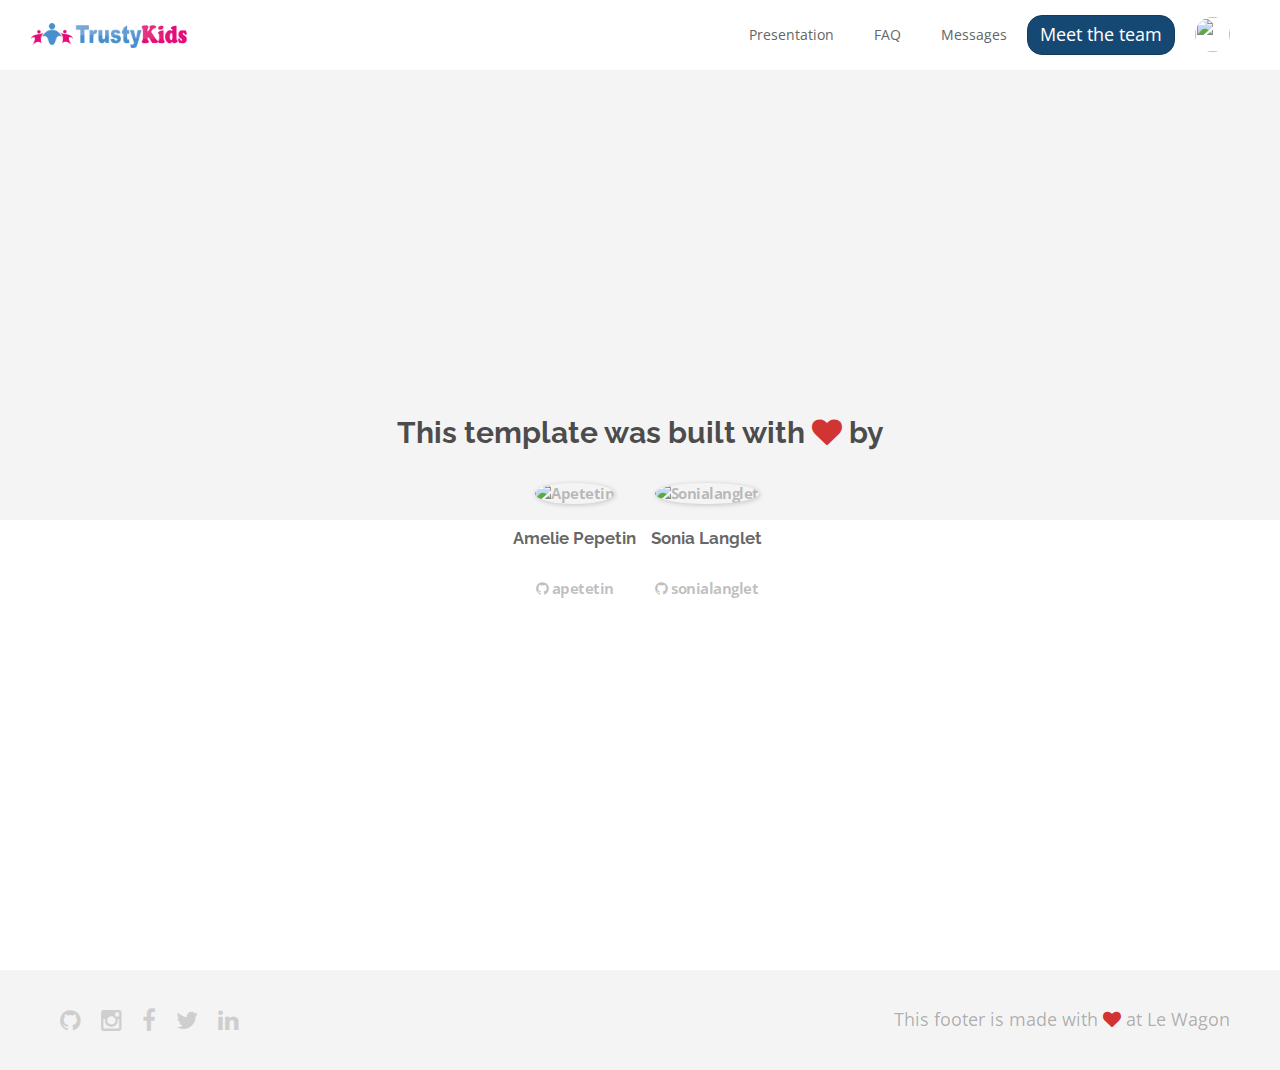
==== commit 0d53aca9: "Automated commit at 2017-11-13 15:42:23 UTC by middleman-deploy 2.0.0-alpha" ====
--- a/about.html
+++ b/about.html
@@ -7,7 +7,7 @@
           content="width=device-width, initial-scale=1, shrink-to-fit=no">
     <!-- Use the title from a page's frontmatter if it has one -->
     <title>Le Wagon - Middleman - About</title>
-    <link href="stylesheets/application-d24edf3d.css" rel="stylesheet" />
+    <link href="stylesheets/application-1bba1c76.css" rel="stylesheet" />
     <script src="javascripts/application-93de88c9.js"></script>
     <link href="images/favicon-f15af148.png" rel="icon" type="image/png" />
   </head>
@@ -23,8 +23,8 @@
   <!-- Right Navigation -->
   <div class="navbar-wagon-right hidden-xs hidden-sm">
 
-    <a href="" class="navbar-wagon-item navbar-wagon-link">Host</a>
-    <a href="" class="navbar-wagon-item navbar-wagon-link">Trips</a>
+    <a href="" class="navbar-wagon-item navbar-wagon-link">Presentation</a>
+    <a href="" class="navbar-wagon-item navbar-wagon-link">FAQ</a>
     <a href="" class="navbar-wagon-item navbar-wagon-link">Messages</a>
 
     <a href="team.html" class="btn btn-primary">Meet the team</a>
@@ -33,7 +33,7 @@
     <!-- Profile picture with dropdown list -->
     <div class="navbar-wagon-item">
       <div class="dropdown">
-        <img src="https://kitt.lewagon.com/placeholder/users/ssaunier" class="avatar dropdown-toggle" id="navbar-wagon-menu" data-toggle="dropdown">
+        <img src="https://kitt.lewagon.com/placeholder/users/sonialanglet" class="avatar dropdown-toggle" id="navbar-wagon-menu" data-toggle="dropdown">
 
         <ul class="dropdown-menu dropdown-menu-right navbar-wagon-dropdown-menu">
           <li><a href="#">Profile</a></li>
--- a/stylesheets/application-1bba1c76.css
+++ b/stylesheets/application-1bba1c76.css
@@ -0,0 +1,8 @@
+@import url("https://fonts.googleapis.com/css?family=Open+Sans:400,300,700|Raleway:400,100,300,700,500");/*!
+ * Bootstrap v3.3.7 (http://getbootstrap.com)
+ * Copyright 2011-2016 Twitter, Inc.
+ * Licensed under MIT (https://github.com/twbs/bootstrap/blob/master/LICENSE)
+ *//*! normalize.css v3.0.3 | MIT License | github.com/necolas/normalize.css */html{font-family:sans-serif;-ms-text-size-adjust:100%;-webkit-text-size-adjust:100%}body{margin:0}article,aside,details,figcaption,figure,footer,header,hgroup,main,menu,nav,section,summary{display:block}audio,canvas,progress,video{display:inline-block;vertical-align:baseline}audio:not([controls]){display:none;height:0}[hidden],template{display:none}a{background-color:transparent}a:active,a:hover{outline:0}abbr[title]{border-bottom:1px dotted}b,strong{font-weight:bold}dfn{font-style:italic}h1{font-size:2em;margin:0.67em 0}mark{background:#ff0;color:#000}small{font-size:80%}sub,sup{font-size:75%;line-height:0;position:relative;vertical-align:baseline}sup{top:-0.5em}sub{bottom:-0.25em}img{border:0}svg:not(:root){overflow:hidden}figure{margin:1em 40px}hr{-webkit-box-sizing:content-box;box-sizing:content-box;height:0}pre{overflow:auto}code,kbd,pre,samp{font-family:monospace, monospace;font-size:1em}button,input,optgroup,select,textarea{color:inherit;font:inherit;margin:0}button{overflow:visible}button,select{text-transform:none}button,html input[type="button"],input[type="reset"],input[type="submit"]{-webkit-appearance:button;cursor:pointer}button[disabled],html input[disabled]{cursor:default}button::-moz-focus-inner,input::-moz-focus-inner{border:0;padding:0}input{line-height:normal}input[type="checkbox"],input[type="radio"]{-webkit-box-sizing:border-box;box-sizing:border-box;padding:0}input[type="number"]::-webkit-inner-spin-button,input[type="number"]::-webkit-outer-spin-button{height:auto}input[type="search"]{-webkit-appearance:textfield;-webkit-box-sizing:content-box;box-sizing:content-box}input[type="search"]::-webkit-search-cancel-button,input[type="search"]::-webkit-search-decoration{-webkit-appearance:none}fieldset{border:1px solid #c0c0c0;margin:0 2px;padding:0.35em 0.625em 0.75em}legend{border:0;padding:0}textarea{overflow:auto}optgroup{font-weight:bold}table{border-collapse:collapse;border-spacing:0}td,th{padding:0}/*! Source: https://github.com/h5bp/html5-boilerplate/blob/master/src/css/main.css */@media print{*,*:before,*:after{background:transparent !important;color:#000 !important;-webkit-box-shadow:none !important;box-shadow:none !important;text-shadow:none !important}a,a:visited{text-decoration:underline}a[href]:after{content:" (" attr(href) ")"}abbr[title]:after{content:" (" attr(title) ")"}a[href^="#"]:after,a[href^="javascript:"]:after{content:""}pre,blockquote{border:1px solid #999;page-break-inside:avoid}thead{display:table-header-group}tr,img{page-break-inside:avoid}img{max-width:100% !important}p,h2,h3{orphans:3;widows:3}h2,h3{page-break-after:avoid}.navbar{display:none}.btn>.caret,.dropup>.btn>.caret{border-top-color:#000 !important}.label{border:1px solid #000}.table{border-collapse:collapse !important}.table td,.table th{background-color:#fff !important}.table-bordered th,.table-bordered td{border:1px solid #ddd !important}}@font-face{font-family:'Glyphicons Halflings';src:url("../assets/bootstrap/glyphicons-halflings-regular-86b6f62b.eot");src:url("../assets/bootstrap/glyphicons-halflings-regular-86b6f62b.eot?#iefix") format("embedded-opentype"),url("../assets/bootstrap/glyphicons-halflings-regular-ca35b697.woff2") format("woff2"),url("../assets/bootstrap/glyphicons-halflings-regular-278e49a8.woff") format("woff"),url("../assets/bootstrap/glyphicons-halflings-regular-44bc1850.ttf") format("truetype"),url("../assets/bootstrap/glyphicons-halflings-regular-de51a849.svg#glyphicons_halflingsregular") format("svg")}.glyphicon{position:relative;top:1px;display:inline-block;font-family:'Glyphicons Halflings';font-style:normal;font-weight:normal;line-height:1;-webkit-font-smoothing:antialiased;-moz-osx-font-smoothing:grayscale}.glyphicon-asterisk:before{content:"\002a"}.glyphicon-plus:before{content:"\002b"}.glyphicon-euro:before,.glyphicon-eur:before{content:"\20ac"}.glyphicon-minus:before{content:"\2212"}.glyphicon-cloud:before{content:"\2601"}.glyphicon-envelope:before{content:"\2709"}.glyphicon-pencil:before{content:"\270f"}.glyphicon-glass:before{content:"\e001"}.glyphicon-music:before{content:"\e002"}.glyphicon-search:before{content:"\e003"}.glyphicon-heart:before{content:"\e005"}.glyphicon-star:before{content:"\e006"}.glyphicon-star-empty:before{content:"\e007"}.glyphicon-user:before{content:"\e008"}.glyphicon-film:before{content:"\e009"}.glyphicon-th-large:before{content:"\e010"}.glyphicon-th:before{content:"\e011"}.glyphicon-th-list:before{content:"\e012"}.glyphicon-ok:before{content:"\e013"}.glyphicon-remove:before{content:"\e014"}.glyphicon-zoom-in:before{content:"\e015"}.glyphicon-zoom-out:before{content:"\e016"}.glyphicon-off:before{content:"\e017"}.glyphicon-signal:before{content:"\e018"}.glyphicon-cog:before{content:"\e019"}.glyphicon-trash:before{content:"\e020"}.glyphicon-home:before{content:"\e021"}.glyphicon-file:before{content:"\e022"}.glyphicon-time:before{content:"\e023"}.glyphicon-road:before{content:"\e024"}.glyphicon-download-alt:before{content:"\e025"}.glyphicon-download:before{content:"\e026"}.glyphicon-upload:before{content:"\e027"}.glyphicon-inbox:before{content:"\e028"}.glyphicon-play-circle:before{content:"\e029"}.glyphicon-repeat:before{content:"\e030"}.glyphicon-refresh:before{content:"\e031"}.glyphicon-list-alt:before{content:"\e032"}.glyphicon-lock:before{content:"\e033"}.glyphicon-flag:before{content:"\e034"}.glyphicon-headphones:before{content:"\e035"}.glyphicon-volume-off:before{content:"\e036"}.glyphicon-volume-down:before{content:"\e037"}.glyphicon-volume-up:before{content:"\e038"}.glyphicon-qrcode:before{content:"\e039"}.glyphicon-barcode:before{content:"\e040"}.glyphicon-tag:before{content:"\e041"}.glyphicon-tags:before{content:"\e042"}.glyphicon-book:before{content:"\e043"}.glyphicon-bookmark:before{content:"\e044"}.glyphicon-print:before{content:"\e045"}.glyphicon-camera:before{content:"\e046"}.glyphicon-font:before{content:"\e047"}.glyphicon-bold:before{content:"\e048"}.glyphicon-italic:before{content:"\e049"}.glyphicon-text-height:before{content:"\e050"}.glyphicon-text-width:before{content:"\e051"}.glyphicon-align-left:before{content:"\e052"}.glyphicon-align-center:before{content:"\e053"}.glyphicon-align-right:before{content:"\e054"}.glyphicon-align-justify:before{content:"\e055"}.glyphicon-list:before{content:"\e056"}.glyphicon-indent-left:before{content:"\e057"}.glyphicon-indent-right:before{content:"\e058"}.glyphicon-facetime-video:before{content:"\e059"}.glyphicon-picture:before{content:"\e060"}.glyphicon-map-marker:before{content:"\e062"}.glyphicon-adjust:before{content:"\e063"}.glyphicon-tint:before{content:"\e064"}.glyphicon-edit:before{content:"\e065"}.glyphicon-share:before{content:"\e066"}.glyphicon-check:before{content:"\e067"}.glyphicon-move:before{content:"\e068"}.glyphicon-step-backward:before{content:"\e069"}.glyphicon-fast-backward:before{content:"\e070"}.glyphicon-backward:before{content:"\e071"}.glyphicon-play:before{content:"\e072"}.glyphicon-pause:before{content:"\e073"}.glyphicon-stop:before{content:"\e074"}.glyphicon-forward:before{content:"\e075"}.glyphicon-fast-forward:before{content:"\e076"}.glyphicon-step-forward:before{content:"\e077"}.glyphicon-eject:before{content:"\e078"}.glyphicon-chevron-left:before{content:"\e079"}.glyphicon-chevron-right:before{content:"\e080"}.glyphicon-plus-sign:before{content:"\e081"}.glyphicon-minus-sign:before{content:"\e082"}.glyphicon-remove-sign:before{content:"\e083"}.glyphicon-ok-sign:before{content:"\e084"}.glyphicon-question-sign:before{content:"\e085"}.glyphicon-info-sign:before{content:"\e086"}.glyphicon-screenshot:before{content:"\e087"}.glyphicon-remove-circle:before{content:"\e088"}.glyphicon-ok-circle:before{content:"\e089"}.glyphicon-ban-circle:before{content:"\e090"}.glyphicon-arrow-left:before{content:"\e091"}.glyphicon-arrow-right:before{content:"\e092"}.glyphicon-arrow-up:before{content:"\e093"}.glyphicon-arrow-down:before{content:"\e094"}.glyphicon-share-alt:before{content:"\e095"}.glyphicon-resize-full:before{content:"\e096"}.glyphicon-resize-small:before{content:"\e097"}.glyphicon-exclamation-sign:before{content:"\e101"}.glyphicon-gift:before{content:"\e102"}.glyphicon-leaf:before{content:"\e103"}.glyphicon-fire:before{content:"\e104"}.glyphicon-eye-open:before{content:"\e105"}.glyphicon-eye-close:before{content:"\e106"}.glyphicon-warning-sign:before{content:"\e107"}.glyphicon-plane:before{content:"\e108"}.glyphicon-calendar:before{content:"\e109"}.glyphicon-random:before{content:"\e110"}.glyphicon-comment:before{content:"\e111"}.glyphicon-magnet:before{content:"\e112"}.glyphicon-chevron-up:before{content:"\e113"}.glyphicon-chevron-down:before{content:"\e114"}.glyphicon-retweet:before{content:"\e115"}.glyphicon-shopping-cart:before{content:"\e116"}.glyphicon-folder-close:before{content:"\e117"}.glyphicon-folder-open:before{content:"\e118"}.glyphicon-resize-vertical:before{content:"\e119"}.glyphicon-resize-horizontal:before{content:"\e120"}.glyphicon-hdd:before{content:"\e121"}.glyphicon-bullhorn:before{content:"\e122"}.glyphicon-bell:before{content:"\e123"}.glyphicon-certificate:before{content:"\e124"}.glyphicon-thumbs-up:before{content:"\e125"}.glyphicon-thumbs-down:before{content:"\e126"}.glyphicon-hand-right:before{content:"\e127"}.glyphicon-hand-left:before{content:"\e128"}.glyphicon-hand-up:before{content:"\e129"}.glyphicon-hand-down:before{content:"\e130"}.glyphicon-circle-arrow-right:before{content:"\e131"}.glyphicon-circle-arrow-left:before{content:"\e132"}.glyphicon-circle-arrow-up:before{content:"\e133"}.glyphicon-circle-arrow-down:before{content:"\e134"}.glyphicon-globe:before{content:"\e135"}.glyphicon-wrench:before{content:"\e136"}.glyphicon-tasks:before{content:"\e137"}.glyphicon-filter:before{content:"\e138"}.glyphicon-briefcase:before{content:"\e139"}.glyphicon-fullscreen:before{content:"\e140"}.glyphicon-dashboard:before{content:"\e141"}.glyphicon-paperclip:before{content:"\e142"}.glyphicon-heart-empty:before{content:"\e143"}.glyphicon-link:before{content:"\e144"}.glyphicon-phone:before{content:"\e145"}.glyphicon-pushpin:before{content:"\e146"}.glyphicon-usd:before{content:"\e148"}.glyphicon-gbp:before{content:"\e149"}.glyphicon-sort:before{content:"\e150"}.glyphicon-sort-by-alphabet:before{content:"\e151"}.glyphicon-sort-by-alphabet-alt:before{content:"\e152"}.glyphicon-sort-by-order:before{content:"\e153"}.glyphicon-sort-by-order-alt:before{content:"\e154"}.glyphicon-sort-by-attributes:before{content:"\e155"}.glyphicon-sort-by-attributes-alt:before{content:"\e156"}.glyphicon-unchecked:before{content:"\e157"}.glyphicon-expand:before{content:"\e158"}.glyphicon-collapse-down:before{content:"\e159"}.glyphicon-collapse-up:before{content:"\e160"}.glyphicon-log-in:before{content:"\e161"}.glyphicon-flash:before{content:"\e162"}.glyphicon-log-out:before{content:"\e163"}.glyphicon-new-window:before{content:"\e164"}.glyphicon-record:before{content:"\e165"}.glyphicon-save:before{content:"\e166"}.glyphicon-open:before{content:"\e167"}.glyphicon-saved:before{content:"\e168"}.glyphicon-import:before{content:"\e169"}.glyphicon-export:before{content:"\e170"}.glyphicon-send:before{content:"\e171"}.glyphicon-floppy-disk:before{content:"\e172"}.glyphicon-floppy-saved:before{content:"\e173"}.glyphicon-floppy-remove:before{content:"\e174"}.glyphicon-floppy-save:before{content:"\e175"}.glyphicon-floppy-open:before{content:"\e176"}.glyphicon-credit-card:before{content:"\e177"}.glyphicon-transfer:before{content:"\e178"}.glyphicon-cutlery:before{content:"\e179"}.glyphicon-header:before{content:"\e180"}.glyphicon-compressed:before{content:"\e181"}.glyphicon-earphone:before{content:"\e182"}.glyphicon-phone-alt:before{content:"\e183"}.glyphicon-tower:before{content:"\e184"}.glyphicon-stats:before{content:"\e185"}.glyphicon-sd-video:before{content:"\e186"}.glyphicon-hd-video:before{content:"\e187"}.glyphicon-subtitles:before{content:"\e188"}.glyphicon-sound-stereo:before{content:"\e189"}.glyphicon-sound-dolby:before{content:"\e190"}.glyphicon-sound-5-1:before{content:"\e191"}.glyphicon-sound-6-1:before{content:"\e192"}.glyphicon-sound-7-1:before{content:"\e193"}.glyphicon-copyright-mark:before{content:"\e194"}.glyphicon-registration-mark:before{content:"\e195"}.glyphicon-cloud-download:before{content:"\e197"}.glyphicon-cloud-upload:before{content:"\e198"}.glyphicon-tree-conifer:before{content:"\e199"}.glyphicon-tree-deciduous:before{content:"\e200"}.glyphicon-cd:before{content:"\e201"}.glyphicon-save-file:before{content:"\e202"}.glyphicon-open-file:before{content:"\e203"}.glyphicon-level-up:before{content:"\e204"}.glyphicon-copy:before{content:"\e205"}.glyphicon-paste:before{content:"\e206"}.glyphicon-alert:before{content:"\e209"}.glyphicon-equalizer:before{content:"\e210"}.glyphicon-king:before{content:"\e211"}.glyphicon-queen:before{content:"\e212"}.glyphicon-pawn:before{content:"\e213"}.glyphicon-bishop:before{content:"\e214"}.glyphicon-knight:before{content:"\e215"}.glyphicon-baby-formula:before{content:"\e216"}.glyphicon-tent:before{content:"\26fa"}.glyphicon-blackboard:before{content:"\e218"}.glyphicon-bed:before{content:"\e219"}.glyphicon-apple:before{content:"\f8ff"}.glyphicon-erase:before{content:"\e221"}.glyphicon-hourglass:before{content:"\231b"}.glyphicon-lamp:before{content:"\e223"}.glyphicon-duplicate:before{content:"\e224"}.glyphicon-piggy-bank:before{content:"\e225"}.glyphicon-scissors:before{content:"\e226"}.glyphicon-bitcoin:before{content:"\e227"}.glyphicon-btc:before{content:"\e227"}.glyphicon-xbt:before{content:"\e227"}.glyphicon-yen:before{content:"\00a5"}.glyphicon-jpy:before{content:"\00a5"}.glyphicon-ruble:before{content:"\20bd"}.glyphicon-rub:before{content:"\20bd"}.glyphicon-scale:before{content:"\e230"}.glyphicon-ice-lolly:before{content:"\e231"}.glyphicon-ice-lolly-tasted:before{content:"\e232"}.glyphicon-education:before{content:"\e233"}.glyphicon-option-horizontal:before{content:"\e234"}.glyphicon-option-vertical:before{content:"\e235"}.glyphicon-menu-hamburger:before{content:"\e236"}.glyphicon-modal-window:before{content:"\e237"}.glyphicon-oil:before{content:"\e238"}.glyphicon-grain:before{content:"\e239"}.glyphicon-sunglasses:before{content:"\e240"}.glyphicon-text-size:before{content:"\e241"}.glyphicon-text-color:before{content:"\e242"}.glyphicon-text-background:before{content:"\e243"}.glyphicon-object-align-top:before{content:"\e244"}.glyphicon-object-align-bottom:before{content:"\e245"}.glyphicon-object-align-horizontal:before{content:"\e246"}.glyphicon-object-align-left:before{content:"\e247"}.glyphicon-object-align-vertical:before{content:"\e248"}.glyphicon-object-align-right:before{content:"\e249"}.glyphicon-triangle-right:before{content:"\e250"}.glyphicon-triangle-left:before{content:"\e251"}.glyphicon-triangle-bottom:before{content:"\e252"}.glyphicon-triangle-top:before{content:"\e253"}.glyphicon-console:before{content:"\e254"}.glyphicon-superscript:before{content:"\e255"}.glyphicon-subscript:before{content:"\e256"}.glyphicon-menu-left:before{content:"\e257"}.glyphicon-menu-right:before{content:"\e258"}.glyphicon-menu-down:before{content:"\e259"}.glyphicon-menu-up:before{content:"\e260"}*{-webkit-box-sizing:border-box;box-sizing:border-box}*:before,*:after{-webkit-box-sizing:border-box;box-sizing:border-box}html{font-size:10px;-webkit-tap-highlight-color:transparent}body{font-family:"Open Sans", "Helvetica", "sans-serif";font-size:18px;line-height:1.42857143;color:#9a9a9a;background-color:#F4F4F4}input,button,select,textarea{font-family:inherit;font-size:inherit;line-height:inherit}a{color:#164874;text-decoration:none}a:hover,a:focus{color:#0a2034;text-decoration:underline}a:focus{outline:5px auto -webkit-focus-ring-color;outline-offset:-2px}figure{margin:0}img{vertical-align:middle}.img-responsive{display:block;max-width:100%;height:auto}.img-rounded{border-radius:2px}.img-thumbnail{padding:4px;line-height:1.42857143;background-color:#F4F4F4;border:1px solid #ddd;border-radius:15px;-webkit-transition:all 0.2s ease-in-out;transition:all 0.2s ease-in-out;display:inline-block;max-width:100%;height:auto}.img-circle{border-radius:50%}hr{margin-top:25px;margin-bottom:25px;border:0;border-top:1px solid white}.sr-only{position:absolute;width:1px;height:1px;margin:-1px;padding:0;overflow:hidden;clip:rect(0, 0, 0, 0);border:0}.sr-only-focusable:active,.sr-only-focusable:focus{position:static;width:auto;height:auto;margin:0;overflow:visible;clip:auto}[role="button"]{cursor:pointer}h1,h2,h3,h4,h5,h6,.h1,.h2,.h3,.h4,.h5,.h6{font-family:"Raleway", "Helvetica", "sans-serif";font-weight:500;line-height:1.1;color:inherit}h1 small,h1 .small,h2 small,h2 .small,h3 small,h3 .small,h4 small,h4 .small,h5 small,h5 .small,h6 small,h6 .small,.h1 small,.h1 .small,.h2 small,.h2 .small,.h3 small,.h3 .small,.h4 small,.h4 .small,.h5 small,.h5 .small,.h6 small,.h6 .small{font-weight:normal;line-height:1;color:#dedede}h1,.h1,h2,.h2,h3,.h3{margin-top:25px;margin-bottom:12.5px}h1 small,h1 .small,.h1 small,.h1 .small,h2 small,h2 .small,.h2 small,.h2 .small,h3 small,h3 .small,.h3 small,.h3 .small{font-size:65%}h4,.h4,h5,.h5,h6,.h6{margin-top:12.5px;margin-bottom:12.5px}h4 small,h4 .small,.h4 small,.h4 .small,h5 small,h5 .small,.h5 small,.h5 .small,h6 small,h6 .small,.h6 small,.h6 .small{font-size:75%}h1,.h1{font-size:46px}h2,.h2{font-size:38px}h3,.h3{font-size:31px}h4,.h4{font-size:23px}h5,.h5{font-size:18px}h6,.h6{font-size:16px}p{margin:0 0 12.5px}.lead{margin-bottom:25px;font-size:20px;font-weight:300;line-height:1.4}@media (min-width: 768px){.lead{font-size:27px}}small,.small{font-size:88%}mark,.mark{background-color:#fcf8e3;padding:.2em}.text-left{text-align:left}.text-right{text-align:right}.text-center{text-align:center}.text-justify{text-align:justify}.text-nowrap{white-space:nowrap}.text-lowercase{text-transform:lowercase}.text-uppercase,.initialism{text-transform:uppercase}.text-capitalize{text-transform:capitalize}.text-muted{color:#dedede}.text-primary{color:#164874}a.text-primary:hover,a.text-primary:focus{color:#0e2d49}.text-success{color:#3c763d}a.text-success:hover,a.text-success:focus{color:#2b542c}.text-info{color:#31708f}a.text-info:hover,a.text-info:focus{color:#245269}.text-warning{color:#8a6d3b}a.text-warning:hover,a.text-warning:focus{color:#66512c}.text-danger{color:#a94442}a.text-danger:hover,a.text-danger:focus{color:#843534}.bg-primary{color:#fff}.bg-primary{background-color:#164874}a.bg-primary:hover,a.bg-primary:focus{background-color:#0e2d49}.bg-success{background-color:#dff0d8}a.bg-success:hover,a.bg-success:focus{background-color:#c1e2b3}.bg-info{background-color:#d9edf7}a.bg-info:hover,a.bg-info:focus{background-color:#afd9ee}.bg-warning{background-color:#fcf8e3}a.bg-warning:hover,a.bg-warning:focus{background-color:#f7ecb5}.bg-danger{background-color:#f2dede}a.bg-danger:hover,a.bg-danger:focus{background-color:#e4b9b9}.page-header{padding-bottom:11.5px;margin:50px 0 25px;border-bottom:1px solid white}ul,ol{margin-top:0;margin-bottom:12.5px}ul ul,ul ol,ol ul,ol ol{margin-bottom:0}.list-unstyled{padding-left:0;list-style:none}.list-inline{padding-left:0;list-style:none;margin-left:-5px}.list-inline>li{display:inline-block;padding-left:5px;padding-right:5px}dl{margin-top:0;margin-bottom:25px}dt,dd{line-height:1.42857143}dt{font-weight:bold}dd{margin-left:0}.dl-horizontal dd:before,.dl-horizontal dd:after{content:" ";display:table}.dl-horizontal dd:after{clear:both}@media (min-width: 768px){.dl-horizontal dt{float:left;width:160px;clear:left;text-align:right;overflow:hidden;text-overflow:ellipsis;white-space:nowrap}.dl-horizontal dd{margin-left:180px}}abbr[title],abbr[data-original-title]{cursor:help;border-bottom:1px dotted #dedede}.initialism{font-size:90%}blockquote{padding:12.5px 25px;margin:0 0 25px;font-size:22.5px;border-left:5px solid white}blockquote p:last-child,blockquote ul:last-child,blockquote ol:last-child{margin-bottom:0}blockquote footer,blockquote small,blockquote .small{display:block;font-size:80%;line-height:1.42857143;color:#dedede}blockquote footer:before,blockquote small:before,blockquote .small:before{content:'\2014 \00A0'}.blockquote-reverse,blockquote.pull-right{padding-right:15px;padding-left:0;border-right:5px solid white;border-left:0;text-align:right}.blockquote-reverse footer:before,.blockquote-reverse small:before,.blockquote-reverse .small:before,blockquote.pull-right footer:before,blockquote.pull-right small:before,blockquote.pull-right .small:before{content:''}.blockquote-reverse footer:after,.blockquote-reverse small:after,.blockquote-reverse .small:after,blockquote.pull-right footer:after,blockquote.pull-right small:after,blockquote.pull-right .small:after{content:'\00A0 \2014'}address{margin-bottom:25px;font-style:normal;line-height:1.42857143}code,kbd,pre,samp{font-family:Menlo, Monaco, Consolas, "Courier New", monospace}code{padding:2px 4px;font-size:90%;color:#c7254e;background-color:#f9f2f4;border-radius:15px}kbd{padding:2px 4px;font-size:90%;color:#fff;background-color:#333;border-radius:2px;-webkit-box-shadow:inset 0 -1px 0 rgba(0,0,0,0.25);box-shadow:inset 0 -1px 0 rgba(0,0,0,0.25)}kbd kbd{padding:0;font-size:100%;font-weight:bold;-webkit-box-shadow:none;box-shadow:none}pre{display:block;padding:12px;margin:0 0 12.5px;font-size:17px;line-height:1.42857143;word-break:break-all;word-wrap:break-word;color:#9a9a9a;background-color:#f5f5f5;border:1px solid #ccc;border-radius:15px}pre code{padding:0;font-size:inherit;color:inherit;white-space:pre-wrap;background-color:transparent;border-radius:0}.pre-scrollable{max-height:340px;overflow-y:scroll}.container{margin-right:auto;margin-left:auto;padding-left:15px;padding-right:15px}.container:before,.container:after{content:" ";display:table}.container:after{clear:both}@media (min-width: 768px){.container{width:750px}}@media (min-width: 992px){.container{width:970px}}@media (min-width: 1200px){.container{width:1170px}}.container-fluid{margin-right:auto;margin-left:auto;padding-left:15px;padding-right:15px}.container-fluid:before,.container-fluid:after{content:" ";display:table}.container-fluid:after{clear:both}.row{margin-left:-15px;margin-right:-15px}.row:before,.row:after{content:" ";display:table}.row:after{clear:both}.col-xs-1,.col-sm-1,.col-md-1,.col-lg-1,.col-xs-2,.col-sm-2,.col-md-2,.col-lg-2,.col-xs-3,.col-sm-3,.col-md-3,.col-lg-3,.col-xs-4,.col-sm-4,.col-md-4,.col-lg-4,.col-xs-5,.col-sm-5,.col-md-5,.col-lg-5,.col-xs-6,.col-sm-6,.col-md-6,.col-lg-6,.col-xs-7,.col-sm-7,.col-md-7,.col-lg-7,.col-xs-8,.col-sm-8,.col-md-8,.col-lg-8,.col-xs-9,.col-sm-9,.col-md-9,.col-lg-9,.col-xs-10,.col-sm-10,.col-md-10,.col-lg-10,.col-xs-11,.col-sm-11,.col-md-11,.col-lg-11,.col-xs-12,.col-sm-12,.col-md-12,.col-lg-12{position:relative;min-height:1px;padding-left:15px;padding-right:15px}.col-xs-1,.col-xs-2,.col-xs-3,.col-xs-4,.col-xs-5,.col-xs-6,.col-xs-7,.col-xs-8,.col-xs-9,.col-xs-10,.col-xs-11,.col-xs-12{float:left}.col-xs-1{width:8.33333333%}.col-xs-2{width:16.66666667%}.col-xs-3{width:25%}.col-xs-4{width:33.33333333%}.col-xs-5{width:41.66666667%}.col-xs-6{width:50%}.col-xs-7{width:58.33333333%}.col-xs-8{width:66.66666667%}.col-xs-9{width:75%}.col-xs-10{width:83.33333333%}.col-xs-11{width:91.66666667%}.col-xs-12{width:100%}.col-xs-pull-0{right:auto}.col-xs-pull-1{right:8.33333333%}.col-xs-pull-2{right:16.66666667%}.col-xs-pull-3{right:25%}.col-xs-pull-4{right:33.33333333%}.col-xs-pull-5{right:41.66666667%}.col-xs-pull-6{right:50%}.col-xs-pull-7{right:58.33333333%}.col-xs-pull-8{right:66.66666667%}.col-xs-pull-9{right:75%}.col-xs-pull-10{right:83.33333333%}.col-xs-pull-11{right:91.66666667%}.col-xs-pull-12{right:100%}.col-xs-push-0{left:auto}.col-xs-push-1{left:8.33333333%}.col-xs-push-2{left:16.66666667%}.col-xs-push-3{left:25%}.col-xs-push-4{left:33.33333333%}.col-xs-push-5{left:41.66666667%}.col-xs-push-6{left:50%}.col-xs-push-7{left:58.33333333%}.col-xs-push-8{left:66.66666667%}.col-xs-push-9{left:75%}.col-xs-push-10{left:83.33333333%}.col-xs-push-11{left:91.66666667%}.col-xs-push-12{left:100%}.col-xs-offset-0{margin-left:0%}.col-xs-offset-1{margin-left:8.33333333%}.col-xs-offset-2{margin-left:16.66666667%}.col-xs-offset-3{margin-left:25%}.col-xs-offset-4{margin-left:33.33333333%}.col-xs-offset-5{margin-left:41.66666667%}.col-xs-offset-6{margin-left:50%}.col-xs-offset-7{margin-left:58.33333333%}.col-xs-offset-8{margin-left:66.66666667%}.col-xs-offset-9{margin-left:75%}.col-xs-offset-10{margin-left:83.33333333%}.col-xs-offset-11{margin-left:91.66666667%}.col-xs-offset-12{margin-left:100%}@media (min-width: 768px){.col-sm-1,.col-sm-2,.col-sm-3,.col-sm-4,.col-sm-5,.col-sm-6,.col-sm-7,.col-sm-8,.col-sm-9,.col-sm-10,.col-sm-11,.col-sm-12{float:left}.col-sm-1{width:8.33333333%}.col-sm-2{width:16.66666667%}.col-sm-3{width:25%}.col-sm-4{width:33.33333333%}.col-sm-5{width:41.66666667%}.col-sm-6{width:50%}.col-sm-7{width:58.33333333%}.col-sm-8{width:66.66666667%}.col-sm-9{width:75%}.col-sm-10{width:83.33333333%}.col-sm-11{width:91.66666667%}.col-sm-12{width:100%}.col-sm-pull-0{right:auto}.col-sm-pull-1{right:8.33333333%}.col-sm-pull-2{right:16.66666667%}.col-sm-pull-3{right:25%}.col-sm-pull-4{right:33.33333333%}.col-sm-pull-5{right:41.66666667%}.col-sm-pull-6{right:50%}.col-sm-pull-7{right:58.33333333%}.col-sm-pull-8{right:66.66666667%}.col-sm-pull-9{right:75%}.col-sm-pull-10{right:83.33333333%}.col-sm-pull-11{right:91.66666667%}.col-sm-pull-12{right:100%}.col-sm-push-0{left:auto}.col-sm-push-1{left:8.33333333%}.col-sm-push-2{left:16.66666667%}.col-sm-push-3{left:25%}.col-sm-push-4{left:33.33333333%}.col-sm-push-5{left:41.66666667%}.col-sm-push-6{left:50%}.col-sm-push-7{left:58.33333333%}.col-sm-push-8{left:66.66666667%}.col-sm-push-9{left:75%}.col-sm-push-10{left:83.33333333%}.col-sm-push-11{left:91.66666667%}.col-sm-push-12{left:100%}.col-sm-offset-0{margin-left:0%}.col-sm-offset-1{margin-left:8.33333333%}.col-sm-offset-2{margin-left:16.66666667%}.col-sm-offset-3{margin-left:25%}.col-sm-offset-4{margin-left:33.33333333%}.col-sm-offset-5{margin-left:41.66666667%}.col-sm-offset-6{margin-left:50%}.col-sm-offset-7{margin-left:58.33333333%}.col-sm-offset-8{margin-left:66.66666667%}.col-sm-offset-9{margin-left:75%}.col-sm-offset-10{margin-left:83.33333333%}.col-sm-offset-11{margin-left:91.66666667%}.col-sm-offset-12{margin-left:100%}}@media (min-width: 992px){.col-md-1,.col-md-2,.col-md-3,.col-md-4,.col-md-5,.col-md-6,.col-md-7,.col-md-8,.col-md-9,.col-md-10,.col-md-11,.col-md-12{float:left}.col-md-1{width:8.33333333%}.col-md-2{width:16.66666667%}.col-md-3{width:25%}.col-md-4{width:33.33333333%}.col-md-5{width:41.66666667%}.col-md-6{width:50%}.col-md-7{width:58.33333333%}.col-md-8{width:66.66666667%}.col-md-9{width:75%}.col-md-10{width:83.33333333%}.col-md-11{width:91.66666667%}.col-md-12{width:100%}.col-md-pull-0{right:auto}.col-md-pull-1{right:8.33333333%}.col-md-pull-2{right:16.66666667%}.col-md-pull-3{right:25%}.col-md-pull-4{right:33.33333333%}.col-md-pull-5{right:41.66666667%}.col-md-pull-6{right:50%}.col-md-pull-7{right:58.33333333%}.col-md-pull-8{right:66.66666667%}.col-md-pull-9{right:75%}.col-md-pull-10{right:83.33333333%}.col-md-pull-11{right:91.66666667%}.col-md-pull-12{right:100%}.col-md-push-0{left:auto}.col-md-push-1{left:8.33333333%}.col-md-push-2{left:16.66666667%}.col-md-push-3{left:25%}.col-md-push-4{left:33.33333333%}.col-md-push-5{left:41.66666667%}.col-md-push-6{left:50%}.col-md-push-7{left:58.33333333%}.col-md-push-8{left:66.66666667%}.col-md-push-9{left:75%}.col-md-push-10{left:83.33333333%}.col-md-push-11{left:91.66666667%}.col-md-push-12{left:100%}.col-md-offset-0{margin-left:0%}.col-md-offset-1{margin-left:8.33333333%}.col-md-offset-2{margin-left:16.66666667%}.col-md-offset-3{margin-left:25%}.col-md-offset-4{margin-left:33.33333333%}.col-md-offset-5{margin-left:41.66666667%}.col-md-offset-6{margin-left:50%}.col-md-offset-7{margin-left:58.33333333%}.col-md-offset-8{margin-left:66.66666667%}.col-md-offset-9{margin-left:75%}.col-md-offset-10{margin-left:83.33333333%}.col-md-offset-11{margin-left:91.66666667%}.col-md-offset-12{margin-left:100%}}@media (min-width: 1200px){.col-lg-1,.col-lg-2,.col-lg-3,.col-lg-4,.col-lg-5,.col-lg-6,.col-lg-7,.col-lg-8,.col-lg-9,.col-lg-10,.col-lg-11,.col-lg-12{float:left}.col-lg-1{width:8.33333333%}.col-lg-2{width:16.66666667%}.col-lg-3{width:25%}.col-lg-4{width:33.33333333%}.col-lg-5{width:41.66666667%}.col-lg-6{width:50%}.col-lg-7{width:58.33333333%}.col-lg-8{width:66.66666667%}.col-lg-9{width:75%}.col-lg-10{width:83.33333333%}.col-lg-11{width:91.66666667%}.col-lg-12{width:100%}.col-lg-pull-0{right:auto}.col-lg-pull-1{right:8.33333333%}.col-lg-pull-2{right:16.66666667%}.col-lg-pull-3{right:25%}.col-lg-pull-4{right:33.33333333%}.col-lg-pull-5{right:41.66666667%}.col-lg-pull-6{right:50%}.col-lg-pull-7{right:58.33333333%}.col-lg-pull-8{right:66.66666667%}.col-lg-pull-9{right:75%}.col-lg-pull-10{right:83.33333333%}.col-lg-pull-11{right:91.66666667%}.col-lg-pull-12{right:100%}.col-lg-push-0{left:auto}.col-lg-push-1{left:8.33333333%}.col-lg-push-2{left:16.66666667%}.col-lg-push-3{left:25%}.col-lg-push-4{left:33.33333333%}.col-lg-push-5{left:41.66666667%}.col-lg-push-6{left:50%}.col-lg-push-7{left:58.33333333%}.col-lg-push-8{left:66.66666667%}.col-lg-push-9{left:75%}.col-lg-push-10{left:83.33333333%}.col-lg-push-11{left:91.66666667%}.col-lg-push-12{left:100%}.col-lg-offset-0{margin-left:0%}.col-lg-offset-1{margin-left:8.33333333%}.col-lg-offset-2{margin-left:16.66666667%}.col-lg-offset-3{margin-left:25%}.col-lg-offset-4{margin-left:33.33333333%}.col-lg-offset-5{margin-left:41.66666667%}.col-lg-offset-6{margin-left:50%}.col-lg-offset-7{margin-left:58.33333333%}.col-lg-offset-8{margin-left:66.66666667%}.col-lg-offset-9{margin-left:75%}.col-lg-offset-10{margin-left:83.33333333%}.col-lg-offset-11{margin-left:91.66666667%}.col-lg-offset-12{margin-left:100%}}table{background-color:transparent}caption{padding-top:8px;padding-bottom:8px;color:#dedede;text-align:left}th{text-align:left}.table{width:100%;max-width:100%;margin-bottom:25px}.table>thead>tr>th,.table>thead>tr>td,.table>tbody>tr>th,.table>tbody>tr>td,.table>tfoot>tr>th,.table>tfoot>tr>td{padding:8px;line-height:1.42857143;vertical-align:top;border-top:1px solid #ddd}.table>thead>tr>th{vertical-align:bottom;border-bottom:2px solid #ddd}.table>caption+thead>tr:first-child>th,.table>caption+thead>tr:first-child>td,.table>colgroup+thead>tr:first-child>th,.table>colgroup+thead>tr:first-child>td,.table>thead:first-child>tr:first-child>th,.table>thead:first-child>tr:first-child>td{border-top:0}.table>tbody+tbody{border-top:2px solid #ddd}.table .table{background-color:#F4F4F4}.table-condensed>thead>tr>th,.table-condensed>thead>tr>td,.table-condensed>tbody>tr>th,.table-condensed>tbody>tr>td,.table-condensed>tfoot>tr>th,.table-condensed>tfoot>tr>td{padding:5px}.table-bordered{border:1px solid #ddd}.table-bordered>thead>tr>th,.table-bordered>thead>tr>td,.table-bordered>tbody>tr>th,.table-bordered>tbody>tr>td,.table-bordered>tfoot>tr>th,.table-bordered>tfoot>tr>td{border:1px solid #ddd}.table-bordered>thead>tr>th,.table-bordered>thead>tr>td{border-bottom-width:2px}.table-striped>tbody>tr:nth-of-type(odd){background-color:#f9f9f9}.table-hover>tbody>tr:hover{background-color:#f5f5f5}table col[class*="col-"]{position:static;float:none;display:table-column}table td[class*="col-"],table th[class*="col-"]{position:static;float:none;display:table-cell}.table>thead>tr>td.active,.table>thead>tr>th.active,.table>thead>tr.active>td,.table>thead>tr.active>th,.table>tbody>tr>td.active,.table>tbody>tr>th.active,.table>tbody>tr.active>td,.table>tbody>tr.active>th,.table>tfoot>tr>td.active,.table>tfoot>tr>th.active,.table>tfoot>tr.active>td,.table>tfoot>tr.active>th{background-color:#f5f5f5}.table-hover>tbody>tr>td.active:hover,.table-hover>tbody>tr>th.active:hover,.table-hover>tbody>tr.active:hover>td,.table-hover>tbody>tr:hover>.active,.table-hover>tbody>tr.active:hover>th{background-color:#e8e8e8}.table>thead>tr>td.success,.table>thead>tr>th.success,.table>thead>tr.success>td,.table>thead>tr.success>th,.table>tbody>tr>td.success,.table>tbody>tr>th.success,.table>tbody>tr.success>td,.table>tbody>tr.success>th,.table>tfoot>tr>td.success,.table>tfoot>tr>th.success,.table>tfoot>tr.success>td,.table>tfoot>tr.success>th{background-color:#dff0d8}.table-hover>tbody>tr>td.success:hover,.table-hover>tbody>tr>th.success:hover,.table-hover>tbody>tr.success:hover>td,.table-hover>tbody>tr:hover>.success,.table-hover>tbody>tr.success:hover>th{background-color:#d0e9c6}.table>thead>tr>td.info,.table>thead>tr>th.info,.table>thead>tr.info>td,.table>thead>tr.info>th,.table>tbody>tr>td.info,.table>tbody>tr>th.info,.table>tbody>tr.info>td,.table>tbody>tr.info>th,.table>tfoot>tr>td.info,.table>tfoot>tr>th.info,.table>tfoot>tr.info>td,.table>tfoot>tr.info>th{background-color:#d9edf7}.table-hover>tbody>tr>td.info:hover,.table-hover>tbody>tr>th.info:hover,.table-hover>tbody>tr.info:hover>td,.table-hover>tbody>tr:hover>.info,.table-hover>tbody>tr.info:hover>th{background-color:#c4e3f3}.table>thead>tr>td.warning,.table>thead>tr>th.warning,.table>thead>tr.warning>td,.table>thead>tr.warning>th,.table>tbody>tr>td.warning,.table>tbody>tr>th.warning,.table>tbody>tr.warning>td,.table>tbody>tr.warning>th,.table>tfoot>tr>td.warning,.table>tfoot>tr>th.warning,.table>tfoot>tr.warning>td,.table>tfoot>tr.warning>th{background-color:#fcf8e3}.table-hover>tbody>tr>td.warning:hover,.table-hover>tbody>tr>th.warning:hover,.table-hover>tbody>tr.warning:hover>td,.table-hover>tbody>tr:hover>.warning,.table-hover>tbody>tr.warning:hover>th{background-color:#faf2cc}.table>thead>tr>td.danger,.table>thead>tr>th.danger,.table>thead>tr.danger>td,.table>thead>tr.danger>th,.table>tbody>tr>td.danger,.table>tbody>tr>th.danger,.table>tbody>tr.danger>td,.table>tbody>tr.danger>th,.table>tfoot>tr>td.danger,.table>tfoot>tr>th.danger,.table>tfoot>tr.danger>td,.table>tfoot>tr.danger>th{background-color:#f2dede}.table-hover>tbody>tr>td.danger:hover,.table-hover>tbody>tr>th.danger:hover,.table-hover>tbody>tr.danger:hover>td,.table-hover>tbody>tr:hover>.danger,.table-hover>tbody>tr.danger:hover>th{background-color:#ebcccc}.table-responsive{overflow-x:auto;min-height:0.01%}@media screen and (max-width: 767px){.table-responsive{width:100%;margin-bottom:18.75px;overflow-y:hidden;-ms-overflow-style:-ms-autohiding-scrollbar;border:1px solid #ddd}.table-responsive>.table{margin-bottom:0}.table-responsive>.table>thead>tr>th,.table-responsive>.table>thead>tr>td,.table-responsive>.table>tbody>tr>th,.table-responsive>.table>tbody>tr>td,.table-responsive>.table>tfoot>tr>th,.table-responsive>.table>tfoot>tr>td{white-space:nowrap}.table-responsive>.table-bordered{border:0}.table-responsive>.table-bordered>thead>tr>th:first-child,.table-responsive>.table-bordered>thead>tr>td:first-child,.table-responsive>.table-bordered>tbody>tr>th:first-child,.table-responsive>.table-bordered>tbody>tr>td:first-child,.table-responsive>.table-bordered>tfoot>tr>th:first-child,.table-responsive>.table-bordered>tfoot>tr>td:first-child{border-left:0}.table-responsive>.table-bordered>thead>tr>th:last-child,.table-responsive>.table-bordered>thead>tr>td:last-child,.table-responsive>.table-bordered>tbody>tr>th:last-child,.table-responsive>.table-bordered>tbody>tr>td:last-child,.table-responsive>.table-bordered>tfoot>tr>th:last-child,.table-responsive>.table-bordered>tfoot>tr>td:last-child{border-right:0}.table-responsive>.table-bordered>tbody>tr:last-child>th,.table-responsive>.table-bordered>tbody>tr:last-child>td,.table-responsive>.table-bordered>tfoot>tr:last-child>th,.table-responsive>.table-bordered>tfoot>tr:last-child>td{border-bottom:0}}fieldset{padding:0;margin:0;border:0;min-width:0}legend{display:block;width:100%;padding:0;margin-bottom:25px;font-size:27px;line-height:inherit;color:#9a9a9a;border:0;border-bottom:1px solid #e5e5e5}label{display:inline-block;max-width:100%;margin-bottom:5px;font-weight:bold}input[type="search"]{-webkit-box-sizing:border-box;box-sizing:border-box}input[type="radio"],input[type="checkbox"]{margin:4px 0 0;margin-top:1px \9;line-height:normal}input[type="file"]{display:block}input[type="range"]{display:block;width:100%}select[multiple],select[size]{height:auto}input[type="file"]:focus,input[type="radio"]:focus,input[type="checkbox"]:focus{outline:5px auto -webkit-focus-ring-color;outline-offset:-2px}output{display:block;padding-top:7px;font-size:18px;line-height:1.42857143;color:#676767}.form-control{display:block;width:100%;height:39px;padding:6px 12px;font-size:18px;line-height:1.42857143;color:#676767;background-color:#fff;background-image:none;border:1px solid #ccc;border-radius:15px;-webkit-box-shadow:inset 0 1px 1px rgba(0,0,0,0.075);box-shadow:inset 0 1px 1px rgba(0,0,0,0.075);-webkit-transition:border-color ease-in-out 0.15s, box-shadow ease-in-out 0.15s;-webkit-transition:border-color ease-in-out 0.15s, -webkit-box-shadow ease-in-out 0.15s;transition:border-color ease-in-out 0.15s, -webkit-box-shadow ease-in-out 0.15s;transition:border-color ease-in-out 0.15s, box-shadow ease-in-out 0.15s;transition:border-color ease-in-out 0.15s, box-shadow ease-in-out 0.15s, -webkit-box-shadow ease-in-out 0.15s}.form-control:focus{border-color:#66afe9;outline:0;-webkit-box-shadow:inset 0 1px 1px rgba(0,0,0,0.075),0 0 8px rgba(102,175,233,0.6);box-shadow:inset 0 1px 1px rgba(0,0,0,0.075),0 0 8px rgba(102,175,233,0.6)}.form-control::-moz-placeholder{color:#999;opacity:1}.form-control:-ms-input-placeholder{color:#999}.form-control::-webkit-input-placeholder{color:#999}.form-control::-ms-expand{border:0;background-color:transparent}.form-control[disabled],.form-control[readonly],fieldset[disabled] .form-control{background-color:white;opacity:1}.form-control[disabled],fieldset[disabled] .form-control{cursor:not-allowed}textarea.form-control{height:auto}input[type="search"]{-webkit-appearance:none}@media screen and (-webkit-min-device-pixel-ratio: 0){input[type="date"].form-control,input[type="time"].form-control,input[type="datetime-local"].form-control,input[type="month"].form-control{line-height:39px}input[type="date"].input-sm,.input-group-sm>input[type="date"].form-control,.input-group-sm>input[type="date"].input-group-addon,.input-group-sm>.input-group-btn>input[type="date"].btn,.input-group-sm input[type="date"],input[type="time"].input-sm,.input-group-sm>input[type="time"].form-control,.input-group-sm>input[type="time"].input-group-addon,.input-group-sm>.input-group-btn>input[type="time"].btn,.input-group-sm input[type="time"],input[type="datetime-local"].input-sm,.input-group-sm>input[type="datetime-local"].form-control,.input-group-sm>input[type="datetime-local"].input-group-addon,.input-group-sm>.input-group-btn>input[type="datetime-local"].btn,.input-group-sm input[type="datetime-local"],input[type="month"].input-sm,.input-group-sm>input[type="month"].form-control,.input-group-sm>input[type="month"].input-group-addon,.input-group-sm>.input-group-btn>input[type="month"].btn,.input-group-sm input[type="month"]{line-height:36px}input[type="date"].input-lg,.input-group-lg>input[type="date"].form-control,.input-group-lg>input[type="date"].input-group-addon,.input-group-lg>.input-group-btn>input[type="date"].btn,.input-group-lg input[type="date"],input[type="time"].input-lg,.input-group-lg>input[type="time"].form-control,.input-group-lg>input[type="time"].input-group-addon,.input-group-lg>.input-group-btn>input[type="time"].btn,.input-group-lg input[type="time"],input[type="datetime-local"].input-lg,.input-group-lg>input[type="datetime-local"].form-control,.input-group-lg>input[type="datetime-local"].input-group-addon,.input-group-lg>.input-group-btn>input[type="datetime-local"].btn,.input-group-lg input[type="datetime-local"],input[type="month"].input-lg,.input-group-lg>input[type="month"].form-control,.input-group-lg>input[type="month"].input-group-addon,.input-group-lg>.input-group-btn>input[type="month"].btn,.input-group-lg input[type="month"]{line-height:53px}}.form-group{margin-bottom:15px}.radio,.checkbox{position:relative;display:block;margin-top:10px;margin-bottom:10px}.radio label,.checkbox label{min-height:25px;padding-left:20px;margin-bottom:0;font-weight:normal;cursor:pointer}.radio input[type="radio"],.radio-inline input[type="radio"],.checkbox input[type="checkbox"],.checkbox-inline input[type="checkbox"]{position:absolute;margin-left:-20px;margin-top:4px \9}.radio+.radio,.checkbox+.checkbox{margin-top:-5px}.radio-inline,.checkbox-inline{position:relative;display:inline-block;padding-left:20px;margin-bottom:0;vertical-align:middle;font-weight:normal;cursor:pointer}.radio-inline+.radio-inline,.checkbox-inline+.checkbox-inline{margin-top:0;margin-left:10px}input[type="radio"][disabled],input[type="radio"].disabled,fieldset[disabled] input[type="radio"],input[type="checkbox"][disabled],input[type="checkbox"].disabled,fieldset[disabled] input[type="checkbox"]{cursor:not-allowed}.radio-inline.disabled,fieldset[disabled] .radio-inline,.checkbox-inline.disabled,fieldset[disabled] .checkbox-inline{cursor:not-allowed}.radio.disabled label,fieldset[disabled] .radio label,.checkbox.disabled label,fieldset[disabled] .checkbox label{cursor:not-allowed}.form-control-static{padding-top:7px;padding-bottom:7px;margin-bottom:0;min-height:43px}.form-control-static.input-lg,.input-group-lg>.form-control-static.form-control,.input-group-lg>.form-control-static.input-group-addon,.input-group-lg>.input-group-btn>.form-control-static.btn,.form-control-static.input-sm,.input-group-sm>.form-control-static.form-control,.input-group-sm>.form-control-static.input-group-addon,.input-group-sm>.input-group-btn>.form-control-static.btn{padding-left:0;padding-right:0}.input-sm,.input-group-sm>.form-control,.input-group-sm>.input-group-addon,.input-group-sm>.input-group-btn>.btn{height:36px;padding:5px 10px;font-size:16px;line-height:1.5;border-radius:2px}select.input-sm,.input-group-sm>select.form-control,.input-group-sm>select.input-group-addon,.input-group-sm>.input-group-btn>select.btn{height:36px;line-height:36px}textarea.input-sm,.input-group-sm>textarea.form-control,.input-group-sm>textarea.input-group-addon,.input-group-sm>.input-group-btn>textarea.btn,select[multiple].input-sm,.input-group-sm>select[multiple].form-control,.input-group-sm>select[multiple].input-group-addon,.input-group-sm>.input-group-btn>select[multiple].btn{height:auto}.form-group-sm .form-control{height:36px;padding:5px 10px;font-size:16px;line-height:1.5;border-radius:2px}.form-group-sm select.form-control{height:36px;line-height:36px}.form-group-sm textarea.form-control,.form-group-sm select[multiple].form-control{height:auto}.form-group-sm .form-control-static{height:36px;min-height:41px;padding:6px 10px;font-size:16px;line-height:1.5}.input-lg,.input-group-lg>.form-control,.input-group-lg>.input-group-addon,.input-group-lg>.input-group-btn>.btn{height:53px;padding:10px 16px;font-size:23px;line-height:1.3333333;border-radius:2px}select.input-lg,.input-group-lg>select.form-control,.input-group-lg>select.input-group-addon,.input-group-lg>.input-group-btn>select.btn{height:53px;line-height:53px}textarea.input-lg,.input-group-lg>textarea.form-control,.input-group-lg>textarea.input-group-addon,.input-group-lg>.input-group-btn>textarea.btn,select[multiple].input-lg,.input-group-lg>select[multiple].form-control,.input-group-lg>select[multiple].input-group-addon,.input-group-lg>.input-group-btn>select[multiple].btn{height:auto}.form-group-lg .form-control{height:53px;padding:10px 16px;font-size:23px;line-height:1.3333333;border-radius:2px}.form-group-lg select.form-control{height:53px;line-height:53px}.form-group-lg textarea.form-control,.form-group-lg select[multiple].form-control{height:auto}.form-group-lg .form-control-static{height:53px;min-height:48px;padding:11px 16px;font-size:23px;line-height:1.3333333}.has-feedback{position:relative}.has-feedback .form-control{padding-right:48.75px}.form-control-feedback{position:absolute;top:0;right:0;z-index:2;display:block;width:39px;height:39px;line-height:39px;text-align:center;pointer-events:none}.input-lg+.form-control-feedback,.input-group-lg>.form-control+.form-control-feedback,.input-group-lg>.input-group-addon+.form-control-feedback,.input-group-lg>.input-group-btn>.btn+.form-control-feedback,.input-group-lg+.form-control-feedback,.form-group-lg .form-control+.form-control-feedback{width:53px;height:53px;line-height:53px}.input-sm+.form-control-feedback,.input-group-sm>.form-control+.form-control-feedback,.input-group-sm>.input-group-addon+.form-control-feedback,.input-group-sm>.input-group-btn>.btn+.form-control-feedback,.input-group-sm+.form-control-feedback,.form-group-sm .form-control+.form-control-feedback{width:36px;height:36px;line-height:36px}.has-success .help-block,.has-success .control-label,.has-success .radio,.has-success .checkbox,.has-success .radio-inline,.has-success .checkbox-inline,.has-success.radio label,.has-success.checkbox label,.has-success.radio-inline label,.has-success.checkbox-inline label{color:#3c763d}.has-success .form-control{border-color:#3c763d;-webkit-box-shadow:inset 0 1px 1px rgba(0,0,0,0.075);box-shadow:inset 0 1px 1px rgba(0,0,0,0.075)}.has-success .form-control:focus{border-color:#2b542c;-webkit-box-shadow:inset 0 1px 1px rgba(0,0,0,0.075),0 0 6px #67b168;box-shadow:inset 0 1px 1px rgba(0,0,0,0.075),0 0 6px #67b168}.has-success .input-group-addon{color:#3c763d;border-color:#3c763d;background-color:#dff0d8}.has-success .form-control-feedback{color:#3c763d}.has-warning .help-block,.has-warning .control-label,.has-warning .radio,.has-warning .checkbox,.has-warning .radio-inline,.has-warning .checkbox-inline,.has-warning.radio label,.has-warning.checkbox label,.has-warning.radio-inline label,.has-warning.checkbox-inline label{color:#8a6d3b}.has-warning .form-control{border-color:#8a6d3b;-webkit-box-shadow:inset 0 1px 1px rgba(0,0,0,0.075);box-shadow:inset 0 1px 1px rgba(0,0,0,0.075)}.has-warning .form-control:focus{border-color:#66512c;-webkit-box-shadow:inset 0 1px 1px rgba(0,0,0,0.075),0 0 6px #c0a16b;box-shadow:inset 0 1px 1px rgba(0,0,0,0.075),0 0 6px #c0a16b}.has-warning .input-group-addon{color:#8a6d3b;border-color:#8a6d3b;background-color:#fcf8e3}.has-warning .form-control-feedback{color:#8a6d3b}.has-error .help-block,.has-error .control-label,.has-error .radio,.has-error .checkbox,.has-error .radio-inline,.has-error .checkbox-inline,.has-error.radio label,.has-error.checkbox label,.has-error.radio-inline label,.has-error.checkbox-inline label{color:#a94442}.has-error .form-control{border-color:#a94442;-webkit-box-shadow:inset 0 1px 1px rgba(0,0,0,0.075);box-shadow:inset 0 1px 1px rgba(0,0,0,0.075)}.has-error .form-control:focus{border-color:#843534;-webkit-box-shadow:inset 0 1px 1px rgba(0,0,0,0.075),0 0 6px #ce8483;box-shadow:inset 0 1px 1px rgba(0,0,0,0.075),0 0 6px #ce8483}.has-error .input-group-addon{color:#a94442;border-color:#a94442;background-color:#f2dede}.has-error .form-control-feedback{color:#a94442}.has-feedback label ~ .form-control-feedback{top:30px}.has-feedback label.sr-only ~ .form-control-feedback{top:0}.help-block{display:block;margin-top:5px;margin-bottom:10px;color:#dadada}@media (min-width: 768px){.form-inline .form-group{display:inline-block;margin-bottom:0;vertical-align:middle}.form-inline .form-control{display:inline-block;width:auto;vertical-align:middle}.form-inline .form-control-static{display:inline-block}.form-inline .input-group{display:inline-table;vertical-align:middle}.form-inline .input-group .input-group-addon,.form-inline .input-group .input-group-btn,.form-inline .input-group .form-control{width:auto}.form-inline .input-group>.form-control{width:100%}.form-inline .control-label{margin-bottom:0;vertical-align:middle}.form-inline .radio,.form-inline .checkbox{display:inline-block;margin-top:0;margin-bottom:0;vertical-align:middle}.form-inline .radio label,.form-inline .checkbox label{padding-left:0}.form-inline .radio input[type="radio"],.form-inline .checkbox input[type="checkbox"]{position:relative;margin-left:0}.form-inline .has-feedback .form-control-feedback{top:0}}.form-horizontal .radio,.form-horizontal .checkbox,.form-horizontal .radio-inline,.form-horizontal .checkbox-inline{margin-top:0;margin-bottom:0;padding-top:7px}.form-horizontal .radio,.form-horizontal .checkbox{min-height:32px}.form-horizontal .form-group{margin-left:-15px;margin-right:-15px}.form-horizontal .form-group:before,.form-horizontal .form-group:after{content:" ";display:table}.form-horizontal .form-group:after{clear:both}@media (min-width: 768px){.form-horizontal .control-label{text-align:right;margin-bottom:0;padding-top:7px}}.form-horizontal .has-feedback .form-control-feedback{right:15px}@media (min-width: 768px){.form-horizontal .form-group-lg .control-label{padding-top:11px;font-size:23px}}@media (min-width: 768px){.form-horizontal .form-group-sm .control-label{padding-top:6px;font-size:16px}}.btn{display:inline-block;margin-bottom:0;font-weight:normal;text-align:center;vertical-align:middle;-ms-touch-action:manipulation;touch-action:manipulation;cursor:pointer;background-image:none;border:1px solid transparent;white-space:nowrap;padding:6px 12px;font-size:18px;line-height:1.42857143;border-radius:15px;-webkit-user-select:none;-moz-user-select:none;-ms-user-select:none;user-select:none}.btn:focus,.btn.focus,.btn:active:focus,.btn:active.focus,.btn.active:focus,.btn.active.focus{outline:5px auto -webkit-focus-ring-color;outline-offset:-2px}.btn:hover,.btn:focus,.btn.focus{color:#333;text-decoration:none}.btn:active,.btn.active{outline:0;background-image:none;-webkit-box-shadow:inset 0 3px 5px rgba(0,0,0,0.125);box-shadow:inset 0 3px 5px rgba(0,0,0,0.125)}.btn.disabled,.btn[disabled],fieldset[disabled] .btn{cursor:not-allowed;opacity:0.65;filter:alpha(opacity=65);-webkit-box-shadow:none;box-shadow:none}a.btn.disabled,fieldset[disabled] a.btn{pointer-events:none}.btn-default{color:#333;background-color:#fff;border-color:#ccc}.btn-default:focus,.btn-default.focus{color:#333;background-color:#e6e6e6;border-color:#8c8c8c}.btn-default:hover{color:#333;background-color:#e6e6e6;border-color:#adadad}.btn-default:active,.btn-default.active,.open>.btn-default.dropdown-toggle{color:#333;background-color:#e6e6e6;border-color:#adadad}.btn-default:active:hover,.btn-default:active:focus,.btn-default:active.focus,.btn-default.active:hover,.btn-default.active:focus,.btn-default.active.focus,.open>.btn-default.dropdown-toggle:hover,.open>.btn-default.dropdown-toggle:focus,.open>.btn-default.dropdown-toggle.focus{color:#333;background-color:#d4d4d4;border-color:#8c8c8c}.btn-default:active,.btn-default.active,.open>.btn-default.dropdown-toggle{background-image:none}.btn-default.disabled:hover,.btn-default.disabled:focus,.btn-default.disabled.focus,.btn-default[disabled]:hover,.btn-default[disabled]:focus,.btn-default[disabled].focus,fieldset[disabled] .btn-default:hover,fieldset[disabled] .btn-default:focus,fieldset[disabled] .btn-default.focus{background-color:#fff;border-color:#ccc}.btn-default .badge{color:#fff;background-color:#333}.btn-primary{color:#fff;background-color:#164874;border-color:#123b5f}.btn-primary:focus,.btn-primary.focus{color:#fff;background-color:#0e2d49;border-color:black}.btn-primary:hover{color:#fff;background-color:#0e2d49;border-color:#081b2b}.btn-primary:active,.btn-primary.active,.open>.btn-primary.dropdown-toggle{color:#fff;background-color:#0e2d49;border-color:#081b2b}.btn-primary:active:hover,.btn-primary:active:focus,.btn-primary:active.focus,.btn-primary.active:hover,.btn-primary.active:focus,.btn-primary.active.focus,.open>.btn-primary.dropdown-toggle:hover,.open>.btn-primary.dropdown-toggle:focus,.open>.btn-primary.dropdown-toggle.focus{color:#fff;background-color:#081b2b;border-color:black}.btn-primary:active,.btn-primary.active,.open>.btn-primary.dropdown-toggle{background-image:none}.btn-primary.disabled:hover,.btn-primary.disabled:focus,.btn-primary.disabled.focus,.btn-primary[disabled]:hover,.btn-primary[disabled]:focus,.btn-primary[disabled].focus,fieldset[disabled] .btn-primary:hover,fieldset[disabled] .btn-primary:focus,fieldset[disabled] .btn-primary.focus{background-color:#164874;border-color:#123b5f}.btn-primary .badge{color:#164874;background-color:#fff}.btn-success{color:#fff;background-color:#32B796;border-color:#2da386}.btn-success:focus,.btn-success.focus{color:#fff;background-color:#278f75;border-color:#113f34}.btn-success:hover{color:#fff;background-color:#278f75;border-color:#1f735e}.btn-success:active,.btn-success.active,.open>.btn-success.dropdown-toggle{color:#fff;background-color:#278f75;border-color:#1f735e}.btn-success:active:hover,.btn-success:active:focus,.btn-success:active.focus,.btn-success.active:hover,.btn-success.active:focus,.btn-success.active.focus,.open>.btn-success.dropdown-toggle:hover,.open>.btn-success.dropdown-toggle:focus,.open>.btn-success.dropdown-toggle.focus{color:#fff;background-color:#1f735e;border-color:#113f34}.btn-success:active,.btn-success.active,.open>.btn-success.dropdown-toggle{background-image:none}.btn-success.disabled:hover,.btn-success.disabled:focus,.btn-success.disabled.focus,.btn-success[disabled]:hover,.btn-success[disabled]:focus,.btn-success[disabled].focus,fieldset[disabled] .btn-success:hover,fieldset[disabled] .btn-success:focus,fieldset[disabled] .btn-success.focus{background-color:#32B796;border-color:#2da386}.btn-success .badge{color:#32B796;background-color:#fff}.btn-info{color:#fff;background-color:#FDB631;border-color:#fdad18}.btn-info:focus,.btn-info.focus{color:#fff;background-color:#f9a302;border-color:#946101}.btn-info:hover{color:#fff;background-color:#f9a302;border-color:#d58c02}.btn-info:active,.btn-info.active,.open>.btn-info.dropdown-toggle{color:#fff;background-color:#f9a302;border-color:#d58c02}.btn-info:active:hover,.btn-info:active:focus,.btn-info:active.focus,.btn-info.active:hover,.btn-info.active:focus,.btn-info.active.focus,.open>.btn-info.dropdown-toggle:hover,.open>.btn-info.dropdown-toggle:focus,.open>.btn-info.dropdown-toggle.focus{color:#fff;background-color:#d58c02;border-color:#946101}.btn-info:active,.btn-info.active,.open>.btn-info.dropdown-toggle{background-image:none}.btn-info.disabled:hover,.btn-info.disabled:focus,.btn-info.disabled.focus,.btn-info[disabled]:hover,.btn-info[disabled]:focus,.btn-info[disabled].focus,fieldset[disabled] .btn-info:hover,fieldset[disabled] .btn-info:focus,fieldset[disabled] .btn-info.focus{background-color:#FDB631;border-color:#fdad18}.btn-info .badge{color:#FDB631;background-color:#fff}.btn-warning{color:#fff;background-color:#E67E22;border-color:#d67118}.btn-warning:focus,.btn-warning.focus{color:#fff;background-color:#bf6516;border-color:#64350b}.btn-warning:hover{color:#fff;background-color:#bf6516;border-color:#9f5412}.btn-warning:active,.btn-warning.active,.open>.btn-warning.dropdown-toggle{color:#fff;background-color:#bf6516;border-color:#9f5412}.btn-warning:active:hover,.btn-warning:active:focus,.btn-warning:active.focus,.btn-warning.active:hover,.btn-warning.active:focus,.btn-warning.active.focus,.open>.btn-warning.dropdown-toggle:hover,.open>.btn-warning.dropdown-toggle:focus,.open>.btn-warning.dropdown-toggle.focus{color:#fff;background-color:#9f5412;border-color:#64350b}.btn-warning:active,.btn-warning.active,.open>.btn-warning.dropdown-toggle{background-image:none}.btn-warning.disabled:hover,.btn-warning.disabled:focus,.btn-warning.disabled.focus,.btn-warning[disabled]:hover,.btn-warning[disabled]:focus,.btn-warning[disabled].focus,fieldset[disabled] .btn-warning:hover,fieldset[disabled] .btn-warning:focus,fieldset[disabled] .btn-warning.focus{background-color:#E67E22;border-color:#d67118}.btn-warning .badge{color:#E67E22;background-color:#fff}.btn-danger{color:#fff;background-color:red;border-color:#e60000}.btn-danger:focus,.btn-danger.focus{color:#fff;background-color:#cc0000;border-color:#660000}.btn-danger:hover{color:#fff;background-color:#cc0000;border-color:#a80000}.btn-danger:active,.btn-danger.active,.open>.btn-danger.dropdown-toggle{color:#fff;background-color:#cc0000;border-color:#a80000}.btn-danger:active:hover,.btn-danger:active:focus,.btn-danger:active.focus,.btn-danger.active:hover,.btn-danger.active:focus,.btn-danger.active.focus,.open>.btn-danger.dropdown-toggle:hover,.open>.btn-danger.dropdown-toggle:focus,.open>.btn-danger.dropdown-toggle.focus{color:#fff;background-color:#a80000;border-color:#660000}.btn-danger:active,.btn-danger.active,.open>.btn-danger.dropdown-toggle{background-image:none}.btn-danger.disabled:hover,.btn-danger.disabled:focus,.btn-danger.disabled.focus,.btn-danger[disabled]:hover,.btn-danger[disabled]:focus,.btn-danger[disabled].focus,fieldset[disabled] .btn-danger:hover,fieldset[disabled] .btn-danger:focus,fieldset[disabled] .btn-danger.focus{background-color:red;border-color:#e60000}.btn-danger .badge{color:red;background-color:#fff}.btn-link{color:#164874;font-weight:normal;border-radius:0}.btn-link,.btn-link:active,.btn-link.active,.btn-link[disabled],fieldset[disabled] .btn-link{background-color:transparent;-webkit-box-shadow:none;box-shadow:none}.btn-link,.btn-link:hover,.btn-link:focus,.btn-link:active{border-color:transparent}.btn-link:hover,.btn-link:focus{color:#0a2034;text-decoration:underline;background-color:transparent}.btn-link[disabled]:hover,.btn-link[disabled]:focus,fieldset[disabled] .btn-link:hover,fieldset[disabled] .btn-link:focus{color:#dedede;text-decoration:none}.btn-lg,.btn-group-lg>.btn{padding:10px 16px;font-size:23px;line-height:1.3333333;border-radius:2px}.btn-sm,.btn-group-sm>.btn{padding:5px 10px;font-size:16px;line-height:1.5;border-radius:2px}.btn-xs,.btn-group-xs>.btn{padding:1px 5px;font-size:16px;line-height:1.5;border-radius:2px}.btn-block{display:block;width:100%}.btn-block+.btn-block{margin-top:5px}input[type="submit"].btn-block,input[type="reset"].btn-block,input[type="button"].btn-block{width:100%}.fade{opacity:0;-webkit-transition:opacity 0.15s linear;transition:opacity 0.15s linear}.fade.in{opacity:1}.collapse{display:none}.collapse.in{display:block}tr.collapse.in{display:table-row}tbody.collapse.in{display:table-row-group}.collapsing{position:relative;height:0;overflow:hidden;-webkit-transition-property:height, visibility;transition-property:height, visibility;-webkit-transition-duration:0.35s;transition-duration:0.35s;-webkit-transition-timing-function:ease;transition-timing-function:ease}.caret{display:inline-block;width:0;height:0;margin-left:2px;vertical-align:middle;border-top:4px dashed;border-top:4px solid \9;border-right:4px solid transparent;border-left:4px solid transparent}.dropup,.dropdown{position:relative}.dropdown-toggle:focus{outline:0}.dropdown-menu{position:absolute;top:100%;left:0;z-index:1000;display:none;float:left;min-width:160px;padding:5px 0;margin:2px 0 0;list-style:none;font-size:18px;text-align:left;background-color:#fff;border:1px solid #ccc;border:1px solid rgba(0,0,0,0.15);border-radius:15px;-webkit-box-shadow:0 6px 12px rgba(0,0,0,0.175);box-shadow:0 6px 12px rgba(0,0,0,0.175);background-clip:padding-box}.dropdown-menu.pull-right{right:0;left:auto}.dropdown-menu .divider{height:1px;margin:11.5px 0;overflow:hidden;background-color:#e5e5e5}.dropdown-menu>li>a{display:block;padding:3px 20px;clear:both;font-weight:normal;line-height:1.42857143;color:#9a9a9a;white-space:nowrap}.dropdown-menu>li>a:hover,.dropdown-menu>li>a:focus{text-decoration:none;color:#8d8d8d;background-color:#f5f5f5}.dropdown-menu>.active>a,.dropdown-menu>.active>a:hover,.dropdown-menu>.active>a:focus{color:#fff;text-decoration:none;outline:0;background-color:#164874}.dropdown-menu>.disabled>a,.dropdown-menu>.disabled>a:hover,.dropdown-menu>.disabled>a:focus{color:#dedede}.dropdown-menu>.disabled>a:hover,.dropdown-menu>.disabled>a:focus{text-decoration:none;background-color:transparent;background-image:none;filter:progid:DXImageTransform.Microsoft.gradient(enabled = false);cursor:not-allowed}.open>.dropdown-menu{display:block}.open>a{outline:0}.dropdown-menu-right{left:auto;right:0}.dropdown-menu-left{left:0;right:auto}.dropdown-header{display:block;padding:3px 20px;font-size:16px;line-height:1.42857143;color:#dedede;white-space:nowrap}.dropdown-backdrop{position:fixed;left:0;right:0;bottom:0;top:0;z-index:990}.pull-right>.dropdown-menu{right:0;left:auto}.dropup .caret,.navbar-fixed-bottom .dropdown .caret{border-top:0;border-bottom:4px dashed;border-bottom:4px solid \9;content:""}.dropup .dropdown-menu,.navbar-fixed-bottom .dropdown .dropdown-menu{top:auto;bottom:100%;margin-bottom:2px}@media (min-width: 768px){.navbar-right .dropdown-menu{right:0;left:auto}.navbar-right .dropdown-menu-left{left:0;right:auto}}.btn-group,.btn-group-vertical{position:relative;display:inline-block;vertical-align:middle}.btn-group>.btn,.btn-group-vertical>.btn{position:relative;float:left}.btn-group>.btn:hover,.btn-group>.btn:focus,.btn-group>.btn:active,.btn-group>.btn.active,.btn-group-vertical>.btn:hover,.btn-group-vertical>.btn:focus,.btn-group-vertical>.btn:active,.btn-group-vertical>.btn.active{z-index:2}.btn-group .btn+.btn,.btn-group .btn+.btn-group,.btn-group .btn-group+.btn,.btn-group .btn-group+.btn-group{margin-left:-1px}.btn-toolbar{margin-left:-5px}.btn-toolbar:before,.btn-toolbar:after{content:" ";display:table}.btn-toolbar:after{clear:both}.btn-toolbar .btn,.btn-toolbar .btn-group,.btn-toolbar .input-group{float:left}.btn-toolbar>.btn,.btn-toolbar>.btn-group,.btn-toolbar>.input-group{margin-left:5px}.btn-group>.btn:not(:first-child):not(:last-child):not(.dropdown-toggle){border-radius:0}.btn-group>.btn:first-child{margin-left:0}.btn-group>.btn:first-child:not(:last-child):not(.dropdown-toggle){border-bottom-right-radius:0;border-top-right-radius:0}.btn-group>.btn:last-child:not(:first-child),.btn-group>.dropdown-toggle:not(:first-child){border-bottom-left-radius:0;border-top-left-radius:0}.btn-group>.btn-group{float:left}.btn-group>.btn-group:not(:first-child):not(:last-child)>.btn{border-radius:0}.btn-group>.btn-group:first-child:not(:last-child)>.btn:last-child,.btn-group>.btn-group:first-child:not(:last-child)>.dropdown-toggle{border-bottom-right-radius:0;border-top-right-radius:0}.btn-group>.btn-group:last-child:not(:first-child)>.btn:first-child{border-bottom-left-radius:0;border-top-left-radius:0}.btn-group .dropdown-toggle:active,.btn-group.open .dropdown-toggle{outline:0}.btn-group>.btn+.dropdown-toggle{padding-left:8px;padding-right:8px}.btn-group>.btn-lg+.dropdown-toggle,.btn-group-lg.btn-group>.btn+.dropdown-toggle{padding-left:12px;padding-right:12px}.btn-group.open .dropdown-toggle{-webkit-box-shadow:inset 0 3px 5px rgba(0,0,0,0.125);box-shadow:inset 0 3px 5px rgba(0,0,0,0.125)}.btn-group.open .dropdown-toggle.btn-link{-webkit-box-shadow:none;box-shadow:none}.btn .caret{margin-left:0}.btn-lg .caret,.btn-group-lg>.btn .caret{border-width:5px 5px 0;border-bottom-width:0}.dropup .btn-lg .caret,.dropup .btn-group-lg>.btn .caret{border-width:0 5px 5px}.btn-group-vertical>.btn,.btn-group-vertical>.btn-group,.btn-group-vertical>.btn-group>.btn{display:block;float:none;width:100%;max-width:100%}.btn-group-vertical>.btn-group:before,.btn-group-vertical>.btn-group:after{content:" ";display:table}.btn-group-vertical>.btn-group:after{clear:both}.btn-group-vertical>.btn-group>.btn{float:none}.btn-group-vertical>.btn+.btn,.btn-group-vertical>.btn+.btn-group,.btn-group-vertical>.btn-group+.btn,.btn-group-vertical>.btn-group+.btn-group{margin-top:-1px;margin-left:0}.btn-group-vertical>.btn:not(:first-child):not(:last-child){border-radius:0}.btn-group-vertical>.btn:first-child:not(:last-child){border-top-right-radius:15px;border-top-left-radius:15px;border-bottom-right-radius:0;border-bottom-left-radius:0}.btn-group-vertical>.btn:last-child:not(:first-child){border-top-right-radius:0;border-top-left-radius:0;border-bottom-right-radius:15px;border-bottom-left-radius:15px}.btn-group-vertical>.btn-group:not(:first-child):not(:last-child)>.btn{border-radius:0}.btn-group-vertical>.btn-group:first-child:not(:last-child)>.btn:last-child,.btn-group-vertical>.btn-group:first-child:not(:last-child)>.dropdown-toggle{border-bottom-right-radius:0;border-bottom-left-radius:0}.btn-group-vertical>.btn-group:last-child:not(:first-child)>.btn:first-child{border-top-right-radius:0;border-top-left-radius:0}.btn-group-justified{display:table;width:100%;table-layout:fixed;border-collapse:separate}.btn-group-justified>.btn,.btn-group-justified>.btn-group{float:none;display:table-cell;width:1%}.btn-group-justified>.btn-group .btn{width:100%}.btn-group-justified>.btn-group .dropdown-menu{left:auto}[data-toggle="buttons"]>.btn input[type="radio"],[data-toggle="buttons"]>.btn input[type="checkbox"],[data-toggle="buttons"]>.btn-group>.btn input[type="radio"],[data-toggle="buttons"]>.btn-group>.btn input[type="checkbox"]{position:absolute;clip:rect(0, 0, 0, 0);pointer-events:none}.input-group{position:relative;display:table;border-collapse:separate}.input-group[class*="col-"]{float:none;padding-left:0;padding-right:0}.input-group .form-control{position:relative;z-index:2;float:left;width:100%;margin-bottom:0}.input-group .form-control:focus{z-index:3}.input-group-addon,.input-group-btn,.input-group .form-control{display:table-cell}.input-group-addon:not(:first-child):not(:last-child),.input-group-btn:not(:first-child):not(:last-child),.input-group .form-control:not(:first-child):not(:last-child){border-radius:0}.input-group-addon,.input-group-btn{width:1%;white-space:nowrap;vertical-align:middle}.input-group-addon{padding:6px 12px;font-size:18px;font-weight:normal;line-height:1;color:#676767;text-align:center;background-color:white;border:1px solid #ccc;border-radius:15px}.input-group-addon.input-sm,.input-group-sm>.input-group-addon,.input-group-sm>.input-group-btn>.input-group-addon.btn{padding:5px 10px;font-size:16px;border-radius:2px}.input-group-addon.input-lg,.input-group-lg>.input-group-addon,.input-group-lg>.input-group-btn>.input-group-addon.btn{padding:10px 16px;font-size:23px;border-radius:2px}.input-group-addon input[type="radio"],.input-group-addon input[type="checkbox"]{margin-top:0}.input-group .form-control:first-child,.input-group-addon:first-child,.input-group-btn:first-child>.btn,.input-group-btn:first-child>.btn-group>.btn,.input-group-btn:first-child>.dropdown-toggle,.input-group-btn:last-child>.btn:not(:last-child):not(.dropdown-toggle),.input-group-btn:last-child>.btn-group:not(:last-child)>.btn{border-bottom-right-radius:0;border-top-right-radius:0}.input-group-addon:first-child{border-right:0}.input-group .form-control:last-child,.input-group-addon:last-child,.input-group-btn:last-child>.btn,.input-group-btn:last-child>.btn-group>.btn,.input-group-btn:last-child>.dropdown-toggle,.input-group-btn:first-child>.btn:not(:first-child),.input-group-btn:first-child>.btn-group:not(:first-child)>.btn{border-bottom-left-radius:0;border-top-left-radius:0}.input-group-addon:last-child{border-left:0}.input-group-btn{position:relative;font-size:0;white-space:nowrap}.input-group-btn>.btn{position:relative}.input-group-btn>.btn+.btn{margin-left:-1px}.input-group-btn>.btn:hover,.input-group-btn>.btn:focus,.input-group-btn>.btn:active{z-index:2}.input-group-btn:first-child>.btn,.input-group-btn:first-child>.btn-group{margin-right:-1px}.input-group-btn:last-child>.btn,.input-group-btn:last-child>.btn-group{z-index:2;margin-left:-1px}.nav{margin-bottom:0;padding-left:0;list-style:none}.nav:before,.nav:after{content:" ";display:table}.nav:after{clear:both}.nav>li{position:relative;display:block}.nav>li>a{position:relative;display:block;padding:10px 15px}.nav>li>a:hover,.nav>li>a:focus{text-decoration:none;background-color:white}.nav>li.disabled>a{color:#dedede}.nav>li.disabled>a:hover,.nav>li.disabled>a:focus{color:#dedede;text-decoration:none;background-color:transparent;cursor:not-allowed}.nav .open>a,.nav .open>a:hover,.nav .open>a:focus{background-color:white;border-color:#164874}.nav .nav-divider{height:1px;margin:11.5px 0;overflow:hidden;background-color:#e5e5e5}.nav>li>a>img{max-width:none}.nav-tabs{border-bottom:1px solid #ddd}.nav-tabs>li{float:left;margin-bottom:-1px}.nav-tabs>li>a{margin-right:2px;line-height:1.42857143;border:1px solid transparent;border-radius:15px 15px 0 0}.nav-tabs>li>a:hover{border-color:white white #ddd}.nav-tabs>li.active>a,.nav-tabs>li.active>a:hover,.nav-tabs>li.active>a:focus{color:#676767;background-color:#F4F4F4;border:1px solid #ddd;border-bottom-color:transparent;cursor:default}.nav-pills>li{float:left}.nav-pills>li>a{border-radius:15px}.nav-pills>li+li{margin-left:2px}.nav-pills>li.active>a,.nav-pills>li.active>a:hover,.nav-pills>li.active>a:focus{color:#fff;background-color:#164874}.nav-stacked>li{float:none}.nav-stacked>li+li{margin-top:2px;margin-left:0}.nav-justified,.nav-tabs.nav-justified{width:100%}.nav-justified>li,.nav-tabs.nav-justified>li{float:none}.nav-justified>li>a,.nav-tabs.nav-justified>li>a{text-align:center;margin-bottom:5px}.nav-justified>.dropdown .dropdown-menu{top:auto;left:auto}@media (min-width: 768px){.nav-justified>li,.nav-tabs.nav-justified>li{display:table-cell;width:1%}.nav-justified>li>a,.nav-tabs.nav-justified>li>a{margin-bottom:0}}.nav-tabs-justified,.nav-tabs.nav-justified{border-bottom:0}.nav-tabs-justified>li>a,.nav-tabs.nav-justified>li>a{margin-right:0;border-radius:15px}.nav-tabs-justified>.active>a,.nav-tabs.nav-justified>.active>a,.nav-tabs-justified>.active>a:hover,.nav-tabs.nav-justified>.active>a:hover,.nav-tabs-justified>.active>a:focus,.nav-tabs.nav-justified>.active>a:focus{border:1px solid #ddd}@media (min-width: 768px){.nav-tabs-justified>li>a,.nav-tabs.nav-justified>li>a{border-bottom:1px solid #ddd;border-radius:15px 15px 0 0}.nav-tabs-justified>.active>a,.nav-tabs.nav-justified>.active>a,.nav-tabs-justified>.active>a:hover,.nav-tabs.nav-justified>.active>a:hover,.nav-tabs-justified>.active>a:focus,.nav-tabs.nav-justified>.active>a:focus{border-bottom-color:#F4F4F4}}.tab-content>.tab-pane{display:none}.tab-content>.active{display:block}.nav-tabs .dropdown-menu{margin-top:-1px;border-top-right-radius:0;border-top-left-radius:0}.navbar{position:relative;min-height:50px;margin-bottom:25px;border:1px solid transparent}.navbar:before,.navbar:after{content:" ";display:table}.navbar:after{clear:both}@media (min-width: 768px){.navbar{border-radius:15px}}.navbar-header:before,.navbar-header:after{content:" ";display:table}.navbar-header:after{clear:both}@media (min-width: 768px){.navbar-header{float:left}}.navbar-collapse{overflow-x:visible;padding-right:15px;padding-left:15px;border-top:1px solid transparent;-webkit-box-shadow:inset 0 1px 0 rgba(255,255,255,0.1);box-shadow:inset 0 1px 0 rgba(255,255,255,0.1);-webkit-overflow-scrolling:touch}.navbar-collapse:before,.navbar-collapse:after{content:" ";display:table}.navbar-collapse:after{clear:both}.navbar-collapse.in{overflow-y:auto}@media (min-width: 768px){.navbar-collapse{width:auto;border-top:0;-webkit-box-shadow:none;box-shadow:none}.navbar-collapse.collapse{display:block !important;height:auto !important;padding-bottom:0;overflow:visible !important}.navbar-collapse.in{overflow-y:visible}.navbar-fixed-top .navbar-collapse,.navbar-static-top .navbar-collapse,.navbar-fixed-bottom .navbar-collapse{padding-left:0;padding-right:0}}.navbar-fixed-top .navbar-collapse,.navbar-fixed-bottom .navbar-collapse{max-height:340px}@media (max-device-width: 480px) and (orientation: landscape){.navbar-fixed-top .navbar-collapse,.navbar-fixed-bottom .navbar-collapse{max-height:200px}}.container>.navbar-header,.container>.navbar-collapse,.container-fluid>.navbar-header,.container-fluid>.navbar-collapse{margin-right:-15px;margin-left:-15px}@media (min-width: 768px){.container>.navbar-header,.container>.navbar-collapse,.container-fluid>.navbar-header,.container-fluid>.navbar-collapse{margin-right:0;margin-left:0}}.navbar-static-top{z-index:1000;border-width:0 0 1px}@media (min-width: 768px){.navbar-static-top{border-radius:0}}.navbar-fixed-top,.navbar-fixed-bottom{position:fixed;right:0;left:0;z-index:1030}@media (min-width: 768px){.navbar-fixed-top,.navbar-fixed-bottom{border-radius:0}}.navbar-fixed-top{top:0;border-width:0 0 1px}.navbar-fixed-bottom{bottom:0;margin-bottom:0;border-width:1px 0 0}.navbar-brand{float:left;padding:12.5px 15px;font-size:23px;line-height:25px;height:50px}.navbar-brand:hover,.navbar-brand:focus{text-decoration:none}.navbar-brand>img{display:block}@media (min-width: 768px){.navbar>.container .navbar-brand,.navbar>.container-fluid .navbar-brand{margin-left:-15px}}.navbar-toggle{position:relative;float:right;margin-right:15px;padding:9px 10px;margin-top:8px;margin-bottom:8px;background-color:transparent;background-image:none;border:1px solid transparent;border-radius:15px}.navbar-toggle:focus{outline:0}.navbar-toggle .icon-bar{display:block;width:22px;height:2px;border-radius:1px}.navbar-toggle .icon-bar+.icon-bar{margin-top:4px}@media (min-width: 768px){.navbar-toggle{display:none}}.navbar-nav{margin:6.25px -15px}.navbar-nav>li>a{padding-top:10px;padding-bottom:10px;line-height:25px}@media (max-width: 767px){.navbar-nav .open .dropdown-menu{position:static;float:none;width:auto;margin-top:0;background-color:transparent;border:0;-webkit-box-shadow:none;box-shadow:none}.navbar-nav .open .dropdown-menu>li>a,.navbar-nav .open .dropdown-menu .dropdown-header{padding:5px 15px 5px 25px}.navbar-nav .open .dropdown-menu>li>a{line-height:25px}.navbar-nav .open .dropdown-menu>li>a:hover,.navbar-nav .open .dropdown-menu>li>a:focus{background-image:none}}@media (min-width: 768px){.navbar-nav{float:left;margin:0}.navbar-nav>li{float:left}.navbar-nav>li>a{padding-top:12.5px;padding-bottom:12.5px}}.navbar-form{margin-left:-15px;margin-right:-15px;padding:10px 15px;border-top:1px solid transparent;border-bottom:1px solid transparent;-webkit-box-shadow:inset 0 1px 0 rgba(255,255,255,0.1),0 1px 0 rgba(255,255,255,0.1);box-shadow:inset 0 1px 0 rgba(255,255,255,0.1),0 1px 0 rgba(255,255,255,0.1);margin-top:5.5px;margin-bottom:5.5px}@media (min-width: 768px){.navbar-form .form-group{display:inline-block;margin-bottom:0;vertical-align:middle}.navbar-form .form-control{display:inline-block;width:auto;vertical-align:middle}.navbar-form .form-control-static{display:inline-block}.navbar-form .input-group{display:inline-table;vertical-align:middle}.navbar-form .input-group .input-group-addon,.navbar-form .input-group .input-group-btn,.navbar-form .input-group .form-control{width:auto}.navbar-form .input-group>.form-control{width:100%}.navbar-form .control-label{margin-bottom:0;vertical-align:middle}.navbar-form .radio,.navbar-form .checkbox{display:inline-block;margin-top:0;margin-bottom:0;vertical-align:middle}.navbar-form .radio label,.navbar-form .checkbox label{padding-left:0}.navbar-form .radio input[type="radio"],.navbar-form .checkbox input[type="checkbox"]{position:relative;margin-left:0}.navbar-form .has-feedback .form-control-feedback{top:0}}@media (max-width: 767px){.navbar-form .form-group{margin-bottom:5px}.navbar-form .form-group:last-child{margin-bottom:0}}@media (min-width: 768px){.navbar-form{width:auto;border:0;margin-left:0;margin-right:0;padding-top:0;padding-bottom:0;-webkit-box-shadow:none;box-shadow:none}}.navbar-nav>li>.dropdown-menu{margin-top:0;border-top-right-radius:0;border-top-left-radius:0}.navbar-fixed-bottom .navbar-nav>li>.dropdown-menu{margin-bottom:0;border-top-right-radius:15px;border-top-left-radius:15px;border-bottom-right-radius:0;border-bottom-left-radius:0}.navbar-btn{margin-top:5.5px;margin-bottom:5.5px}.navbar-btn.btn-sm,.btn-group-sm>.navbar-btn.btn{margin-top:7px;margin-bottom:7px}.navbar-btn.btn-xs,.btn-group-xs>.navbar-btn.btn{margin-top:14px;margin-bottom:14px}.navbar-text{margin-top:12.5px;margin-bottom:12.5px}@media (min-width: 768px){.navbar-text{float:left;margin-left:15px;margin-right:15px}}@media (min-width: 768px){.navbar-left{float:left !important}.navbar-right{float:right !important;margin-right:-15px}.navbar-right ~ .navbar-right{margin-right:0}}.navbar-default{background-color:#f8f8f8;border-color:#e7e7e7}.navbar-default .navbar-brand{color:#777}.navbar-default .navbar-brand:hover,.navbar-default .navbar-brand:focus{color:#5e5e5e;background-color:transparent}.navbar-default .navbar-text{color:#777}.navbar-default .navbar-nav>li>a{color:#777}.navbar-default .navbar-nav>li>a:hover,.navbar-default .navbar-nav>li>a:focus{color:#333;background-color:transparent}.navbar-default .navbar-nav>.active>a,.navbar-default .navbar-nav>.active>a:hover,.navbar-default .navbar-nav>.active>a:focus{color:#555;background-color:#e7e7e7}.navbar-default .navbar-nav>.disabled>a,.navbar-default .navbar-nav>.disabled>a:hover,.navbar-default .navbar-nav>.disabled>a:focus{color:#ccc;background-color:transparent}.navbar-default .navbar-toggle{border-color:#ddd}.navbar-default .navbar-toggle:hover,.navbar-default .navbar-toggle:focus{background-color:#ddd}.navbar-default .navbar-toggle .icon-bar{background-color:#888}.navbar-default .navbar-collapse,.navbar-default .navbar-form{border-color:#e7e7e7}.navbar-default .navbar-nav>.open>a,.navbar-default .navbar-nav>.open>a:hover,.navbar-default .navbar-nav>.open>a:focus{background-color:#e7e7e7;color:#555}@media (max-width: 767px){.navbar-default .navbar-nav .open .dropdown-menu>li>a{color:#777}.navbar-default .navbar-nav .open .dropdown-menu>li>a:hover,.navbar-default .navbar-nav .open .dropdown-menu>li>a:focus{color:#333;background-color:transparent}.navbar-default .navbar-nav .open .dropdown-menu>.active>a,.navbar-default .navbar-nav .open .dropdown-menu>.active>a:hover,.navbar-default .navbar-nav .open .dropdown-menu>.active>a:focus{color:#555;background-color:#e7e7e7}.navbar-default .navbar-nav .open .dropdown-menu>.disabled>a,.navbar-default .navbar-nav .open .dropdown-menu>.disabled>a:hover,.navbar-default .navbar-nav .open .dropdown-menu>.disabled>a:focus{color:#ccc;background-color:transparent}}.navbar-default .navbar-link{color:#777}.navbar-default .navbar-link:hover{color:#333}.navbar-default .btn-link{color:#777}.navbar-default .btn-link:hover,.navbar-default .btn-link:focus{color:#333}.navbar-default .btn-link[disabled]:hover,.navbar-default .btn-link[disabled]:focus,fieldset[disabled] .navbar-default .btn-link:hover,fieldset[disabled] .navbar-default .btn-link:focus{color:#ccc}.navbar-inverse{background-color:#222;border-color:#090909}.navbar-inverse .navbar-brand{color:white}.navbar-inverse .navbar-brand:hover,.navbar-inverse .navbar-brand:focus{color:#fff;background-color:transparent}.navbar-inverse .navbar-text{color:white}.navbar-inverse .navbar-nav>li>a{color:white}.navbar-inverse .navbar-nav>li>a:hover,.navbar-inverse .navbar-nav>li>a:focus{color:#fff;background-color:transparent}.navbar-inverse .navbar-nav>.active>a,.navbar-inverse .navbar-nav>.active>a:hover,.navbar-inverse .navbar-nav>.active>a:focus{color:#fff;background-color:#090909}.navbar-inverse .navbar-nav>.disabled>a,.navbar-inverse .navbar-nav>.disabled>a:hover,.navbar-inverse .navbar-nav>.disabled>a:focus{color:#444;background-color:transparent}.navbar-inverse .navbar-toggle{border-color:#333}.navbar-inverse .navbar-toggle:hover,.navbar-inverse .navbar-toggle:focus{background-color:#333}.navbar-inverse .navbar-toggle .icon-bar{background-color:#fff}.navbar-inverse .navbar-collapse,.navbar-inverse .navbar-form{border-color:#101010}.navbar-inverse .navbar-nav>.open>a,.navbar-inverse .navbar-nav>.open>a:hover,.navbar-inverse .navbar-nav>.open>a:focus{background-color:#090909;color:#fff}@media (max-width: 767px){.navbar-inverse .navbar-nav .open .dropdown-menu>.dropdown-header{border-color:#090909}.navbar-inverse .navbar-nav .open .dropdown-menu .divider{background-color:#090909}.navbar-inverse .navbar-nav .open .dropdown-menu>li>a{color:white}.navbar-inverse .navbar-nav .open .dropdown-menu>li>a:hover,.navbar-inverse .navbar-nav .open .dropdown-menu>li>a:focus{color:#fff;background-color:transparent}.navbar-inverse .navbar-nav .open .dropdown-menu>.active>a,.navbar-inverse .navbar-nav .open .dropdown-menu>.active>a:hover,.navbar-inverse .navbar-nav .open .dropdown-menu>.active>a:focus{color:#fff;background-color:#090909}.navbar-inverse .navbar-nav .open .dropdown-menu>.disabled>a,.navbar-inverse .navbar-nav .open .dropdown-menu>.disabled>a:hover,.navbar-inverse .navbar-nav .open .dropdown-menu>.disabled>a:focus{color:#444;background-color:transparent}}.navbar-inverse .navbar-link{color:white}.navbar-inverse .navbar-link:hover{color:#fff}.navbar-inverse .btn-link{color:white}.navbar-inverse .btn-link:hover,.navbar-inverse .btn-link:focus{color:#fff}.navbar-inverse .btn-link[disabled]:hover,.navbar-inverse .btn-link[disabled]:focus,fieldset[disabled] .navbar-inverse .btn-link:hover,fieldset[disabled] .navbar-inverse .btn-link:focus{color:#444}.breadcrumb{padding:8px 15px;margin-bottom:25px;list-style:none;background-color:#f5f5f5;border-radius:15px}.breadcrumb>li{display:inline-block}.breadcrumb>li+li:before{content:"/ ";padding:0 5px;color:#ccc}.breadcrumb>.active{color:#dedede}.pagination{display:inline-block;padding-left:0;margin:25px 0;border-radius:15px}.pagination>li{display:inline}.pagination>li>a,.pagination>li>span{position:relative;float:left;padding:6px 12px;line-height:1.42857143;text-decoration:none;color:#164874;background-color:#fff;border:1px solid #ddd;margin-left:-1px}.pagination>li:first-child>a,.pagination>li:first-child>span{margin-left:0;border-bottom-left-radius:15px;border-top-left-radius:15px}.pagination>li:last-child>a,.pagination>li:last-child>span{border-bottom-right-radius:15px;border-top-right-radius:15px}.pagination>li>a:hover,.pagination>li>a:focus,.pagination>li>span:hover,.pagination>li>span:focus{z-index:2;color:#0a2034;background-color:white;border-color:#ddd}.pagination>.active>a,.pagination>.active>a:hover,.pagination>.active>a:focus,.pagination>.active>span,.pagination>.active>span:hover,.pagination>.active>span:focus{z-index:3;color:#fff;background-color:#164874;border-color:#164874;cursor:default}.pagination>.disabled>span,.pagination>.disabled>span:hover,.pagination>.disabled>span:focus,.pagination>.disabled>a,.pagination>.disabled>a:hover,.pagination>.disabled>a:focus{color:#dedede;background-color:#fff;border-color:#ddd;cursor:not-allowed}.pagination-lg>li>a,.pagination-lg>li>span{padding:10px 16px;font-size:23px;line-height:1.3333333}.pagination-lg>li:first-child>a,.pagination-lg>li:first-child>span{border-bottom-left-radius:2px;border-top-left-radius:2px}.pagination-lg>li:last-child>a,.pagination-lg>li:last-child>span{border-bottom-right-radius:2px;border-top-right-radius:2px}.pagination-sm>li>a,.pagination-sm>li>span{padding:5px 10px;font-size:16px;line-height:1.5}.pagination-sm>li:first-child>a,.pagination-sm>li:first-child>span{border-bottom-left-radius:2px;border-top-left-radius:2px}.pagination-sm>li:last-child>a,.pagination-sm>li:last-child>span{border-bottom-right-radius:2px;border-top-right-radius:2px}.pager{padding-left:0;margin:25px 0;list-style:none;text-align:center}.pager:before,.pager:after{content:" ";display:table}.pager:after{clear:both}.pager li{display:inline}.pager li>a,.pager li>span{display:inline-block;padding:5px 14px;background-color:#fff;border:1px solid #ddd;border-radius:15px}.pager li>a:hover,.pager li>a:focus{text-decoration:none;background-color:white}.pager .next>a,.pager .next>span{float:right}.pager .previous>a,.pager .previous>span{float:left}.pager .disabled>a,.pager .disabled>a:hover,.pager .disabled>a:focus,.pager .disabled>span{color:#dedede;background-color:#fff;cursor:not-allowed}.label{display:inline;padding:.2em .6em .3em;font-size:75%;font-weight:bold;line-height:1;color:#fff;text-align:center;white-space:nowrap;vertical-align:baseline;border-radius:.25em}.label:empty{display:none}.btn .label{position:relative;top:-1px}a.label:hover,a.label:focus{color:#fff;text-decoration:none;cursor:pointer}.label-default{background-color:#dedede}.label-default[href]:hover,.label-default[href]:focus{background-color:#c5c5c5}.label-primary{background-color:#164874}.label-primary[href]:hover,.label-primary[href]:focus{background-color:#0e2d49}.label-success{background-color:#32B796}.label-success[href]:hover,.label-success[href]:focus{background-color:#278f75}.label-info{background-color:#FDB631}.label-info[href]:hover,.label-info[href]:focus{background-color:#f9a302}.label-warning{background-color:#E67E22}.label-warning[href]:hover,.label-warning[href]:focus{background-color:#bf6516}.label-danger{background-color:red}.label-danger[href]:hover,.label-danger[href]:focus{background-color:#cc0000}.badge{display:inline-block;min-width:10px;padding:3px 7px;font-size:16px;font-weight:bold;color:#fff;line-height:1;vertical-align:middle;white-space:nowrap;text-align:center;background-color:#dedede;border-radius:10px}.badge:empty{display:none}.btn .badge{position:relative;top:-1px}.btn-xs .badge,.btn-group-xs>.btn .badge,.btn-group-xs>.btn .badge{top:0;padding:1px 5px}.list-group-item.active>.badge,.nav-pills>.active>a>.badge{color:#164874;background-color:#fff}.list-group-item>.badge{float:right}.list-group-item>.badge+.badge{margin-right:5px}.nav-pills>li>a>.badge{margin-left:3px}a.badge:hover,a.badge:focus{color:#fff;text-decoration:none;cursor:pointer}.jumbotron{padding-top:30px;padding-bottom:30px;margin-bottom:30px;color:inherit;background-color:white}.jumbotron h1,.jumbotron .h1{color:inherit}.jumbotron p{margin-bottom:15px;font-size:27px;font-weight:200}.jumbotron>hr{border-top-color:#e6e6e6}.container .jumbotron,.container-fluid .jumbotron{border-radius:2px;padding-left:15px;padding-right:15px}.jumbotron .container{max-width:100%}@media screen and (min-width: 768px){.jumbotron{padding-top:48px;padding-bottom:48px}.container .jumbotron,.container-fluid .jumbotron{padding-left:60px;padding-right:60px}.jumbotron h1,.jumbotron .h1{font-size:81px}}.thumbnail{display:block;padding:4px;margin-bottom:25px;line-height:1.42857143;background-color:#F4F4F4;border:1px solid #ddd;border-radius:15px;-webkit-transition:border 0.2s ease-in-out;transition:border 0.2s ease-in-out}.thumbnail>img,.thumbnail a>img{display:block;max-width:100%;height:auto;margin-left:auto;margin-right:auto}.thumbnail .caption{padding:9px;color:#9a9a9a}a.thumbnail:hover,a.thumbnail:focus,a.thumbnail.active{border-color:#164874}.alert{padding:15px;margin-bottom:25px;border:1px solid transparent;border-radius:15px}.alert h4{margin-top:0;color:inherit}.alert .alert-link{font-weight:bold}.alert>p,.alert>ul{margin-bottom:0}.alert>p+p{margin-top:5px}.alert-dismissable,.alert-dismissible{padding-right:35px}.alert-dismissable .close,.alert-dismissible .close{position:relative;top:-2px;right:-21px;color:inherit}.alert-success{background-color:#dff0d8;border-color:#d6e9c6;color:#3c763d}.alert-success hr{border-top-color:#c9e2b3}.alert-success .alert-link{color:#2b542c}.alert-info{background-color:#d9edf7;border-color:#bce8f1;color:#31708f}.alert-info hr{border-top-color:#a6e1ec}.alert-info .alert-link{color:#245269}.alert-warning{background-color:#fcf8e3;border-color:#faebcc;color:#8a6d3b}.alert-warning hr{border-top-color:#f7e1b5}.alert-warning .alert-link{color:#66512c}.alert-danger{background-color:#f2dede;border-color:#ebccd1;color:#a94442}.alert-danger hr{border-top-color:#e4b9c0}.alert-danger .alert-link{color:#843534}@-webkit-keyframes progress-bar-stripes{from{background-position:40px 0}to{background-position:0 0}}@keyframes progress-bar-stripes{from{background-position:40px 0}to{background-position:0 0}}.progress{overflow:hidden;height:25px;margin-bottom:25px;background-color:#f5f5f5;border-radius:15px;-webkit-box-shadow:inset 0 1px 2px rgba(0,0,0,0.1);box-shadow:inset 0 1px 2px rgba(0,0,0,0.1)}.progress-bar{float:left;width:0%;height:100%;font-size:16px;line-height:25px;color:#fff;text-align:center;background-color:#164874;-webkit-box-shadow:inset 0 -1px 0 rgba(0,0,0,0.15);box-shadow:inset 0 -1px 0 rgba(0,0,0,0.15);-webkit-transition:width 0.6s ease;transition:width 0.6s ease}.progress-striped .progress-bar,.progress-bar-striped{background-image:linear-gradient(45deg, rgba(255,255,255,0.15) 25%, transparent 25%, transparent 50%, rgba(255,255,255,0.15) 50%, rgba(255,255,255,0.15) 75%, transparent 75%, transparent);background-size:40px 40px}.progress.active .progress-bar,.progress-bar.active{-webkit-animation:progress-bar-stripes 2s linear infinite;animation:progress-bar-stripes 2s linear infinite}.progress-bar-success{background-color:#32B796}.progress-striped .progress-bar-success{background-image:linear-gradient(45deg, rgba(255,255,255,0.15) 25%, transparent 25%, transparent 50%, rgba(255,255,255,0.15) 50%, rgba(255,255,255,0.15) 75%, transparent 75%, transparent)}.progress-bar-info{background-color:#FDB631}.progress-striped .progress-bar-info{background-image:linear-gradient(45deg, rgba(255,255,255,0.15) 25%, transparent 25%, transparent 50%, rgba(255,255,255,0.15) 50%, rgba(255,255,255,0.15) 75%, transparent 75%, transparent)}.progress-bar-warning{background-color:#E67E22}.progress-striped .progress-bar-warning{background-image:linear-gradient(45deg, rgba(255,255,255,0.15) 25%, transparent 25%, transparent 50%, rgba(255,255,255,0.15) 50%, rgba(255,255,255,0.15) 75%, transparent 75%, transparent)}.progress-bar-danger{background-color:red}.progress-striped .progress-bar-danger{background-image:linear-gradient(45deg, rgba(255,255,255,0.15) 25%, transparent 25%, transparent 50%, rgba(255,255,255,0.15) 50%, rgba(255,255,255,0.15) 75%, transparent 75%, transparent)}.media{margin-top:15px}.media:first-child{margin-top:0}.media,.media-body{zoom:1;overflow:hidden}.media-body{width:10000px}.media-object{display:block}.media-object.img-thumbnail{max-width:none}.media-right,.media>.pull-right{padding-left:10px}.media-left,.media>.pull-left{padding-right:10px}.media-left,.media-right,.media-body{display:table-cell;vertical-align:top}.media-middle{vertical-align:middle}.media-bottom{vertical-align:bottom}.media-heading{margin-top:0;margin-bottom:5px}.media-list{padding-left:0;list-style:none}.list-group{margin-bottom:20px;padding-left:0}.list-group-item{position:relative;display:block;padding:10px 15px;margin-bottom:-1px;background-color:#fff;border:1px solid #ddd}.list-group-item:first-child{border-top-right-radius:15px;border-top-left-radius:15px}.list-group-item:last-child{margin-bottom:0;border-bottom-right-radius:15px;border-bottom-left-radius:15px}a.list-group-item,button.list-group-item{color:#555}a.list-group-item .list-group-item-heading,button.list-group-item .list-group-item-heading{color:#333}a.list-group-item:hover,a.list-group-item:focus,button.list-group-item:hover,button.list-group-item:focus{text-decoration:none;color:#555;background-color:#f5f5f5}button.list-group-item{width:100%;text-align:left}.list-group-item.disabled,.list-group-item.disabled:hover,.list-group-item.disabled:focus{background-color:white;color:#dedede;cursor:not-allowed}.list-group-item.disabled .list-group-item-heading,.list-group-item.disabled:hover .list-group-item-heading,.list-group-item.disabled:focus .list-group-item-heading{color:inherit}.list-group-item.disabled .list-group-item-text,.list-group-item.disabled:hover .list-group-item-text,.list-group-item.disabled:focus .list-group-item-text{color:#dedede}.list-group-item.active,.list-group-item.active:hover,.list-group-item.active:focus{z-index:2;color:#fff;background-color:#164874;border-color:#164874}.list-group-item.active .list-group-item-heading,.list-group-item.active .list-group-item-heading>small,.list-group-item.active .list-group-item-heading>.small,.list-group-item.active:hover .list-group-item-heading,.list-group-item.active:hover .list-group-item-heading>small,.list-group-item.active:hover .list-group-item-heading>.small,.list-group-item.active:focus .list-group-item-heading,.list-group-item.active:focus .list-group-item-heading>small,.list-group-item.active:focus .list-group-item-heading>.small{color:inherit}.list-group-item.active .list-group-item-text,.list-group-item.active:hover .list-group-item-text,.list-group-item.active:focus .list-group-item-text{color:#72afe4}.list-group-item-success{color:#3c763d;background-color:#dff0d8}a.list-group-item-success,button.list-group-item-success{color:#3c763d}a.list-group-item-success .list-group-item-heading,button.list-group-item-success .list-group-item-heading{color:inherit}a.list-group-item-success:hover,a.list-group-item-success:focus,button.list-group-item-success:hover,button.list-group-item-success:focus{color:#3c763d;background-color:#d0e9c6}a.list-group-item-success.active,a.list-group-item-success.active:hover,a.list-group-item-success.active:focus,button.list-group-item-success.active,button.list-group-item-success.active:hover,button.list-group-item-success.active:focus{color:#fff;background-color:#3c763d;border-color:#3c763d}.list-group-item-info{color:#31708f;background-color:#d9edf7}a.list-group-item-info,button.list-group-item-info{color:#31708f}a.list-group-item-info .list-group-item-heading,button.list-group-item-info .list-group-item-heading{color:inherit}a.list-group-item-info:hover,a.list-group-item-info:focus,button.list-group-item-info:hover,button.list-group-item-info:focus{color:#31708f;background-color:#c4e3f3}a.list-group-item-info.active,a.list-group-item-info.active:hover,a.list-group-item-info.active:focus,button.list-group-item-info.active,button.list-group-item-info.active:hover,button.list-group-item-info.active:focus{color:#fff;background-color:#31708f;border-color:#31708f}.list-group-item-warning{color:#8a6d3b;background-color:#fcf8e3}a.list-group-item-warning,button.list-group-item-warning{color:#8a6d3b}a.list-group-item-warning .list-group-item-heading,button.list-group-item-warning .list-group-item-heading{color:inherit}a.list-group-item-warning:hover,a.list-group-item-warning:focus,button.list-group-item-warning:hover,button.list-group-item-warning:focus{color:#8a6d3b;background-color:#faf2cc}a.list-group-item-warning.active,a.list-group-item-warning.active:hover,a.list-group-item-warning.active:focus,button.list-group-item-warning.active,button.list-group-item-warning.active:hover,button.list-group-item-warning.active:focus{color:#fff;background-color:#8a6d3b;border-color:#8a6d3b}.list-group-item-danger{color:#a94442;background-color:#f2dede}a.list-group-item-danger,button.list-group-item-danger{color:#a94442}a.list-group-item-danger .list-group-item-heading,button.list-group-item-danger .list-group-item-heading{color:inherit}a.list-group-item-danger:hover,a.list-group-item-danger:focus,button.list-group-item-danger:hover,button.list-group-item-danger:focus{color:#a94442;background-color:#ebcccc}a.list-group-item-danger.active,a.list-group-item-danger.active:hover,a.list-group-item-danger.active:focus,button.list-group-item-danger.active,button.list-group-item-danger.active:hover,button.list-group-item-danger.active:focus{color:#fff;background-color:#a94442;border-color:#a94442}.list-group-item-heading{margin-top:0;margin-bottom:5px}.list-group-item-text{margin-bottom:0;line-height:1.3}.panel{margin-bottom:25px;background-color:#fff;border:1px solid transparent;border-radius:15px;-webkit-box-shadow:0 1px 1px rgba(0,0,0,0.05);box-shadow:0 1px 1px rgba(0,0,0,0.05)}.panel-body{padding:15px}.panel-body:before,.panel-body:after{content:" ";display:table}.panel-body:after{clear:both}.panel-heading{padding:10px 15px;border-bottom:1px solid transparent;border-top-right-radius:14px;border-top-left-radius:14px}.panel-heading>.dropdown .dropdown-toggle{color:inherit}.panel-title{margin-top:0;margin-bottom:0;font-size:21px;color:inherit}.panel-title>a,.panel-title>small,.panel-title>.small,.panel-title>small>a,.panel-title>.small>a{color:inherit}.panel-footer{padding:10px 15px;background-color:#f5f5f5;border-top:1px solid #ddd;border-bottom-right-radius:14px;border-bottom-left-radius:14px}.panel>.list-group,.panel>.panel-collapse>.list-group{margin-bottom:0}.panel>.list-group .list-group-item,.panel>.panel-collapse>.list-group .list-group-item{border-width:1px 0;border-radius:0}.panel>.list-group:first-child .list-group-item:first-child,.panel>.panel-collapse>.list-group:first-child .list-group-item:first-child{border-top:0;border-top-right-radius:14px;border-top-left-radius:14px}.panel>.list-group:last-child .list-group-item:last-child,.panel>.panel-collapse>.list-group:last-child .list-group-item:last-child{border-bottom:0;border-bottom-right-radius:14px;border-bottom-left-radius:14px}.panel>.panel-heading+.panel-collapse>.list-group .list-group-item:first-child{border-top-right-radius:0;border-top-left-radius:0}.panel-heading+.list-group .list-group-item:first-child{border-top-width:0}.list-group+.panel-footer{border-top-width:0}.panel>.table,.panel>.table-responsive>.table,.panel>.panel-collapse>.table{margin-bottom:0}.panel>.table caption,.panel>.table-responsive>.table caption,.panel>.panel-collapse>.table caption{padding-left:15px;padding-right:15px}.panel>.table:first-child,.panel>.table-responsive:first-child>.table:first-child{border-top-right-radius:14px;border-top-left-radius:14px}.panel>.table:first-child>thead:first-child>tr:first-child,.panel>.table:first-child>tbody:first-child>tr:first-child,.panel>.table-responsive:first-child>.table:first-child>thead:first-child>tr:first-child,.panel>.table-responsive:first-child>.table:first-child>tbody:first-child>tr:first-child{border-top-left-radius:14px;border-top-right-radius:14px}.panel>.table:first-child>thead:first-child>tr:first-child td:first-child,.panel>.table:first-child>thead:first-child>tr:first-child th:first-child,.panel>.table:first-child>tbody:first-child>tr:first-child td:first-child,.panel>.table:first-child>tbody:first-child>tr:first-child th:first-child,.panel>.table-responsive:first-child>.table:first-child>thead:first-child>tr:first-child td:first-child,.panel>.table-responsive:first-child>.table:first-child>thead:first-child>tr:first-child th:first-child,.panel>.table-responsive:first-child>.table:first-child>tbody:first-child>tr:first-child td:first-child,.panel>.table-responsive:first-child>.table:first-child>tbody:first-child>tr:first-child th:first-child{border-top-left-radius:14px}.panel>.table:first-child>thead:first-child>tr:first-child td:last-child,.panel>.table:first-child>thead:first-child>tr:first-child th:last-child,.panel>.table:first-child>tbody:first-child>tr:first-child td:last-child,.panel>.table:first-child>tbody:first-child>tr:first-child th:last-child,.panel>.table-responsive:first-child>.table:first-child>thead:first-child>tr:first-child td:last-child,.panel>.table-responsive:first-child>.table:first-child>thead:first-child>tr:first-child th:last-child,.panel>.table-responsive:first-child>.table:first-child>tbody:first-child>tr:first-child td:last-child,.panel>.table-responsive:first-child>.table:first-child>tbody:first-child>tr:first-child th:last-child{border-top-right-radius:14px}.panel>.table:last-child,.panel>.table-responsive:last-child>.table:last-child{border-bottom-right-radius:14px;border-bottom-left-radius:14px}.panel>.table:last-child>tbody:last-child>tr:last-child,.panel>.table:last-child>tfoot:last-child>tr:last-child,.panel>.table-responsive:last-child>.table:last-child>tbody:last-child>tr:last-child,.panel>.table-responsive:last-child>.table:last-child>tfoot:last-child>tr:last-child{border-bottom-left-radius:14px;border-bottom-right-radius:14px}.panel>.table:last-child>tbody:last-child>tr:last-child td:first-child,.panel>.table:last-child>tbody:last-child>tr:last-child th:first-child,.panel>.table:last-child>tfoot:last-child>tr:last-child td:first-child,.panel>.table:last-child>tfoot:last-child>tr:last-child th:first-child,.panel>.table-responsive:last-child>.table:last-child>tbody:last-child>tr:last-child td:first-child,.panel>.table-responsive:last-child>.table:last-child>tbody:last-child>tr:last-child th:first-child,.panel>.table-responsive:last-child>.table:last-child>tfoot:last-child>tr:last-child td:first-child,.panel>.table-responsive:last-child>.table:last-child>tfoot:last-child>tr:last-child th:first-child{border-bottom-left-radius:14px}.panel>.table:last-child>tbody:last-child>tr:last-child td:last-child,.panel>.table:last-child>tbody:last-child>tr:last-child th:last-child,.panel>.table:last-child>tfoot:last-child>tr:last-child td:last-child,.panel>.table:last-child>tfoot:last-child>tr:last-child th:last-child,.panel>.table-responsive:last-child>.table:last-child>tbody:last-child>tr:last-child td:last-child,.panel>.table-responsive:last-child>.table:last-child>tbody:last-child>tr:last-child th:last-child,.panel>.table-responsive:last-child>.table:last-child>tfoot:last-child>tr:last-child td:last-child,.panel>.table-responsive:last-child>.table:last-child>tfoot:last-child>tr:last-child th:last-child{border-bottom-right-radius:14px}.panel>.panel-body+.table,.panel>.panel-body+.table-responsive,.panel>.table+.panel-body,.panel>.table-responsive+.panel-body{border-top:1px solid #ddd}.panel>.table>tbody:first-child>tr:first-child th,.panel>.table>tbody:first-child>tr:first-child td{border-top:0}.panel>.table-bordered,.panel>.table-responsive>.table-bordered{border:0}.panel>.table-bordered>thead>tr>th:first-child,.panel>.table-bordered>thead>tr>td:first-child,.panel>.table-bordered>tbody>tr>th:first-child,.panel>.table-bordered>tbody>tr>td:first-child,.panel>.table-bordered>tfoot>tr>th:first-child,.panel>.table-bordered>tfoot>tr>td:first-child,.panel>.table-responsive>.table-bordered>thead>tr>th:first-child,.panel>.table-responsive>.table-bordered>thead>tr>td:first-child,.panel>.table-responsive>.table-bordered>tbody>tr>th:first-child,.panel>.table-responsive>.table-bordered>tbody>tr>td:first-child,.panel>.table-responsive>.table-bordered>tfoot>tr>th:first-child,.panel>.table-responsive>.table-bordered>tfoot>tr>td:first-child{border-left:0}.panel>.table-bordered>thead>tr>th:last-child,.panel>.table-bordered>thead>tr>td:last-child,.panel>.table-bordered>tbody>tr>th:last-child,.panel>.table-bordered>tbody>tr>td:last-child,.panel>.table-bordered>tfoot>tr>th:last-child,.panel>.table-bordered>tfoot>tr>td:last-child,.panel>.table-responsive>.table-bordered>thead>tr>th:last-child,.panel>.table-responsive>.table-bordered>thead>tr>td:last-child,.panel>.table-responsive>.table-bordered>tbody>tr>th:last-child,.panel>.table-responsive>.table-bordered>tbody>tr>td:last-child,.panel>.table-responsive>.table-bordered>tfoot>tr>th:last-child,.panel>.table-responsive>.table-bordered>tfoot>tr>td:last-child{border-right:0}.panel>.table-bordered>thead>tr:first-child>td,.panel>.table-bordered>thead>tr:first-child>th,.panel>.table-bordered>tbody>tr:first-child>td,.panel>.table-bordered>tbody>tr:first-child>th,.panel>.table-responsive>.table-bordered>thead>tr:first-child>td,.panel>.table-responsive>.table-bordered>thead>tr:first-child>th,.panel>.table-responsive>.table-bordered>tbody>tr:first-child>td,.panel>.table-responsive>.table-bordered>tbody>tr:first-child>th{border-bottom:0}.panel>.table-bordered>tbody>tr:last-child>td,.panel>.table-bordered>tbody>tr:last-child>th,.panel>.table-bordered>tfoot>tr:last-child>td,.panel>.table-bordered>tfoot>tr:last-child>th,.panel>.table-responsive>.table-bordered>tbody>tr:last-child>td,.panel>.table-responsive>.table-bordered>tbody>tr:last-child>th,.panel>.table-responsive>.table-bordered>tfoot>tr:last-child>td,.panel>.table-responsive>.table-bordered>tfoot>tr:last-child>th{border-bottom:0}.panel>.table-responsive{border:0;margin-bottom:0}.panel-group{margin-bottom:25px}.panel-group .panel{margin-bottom:0;border-radius:15px}.panel-group .panel+.panel{margin-top:5px}.panel-group .panel-heading{border-bottom:0}.panel-group .panel-heading+.panel-collapse>.panel-body,.panel-group .panel-heading+.panel-collapse>.list-group{border-top:1px solid #ddd}.panel-group .panel-footer{border-top:0}.panel-group .panel-footer+.panel-collapse .panel-body{border-bottom:1px solid #ddd}.panel-default{border-color:#ddd}.panel-default>.panel-heading{color:#9a9a9a;background-color:#f5f5f5;border-color:#ddd}.panel-default>.panel-heading+.panel-collapse>.panel-body{border-top-color:#ddd}.panel-default>.panel-heading .badge{color:#f5f5f5;background-color:#9a9a9a}.panel-default>.panel-footer+.panel-collapse>.panel-body{border-bottom-color:#ddd}.panel-primary{border-color:#164874}.panel-primary>.panel-heading{color:#fff;background-color:#164874;border-color:#164874}.panel-primary>.panel-heading+.panel-collapse>.panel-body{border-top-color:#164874}.panel-primary>.panel-heading .badge{color:#164874;background-color:#fff}.panel-primary>.panel-footer+.panel-collapse>.panel-body{border-bottom-color:#164874}.panel-success{border-color:#d6e9c6}.panel-success>.panel-heading{color:#3c763d;background-color:#dff0d8;border-color:#d6e9c6}.panel-success>.panel-heading+.panel-collapse>.panel-body{border-top-color:#d6e9c6}.panel-success>.panel-heading .badge{color:#dff0d8;background-color:#3c763d}.panel-success>.panel-footer+.panel-collapse>.panel-body{border-bottom-color:#d6e9c6}.panel-info{border-color:#bce8f1}.panel-info>.panel-heading{color:#31708f;background-color:#d9edf7;border-color:#bce8f1}.panel-info>.panel-heading+.panel-collapse>.panel-body{border-top-color:#bce8f1}.panel-info>.panel-heading .badge{color:#d9edf7;background-color:#31708f}.panel-info>.panel-footer+.panel-collapse>.panel-body{border-bottom-color:#bce8f1}.panel-warning{border-color:#faebcc}.panel-warning>.panel-heading{color:#8a6d3b;background-color:#fcf8e3;border-color:#faebcc}.panel-warning>.panel-heading+.panel-collapse>.panel-body{border-top-color:#faebcc}.panel-warning>.panel-heading .badge{color:#fcf8e3;background-color:#8a6d3b}.panel-warning>.panel-footer+.panel-collapse>.panel-body{border-bottom-color:#faebcc}.panel-danger{border-color:#ebccd1}.panel-danger>.panel-heading{color:#a94442;background-color:#f2dede;border-color:#ebccd1}.panel-danger>.panel-heading+.panel-collapse>.panel-body{border-top-color:#ebccd1}.panel-danger>.panel-heading .badge{color:#f2dede;background-color:#a94442}.panel-danger>.panel-footer+.panel-collapse>.panel-body{border-bottom-color:#ebccd1}.embed-responsive{position:relative;display:block;height:0;padding:0;overflow:hidden}.embed-responsive .embed-responsive-item,.embed-responsive iframe,.embed-responsive embed,.embed-responsive object,.embed-responsive video{position:absolute;top:0;left:0;bottom:0;height:100%;width:100%;border:0}.embed-responsive-16by9{padding-bottom:56.25%}.embed-responsive-4by3{padding-bottom:75%}.well{min-height:20px;padding:19px;margin-bottom:20px;background-color:#f5f5f5;border:1px solid #e3e3e3;border-radius:15px;-webkit-box-shadow:inset 0 1px 1px rgba(0,0,0,0.05);box-shadow:inset 0 1px 1px rgba(0,0,0,0.05)}.well blockquote{border-color:#ddd;border-color:rgba(0,0,0,0.15)}.well-lg{padding:24px;border-radius:2px}.well-sm{padding:9px;border-radius:2px}.close{float:right;font-size:27px;font-weight:bold;line-height:1;color:#000;text-shadow:0 1px 0 #fff;opacity:0.2;filter:alpha(opacity=20)}.close:hover,.close:focus{color:#000;text-decoration:none;cursor:pointer;opacity:0.5;filter:alpha(opacity=50)}button.close{padding:0;cursor:pointer;background:transparent;border:0;-webkit-appearance:none}.modal-open{overflow:hidden}.modal{display:none;overflow:hidden;position:fixed;top:0;right:0;bottom:0;left:0;z-index:1050;-webkit-overflow-scrolling:touch;outline:0}.modal.fade .modal-dialog{-webkit-transform:translate(0, -25%);transform:translate(0, -25%);-webkit-transition:-webkit-transform 0.3s ease-out;transition:-webkit-transform 0.3s ease-out;transition:transform 0.3s ease-out;transition:transform 0.3s ease-out, -webkit-transform 0.3s ease-out}.modal.in .modal-dialog{-webkit-transform:translate(0, 0);transform:translate(0, 0)}.modal-open .modal{overflow-x:hidden;overflow-y:auto}.modal-dialog{position:relative;width:auto;margin:10px}.modal-content{position:relative;background-color:#fff;border:1px solid #999;border:1px solid rgba(0,0,0,0.2);border-radius:2px;-webkit-box-shadow:0 3px 9px rgba(0,0,0,0.5);box-shadow:0 3px 9px rgba(0,0,0,0.5);background-clip:padding-box;outline:0}.modal-backdrop{position:fixed;top:0;right:0;bottom:0;left:0;z-index:1040;background-color:#000}.modal-backdrop.fade{opacity:0;filter:alpha(opacity=0)}.modal-backdrop.in{opacity:0.5;filter:alpha(opacity=50)}.modal-header{padding:15px;border-bottom:1px solid #e5e5e5}.modal-header:before,.modal-header:after{content:" ";display:table}.modal-header:after{clear:both}.modal-header .close{margin-top:-2px}.modal-title{margin:0;line-height:1.42857143}.modal-body{position:relative;padding:15px}.modal-footer{padding:15px;text-align:right;border-top:1px solid #e5e5e5}.modal-footer:before,.modal-footer:after{content:" ";display:table}.modal-footer:after{clear:both}.modal-footer .btn+.btn{margin-left:5px;margin-bottom:0}.modal-footer .btn-group .btn+.btn{margin-left:-1px}.modal-footer .btn-block+.btn-block{margin-left:0}.modal-scrollbar-measure{position:absolute;top:-9999px;width:50px;height:50px;overflow:scroll}@media (min-width: 768px){.modal-dialog{width:600px;margin:30px auto}.modal-content{-webkit-box-shadow:0 5px 15px rgba(0,0,0,0.5);box-shadow:0 5px 15px rgba(0,0,0,0.5)}.modal-sm{width:300px}}@media (min-width: 992px){.modal-lg{width:900px}}.tooltip{position:absolute;z-index:1070;display:block;font-family:"Open Sans", "Helvetica", "sans-serif";font-style:normal;font-weight:normal;letter-spacing:normal;line-break:auto;line-height:1.42857143;text-align:left;text-align:start;text-decoration:none;text-shadow:none;text-transform:none;white-space:normal;word-break:normal;word-spacing:normal;word-wrap:normal;font-size:16px;opacity:0;filter:alpha(opacity=0)}.tooltip.in{opacity:0.9;filter:alpha(opacity=90)}.tooltip.top{margin-top:-3px;padding:5px 0}.tooltip.right{margin-left:3px;padding:0 5px}.tooltip.bottom{margin-top:3px;padding:5px 0}.tooltip.left{margin-left:-3px;padding:0 5px}.tooltip-inner{max-width:200px;padding:3px 8px;color:#fff;text-align:center;background-color:#000;border-radius:15px}.tooltip-arrow{position:absolute;width:0;height:0;border-color:transparent;border-style:solid}.tooltip.top .tooltip-arrow{bottom:0;left:50%;margin-left:-5px;border-width:5px 5px 0;border-top-color:#000}.tooltip.top-left .tooltip-arrow{bottom:0;right:5px;margin-bottom:-5px;border-width:5px 5px 0;border-top-color:#000}.tooltip.top-right .tooltip-arrow{bottom:0;left:5px;margin-bottom:-5px;border-width:5px 5px 0;border-top-color:#000}.tooltip.right .tooltip-arrow{top:50%;left:0;margin-top:-5px;border-width:5px 5px 5px 0;border-right-color:#000}.tooltip.left .tooltip-arrow{top:50%;right:0;margin-top:-5px;border-width:5px 0 5px 5px;border-left-color:#000}.tooltip.bottom .tooltip-arrow{top:0;left:50%;margin-left:-5px;border-width:0 5px 5px;border-bottom-color:#000}.tooltip.bottom-left .tooltip-arrow{top:0;right:5px;margin-top:-5px;border-width:0 5px 5px;border-bottom-color:#000}.tooltip.bottom-right .tooltip-arrow{top:0;left:5px;margin-top:-5px;border-width:0 5px 5px;border-bottom-color:#000}.popover{position:absolute;top:0;left:0;z-index:1060;display:none;max-width:276px;padding:1px;font-family:"Open Sans", "Helvetica", "sans-serif";font-style:normal;font-weight:normal;letter-spacing:normal;line-break:auto;line-height:1.42857143;text-align:left;text-align:start;text-decoration:none;text-shadow:none;text-transform:none;white-space:normal;word-break:normal;word-spacing:normal;word-wrap:normal;font-size:18px;background-color:#fff;background-clip:padding-box;border:1px solid #ccc;border:1px solid rgba(0,0,0,0.2);border-radius:2px;-webkit-box-shadow:0 5px 10px rgba(0,0,0,0.2);box-shadow:0 5px 10px rgba(0,0,0,0.2)}.popover.top{margin-top:-10px}.popover.right{margin-left:10px}.popover.bottom{margin-top:10px}.popover.left{margin-left:-10px}.popover-title{margin:0;padding:8px 14px;font-size:18px;background-color:#f7f7f7;border-bottom:1px solid #ebebeb;border-radius:1px 1px 0 0}.popover-content{padding:9px 14px}.popover>.arrow,.popover>.arrow:after{position:absolute;display:block;width:0;height:0;border-color:transparent;border-style:solid}.popover>.arrow{border-width:11px}.popover>.arrow:after{border-width:10px;content:""}.popover.top>.arrow{left:50%;margin-left:-11px;border-bottom-width:0;border-top-color:#999999;border-top-color:rgba(0,0,0,0.25);bottom:-11px}.popover.top>.arrow:after{content:" ";bottom:1px;margin-left:-10px;border-bottom-width:0;border-top-color:#fff}.popover.right>.arrow{top:50%;left:-11px;margin-top:-11px;border-left-width:0;border-right-color:#999999;border-right-color:rgba(0,0,0,0.25)}.popover.right>.arrow:after{content:" ";left:1px;bottom:-10px;border-left-width:0;border-right-color:#fff}.popover.bottom>.arrow{left:50%;margin-left:-11px;border-top-width:0;border-bottom-color:#999999;border-bottom-color:rgba(0,0,0,0.25);top:-11px}.popover.bottom>.arrow:after{content:" ";top:1px;margin-left:-10px;border-top-width:0;border-bottom-color:#fff}.popover.left>.arrow{top:50%;right:-11px;margin-top:-11px;border-right-width:0;border-left-color:#999999;border-left-color:rgba(0,0,0,0.25)}.popover.left>.arrow:after{content:" ";right:1px;border-right-width:0;border-left-color:#fff;bottom:-10px}.carousel{position:relative}.carousel-inner{position:relative;overflow:hidden;width:100%}.carousel-inner>.item{display:none;position:relative;-webkit-transition:0.6s ease-in-out left;transition:0.6s ease-in-out left}.carousel-inner>.item>img,.carousel-inner>.item>a>img{display:block;max-width:100%;height:auto;line-height:1}@media all and (transform-3d), (-webkit-transform-3d){.carousel-inner>.item{-webkit-transition:-webkit-transform 0.6s ease-in-out;transition:-webkit-transform 0.6s ease-in-out;transition:transform 0.6s ease-in-out;transition:transform 0.6s ease-in-out, -webkit-transform 0.6s ease-in-out;-webkit-backface-visibility:hidden;backface-visibility:hidden;-webkit-perspective:1000px;perspective:1000px}.carousel-inner>.item.next,.carousel-inner>.item.active.right{-webkit-transform:translate3d(100%, 0, 0);transform:translate3d(100%, 0, 0);left:0}.carousel-inner>.item.prev,.carousel-inner>.item.active.left{-webkit-transform:translate3d(-100%, 0, 0);transform:translate3d(-100%, 0, 0);left:0}.carousel-inner>.item.next.left,.carousel-inner>.item.prev.right,.carousel-inner>.item.active{-webkit-transform:translate3d(0, 0, 0);transform:translate3d(0, 0, 0);left:0}}.carousel-inner>.active,.carousel-inner>.next,.carousel-inner>.prev{display:block}.carousel-inner>.active{left:0}.carousel-inner>.next,.carousel-inner>.prev{position:absolute;top:0;width:100%}.carousel-inner>.next{left:100%}.carousel-inner>.prev{left:-100%}.carousel-inner>.next.left,.carousel-inner>.prev.right{left:0}.carousel-inner>.active.left{left:-100%}.carousel-inner>.active.right{left:100%}.carousel-control{position:absolute;top:0;left:0;bottom:0;width:15%;opacity:0.5;filter:alpha(opacity=50);font-size:20px;color:#fff;text-align:center;text-shadow:0 1px 2px rgba(0,0,0,0.6);background-color:transparent}.carousel-control.left{background-image:-webkit-gradient(linear, left top, right top, from(rgba(0,0,0,0.5)), to(rgba(0,0,0,0.0001)));background-image:linear-gradient(to right, rgba(0,0,0,0.5) 0%, rgba(0,0,0,0.0001) 100%);background-repeat:repeat-x;filter:progid:DXImageTransform.Microsoft.gradient(startColorstr='#80000000', endColorstr='#00000000', GradientType=1)}.carousel-control.right{left:auto;right:0;background-image:-webkit-gradient(linear, left top, right top, from(rgba(0,0,0,0.0001)), to(rgba(0,0,0,0.5)));background-image:linear-gradient(to right, rgba(0,0,0,0.0001) 0%, rgba(0,0,0,0.5) 100%);background-repeat:repeat-x;filter:progid:DXImageTransform.Microsoft.gradient(startColorstr='#00000000', endColorstr='#80000000', GradientType=1)}.carousel-control:hover,.carousel-control:focus{outline:0;color:#fff;text-decoration:none;opacity:0.9;filter:alpha(opacity=90)}.carousel-control .icon-prev,.carousel-control .icon-next,.carousel-control .glyphicon-chevron-left,.carousel-control .glyphicon-chevron-right{position:absolute;top:50%;margin-top:-10px;z-index:5;display:inline-block}.carousel-control .icon-prev,.carousel-control .glyphicon-chevron-left{left:50%;margin-left:-10px}.carousel-control .icon-next,.carousel-control .glyphicon-chevron-right{right:50%;margin-right:-10px}.carousel-control .icon-prev,.carousel-control .icon-next{width:20px;height:20px;line-height:1;font-family:serif}.carousel-control .icon-prev:before{content:'\2039'}.carousel-control .icon-next:before{content:'\203a'}.carousel-indicators{position:absolute;bottom:10px;left:50%;z-index:15;width:60%;margin-left:-30%;padding-left:0;list-style:none;text-align:center}.carousel-indicators li{display:inline-block;width:10px;height:10px;margin:1px;text-indent:-999px;border:1px solid #fff;border-radius:10px;cursor:pointer;background-color:#000 \9;background-color:transparent}.carousel-indicators .active{margin:0;width:12px;height:12px;background-color:#fff}.carousel-caption{position:absolute;left:15%;right:15%;bottom:20px;z-index:10;padding-top:20px;padding-bottom:20px;color:#fff;text-align:center;text-shadow:0 1px 2px rgba(0,0,0,0.6)}.carousel-caption .btn{text-shadow:none}@media screen and (min-width: 768px){.carousel-control .glyphicon-chevron-left,.carousel-control .glyphicon-chevron-right,.carousel-control .icon-prev,.carousel-control .icon-next{width:30px;height:30px;margin-top:-10px;font-size:30px}.carousel-control .glyphicon-chevron-left,.carousel-control .icon-prev{margin-left:-10px}.carousel-control .glyphicon-chevron-right,.carousel-control .icon-next{margin-right:-10px}.carousel-caption{left:20%;right:20%;padding-bottom:30px}.carousel-indicators{bottom:20px}}.clearfix:before,.clearfix:after{content:" ";display:table}.clearfix:after{clear:both}.center-block{display:block;margin-left:auto;margin-right:auto}.pull-right{float:right !important}.pull-left{float:left !important}.hide{display:none !important}.show{display:block !important}.invisible{visibility:hidden}.text-hide{font:0/0 a;color:transparent;text-shadow:none;background-color:transparent;border:0}.hidden{display:none !important}.affix{position:fixed}@-ms-viewport{width:device-width}.visible-xs{display:none !important}.visible-sm{display:none !important}.visible-md{display:none !important}.visible-lg{display:none !important}.visible-xs-block,.visible-xs-inline,.visible-xs-inline-block,.visible-sm-block,.visible-sm-inline,.visible-sm-inline-block,.visible-md-block,.visible-md-inline,.visible-md-inline-block,.visible-lg-block,.visible-lg-inline,.visible-lg-inline-block{display:none !important}@media (max-width: 767px){.visible-xs{display:block !important}table.visible-xs{display:table !important}tr.visible-xs{display:table-row !important}th.visible-xs,td.visible-xs{display:table-cell !important}}@media (max-width: 767px){.visible-xs-block{display:block !important}}@media (max-width: 767px){.visible-xs-inline{display:inline !important}}@media (max-width: 767px){.visible-xs-inline-block{display:inline-block !important}}@media (min-width: 768px) and (max-width: 991px){.visible-sm{display:block !important}table.visible-sm{display:table !important}tr.visible-sm{display:table-row !important}th.visible-sm,td.visible-sm{display:table-cell !important}}@media (min-width: 768px) and (max-width: 991px){.visible-sm-block{display:block !important}}@media (min-width: 768px) and (max-width: 991px){.visible-sm-inline{display:inline !important}}@media (min-width: 768px) and (max-width: 991px){.visible-sm-inline-block{display:inline-block !important}}@media (min-width: 992px) and (max-width: 1199px){.visible-md{display:block !important}table.visible-md{display:table !important}tr.visible-md{display:table-row !important}th.visible-md,td.visible-md{display:table-cell !important}}@media (min-width: 992px) and (max-width: 1199px){.visible-md-block{display:block !important}}@media (min-width: 992px) and (max-width: 1199px){.visible-md-inline{display:inline !important}}@media (min-width: 992px) and (max-width: 1199px){.visible-md-inline-block{display:inline-block !important}}@media (min-width: 1200px){.visible-lg{display:block !important}table.visible-lg{display:table !important}tr.visible-lg{display:table-row !important}th.visible-lg,td.visible-lg{display:table-cell !important}}@media (min-width: 1200px){.visible-lg-block{display:block !important}}@media (min-width: 1200px){.visible-lg-inline{display:inline !important}}@media (min-width: 1200px){.visible-lg-inline-block{display:inline-block !important}}@media (max-width: 767px){.hidden-xs{display:none !important}}@media (min-width: 768px) and (max-width: 991px){.hidden-sm{display:none !important}}@media (min-width: 992px) and (max-width: 1199px){.hidden-md{display:none !important}}@media (min-width: 1200px){.hidden-lg{display:none !important}}.visible-print{display:none !important}@media print{.visible-print{display:block !important}table.visible-print{display:table !important}tr.visible-print{display:table-row !important}th.visible-print,td.visible-print{display:table-cell !important}}.visible-print-block{display:none !important}@media print{.visible-print-block{display:block !important}}.visible-print-inline{display:none !important}@media print{.visible-print-inline{display:inline !important}}.visible-print-inline-block{display:none !important}@media print{.visible-print-inline-block{display:inline-block !important}}@media print{.hidden-print{display:none !important}}/*!
+ *  Font Awesome 4.2.0 by @davegandy - http://fontawesome.io - @fontawesome
+ *  License - http://fontawesome.io/license (Font: SIL OFL 1.1, CSS: MIT License)
+ */@font-face{font-family:'FontAwesome';src:url(../assets/fontawesome-webfont-01839790.eot?v=4.2.0);src:url(../assets/fontawesome-webfont-01839790.eot?#iefix&v=4.2.0) format("embedded-opentype"),url(../assets/fontawesome-webfont-7d65e022.woff?v=4.2.0) format("woff"),url(../assets/fontawesome-webfont-6225ccc4.ttf?v=4.2.0) format("truetype"),url(../assets/fontawesome-webfont-cd980eab.svg?v=4.2.0#fontawesomeregular) format("svg");font-weight:normal;font-style:normal}.fa{display:inline-block;font:normal normal normal 14px/1 FontAwesome;font-size:inherit;text-rendering:auto;-webkit-font-smoothing:antialiased;-moz-osx-font-smoothing:grayscale}.fa-lg{font-size:1.33333333em;line-height:0.75em;vertical-align:-15%}.fa-2x{font-size:2em}.fa-3x{font-size:3em}.fa-4x{font-size:4em}.fa-5x{font-size:5em}.fa-fw{width:1.28571429em;text-align:center}.fa-ul{padding-left:0;margin-left:2.14285714em;list-style-type:none}.fa-ul>li{position:relative}.fa-li{position:absolute;left:-2.14285714em;width:2.14285714em;top:0.14285714em;text-align:center}.fa-li.fa-lg{left:-1.85714286em}.fa-border{padding:.2em .25em .15em;border:solid 0.08em #eee;border-radius:.1em}.pull-right{float:right}.pull-left{float:left}.fa.pull-left{margin-right:.3em}.fa.pull-right{margin-left:.3em}.fa-spin{-webkit-animation:fa-spin 2s infinite linear;animation:fa-spin 2s infinite linear}@-webkit-keyframes fa-spin{0%{-webkit-transform:rotate(0deg);transform:rotate(0deg)}100%{-webkit-transform:rotate(359deg);transform:rotate(359deg)}}@keyframes fa-spin{0%{-webkit-transform:rotate(0deg);transform:rotate(0deg)}100%{-webkit-transform:rotate(359deg);transform:rotate(359deg)}}.fa-rotate-90{filter:progid:DXImageTransform.Microsoft.BasicImage(rotation=1);-webkit-transform:rotate(90deg);transform:rotate(90deg)}.fa-rotate-180{filter:progid:DXImageTransform.Microsoft.BasicImage(rotation=2);-webkit-transform:rotate(180deg);transform:rotate(180deg)}.fa-rotate-270{filter:progid:DXImageTransform.Microsoft.BasicImage(rotation=3);-webkit-transform:rotate(270deg);transform:rotate(270deg)}.fa-flip-horizontal{filter:progid:DXImageTransform.Microsoft.BasicImage(rotation=0);-webkit-transform:scale(-1, 1);transform:scale(-1, 1)}.fa-flip-vertical{filter:progid:DXImageTransform.Microsoft.BasicImage(rotation=2);-webkit-transform:scale(1, -1);transform:scale(1, -1)}:root .fa-rotate-90,:root .fa-rotate-180,:root .fa-rotate-270,:root .fa-flip-horizontal,:root .fa-flip-vertical{-webkit-filter:none;filter:none}.fa-stack{position:relative;display:inline-block;width:2em;height:2em;line-height:2em;vertical-align:middle}.fa-stack-1x,.fa-stack-2x{position:absolute;left:0;width:100%;text-align:center}.fa-stack-1x{line-height:inherit}.fa-stack-2x{font-size:2em}.fa-inverse{color:#fff}.fa-glass:before{content:""}.fa-music:before{content:""}.fa-search:before{content:""}.fa-envelope-o:before{content:""}.fa-heart:before{content:""}.fa-star:before{content:""}.fa-star-o:before{content:""}.fa-user:before{content:""}.fa-film:before{content:""}.fa-th-large:before{content:""}.fa-th:before{content:""}.fa-th-list:before{content:""}.fa-check:before{content:""}.fa-remove:before,.fa-close:before,.fa-times:before{content:""}.fa-search-plus:before{content:""}.fa-search-minus:before{content:""}.fa-power-off:before{content:""}.fa-signal:before{content:""}.fa-gear:before,.fa-cog:before{content:""}.fa-trash-o:before{content:""}.fa-home:before{content:""}.fa-file-o:before{content:""}.fa-clock-o:before{content:""}.fa-road:before{content:""}.fa-download:before{content:""}.fa-arrow-circle-o-down:before{content:""}.fa-arrow-circle-o-up:before{content:""}.fa-inbox:before{content:""}.fa-play-circle-o:before{content:""}.fa-rotate-right:before,.fa-repeat:before{content:""}.fa-refresh:before{content:""}.fa-list-alt:before{content:""}.fa-lock:before{content:""}.fa-flag:before{content:""}.fa-headphones:before{content:""}.fa-volume-off:before{content:""}.fa-volume-down:before{content:""}.fa-volume-up:before{content:""}.fa-qrcode:before{content:""}.fa-barcode:before{content:""}.fa-tag:before{content:""}.fa-tags:before{content:""}.fa-book:before{content:""}.fa-bookmark:before{content:""}.fa-print:before{content:""}.fa-camera:before{content:""}.fa-font:before{content:""}.fa-bold:before{content:""}.fa-italic:before{content:""}.fa-text-height:before{content:""}.fa-text-width:before{content:""}.fa-align-left:before{content:""}.fa-align-center:before{content:""}.fa-align-right:before{content:""}.fa-align-justify:before{content:""}.fa-list:before{content:""}.fa-dedent:before,.fa-outdent:before{content:""}.fa-indent:before{content:""}.fa-video-camera:before{content:""}.fa-photo:before,.fa-image:before,.fa-picture-o:before{content:""}.fa-pencil:before{content:""}.fa-map-marker:before{content:""}.fa-adjust:before{content:""}.fa-tint:before{content:""}.fa-edit:before,.fa-pencil-square-o:before{content:""}.fa-share-square-o:before{content:""}.fa-check-square-o:before{content:""}.fa-arrows:before{content:""}.fa-step-backward:before{content:""}.fa-fast-backward:before{content:""}.fa-backward:before{content:""}.fa-play:before{content:""}.fa-pause:before{content:""}.fa-stop:before{content:""}.fa-forward:before{content:""}.fa-fast-forward:before{content:""}.fa-step-forward:before{content:""}.fa-eject:before{content:""}.fa-chevron-left:before{content:""}.fa-chevron-right:before{content:""}.fa-plus-circle:before{content:""}.fa-minus-circle:before{content:""}.fa-times-circle:before{content:""}.fa-check-circle:before{content:""}.fa-question-circle:before{content:""}.fa-info-circle:before{content:""}.fa-crosshairs:before{content:""}.fa-times-circle-o:before{content:""}.fa-check-circle-o:before{content:""}.fa-ban:before{content:""}.fa-arrow-left:before{content:""}.fa-arrow-right:before{content:""}.fa-arrow-up:before{content:""}.fa-arrow-down:before{content:""}.fa-mail-forward:before,.fa-share:before{content:""}.fa-expand:before{content:""}.fa-compress:before{content:""}.fa-plus:before{content:""}.fa-minus:before{content:""}.fa-asterisk:before{content:""}.fa-exclamation-circle:before{content:""}.fa-gift:before{content:""}.fa-leaf:before{content:""}.fa-fire:before{content:""}.fa-eye:before{content:""}.fa-eye-slash:before{content:""}.fa-warning:before,.fa-exclamation-triangle:before{content:""}.fa-plane:before{content:""}.fa-calendar:before{content:""}.fa-random:before{content:""}.fa-comment:before{content:""}.fa-magnet:before{content:""}.fa-chevron-up:before{content:""}.fa-chevron-down:before{content:""}.fa-retweet:before{content:""}.fa-shopping-cart:before{content:""}.fa-folder:before{content:""}.fa-folder-open:before{content:""}.fa-arrows-v:before{content:""}.fa-arrows-h:before{content:""}.fa-bar-chart-o:before,.fa-bar-chart:before{content:""}.fa-twitter-square:before{content:""}.fa-facebook-square:before{content:""}.fa-camera-retro:before{content:""}.fa-key:before{content:""}.fa-gears:before,.fa-cogs:before{content:""}.fa-comments:before{content:""}.fa-thumbs-o-up:before{content:""}.fa-thumbs-o-down:before{content:""}.fa-star-half:before{content:""}.fa-heart-o:before{content:""}.fa-sign-out:before{content:""}.fa-linkedin-square:before{content:""}.fa-thumb-tack:before{content:""}.fa-external-link:before{content:""}.fa-sign-in:before{content:""}.fa-trophy:before{content:""}.fa-github-square:before{content:""}.fa-upload:before{content:""}.fa-lemon-o:before{content:""}.fa-phone:before{content:""}.fa-square-o:before{content:""}.fa-bookmark-o:before{content:""}.fa-phone-square:before{content:""}.fa-twitter:before{content:""}.fa-facebook:before{content:""}.fa-github:before{content:""}.fa-unlock:before{content:""}.fa-credit-card:before{content:""}.fa-rss:before{content:""}.fa-hdd-o:before{content:""}.fa-bullhorn:before{content:""}.fa-bell:before{content:""}.fa-certificate:before{content:""}.fa-hand-o-right:before{content:""}.fa-hand-o-left:before{content:""}.fa-hand-o-up:before{content:""}.fa-hand-o-down:before{content:""}.fa-arrow-circle-left:before{content:""}.fa-arrow-circle-right:before{content:""}.fa-arrow-circle-up:before{content:""}.fa-arrow-circle-down:before{content:""}.fa-globe:before{content:""}.fa-wrench:before{content:""}.fa-tasks:before{content:""}.fa-filter:before{content:""}.fa-briefcase:before{content:""}.fa-arrows-alt:before{content:""}.fa-group:before,.fa-users:before{content:""}.fa-chain:before,.fa-link:before{content:""}.fa-cloud:before{content:""}.fa-flask:before{content:""}.fa-cut:before,.fa-scissors:before{content:""}.fa-copy:before,.fa-files-o:before{content:""}.fa-paperclip:before{content:""}.fa-save:before,.fa-floppy-o:before{content:""}.fa-square:before{content:""}.fa-navicon:before,.fa-reorder:before,.fa-bars:before{content:""}.fa-list-ul:before{content:""}.fa-list-ol:before{content:""}.fa-strikethrough:before{content:""}.fa-underline:before{content:""}.fa-table:before{content:""}.fa-magic:before{content:""}.fa-truck:before{content:""}.fa-pinterest:before{content:""}.fa-pinterest-square:before{content:""}.fa-google-plus-square:before{content:""}.fa-google-plus:before{content:""}.fa-money:before{content:""}.fa-caret-down:before{content:""}.fa-caret-up:before{content:""}.fa-caret-left:before{content:""}.fa-caret-right:before{content:""}.fa-columns:before{content:""}.fa-unsorted:before,.fa-sort:before{content:""}.fa-sort-down:before,.fa-sort-desc:before{content:""}.fa-sort-up:before,.fa-sort-asc:before{content:""}.fa-envelope:before{content:""}.fa-linkedin:before{content:""}.fa-rotate-left:before,.fa-undo:before{content:""}.fa-legal:before,.fa-gavel:before{content:""}.fa-dashboard:before,.fa-tachometer:before{content:""}.fa-comment-o:before{content:""}.fa-comments-o:before{content:""}.fa-flash:before,.fa-bolt:before{content:""}.fa-sitemap:before{content:""}.fa-umbrella:before{content:""}.fa-paste:before,.fa-clipboard:before{content:""}.fa-lightbulb-o:before{content:""}.fa-exchange:before{content:""}.fa-cloud-download:before{content:""}.fa-cloud-upload:before{content:""}.fa-user-md:before{content:""}.fa-stethoscope:before{content:""}.fa-suitcase:before{content:""}.fa-bell-o:before{content:""}.fa-coffee:before{content:""}.fa-cutlery:before{content:""}.fa-file-text-o:before{content:""}.fa-building-o:before{content:""}.fa-hospital-o:before{content:""}.fa-ambulance:before{content:""}.fa-medkit:before{content:""}.fa-fighter-jet:before{content:""}.fa-beer:before{content:""}.fa-h-square:before{content:""}.fa-plus-square:before{content:""}.fa-angle-double-left:before{content:""}.fa-angle-double-right:before{content:""}.fa-angle-double-up:before{content:""}.fa-angle-double-down:before{content:""}.fa-angle-left:before{content:""}.fa-angle-right:before{content:""}.fa-angle-up:before{content:""}.fa-angle-down:before{content:""}.fa-desktop:before{content:""}.fa-laptop:before{content:""}.fa-tablet:before{content:""}.fa-mobile-phone:before,.fa-mobile:before{content:""}.fa-circle-o:before{content:""}.fa-quote-left:before{content:""}.fa-quote-right:before{content:""}.fa-spinner:before{content:""}.fa-circle:before{content:""}.fa-mail-reply:before,.fa-reply:before{content:""}.fa-github-alt:before{content:""}.fa-folder-o:before{content:""}.fa-folder-open-o:before{content:""}.fa-smile-o:before{content:""}.fa-frown-o:before{content:""}.fa-meh-o:before{content:""}.fa-gamepad:before{content:""}.fa-keyboard-o:before{content:""}.fa-flag-o:before{content:""}.fa-flag-checkered:before{content:""}.fa-terminal:before{content:""}.fa-code:before{content:""}.fa-mail-reply-all:before,.fa-reply-all:before{content:""}.fa-star-half-empty:before,.fa-star-half-full:before,.fa-star-half-o:before{content:""}.fa-location-arrow:before{content:""}.fa-crop:before{content:""}.fa-code-fork:before{content:""}.fa-unlink:before,.fa-chain-broken:before{content:""}.fa-question:before{content:""}.fa-info:before{content:""}.fa-exclamation:before{content:""}.fa-superscript:before{content:""}.fa-subscript:before{content:""}.fa-eraser:before{content:""}.fa-puzzle-piece:before{content:""}.fa-microphone:before{content:""}.fa-microphone-slash:before{content:""}.fa-shield:before{content:""}.fa-calendar-o:before{content:""}.fa-fire-extinguisher:before{content:""}.fa-rocket:before{content:""}.fa-maxcdn:before{content:""}.fa-chevron-circle-left:before{content:""}.fa-chevron-circle-right:before{content:""}.fa-chevron-circle-up:before{content:""}.fa-chevron-circle-down:before{content:""}.fa-html5:before{content:""}.fa-css3:before{content:""}.fa-anchor:before{content:""}.fa-unlock-alt:before{content:""}.fa-bullseye:before{content:""}.fa-ellipsis-h:before{content:""}.fa-ellipsis-v:before{content:""}.fa-rss-square:before{content:""}.fa-play-circle:before{content:""}.fa-ticket:before{content:""}.fa-minus-square:before{content:""}.fa-minus-square-o:before{content:""}.fa-level-up:before{content:""}.fa-level-down:before{content:""}.fa-check-square:before{content:""}.fa-pencil-square:before{content:""}.fa-external-link-square:before{content:""}.fa-share-square:before{content:""}.fa-compass:before{content:""}.fa-toggle-down:before,.fa-caret-square-o-down:before{content:""}.fa-toggle-up:before,.fa-caret-square-o-up:before{content:""}.fa-toggle-right:before,.fa-caret-square-o-right:before{content:""}.fa-euro:before,.fa-eur:before{content:""}.fa-gbp:before{content:""}.fa-dollar:before,.fa-usd:before{content:""}.fa-rupee:before,.fa-inr:before{content:""}.fa-cny:before,.fa-rmb:before,.fa-yen:before,.fa-jpy:before{content:""}.fa-ruble:before,.fa-rouble:before,.fa-rub:before{content:""}.fa-won:before,.fa-krw:before{content:""}.fa-bitcoin:before,.fa-btc:before{content:""}.fa-file:before{content:""}.fa-file-text:before{content:""}.fa-sort-alpha-asc:before{content:""}.fa-sort-alpha-desc:before{content:""}.fa-sort-amount-asc:before{content:""}.fa-sort-amount-desc:before{content:""}.fa-sort-numeric-asc:before{content:""}.fa-sort-numeric-desc:before{content:""}.fa-thumbs-up:before{content:""}.fa-thumbs-down:before{content:""}.fa-youtube-square:before{content:""}.fa-youtube:before{content:""}.fa-xing:before{content:""}.fa-xing-square:before{content:""}.fa-youtube-play:before{content:""}.fa-dropbox:before{content:""}.fa-stack-overflow:before{content:""}.fa-instagram:before{content:""}.fa-flickr:before{content:""}.fa-adn:before{content:""}.fa-bitbucket:before{content:""}.fa-bitbucket-square:before{content:""}.fa-tumblr:before{content:""}.fa-tumblr-square:before{content:""}.fa-long-arrow-down:before{content:""}.fa-long-arrow-up:before{content:""}.fa-long-arrow-left:before{content:""}.fa-long-arrow-right:before{content:""}.fa-apple:before{content:""}.fa-windows:before{content:""}.fa-android:before{content:""}.fa-linux:before{content:""}.fa-dribbble:before{content:""}.fa-skype:before{content:""}.fa-foursquare:before{content:""}.fa-trello:before{content:""}.fa-female:before{content:""}.fa-male:before{content:""}.fa-gittip:before{content:""}.fa-sun-o:before{content:""}.fa-moon-o:before{content:""}.fa-archive:before{content:""}.fa-bug:before{content:""}.fa-vk:before{content:""}.fa-weibo:before{content:""}.fa-renren:before{content:""}.fa-pagelines:before{content:""}.fa-stack-exchange:before{content:""}.fa-arrow-circle-o-right:before{content:""}.fa-arrow-circle-o-left:before{content:""}.fa-toggle-left:before,.fa-caret-square-o-left:before{content:""}.fa-dot-circle-o:before{content:""}.fa-wheelchair:before{content:""}.fa-vimeo-square:before{content:""}.fa-turkish-lira:before,.fa-try:before{content:""}.fa-plus-square-o:before{content:""}.fa-space-shuttle:before{content:""}.fa-slack:before{content:""}.fa-envelope-square:before{content:""}.fa-wordpress:before{content:""}.fa-openid:before{content:""}.fa-institution:before,.fa-bank:before,.fa-university:before{content:""}.fa-mortar-board:before,.fa-graduation-cap:before{content:""}.fa-yahoo:before{content:""}.fa-google:before{content:""}.fa-reddit:before{content:""}.fa-reddit-square:before{content:""}.fa-stumbleupon-circle:before{content:""}.fa-stumbleupon:before{content:""}.fa-delicious:before{content:""}.fa-digg:before{content:""}.fa-pied-piper:before{content:""}.fa-pied-piper-alt:before{content:""}.fa-drupal:before{content:""}.fa-joomla:before{content:""}.fa-language:before{content:""}.fa-fax:before{content:""}.fa-building:before{content:""}.fa-child:before{content:""}.fa-paw:before{content:""}.fa-spoon:before{content:""}.fa-cube:before{content:""}.fa-cubes:before{content:""}.fa-behance:before{content:""}.fa-behance-square:before{content:""}.fa-steam:before{content:""}.fa-steam-square:before{content:""}.fa-recycle:before{content:""}.fa-automobile:before,.fa-car:before{content:""}.fa-cab:before,.fa-taxi:before{content:""}.fa-tree:before{content:""}.fa-spotify:before{content:""}.fa-deviantart:before{content:""}.fa-soundcloud:before{content:""}.fa-database:before{content:""}.fa-file-pdf-o:before{content:""}.fa-file-word-o:before{content:""}.fa-file-excel-o:before{content:""}.fa-file-powerpoint-o:before{content:""}.fa-file-photo-o:before,.fa-file-picture-o:before,.fa-file-image-o:before{content:""}.fa-file-zip-o:before,.fa-file-archive-o:before{content:""}.fa-file-sound-o:before,.fa-file-audio-o:before{content:""}.fa-file-movie-o:before,.fa-file-video-o:before{content:""}.fa-file-code-o:before{content:""}.fa-vine:before{content:""}.fa-codepen:before{content:""}.fa-jsfiddle:before{content:""}.fa-life-bouy:before,.fa-life-buoy:before,.fa-life-saver:before,.fa-support:before,.fa-life-ring:before{content:""}.fa-circle-o-notch:before{content:""}.fa-ra:before,.fa-rebel:before{content:""}.fa-ge:before,.fa-empire:before{content:""}.fa-git-square:before{content:""}.fa-git:before{content:""}.fa-hacker-news:before{content:""}.fa-tencent-weibo:before{content:""}.fa-qq:before{content:""}.fa-wechat:before,.fa-weixin:before{content:""}.fa-send:before,.fa-paper-plane:before{content:""}.fa-send-o:before,.fa-paper-plane-o:before{content:""}.fa-history:before{content:""}.fa-circle-thin:before{content:""}.fa-header:before{content:""}.fa-paragraph:before{content:""}.fa-sliders:before{content:""}.fa-share-alt:before{content:""}.fa-share-alt-square:before{content:""}.fa-bomb:before{content:""}.fa-soccer-ball-o:before,.fa-futbol-o:before{content:""}.fa-tty:before{content:""}.fa-binoculars:before{content:""}.fa-plug:before{content:""}.fa-slideshare:before{content:""}.fa-twitch:before{content:""}.fa-yelp:before{content:""}.fa-newspaper-o:before{content:""}.fa-wifi:before{content:""}.fa-calculator:before{content:""}.fa-paypal:before{content:""}.fa-google-wallet:before{content:""}.fa-cc-visa:before{content:""}.fa-cc-mastercard:before{content:""}.fa-cc-discover:before{content:""}.fa-cc-amex:before{content:""}.fa-cc-paypal:before{content:""}.fa-cc-stripe:before{content:""}.fa-bell-slash:before{content:""}.fa-bell-slash-o:before{content:""}.fa-trash:before{content:""}.fa-copyright:before{content:""}.fa-at:before{content:""}.fa-eyedropper:before{content:""}.fa-paint-brush:before{content:""}.fa-birthday-cake:before{content:""}.fa-area-chart:before{content:""}.fa-pie-chart:before{content:""}.fa-line-chart:before{content:""}.fa-lastfm:before{content:""}.fa-lastfm-square:before{content:""}.fa-toggle-off:before{content:""}.fa-toggle-on:before{content:""}.fa-bicycle:before{content:""}.fa-bus:before{content:""}.fa-ioxhost:before{content:""}.fa-angellist:before{content:""}.fa-cc:before{content:""}.fa-shekel:before,.fa-sheqel:before,.fa-ils:before{content:""}.fa-meanpath:before{content:""}.alert{margin:0;text-align:center;color:white}.alert-info{background:#32B796}.alert-warning{background:red}.navbar-wagon{-webkit-box-shadow:0 1px 5px 0 rgba(0,0,0,0.07),0 1px 0 0 rgba(0,0,0,0.03);box-shadow:0 1px 5px 0 rgba(0,0,0,0.07),0 1px 0 0 rgba(0,0,0,0.03);background:white;-webkit-transition:all 0.3s ease;transition:all 0.3s ease;height:70px;padding:0px 30px;display:-webkit-box;display:-ms-flexbox;display:flex;-webkit-box-align:center;-ms-flex-align:center;align-items:center;-webkit-box-pack:justify;-ms-flex-pack:justify;justify-content:space-between}.navbar-wagon-brand img{height:25px}.navbar-wagon .avatar{height:35px;width:35px;border-radius:50%}.navbar-wagon-right{display:-webkit-box;display:-ms-flexbox;display:flex;-webkit-box-align:center;-ms-flex-align:center;align-items:center;-webkit-box-pack:justify;-ms-flex-pack:justify;justify-content:space-between}.navbar-wagon-item{cursor:pointer;padding:0 20px}.navbar-wagon-link{color:#616668;font-size:14px}.navbar-wagon-link:hover{color:#da552f;text-decoration:none}.navbar-wagon-dropdown-menu{margin-top:15px;-webkit-box-shadow:1px 1px 4px #E6E6E6;box-shadow:1px 1px 4px #E6E6E6;border-color:#E6E6E6}.navbar-wagon-dropdown-menu li>a{-webkit-transition:color 0.3s ease;transition:color 0.3s ease;font-weight:lighter !important;color:#999999 !important;font-size:15px !important;line-height:22px !important;padding:10px 20px}.navbar-wagon-dropdown-menu li>a:hover{background:transparent !important;color:black !important}.navbar-wagon-dropdown-menu:before{content:' ';height:10px;width:10px;position:absolute;right:10px;top:-6px;background-color:white;-webkit-transform:rotate(45deg);transform:rotate(45deg);border-left:1px solid #E6E6E6;border-top:1px solid #E6E6E6}.footer{background:#F4F4F4;display:-webkit-box;display:-ms-flexbox;display:flex;-webkit-box-align:center;-ms-flex-align:center;align-items:center;-webkit-box-pack:justify;-ms-flex-pack:justify;justify-content:space-between;height:100px;padding:0px 50px;color:rgba(0,0,0,0.3)}.footer-links{display:-webkit-box;display:-ms-flexbox;display:flex;-webkit-box-align:center;-ms-flex-align:center;align-items:center}.footer-links a{color:black;opacity:0.15;text-decoration:none;font-size:24px;padding:0px 10px}.footer-links a:hover{opacity:1}.footer .fa-heart{color:#D23333}.banner{color:white;text-align:center;height:100vh;background-size:cover !important;display:-webkit-box;display:-ms-flexbox;display:flex;-webkit-box-align:center;-ms-flex-align:center;align-items:center;-webkit-box-pack:center;-ms-flex-pack:center;justify-content:center;margin-bottom:40px}.banner h1{font-size:50px;font-weight:bold;text-shadow:0px 1px rgba(0,0,0,0.2)}.banner p{font-size:25px;font-weight:lighter;color:white;opacity:0.6;margin-bottom:30px}.card{height:175px;text-shadow:0 1px 3px rgba(0,0,0,0.6);background-size:cover !important;background-position:center;color:white;position:relative}.card-user{position:absolute;right:10px;top:10px;width:40px;border-radius:50%}.card-category{position:absolute;top:10px;left:10px;font-size:15px;text-transform:uppercase}.card-description{position:absolute;bottom:10px;left:10px}.card-description h2{font-size:24px;color:white}.card-description p{font-size:14px;opacity:0.7;font-weight:lighter}.card-link{position:absolute;top:0;bottom:0;right:0;width:100%;z-index:2;background:black;opacity:0}.card-link:hover{opacity:0.1}.avatar-md{width:100px;height:100px}#home{background-color:#D23333;color:white;height:100vh;display:-webkit-box;display:-ms-flexbox;display:flex;-webkit-box-align:center;-ms-flex-align:center;align-items:center;-ms-flex-pack:distribute;justify-content:space-around;text-align:center}#home p{margin-top:1.5em}#home a{color:rgba(0,0,0,0.4);font-weight:bold;font-size:16px}p{font-size:14px}h2{font-size:30px;font-weight:bold;color:#2b3940;text-align:center;margin-bottom:30px}h3{font-size:18px;font-weight:bold;color:#2b3940}.fa fa-heart{color:red}#call-to-action{width:200px;border-radius:5px;background-color:#ef476f}#call-to-action:hover{background-color:rgba(239,71,111,0.6)}.discret-color{background-color:#7e8d92}#about{height:100vh;display:-webkit-box;display:-ms-flexbox;display:flex;-webkit-box-align:center;-ms-flex-align:center;align-items:center;-ms-flex-pack:distribute;justify-content:space-around;text-align:center;background-image:-webkit-gradient(linear, left bottom, left top, color-stop(50%, #fff), color-stop(50%, #F4F4F4));background-image:linear-gradient(0deg, #fff 50%, #F4F4F4 50%)}#about img{width:150px;-webkit-box-shadow:1px 1px 5px rgba(0,0,0,0.2);box-shadow:1px 1px 5px rgba(0,0,0,0.2)}#about h1{font-size:30px;font-weight:bolder;margin-bottom:30px;margin-top:0px;color:rgba(0,0,0,0.7)}#about h2{font-size:17px;font-weight:bold;color:rgba(0,0,0,0.6)}#about a{color:rgba(0,0,0,0.25);font-weight:bold;letter-spacing:-0.5px;font-size:15px}#about .fa-heart{color:#D23333}